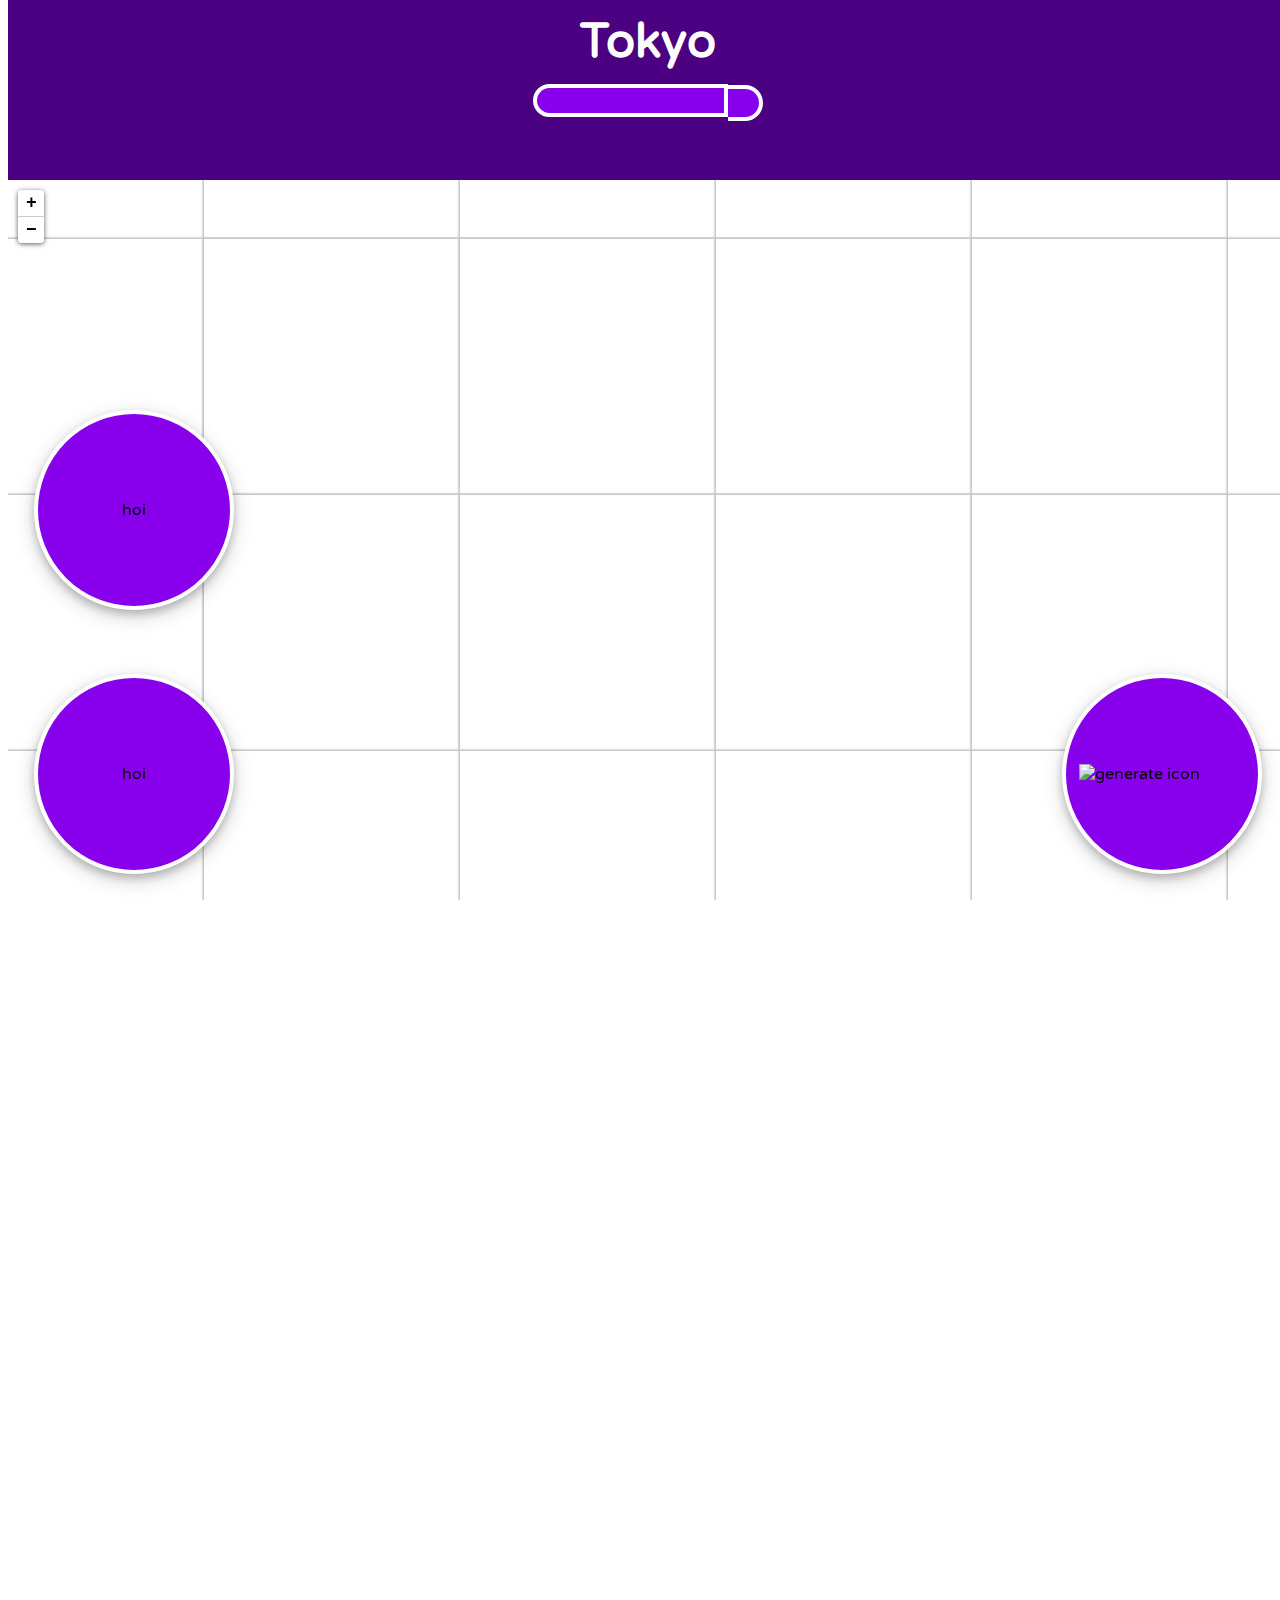
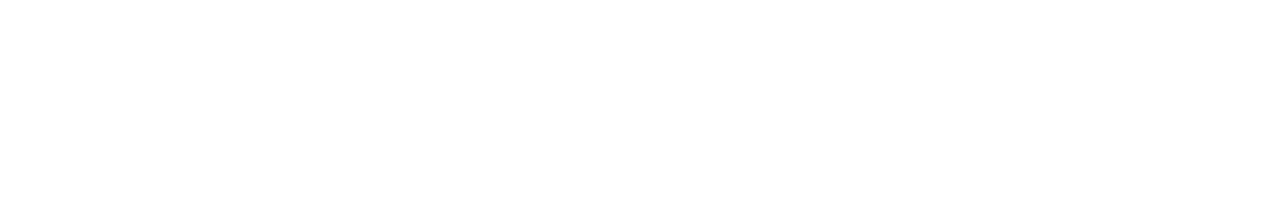
==== index.html @ 479adf58 "[remove] code clean up" ====
<!DOCTYPE html>
<html lang="en">
    <head>
        <meta charset="UTF-8">
        <meta name="viewport" content="width=device-width, initial-scale=1.0">
        <meta http-equiv="X-UA-Compatible" content="ie=edge">
        <title>BeverTokyo</title>
        <link rel="stylesheet" href="style/normalize.css">
        <link rel="stylesheet" href="style/style.css">

        <script type='text/javascript' src='sdk/tomtom.min.js'></script>
        <link rel='stylesheet' type='text/css' href='sdk/map.css'/>
    </head>
    <body>



        <section>
            <div class="overlay-menu" id="overlay-menu">
                <div class="overlay-menu-header">
                    <a onclick="hideGenerateOverlay()" class="overlay-menu-header-close-button">x</a>
                </div>
                    <div id="overlay-form">
                        <form onsubmit="return false">
                            <div class="overlay-item overlay-textinput">
                                <input type="text" name="" id="" placeholder="Starting point">
                            </div>
                            <div class="overlay-item overlay-textinput">
                                <input type="text" name="" id="" placeholder="End point">
                            </div>
                            <div class="overlay-dropdown overlay-item">
                                <select>
                                    <option value="0">Route mood:</option>
                                    <option value="1">Sights</option>
                                    <option value="2">Road less traveled</option>
                                    <option value="3">Foodie</option>
                                </select>
                            </div>
                            <div class="overlay-dropdown overlay-item">
                                <select>
                                    <option value="0">Route lenght:</option>
                                    <option value="1">30 min</option>
                                    <option value="2">1 hour</option>
                                    <option value="3">1.5 hours</option>
                                    <option value="3">2 hours</option>
                                    <option value="3">2.5 hours</option>
                                    <option value="3">3 hours</option>
                                    <option value="3">4 hours</option>
                                    <option value="3">5 hours</option>
                                </select>
                            </div>
                            <div class="overlay-mustsee overlay-item">
                                <div class="overlay-mustsee-header">
                                    <p class="overlay-mustsee-header-text">Must See</p>
                                    <a class="overlay-mustsee-header-plus" onclick="addMustsee()">+</a>
                                </div>
                                <div id="must-see-items">

                                </div>
                            </div>
                            <div class="overlay-buttondiv">
                                <button class="overlay-item overlay-submitbutton" onclick="generateRoute(this.form)">Generate</button>
                            </div>
                        </form>

                    </div>

                </div>
            </div>
        </section>





        <section>
            <header>
                <h1>Tokyo</h1>
                <div class="search-block">
                    <input type="text" placeholder="" name="search" class="headinp" id="search-block">
                    <button onclick="searchFromHeader();"><i></i></button>
                </div>
            </header>
            <div class="middel">
                <div class="buttonContainer">
                    <div class="buttons">
                        <div class="circle">hoi</div>
                        <div class="circle">hoi</div>
                    </div>
                    <div class="buttons">
                        <a onclick="showGenerateOverlay()" class="circle"><img src="images/generate.png" alt="generate icon" class="buttonicon"></a>
                    </div>
                </div>
            </div>
        </section>



        <div id="map">

        </div>




        <script src="js/main.js"></script>
        <script src="js/map.js"></script>
        <script src="js/dropwdown.js"></script>
        <script src="js/map.js"></script>

        <script src="js/map2.js"></script>
    </body>
</html>
---- style/style.css ----
@import url('https://fonts.googleapis.com/css?family=Varela+Round');

body {
    background-color: white;
    font-family: 'Varela Round', "Ariel Rounded";
}

.overlay-menu {
    z-index: 10000;
    float: left;
    display: none;
    background-color: whitesmoke;
    width: 80vw;
    height: 90vh;
    margin: 5vh 10vw 0 10vw;
    /* margin-top: 5vh; */
    border-radius: 15vw;
    justify-content: center;
    overflow: scroll;
    position: absolute;
    box-shadow: 0 0 100vw rgba(0, 0, 0, 1);
    /*  0 4px 8px 0 rgba(0, 0, 0, 0.2), 0 6px 20px 0 rgba(0, 0, 0, 0.19) */

}

.overlay-menu-header {
    background-color: #4B0082;
    height: 10vh;
    width: 80vw;
    border-radius: 15vw 15vw 0 0;

    display: flex;
    justify-content: flex-end;
}

.overlay-menu-header-close-button {
    color: white;
    font-size: 11vh;
    font-family: 'Varela Round', "Ariel Rounded";

    margin-right: 7vw;
    position: relative;
    top: -2vh;

    font-weight: bold;
}


.overlay-item {
    width: 70vw;
    margin: auto;
    margin-top: 5vw;
    margin-top: 5vw;

    border: 4px solid white;
    border-radius: 3vw;

    box-shadow: 0 4px 8px 0 rgba(0, 0, 0, 0.2), 0 6px 20px 0 rgba(0, 0, 0, 0.19);
}
.overlay-items {
  border: 4px solid white;
  border-radius: 0 0 3vw 3vw;
}
.overlay-buttondiv {
    width: 80vw;
    display: flex;
    justify-content: center;
    padding: 5vw 0 5vw 0;
}
.overlay-submitbutton {
    background-color: #4B0082;
    text-align: center;
    padding: 3vw;
    color: white;
    width: 50vw;
    margin: auto;
}

.overlay-submitbutton:hover {
    background-color: #8800EB;
}

.overlay-submitbutton:active {
    background-color: #8800EB;
}




.overlay-textinput {
    background-color: #4B0082;
}

.overlay-textinput > input:focus {
    border-radius: 2vw;
    border: none;
}

.overlay-textinput > input {
    margin-left: 12px;
    text-align: left;
    color: white;
    width: 97%;
    background-color: transparent;
    border: none;
    padding: 1vw;
    font-family: 'Varela Round', "Ariel Rounded";
}




.overlay-dropdown {
    position: relative;
    border: 4px solid white;
}

.overlay-dropdown > select {
    display: none;
}

.select-selected {
    background-color: #4B0082;
    border: 4px solid white;
    border-radius: 3vw;
}

/* style arrow */
.select-selected:after {
    position: absolute;
    content: "";
    top: 14px;
    right: 10px;
    width: 0;
    height: 0;
    border: 6px solid transparent;
    border-color: #fff transparent transparent transparent;
}

/* style arrow when opened */
.select-selected.select-arrow-active:after {
    border-color: transparent transparent #fff transparent;
    top: 7px;
}

/* style selected option */
.select-items div,.select-selected {
    color: #ffffff;
    padding: 8px 16px;
    border: 1px solid transparent;
    /* border-color: transparent transparent #4B0082 transparent; */
    /* background-color: #8800EB; */
    cursor: pointer;
}

/* style options */
.select-items {
    position: absolute;
    background-color: #4B0082;
    top: 100%;
    left: 0;
    right: 0;
    z-index: 99;
    border: 1px solid transparent;
    border-radius: 3vw;
}

.select-hide {
    display: none;
  }

.select-items div:hover, .same-as-selected {
    background-color: rgba(0, 0, 0, 0.1);
}





.overlay-mustsee {
    background-color: #4B0082;
}

.overlay-mustsee-header {
    color: white;
}

.overlay-mustsee-header-text {
    margin: 1vw;
}

.overlay-mustsee-header-plus {
    color: white;
    background-color: #8800EB;
    border-radius: 50vw;
    width: 5vw;
    height: 5vw;
    display: block;
    text-align: center;
    float: right;
    position: relative;
    top: -6vw;
    right: 1vw;
}

.must-see-items {
    max-height: 50vw;
    /* overflow: scroll; */
}

.overlay-must-see-input {
    color: white;
    width: 97%;
    background-color: transparent;
    border: none;
    padding: 1vw;
    margin: 0 0 2vw 0;
    font-family: 'Varela Round', "Ariel Rounded";
    background-color: #8800EB;
}



/* midas deel: */


body {
    height: 100vh;
    background-color: white;
    overflow-x: hidden;
}

section{
    height: 100%;
}

header{
    position: fixed;
    top: 0;
    height: 20vh;
    background-color: #4B0082;
    width: 100%;
    text-align: center;
    font-family: 'Varela Round', 'Roboto';
}

header h1{
    margin: 0%;
    padding: 1vw;
    color: white;
    font-size: 300%;
}

.search-block{
    display: flex;
    align-items: center;
    justify-content: center;
}

.headinp{
    float: left;
    background-color: #8800EB;
    border: 4px solid white;
    border-color: white;
    color: white;
    border-radius: 2vw 0px 0px 2vw;
    text-align: left;
    padding: 5px;
    margin-bottom: 5px;
}

.search-block button{
    float: left;
    background-color: #8800EB;
    background-image: url("../images/search_icon.png");
    background-position: 2px 2px;
    background-repeat: no-repeat;
    background-size: 25px 25px;
    width: 35px;
    height: 36px;
    border: 4px solid white;
    border-color: white;
    border-radius: 0px 2vw 2vw 0px;
    cursor: pointer;
    border-left: none;
}

.circle{
    display: flex;
    width: 15vw;
    height: 15vw;
    border-radius: 50%;
    background-color: #8800EB;
    justify-content: center;
    align-items: center;

    margin: auto;
    margin-top: 5vw;
    margin-top: 5vw;

    border: 4px solid white;
    border-radius: 50%;

    box-shadow: 0 4px 8px 0 rgba(0, 0, 0, 0.2), 0 6px 20px 0 rgba(0, 0, 0, 0.19);
}



.middel {
    position: fixed;
    top: 0;
    z-index: 1000;
    pointer-events: none;

}

.buttonContainer {
    width: 100vw;
    height: 100vh;
    display: flex;
    align-items: flex-end;
    justify-content: space-between;
}

.buttons {
    margin: 2vw;
    pointer-events: all;

}

.buttonicon {
    width: 13vw;
}


/* luuks ship */

 #landingbody {
    background: url(../images/bg.png) repeat 60% 0;
    height: 100vh;
    overflow: auto;
    background-size: 210%;
}

body::-webkit-scrollbar-track {
  -webkit-box-shadow: inset 0 0 6px rgba(0, 0, 0, 0.3);
  background-color: white;
}

body::-webkit-scrollbar {
  width: 14px;
  background-color: white;
}
body::-webkit-scrollbar-thumb {
  border-radius: 10px;
  background-color: #4B0082;
}

body::-webkit-scrollbar-thumb:hover {
  background-color: #8800EB;
}

@keyframes bounce {
  0%, 100% {top: 0px;}
  50% {top: 20px;}
}
@-webkit-keyframes bounce {
  0%, 100% {top: 0px;}
  50% {top: 20px;}
}
@-moz-keyframes bounce {
  0%, 100% {top: 0px;}
  50% {top: 20px;}
}
@-o-keyframes bounce {
  0%, 100% {top: 0px;}
  50% {top: 20px;}
}
@font-face {
    font-family: "Sonorous";
    src: url("../style/fonts/Sonorous.otf");
    src: url("../style/fonts/sonorous-webfont.woff") format("woff");
}
.content {
    justify-content: center;
    align-items: center;
    height: 100vh;
    display: flex;
    flex-direction: column;

}
.contentText {
    font-family: "Sonorous", Arial, sans-serif;
    font-weight: normal;
    font-style: normal;
    width: 80vw;
    font-size: 30px;
    margin: .25rem;
    padding: .25rem;
    display: block;
    text-align: center;
}
.content p:not(.button){
    color: #4B0082;
}

.button {
    color: white;
    background-color: #4B0082;
    border: 5px solid white;
    border-radius: 10vw;

    max-width: 300px;
    box-shadow: 0 4px 8px 0 rgba(0, 0, 0, 0.2), 0 6px 20px 0 rgba(0, 0, 0, 0.19);
    transition-property: box-shadow, transform;
    transition-duration: .4s;
    transition-timing-function: ease-in-out;
}

.button:hover {
    box-shadow: 0 8px 12px 0 rgba(0, 0, 0, 0.4), 0 8px 20px 0 rgba(0, 0, 0, 0.36);
    -webkit-transform: scale(1.1);
    -ms-transform: scale(1.1);
    transform: scale(1.1);
}
.button:active {
    background-color: #8800EB;
}
.findout {
  font-size: 20px;
}
.generatetext {
  font-size: 25px;
}
#scroll {
  position: relative;
  display: flex;
  justify-content: center;
  margin-top: 10px;
  -webkit-animation: bounce 2.5s infinite;
  -moz-animation:    bounce 2.5s infinite;
  -o-animation:      bounce 2.5s infinite;
  animation:         bounce 2.5s infinite;
}
#generatetext {
  font-size: 10px;
}
#secondcontent {
  transform: scale(0.8);
}
#backtotop {
  text-decoration: underline;
  -webkit-text-decoration-color: #4B0082;
  text-decoration-color: #4B0082;
  transition-property: box-shadow, transform;
  transition-duration: .4s;
  transition-timing-function: ease-in-out;
}
#backtotop:hover {
  color: #8800EB;
  -webkit-text-decoration-color: #8800EB;
  text-decoration-color: #8800EB;
  -webkit-transform: scale(1.1);
  -ms-transform: scale(1.1);
  transform: scale(1.1);
}
.quote {
  width: 70vw;
}
.mainquote {
  font-style: italic;
  font-size: 22px;
}
.subquote {
  font-weight: lighter;
  font-size: 18px;
}
.linebreak {
  color: #4B0082;
  background-color: #4B0082;
  height: 4px;
  width: 80vw;
  border-radius: 20px;
}
.infoText {
  transform: scale(0.9);
}


#map {
    position: fixed;
    width: 100vw;
    height: 80vh;
    top: 20vh;
}
---- sdk/map.css ----
.icon-accident-white{background-image:url("data:image/svg+xml;charset%3DUS-ASCII,%3Csvg%20xmlns%3D%22http%3A%2F%2Fwww.w3.org%2F2000%2Fsvg%22%20width%3D%2230%22%20height%3D%2230%22%20viewBox%3D%220%200%2030%2030%22%3E%3Cpath%20d%3D%22M18.54%206.61h-.856a2.38%202.38%200%200%201-.888-.21L13.59%204.798c-.926-.463-2.27-.245-3.003.487l-5.303%205.303c-.732.732-.95%202.078-.488%203.003L6.4%2016.8c.115.23.21.63.21.888v.857c0%20.732.593%201.92%201.325%202.65l3.315%203.316.663.666a.937.937%200%200%200%201.326%200l1.32-1.323a.937.937%200%200%200%200-1.327l-.664-.664%207.955-7.955.664.665a.937.937%200%200%200%201.324%200l1.325-1.326a.937.937%200%200%200%200-1.327l-3.976-3.98c-.733-.73-1.92-1.326-2.653-1.325zm-7.62%2014.252a1.407%201.407%200%201%201-1.99-1.99%201.407%201.407%200%200%201%201.99%201.99zm7.955-6.63l-4.64%204.64a.47.47%200%200%201-.664-.662l4.64-4.64a.47.47%200%200%201%20.67.663zM7.64%2016.187c-.183.183-.426.143-.54-.088l-1.466-2.93c-.282-.56-.133-1.48.31-1.92l5.304-5.308c.444-.444%201.36-.594%201.92-.31L16.095%207.1c.23.114.272.356.088.54L7.64%2016.186zm13.22-5.268a1.407%201.407%200%201%201-1.987-1.99%201.407%201.407%200%200%201%201.988%201.99z%22%20fill%3D%22%23fff%22%3E%3C%2Fpath%3E%3C%2Fsvg%3E");background-repeat:no-repeat}.icon-add-black{background-image:url("data:image/svg+xml;charset%3DUS-ASCII,%3Csvg%20xmlns%3D%22http%3A%2F%2Fwww.w3.org%2F2000%2Fsvg%22%20viewBox%3D%220%2C%200%2C%2010%2C%2010%22%3E%3Cpath%20d%3D%22M9%204H6V1c0-.5-.4-1-1-1-.5%200-1%20.4-1%201v3H1c-.6%200-1%20.5-1%201%200%20.3.1.5.3.7.2.1.4.3.7.3h3v3c0%20.3.1.5.3.7.2.2.4.3.7.3.5%200%201-.4%201-1V6h3c.5%200%201-.4%201-1%200-.5-.4-1-1-1z%22%20fill%3D%22%23000%22%3E%3C%2Fpath%3E%3C%2Fsvg%3E");background-repeat:no-repeat}.icon-bear_left{background-image:url("data:image/svg+xml;charset%3DUS-ASCII,%3Csvg%20xmlns%3D%22http%3A%2F%2Fwww.w3.org%2F2000%2Fsvg%22%20viewBox%3D%220%200%2030%2030%22%3E%3Cpath%20d%3D%22M15.8%2025.1H19V21c0-2.9-.4-4.8-1.7-7.1-.5-1-2.8-4.5-3.1-4.9l-2.7%201.8c.9%201.4%202.6%204%202.9%204.6%201%201.9%201.3%203.3%201.3%205.7v4h.1z%22%2F%3E%3Cpath%20d%3D%22M13.7%2011l6.2-.6-9.8-5.5V16z%22%2F%3E%3C%2Fsvg%3E");background-repeat:no-repeat}.icon-bear_right{background-image:url("data:image/svg+xml;charset%3DUS-ASCII,%3Csvg%20xmlns%3D%22http%3A%2F%2Fwww.w3.org%2F2000%2Fsvg%22%20viewBox%3D%220%200%2030%2030%22%3E%3Cpath%20d%3D%22M14.2%2025.1H11V21c0-2.9.4-4.8%201.7-7.1.5-1%202.8-4.5%203.1-4.9l2.7%201.8c-.9%201.4-2.6%204-2.9%204.6-1%201.9-1.3%203.3-1.3%205.7v4h-.1z%22%2F%3E%3Cpath%20d%3D%22M19.9%2016l-3.6-5-6.2-.6%209.8-5.5z%22%2F%3E%3C%2Fsvg%3E");background-repeat:no-repeat}.icon-circle-major{background-image:url("data:image/svg+xml;charset%3DUS-ASCII,%3Csvg%20xmlns%3D%22http%3A%2F%2Fwww.w3.org%2F2000%2Fsvg%22%20width%3D%2230%22%20height%3D%2230%22%20viewBox%3D%220%200%2030%2030%22%3E%3Ccircle%20cx%3D%2215%22%20cy%3D%2215%22%20r%3D%2215%22%20fill%3D%22%23890202%22%3E%3C%2Fcircle%3E%3C%2Fsvg%3E");background-repeat:no-repeat}.icon-circle-minor{background-image:url("data:image/svg+xml;charset%3DUS-ASCII,%3Csvg%20xmlns%3D%22http%3A%2F%2Fwww.w3.org%2F2000%2Fsvg%22%20width%3D%2230%22%20height%3D%2230%22%20viewBox%3D%220%200%2030%2030%22%3E%3Ccircle%20cx%3D%2215%22%20cy%3D%2215%22%20r%3D%2215%22%20fill%3D%22%23ff7110%22%3E%3C%2Fcircle%3E%3C%2Fsvg%3E");background-repeat:no-repeat}.icon-circle-moderate{background-image:url("data:image/svg+xml;charset%3DUS-ASCII,%3Csvg%20xmlns%3D%22http%3A%2F%2Fwww.w3.org%2F2000%2Fsvg%22%20width%3D%2230%22%20height%3D%2230%22%20viewBox%3D%220%200%2030%2030%22%3E%3Ccircle%20cx%3D%2215%22%20cy%3D%2215%22%20r%3D%2215%22%20fill%3D%22%23d01b00%22%3E%3C%2Fcircle%3E%3C%2Fsvg%3E");background-repeat:no-repeat}.icon-circle-undefined{background-image:url("data:image/svg+xml;charset%3DUS-ASCII,%3Csvg%20xmlns%3D%22http%3A%2F%2Fwww.w3.org%2F2000%2Fsvg%22%20width%3D%2230%22%20height%3D%2230%22%20viewBox%3D%220%200%2030%2030%22%3E%3Ccircle%20cx%3D%2215%22%20cy%3D%2215%22%20r%3D%2215%22%20fill%3D%22%23999%22%3E%3C%2Fcircle%3E%3C%2Fsvg%3E");background-repeat:no-repeat}.icon-circle-unknown{background-image:url("data:image/svg+xml;charset%3DUS-ASCII,%3Csvg%20xmlns%3D%22http%3A%2F%2Fwww.w3.org%2F2000%2Fsvg%22%20width%3D%2230%22%20height%3D%2230%22%20viewBox%3D%220%200%2030%2030%22%3E%3Ccircle%20cx%3D%2215%22%20cy%3D%2215%22%20r%3D%2215%22%20fill%3D%22%23999%22%3E%3C%2Fcircle%3E%3C%2Fsvg%3E");background-repeat:no-repeat}.icon-close-gray{background-image:url("data:image/svg+xml;charset%3DUS-ASCII,%3Csvg%20xmlns%3D%22http%3A%2F%2Fwww.w3.org%2F2000%2Fsvg%22%20width%3D%2210%22%20height%3D%2210%22%20viewBox%3D%220%200%2010%2010%22%3E%3Cpath%20d%3D%22M1.94%201.94l6.12%206.12m-6.12%200l6.12-6.12%22%20stroke-width%3D%222.676%22%20fill%3D%22none%22%20stroke%3D%22%23999%22%20stroke-linecap%3D%22round%22%20stroke-linejoin%3D%22bevel%22%3E%3C%2Fpath%3E%3C%2Fsvg%3E");background-repeat:no-repeat}.icon-collapse{background-image:url("data:image/svg+xml;charset%3DUS-ASCII,%3Csvg%20xmlns%3D%22http%3A%2F%2Fwww.w3.org%2F2000%2Fsvg%22%20width%3D%2210%22%20height%3D%2211%22%3E%3Cpath%20style%3D%22fill%3A%23000%22%20d%3D%22M9.404%2010.954c-.918-2.128-1.889-4.469-2.016-5.008-.43-1.147%201.547-3.93%202.055-5.76-3.101%201.81-4.447%202.481-9.45%205.24%203.117%201.827%206.633%204.096%209.41%205.528z%22%2F%3E%3C%2Fsvg%3E");background-repeat:no-repeat}.icon-danger-white{background-image:url("data:image/svg+xml;charset%3DUS-ASCII,%3Csvg%20xmlns%3D%22http%3A%2F%2Fwww.w3.org%2F2000%2Fsvg%22%20width%3D%2230%22%20height%3D%2230%22%20viewBox%3D%220%200%2030%2030%22%3E%3Cpath%20d%3D%22M16.822%209.424h-.006a1.87%201.87%200%200%200-3.744.003c0%20.15.02.293.055.432l.572%205.76v.01a1.244%201.244%200%200%200%202.48.02h.01l.62-6.24z%22%20fill%3D%22%23fff%22%3E%3C%2Fpath%3E%3Ccircle%20cx%3D%2214.947%22%20cy%3D%2219.744%22%20r%3D%221.875%22%20fill%3D%22%23fff%22%3E%3C%2Fcircle%3E%3C%2Fsvg%3E");background-repeat:no-repeat}.icon-end-black{background-image:url("data:image/svg+xml;charset%3DUS-ASCII,%3Csvg%20xmlns%3D%22http%3A%2F%2Fwww.w3.org%2F2000%2Fsvg%22%20width%3D%2230%22%20height%3D%2230%22%20viewBox%3D%220%200%2030%2030%22%3E%3Cpath%20d%3D%22M9.602%209.265h2.102v2.426H9.602zm2.102%202.426h2.102v2.428h-2.102zM9.602%2014.12h2.102v2.426H9.602zm4.3-4.853h2.102v2.426H13.9zm2.197%202.426h2.1v2.428h-2.1zm-2.2%202.428h2.104v2.426H13.9zm4.3-4.853h2.103v2.426H18.2zm0%204.853h2.103v2.426H18.2zM8.17%207.5c-.383%200-.67.44-.67.882V22.5h1.433V8.382c-.096-.44-.383-.882-.764-.882m13.66%200c-.477%200-.764.44-.764.882V22.5H22.5V8.382c0-.44-.287-.882-.67-.882%22%20fill%3D%22%23000%22%3E%3C%2Fpath%3E%3C%2Fsvg%3E");background-repeat:no-repeat}.icon-end-white{background-image:url("data:image/svg+xml;charset%3DUS-ASCII,%3Csvg%20xmlns%3D%22http%3A%2F%2Fwww.w3.org%2F2000%2Fsvg%22%20width%3D%2230%22%20height%3D%2230%22%20viewBox%3D%220%200%2030%2030%22%3E%3Cpath%20d%3D%22M9.602%209.265h2.102v2.426H9.602zm2.102%202.426h2.102v2.428h-2.102zM9.602%2014.12h2.102v2.426H9.602zm4.3-4.853h2.102v2.426H13.9zm2.197%202.426h2.1v2.428h-2.1zm-2.2%202.428h2.104v2.426H13.9zm4.3-4.853h2.103v2.426H18.2zm0%204.853h2.103v2.426H18.2zM8.17%207.5c-.383%200-.67.44-.67.882V22.5h1.433V8.382c-.096-.44-.383-.882-.764-.882m13.66%200c-.477%200-.764.44-.764.882V22.5H22.5V8.382c0-.44-.287-.882-.67-.882%22%20fill%3D%22%23fff%22%3E%3C%2Fpath%3E%3C%2Fsvg%3E");background-repeat:no-repeat}.icon-expand{background-image:url("data:image/svg+xml;charset%3DUS-ASCII,%3Csvg%20xmlns%3D%22http%3A%2F%2Fwww.w3.org%2F2000%2Fsvg%22%20width%3D%2210%22%20height%3D%2211%22%3E%3Cpath%20style%3D%22fill%3A%23000%22%20d%3D%22M.032%2010.954C.95%208.826%201.92%206.485%202.048%205.946%202.478%204.799.5%202.016-.008.186c3.102%201.81%204.448%202.481%209.451%205.24C6.326%207.252%202.81%209.521.032%2010.953z%22%2F%3E%3C%2Fsvg%3E");background-repeat:no-repeat}.icon-ferry{background-image:url("data:image/svg+xml;charset%3DUS-ASCII,%3Csvg%20xmlns%3D%22http%3A%2F%2Fwww.w3.org%2F2000%2Fsvg%22%20viewBox%3D%220%200%2030%2030%22%3E%3Cpath%20d%3D%22M23.4%2022.784s-3.1%203.1-8.4.2c-5.3-3-8.4.2-8.4.2%22%20style%3D%22fill%3Anone%3Bstroke%3A%2300e9ff%3Bstroke-width%3A2%3Bstroke-linecap%3Around%3Bstroke-linejoin%3Around%3Bstroke-miterlimit%3A10%22%2F%3E%3Cpath%20d%3D%22M14%204.784h2v2h-2zM15%209.884v-.6.6c1.2%201.4%203.9%202.5%206%202.7v-4.8H9v4.8c2.2-.2%204.8-1.3%206-2.7z%22%2F%3E%3Cpath%20d%3D%22M11%2018.784c1.5%200%203.1.5%204.7%201.5%201%20.6%202%20.9%202.9%201%202-2.6%203.3-4.6%203.3-6.6-2.2-.1-5.5-1-7-2.6-1.5%201.6-4.8%202.6-7%202.6%200%201.5.7%202.4%201.8%204.3.4-.1.9-.2%201.3-.2z%22%2F%3E%3C%2Fsvg%3E");background-repeat:no-repeat}.icon-flag-black{background-image:url("data:image/svg+xml;charset%3DUS-ASCII,%3Csvg%20xmlns%3D%22http%3A%2F%2Fwww.w3.org%2F2000%2Fsvg%22%20width%3D%2230%22%20height%3D%2230%22%20viewBox%3D%220%200%2030%2030%22%3E%3Cpath%20d%3D%22M285.81%20179.765a11.96%2011.96%200%200%200-8.483-3.513%2011.97%2011.97%200%200%200-8.486%203.514%2011.962%2011.962%200%200%200-3.51%208.486c0%203.315%201.344%206.316%203.517%208.488%202.17%202.17%208.482%207.112%208.482%207.112s6.312-4.943%208.484-7.115a11.962%2011.962%200%200%200%203.515-8.485%2011.97%2011.97%200%200%200-3.518-8.487zM22.957%2013.3L13.03%208.53v9.535zM11.71%207.674c.01-1.144-1.99-1.202-1.99-.096v16.207h1.986%22%20fill%3D%22%23000%22%3E%3C%2Fpath%3E%3C%2Fsvg%3E");background-repeat:no-repeat}.icon-flag-white{background-image:url("data:image/svg+xml;charset%3DUS-ASCII,%3Csvg%20xmlns%3D%22http%3A%2F%2Fwww.w3.org%2F2000%2Fsvg%22%20width%3D%2230%22%20height%3D%2230%22%20viewBox%3D%220%200%2030%2030%22%3E%3Cpath%20d%3D%22M285.81%20179.765a11.96%2011.96%200%200%200-8.483-3.513%2011.97%2011.97%200%200%200-8.486%203.514%2011.962%2011.962%200%200%200-3.51%208.486c0%203.315%201.344%206.316%203.517%208.488%202.17%202.17%208.482%207.112%208.482%207.112s6.312-4.943%208.484-7.115a11.962%2011.962%200%200%200%203.515-8.485%2011.97%2011.97%200%200%200-3.518-8.487zM22.957%2013.3L13.03%208.53v9.535zM11.71%207.674c.01-1.144-1.99-1.202-1.99-.096v16.207h1.986%22%20fill%3D%22%23fff%22%3E%3C%2Fpath%3E%3C%2Fsvg%3E");background-repeat:no-repeat}.icon-follow{background-image:url("data:image/svg+xml;charset%3DUS-ASCII,%3Csvg%20xmlns%3D%22http%3A%2F%2Fwww.w3.org%2F2000%2Fsvg%22%20viewBox%3D%220%200%2030%2030%22%3E%3Cpath%20d%3D%22M13.4%2011.6h3.2v13.6h-3.2z%22%2F%3E%3Cpath%20d%3D%22M9.4%2014.4l5.6-2.5%205.6%202.5-5.7-9.6z%22%2F%3E%3C%2Fsvg%3E");background-repeat:no-repeat}.icon-freeway{background-image:url("data:image/svg+xml;charset%3DUS-ASCII,%3Csvg%20xmlns%3D%22http%3A%2F%2Fwww.w3.org%2F2000%2Fsvg%22%20viewBox%3D%220%200%2030%2030%22%3E%3Cpath%20d%3D%22M9.6%2015L8%2021.5c0%20.3.1.5.4.5h5l.6-7H9.6zM20.7%2015h-4.4l.2%207h5.1c.3%200%20.4-.2.4-.5L20.7%2015zM26%2014v-1H4v1h19.9zM13.8%2012l.2-4h-2.8c-.3%200-.5.2-.6.5L9.9%2012h3.9zM16.2%2012L16%208h2.8c.3%200%20.5.2.6.5l.7%203.5h-3.9z%22%20style%3D%22clip-rule%3Aevenodd%3Bfill-rule%3Aevenodd%22%2F%3E%3Cpath%20style%3D%22clip-rule%3Aevenodd%3Bfill-rule%3Aevenodd%22%20d%3D%22M6%2013.6h1V16H6zM23%2013.6h1V16h-1z%22%2F%3E%3C%2Fsvg%3E");background-repeat:no-repeat}.icon-ic_map_poi_000-black{background-image:url("data:image/svg+xml;charset%3DUS-ASCII,%3Csvg%20width%3D%2232%22%20height%3D%2232%22%20viewBox%3D%220%200%2032%2032%22%20xmlns%3D%22http%3A%2F%2Fwww.w3.org%2F2000%2Fsvg%22%3E%3Cg%20fill%3D%22%23000%22%20fill-rule%3D%22evenodd%22%3E%3Cpath%20d%3D%22M16%2010.119v-1.12h6V5h-6v-.5a.5.5%200%200%200-1%200v5.889L6%2015v1h2v6h4v-6h2v6h4v-6h2v6h4v-6h2v-1l-10-4.881zM26%2026a2%202%200%200%200-2-2H8a2%202%200%200%200-2%202h20z%22%20fill%3D%22%23000%22%3E%3C%2Fpath%3E%3C%2Fg%3E%3C%2Fsvg%3E");background-repeat:no-repeat}.icon-ic_map_poi_000-white{background-image:url("data:image/svg+xml;charset%3DUS-ASCII,%3Csvg%20width%3D%2232%22%20height%3D%2232%22%20viewBox%3D%220%200%2032%2032%22%20xmlns%3D%22http%3A%2F%2Fwww.w3.org%2F2000%2Fsvg%22%3E%3Cg%20fill%3D%22%23fff%22%20fill-rule%3D%22evenodd%22%3E%3Cpath%20d%3D%22M16%2010.119v-1.12h6V5h-6v-.5a.5.5%200%200%200-1%200v5.889L6%2015v1h2v6h4v-6h2v6h4v-6h2v6h4v-6h2v-1l-10-4.881zM26%2026a2%202%200%200%200-2-2H8a2%202%200%200%200-2%202h20z%22%20fill%3D%22%23fff%22%3E%3C%2Fpath%3E%3C%2Fg%3E%3C%2Fsvg%3E");background-repeat:no-repeat}.icon-ic_map_poi_001-black{background-image:url("data:image/svg+xml;charset%3DUS-ASCII,%3Csvg%20width%3D%2232%22%20height%3D%2232%22%20viewBox%3D%220%200%2032%2032%22%20xmlns%3D%22http%3A%2F%2Fwww.w3.org%2F2000%2Fsvg%22%3E%3Cpath%20d%3D%22M12.731%2019l2.84-4.969L18.764%2019h-6.033zm3.27-8V9h6V5h-6v-.5a.5.5%200%200%200-1%200V11L7%2025H25l-9-14z%22%20fill%3D%22%23000%22%20fill-rule%3D%22evenodd%22%3E%3C%2Fpath%3E%3C%2Fsvg%3E");background-repeat:no-repeat}.icon-ic_map_poi_001-white{background-image:url("data:image/svg+xml;charset%3DUS-ASCII,%3Csvg%20width%3D%2232%22%20height%3D%2232%22%20viewBox%3D%220%200%2032%2032%22%20xmlns%3D%22http%3A%2F%2Fwww.w3.org%2F2000%2Fsvg%22%3E%3Cpath%20d%3D%22M12.731%2019l2.84-4.969L18.764%2019h-6.033zm3.27-8V9h6V5h-6v-.5a.5.5%200%200%200-1%200V11L7%2025H25l-9-14z%22%20fill%3D%22%23fff%22%20fill-rule%3D%22evenodd%22%3E%3C%2Fpath%3E%3C%2Fsvg%3E");background-repeat:no-repeat}.icon-ic_map_poi_002{background-image:url("data:image/svg+xml;charset%3DUS-ASCII,%3Csvg%20width%3D%2232%22%20height%3D%2232%22%20viewBox%3D%220%200%2032%2032%22%20xmlns%3D%22http%3A%2F%2Fwww.w3.org%2F2000%2Fsvg%22%3E%3Cg%20fill%3D%22none%22%20fill-rule%3D%22evenodd%22%3E%3Cpath%20d%3D%22M16%200C7.163%200%200%207.163%200%2016s7.163%2016%2016%2016%2016-7.163%2016-16S24.837%200%2016%200%22%20fill%3D%22%230688FF%22%2F%3E%3Cpath%20d%3D%22M18%2016h-4v-4h4c1.611%200%201.977%201.101%202%202%200%20.602-.194%202-2%202m0-8h-8v16h4v-4h4c4.402%200%206-3.588%206-6s-1.598-6-6-6%22%20fill%3D%22%23FFF%22%2F%3E%3C%2Fg%3E%3C%2Fsvg%3E");background-repeat:no-repeat}.icon-ic_map_poi_003{background-image:url("data:image/svg+xml;charset%3DUS-ASCII,%3Csvg%20width%3D%2232%22%20height%3D%2232%22%20viewBox%3D%220%200%2032%2032%22%20xmlns%3D%22http%3A%2F%2Fwww.w3.org%2F2000%2Fsvg%22%3E%3Cg%20fill%3D%22none%22%20fill-rule%3D%22evenodd%22%3E%3Cpath%20d%3D%22M16%200C7.163%200%200%207.163%200%2016s7.163%2016%2016%2016%2016-7.163%2016-16S24.837%200%2016%200%22%20fill%3D%22%230688FF%22%2F%3E%3Cpath%20d%3D%22M18%2019h-3v-3h3c1.208%200%201.482.825%201.5%201.5%200%20.451-.147%201.5-1.5%201.5m0-6h-6v12h3v-3h3c3.302%200%204.5-2.691%204.5-4.5%200-1.809-1.198-4.5-4.5-4.5M22.999%2012a.994.994%200%200%201-.58-.187L16%207.229l-6.419%204.584a1%201%200%201%201-1.162-1.627l7-5a1%201%200%200%201%201.162%200l7%205A1%201%200%200%201%2022.999%2012%22%20fill%3D%22%23FFF%22%2F%3E%3C%2Fg%3E%3C%2Fsvg%3E");background-repeat:no-repeat}.icon-ic_map_poi_004-black{background-image:url("data:image/svg+xml;charset%3DUS-ASCII,%3Csvg%20width%3D%2232%22%20height%3D%2232%22%20viewBox%3D%220%200%2032%2032%22%20xmlns%3D%22http%3A%2F%2Fwww.w3.org%2F2000%2Fsvg%22%3E%3Cg%20fill%3D%22%23000%22%20fill-rule%3D%22evenodd%22%3E%3Cpath%20d%3D%22M28.045%207.86l-6.037%203.248v.016A1.994%201.994%200%200%200%2021%2012.85v4c0%202.21-.895%204-2%204v2c2.208%200%203.997-2.682%204-5.992V15.85a2%202%200%200%200%202-2v-2.353l3.039-1.637.006-2zM7%2014.854V8.881a1%201%200%200%201%201-1h8a1%201%200%200%201%201%201v5.973a1%201%200%200%201-1%201H8a1%201%200%200%201-1-1m9-8.973H8c-1.477%200-3%201.498-3%203V16c0%201.416.999%202.529%202.009%203.003l.005%205.124A1.99%201.99%200%200%200%206%2025.857h12c0-.737-.403-1.374-.997-1.721l.01-5.095C17.966%2018.554%2019%2017.528%2019%2016V8.881c0-1.502-1.475-3-3-3%22%20fill%3D%22%23000%22%3E%3C%2Fpath%3E%3C%2Fg%3E%3C%2Fsvg%3E");background-repeat:no-repeat}.icon-ic_map_poi_004-white{background-image:url("data:image/svg+xml;charset%3DUS-ASCII,%3Csvg%20width%3D%2232%22%20height%3D%2232%22%20viewBox%3D%220%200%2032%2032%22%20xmlns%3D%22http%3A%2F%2Fwww.w3.org%2F2000%2Fsvg%22%3E%3Cg%20fill%3D%22%23fff%22%20fill-rule%3D%22evenodd%22%3E%3Cpath%20d%3D%22M28.045%207.86l-6.037%203.248v.016A1.994%201.994%200%200%200%2021%2012.85v4c0%202.21-.895%204-2%204v2c2.208%200%203.997-2.682%204-5.992V15.85a2%202%200%200%200%202-2v-2.353l3.039-1.637.006-2zM7%2014.854V8.881a1%201%200%200%201%201-1h8a1%201%200%200%201%201%201v5.973a1%201%200%200%201-1%201H8a1%201%200%200%201-1-1m9-8.973H8c-1.477%200-3%201.498-3%203V16c0%201.416.999%202.529%202.009%203.003l.005%205.124A1.99%201.99%200%200%200%206%2025.857h12c0-.737-.403-1.374-.997-1.721l.01-5.095C17.966%2018.554%2019%2017.528%2019%2016V8.881c0-1.502-1.475-3-3-3%22%20fill%3D%22%23fff%22%3E%3C%2Fpath%3E%3C%2Fg%3E%3C%2Fsvg%3E");background-repeat:no-repeat}.icon-ic_map_poi_005-black{background-image:url("data:image/svg+xml;charset%3DUS-ASCII,%3Csvg%20width%3D%2232%22%20height%3D%2232%22%20viewBox%3D%220%200%2032%2032%22%20xmlns%3D%22http%3A%2F%2Fwww.w3.org%2F2000%2Fsvg%22%3E%3Cg%20fill%3D%22%23000%22%20fill-rule%3D%22evenodd%22%3E%3Cpath%20d%3D%22M9%2026.97a.97.97%200%200%201-.686-1.655l2-2a.969.969%200%201%201%201.371%201.37l-2%202A.965.965%200%200%201%209%2026.97M23%2026.97a.97.97%200%200%201-.686-.284l-2-2a.969.969%200%201%201%201.371-1.371l2%202A.969.969%200%200%201%2023%2026.97M22.998%207.514c-.001.023-.001.046-.005.069l-1%206a.012.012%200%200%201-.001.005l-.015.058c-.005.013-.008.028-.013.04-.007.017-.016.032-.024.048-.007.013-.013.027-.022.04l-.029.038a.552.552%200%200%201-.031.037c-.011.012-.025.02-.038.032-.011.01-.022.02-.035.029-.014.01-.029.017-.044.026-.013.007-.025.015-.04.02-.015.008-.03.012-.045.017l-.048.015c-.013.003-.029.003-.044.005-.018.003-.036.006-.055.006H10.491c-.018%200-.037-.003-.056-.006-.014-.002-.029-.002-.042-.005-.017-.004-.033-.01-.048-.015-.016-.005-.032-.01-.046-.016-.014-.006-.027-.014-.039-.021-.016-.01-.031-.016-.044-.026-.013-.008-.025-.02-.036-.03-.013-.01-.026-.02-.037-.031a.552.552%200%200%201-.031-.037l-.029-.038c-.009-.013-.016-.027-.023-.04l-.023-.047-.013-.041c-.005-.02-.011-.036-.014-.055l-.003-.008-1-6c-.004-.023-.004-.046-.004-.07L9%207.5l.001-.01.006-.056c.002-.014.003-.028.006-.041a.508.508%200%200%201%20.015-.052c.005-.014.009-.028.015-.041.007-.016.016-.03.024-.045a.412.412%200%200%201%20.056-.079l.028-.033a.423.423%200%200%201%20.041-.033c.011-.01.022-.02.035-.027.013-.01.028-.016.042-.024.015-.007.029-.016.044-.022l.043-.013c.018-.005.035-.011.053-.015l.009-.002.042-.003C9.474%207.003%209.486%207%209.5%207h13c.015%200%20.027.003.041.004.014%200%20.027%200%20.042.003l.009.002.052.015c.015.005.03.008.043.013.016.006.03.015.044.022.015.008.03.014.043.024.013.008.024.018.035.027.013.01.028.02.041.033l.028.033a.412.412%200%200%201%20.033.04c.009.012.015.025.023.039.008.015.017.029.024.045.006.013.01.027.015.04.004.019.011.035.015.053.003.013.004.027.006.04.002.02.005.039.005.058L23%207.5l-.002.014zM21.5%2019a1.5%201.5%200%201%201%20.001-3.001%201.5%201.5%200%200%201-.001%203zm-11%200a1.5%201.5%200%201%201%20.001-3.001%201.5%201.5%200%200%201-.001%203zM23%205H9a2%202%200%200%200-2%202v13a2%202%200%200%200%202%202h3a2%202%200%200%200%202-2h4a2%202%200%200%200%202%202h3a2%202%200%200%200%202-2V7a2%202%200%200%200-2-2z%22%20fill%3D%22%23000%22%3E%3C%2Fpath%3E%3C%2Fg%3E%3C%2Fsvg%3E");background-repeat:no-repeat}.icon-ic_map_poi_005-white{background-image:url("data:image/svg+xml;charset%3DUS-ASCII,%3Csvg%20width%3D%2232%22%20height%3D%2232%22%20viewBox%3D%220%200%2032%2032%22%20xmlns%3D%22http%3A%2F%2Fwww.w3.org%2F2000%2Fsvg%22%3E%3Cg%20fill%3D%22%23fff%22%20fill-rule%3D%22evenodd%22%3E%3Cpath%20d%3D%22M9%2026.97a.97.97%200%200%201-.686-1.655l2-2a.969.969%200%201%201%201.371%201.37l-2%202A.965.965%200%200%201%209%2026.97M23%2026.97a.97.97%200%200%201-.686-.284l-2-2a.969.969%200%201%201%201.371-1.371l2%202A.969.969%200%200%201%2023%2026.97M22.998%207.514c-.001.023-.001.046-.005.069l-1%206a.012.012%200%200%201-.001.005l-.015.058c-.005.013-.008.028-.013.04-.007.017-.016.032-.024.048-.007.013-.013.027-.022.04l-.029.038a.552.552%200%200%201-.031.037c-.011.012-.025.02-.038.032-.011.01-.022.02-.035.029-.014.01-.029.017-.044.026-.013.007-.025.015-.04.02-.015.008-.03.012-.045.017l-.048.015c-.013.003-.029.003-.044.005-.018.003-.036.006-.055.006H10.491c-.018%200-.037-.003-.056-.006-.014-.002-.029-.002-.042-.005-.017-.004-.033-.01-.048-.015-.016-.005-.032-.01-.046-.016-.014-.006-.027-.014-.039-.021-.016-.01-.031-.016-.044-.026-.013-.008-.025-.02-.036-.03-.013-.01-.026-.02-.037-.031a.552.552%200%200%201-.031-.037l-.029-.038c-.009-.013-.016-.027-.023-.04l-.023-.047-.013-.041c-.005-.02-.011-.036-.014-.055l-.003-.008-1-6c-.004-.023-.004-.046-.004-.07L9%207.5l.001-.01.006-.056c.002-.014.003-.028.006-.041a.508.508%200%200%201%20.015-.052c.005-.014.009-.028.015-.041.007-.016.016-.03.024-.045a.412.412%200%200%201%20.056-.079l.028-.033a.423.423%200%200%201%20.041-.033c.011-.01.022-.02.035-.027.013-.01.028-.016.042-.024.015-.007.029-.016.044-.022l.043-.013c.018-.005.035-.011.053-.015l.009-.002.042-.003C9.474%207.003%209.486%207%209.5%207h13c.015%200%20.027.003.041.004.014%200%20.027%200%20.042.003l.009.002.052.015c.015.005.03.008.043.013.016.006.03.015.044.022.015.008.03.014.043.024.013.008.024.018.035.027.013.01.028.02.041.033l.028.033a.412.412%200%200%201%20.033.04c.009.012.015.025.023.039.008.015.017.029.024.045.006.013.01.027.015.04.004.019.011.035.015.053.003.013.004.027.006.04.002.02.005.039.005.058L23%207.5l-.002.014zM21.5%2019a1.5%201.5%200%201%201%20.001-3.001%201.5%201.5%200%200%201-.001%203zm-11%200a1.5%201.5%200%201%201%20.001-3.001%201.5%201.5%200%200%201-.001%203zM23%205H9a2%202%200%200%200-2%202v13a2%202%200%200%200%202%202h3a2%202%200%200%200%202-2h4a2%202%200%200%200%202%202h3a2%202%200%200%200%202-2V7a2%202%200%200%200-2-2z%22%20fill%3D%22%23fff%22%3E%3C%2Fpath%3E%3C%2Fg%3E%3C%2Fsvg%3E");background-repeat:no-repeat}.icon-ic_map_poi_006-black{background-image:url("data:image/svg+xml;charset%3DUS-ASCII,%3Csvg%20width%3D%2232%22%20height%3D%2232%22%20viewBox%3D%220%200%2032%2032%22%20xmlns%3D%22http%3A%2F%2Fwww.w3.org%2F2000%2Fsvg%22%3E%3Cpath%20d%3D%22M26.907%2016.917a1%201%200%200%200-1-1h-3.79l-2.183-4h2.973a1%201%200%200%200%200-2h-14a1%201%200%200%200%200%202h9.027l2.182%204h-8.378l2.183-3.98h-2l-2.183%203.98H5.907a1%201%200%200%200%200%202H8.64l-2.734%204.986h2l2.734-4.986h10.567l2.72%204.986h2l-2.72-4.986h2.7a1%201%200%200%200%201-1%22%20fill%3D%22%23000%22%20fill-rule%3D%22evenodd%22%3E%3C%2Fpath%3E%3C%2Fsvg%3E");background-repeat:no-repeat}.icon-ic_map_poi_006-white{background-image:url("data:image/svg+xml;charset%3DUS-ASCII,%3Csvg%20width%3D%2232%22%20height%3D%2232%22%20viewBox%3D%220%200%2032%2032%22%20xmlns%3D%22http%3A%2F%2Fwww.w3.org%2F2000%2Fsvg%22%3E%3Cpath%20d%3D%22M26.907%2016.917a1%201%200%200%200-1-1h-3.79l-2.183-4h2.973a1%201%200%200%200%200-2h-14a1%201%200%200%200%200%202h9.027l2.182%204h-8.378l2.183-3.98h-2l-2.183%203.98H5.907a1%201%200%200%200%200%202H8.64l-2.734%204.986h2l2.734-4.986h10.567l2.72%204.986h2l-2.72-4.986h2.7a1%201%200%200%200%201-1%22%20fill%3D%22%23fff%22%20fill-rule%3D%22evenodd%22%3E%3C%2Fpath%3E%3C%2Fsvg%3E");background-repeat:no-repeat}.icon-ic_map_poi_007-black{background-image:url("data:image/svg+xml;charset%3DUS-ASCII,%3Csvg%20width%3D%2232%22%20height%3D%2232%22%20viewBox%3D%220%200%2032%2032%22%20xmlns%3D%22http%3A%2F%2Fwww.w3.org%2F2000%2Fsvg%22%3E%3Cpath%20d%3D%22M24%2025l-1.798-5.676%201.512-1.51a.749.749%200%200%200%200-1.057l-.563-.563a.75.75%200%200%200-1.059%200l-.551.548-.739-2.897c1.587-1.588%206.087-6.618%205.027-7.676-1.057-1.059-6.087%203.441-7.674%205.029l-2.952-.755.57-.569a.751.751%200%200%200%200-1.059l-.53-.528a.751.751%200%200%200-1.059%200l-1.509%201.51L7%208l-.982%201.043L14%2015c-1.66%201.658-2.28%202.494-4%205H6l-1%201%203.107%202C7.5%2024%208%2024.583%209%2024l2%203%201-1v-4c2.505-1.72%203.34-2.341%205-4l6%208.056L24%2025z%22%20fill%3D%22%23000%22%20fill-rule%3D%22evenodd%22%3E%3C%2Fpath%3E%3C%2Fsvg%3E");background-repeat:no-repeat}.icon-ic_map_poi_007-white{background-image:url("data:image/svg+xml;charset%3DUS-ASCII,%3Csvg%20width%3D%2232%22%20height%3D%2232%22%20viewBox%3D%220%200%2032%2032%22%20xmlns%3D%22http%3A%2F%2Fwww.w3.org%2F2000%2Fsvg%22%3E%3Cpath%20d%3D%22M24%2025l-1.798-5.676%201.512-1.51a.749.749%200%200%200%200-1.057l-.563-.563a.75.75%200%200%200-1.059%200l-.551.548-.739-2.897c1.587-1.588%206.087-6.618%205.027-7.676-1.057-1.059-6.087%203.441-7.674%205.029l-2.952-.755.57-.569a.751.751%200%200%200%200-1.059l-.53-.528a.751.751%200%200%200-1.059%200l-1.509%201.51L7%208l-.982%201.043L14%2015c-1.66%201.658-2.28%202.494-4%205H6l-1%201%203.107%202C7.5%2024%208%2024.583%209%2024l2%203%201-1v-4c2.505-1.72%203.34-2.341%205-4l6%208.056L24%2025z%22%20fill%3D%22%23fff%22%20fill-rule%3D%22evenodd%22%3E%3C%2Fpath%3E%3C%2Fsvg%3E");background-repeat:no-repeat}.icon-ic_map_poi_008-black{background-image:url("data:image/svg+xml;charset%3DUS-ASCII,%3Csvg%20width%3D%2232%22%20height%3D%2232%22%20viewBox%3D%220%200%2032%2032%22%20xmlns%3D%22http%3A%2F%2Fwww.w3.org%2F2000%2Fsvg%22%3E%3Cpath%20d%3D%22M23.5%2018a1.498%201.498%200%200%201-1.5-1.5%201.499%201.499%200%201%201%203%200%201.5%201.5%200%200%201-1.5%201.5zM9.754%2012c-.277%200-.43-.212-.342-.473l1.103-3.313c.212-.635.606-1.014%201.684-1.014h7.6c1.03%200%201.472.378%201.684%201.014l1.104%203.313c.087.26-.065.474-.343.474H9.755zm9.745%207h-7a.5.5%200%200%201%200-1h7a.5.5%200%201%201%200%201zm-11-1A1.503%201.503%200%200%201%207%2016.5%201.5%201.5%200%201%201%208.5%2018zM25%2013l-.648-.646a2.497%202.497%200%200%201-.509-.827l-1.21-3.63c-.35-1.047-1.329-1.896-2.433-1.896L11.8%206c-1.104.002-2.083.849-2.433%201.897l-1.208%203.629a2.523%202.523%200%200%201-.511.828L7.002%2013C6.448%2013.554%206%2014.897%206%2016v5l.003%201.001A.995.995%200%200%200%207%2023h2c.553%200%201-.448%201-1v-1h12v1a1.002%201.002%200%200%200%201%201h2a1.002%201.002%200%200%200%201-1l-.001-6c.001-1.103-.446-2.446-1-3z%22%20fill%3D%22%23000%22%20fill-rule%3D%22evenodd%22%3E%3C%2Fpath%3E%3C%2Fsvg%3E");background-repeat:no-repeat}.icon-ic_map_poi_008-white{background-image:url("data:image/svg+xml;charset%3DUS-ASCII,%3Csvg%20width%3D%2232%22%20height%3D%2232%22%20viewBox%3D%220%200%2032%2032%22%20xmlns%3D%22http%3A%2F%2Fwww.w3.org%2F2000%2Fsvg%22%3E%3Cpath%20d%3D%22M23.5%2018a1.498%201.498%200%200%201-1.5-1.5%201.499%201.499%200%201%201%203%200%201.5%201.5%200%200%201-1.5%201.5zM9.754%2012c-.277%200-.43-.212-.342-.473l1.103-3.313c.212-.635.606-1.014%201.684-1.014h7.6c1.03%200%201.472.378%201.684%201.014l1.104%203.313c.087.26-.065.474-.343.474H9.755zm9.745%207h-7a.5.5%200%200%201%200-1h7a.5.5%200%201%201%200%201zm-11-1A1.503%201.503%200%200%201%207%2016.5%201.5%201.5%200%201%201%208.5%2018zM25%2013l-.648-.646a2.497%202.497%200%200%201-.509-.827l-1.21-3.63c-.35-1.047-1.329-1.896-2.433-1.896L11.8%206c-1.104.002-2.083.849-2.433%201.897l-1.208%203.629a2.523%202.523%200%200%201-.511.828L7.002%2013C6.448%2013.554%206%2014.897%206%2016v5l.003%201.001A.995.995%200%200%200%207%2023h2c.553%200%201-.448%201-1v-1h12v1a1.002%201.002%200%200%200%201%201h2a1.002%201.002%200%200%200%201-1l-.001-6c.001-1.103-.446-2.446-1-3z%22%20fill%3D%22%23fff%22%20fill-rule%3D%22evenodd%22%3E%3C%2Fpath%3E%3C%2Fsvg%3E");background-repeat:no-repeat}.icon-ic_map_poi_009-black{background-image:url("data:image/svg+xml;charset%3DUS-ASCII,%3Csvg%20width%3D%2232%22%20height%3D%2232%22%20viewBox%3D%220%200%2032%2032%22%20xmlns%3D%22http%3A%2F%2Fwww.w3.org%2F2000%2Fsvg%22%3E%3Cg%20fill%3D%22%23000%22%20fill-rule%3D%22evenodd%22%3E%3Cpath%20d%3D%22M16%205c-4.179%202.461-9%207.385-9%2011.076C7%2018.796%209.303%2021%2012.143%2021c1.538%200%202.915-.65%203.857-1.674A5.222%205.222%200%200%200%2019.856%2021C22.697%2021%2025%2018.796%2025%2016.076%2025%2012.385%2020.178%207.461%2016%205%22%20fill%3D%22%23000%22%3E%3C%2Fpath%3E%3Cpath%20d%3D%22M19.5%2026L16%2021l-3.5%205z%22%20fill%3D%22%23000%22%3E%3C%2Fpath%3E%3C%2Fg%3E%3C%2Fsvg%3E");background-repeat:no-repeat}.icon-ic_map_poi_009-white{background-image:url("data:image/svg+xml;charset%3DUS-ASCII,%3Csvg%20width%3D%2232%22%20height%3D%2232%22%20viewBox%3D%220%200%2032%2032%22%20xmlns%3D%22http%3A%2F%2Fwww.w3.org%2F2000%2Fsvg%22%3E%3Cg%20fill%3D%22%23fff%22%20fill-rule%3D%22evenodd%22%3E%3Cpath%20d%3D%22M16%205c-4.179%202.461-9%207.385-9%2011.076C7%2018.796%209.303%2021%2012.143%2021c1.538%200%202.915-.65%203.857-1.674A5.222%205.222%200%200%200%2019.856%2021C22.697%2021%2025%2018.796%2025%2016.076%2025%2012.385%2020.178%207.461%2016%205%22%20fill%3D%22%23fff%22%3E%3C%2Fpath%3E%3Cpath%20d%3D%22M19.5%2026L16%2021l-3.5%205z%22%20fill%3D%22%23fff%22%3E%3C%2Fpath%3E%3C%2Fg%3E%3C%2Fsvg%3E");background-repeat:no-repeat}.icon-ic_map_poi_010-black{background-image:url("data:image/svg+xml;charset%3DUS-ASCII,%3Csvg%20width%3D%2232%22%20height%3D%2232%22%20viewBox%3D%220%200%2032%2032%22%20xmlns%3D%22http%3A%2F%2Fwww.w3.org%2F2000%2Fsvg%22%3E%3Cg%20fill%3D%22%23000%22%20fill-rule%3D%22evenodd%22%3E%3Cpath%20d%3D%22M16.425%207l3.8%204.842c.22.205%202.318%206.917%202.318%206.917a10.427%2010.427%200%200%200%201.785%203.265l-3.193%204.005-3.987-4.936a4.718%204.718%200%200%201-1.048-2.942l-.023-4.748a1.632%201.632%200%200%201%201.458%201.563l.473%202.334a.725.725%200%201%200%201.451-.052s-.38-4.354-.592-4.616l-1.963-3.448S15.553%207.705%2016.424%207M14.903%207l-3.8%204.842c-.221.205-2.318%206.917-2.318%206.917A10.427%2010.427%200%200%201%207%2022.024l3.193%204.005%203.987-4.936a4.718%204.718%200%200%200%201.048-2.942l.023-4.748a1.632%201.632%200%200%200-1.458%201.563L13.32%2017.3a.725.725%200%200%201-.881.683.725.725%200%200%201-.57-.735s.38-4.354.592-4.616l1.963-3.448s1.35-1.479.479-2.184%22%20fill%3D%22%23000%22%3E%3C%2Fpath%3E%3C%2Fg%3E%3C%2Fsvg%3E");background-repeat:no-repeat}.icon-ic_map_poi_010-white{background-image:url("data:image/svg+xml;charset%3DUS-ASCII,%3Csvg%20width%3D%2232%22%20height%3D%2232%22%20viewBox%3D%220%200%2032%2032%22%20xmlns%3D%22http%3A%2F%2Fwww.w3.org%2F2000%2Fsvg%22%3E%3Cg%20fill%3D%22%23fff%22%20fill-rule%3D%22evenodd%22%3E%3Cpath%20d%3D%22M16.425%207l3.8%204.842c.22.205%202.318%206.917%202.318%206.917a10.427%2010.427%200%200%200%201.785%203.265l-3.193%204.005-3.987-4.936a4.718%204.718%200%200%201-1.048-2.942l-.023-4.748a1.632%201.632%200%200%201%201.458%201.563l.473%202.334a.725.725%200%201%200%201.451-.052s-.38-4.354-.592-4.616l-1.963-3.448S15.553%207.705%2016.424%207M14.903%207l-3.8%204.842c-.221.205-2.318%206.917-2.318%206.917A10.427%2010.427%200%200%201%207%2022.024l3.193%204.005%203.987-4.936a4.718%204.718%200%200%200%201.048-2.942l.023-4.748a1.632%201.632%200%200%200-1.458%201.563L13.32%2017.3a.725.725%200%200%201-.881.683.725.725%200%200%201-.57-.735s.38-4.354.592-4.616l1.963-3.448s1.35-1.479.479-2.184%22%20fill%3D%22%23fff%22%3E%3C%2Fpath%3E%3C%2Fg%3E%3C%2Fsvg%3E");background-repeat:no-repeat}.icon-ic_map_poi_011-black{background-image:url("data:image/svg+xml;charset%3DUS-ASCII,%3Csvg%20width%3D%2232%22%20height%3D%2232%22%20viewBox%3D%220%200%2032%2032%22%20xmlns%3D%22http%3A%2F%2Fwww.w3.org%2F2000%2Fsvg%22%3E%3Cg%20fill%3D%22%23000%22%20fill-rule%3D%22evenodd%22%3E%3Cpath%20d%3D%22M17%2011c-1.102%200-2-.898-2-2%200-1.103.898-2%202-2%201.103%200%202%20.897%202%202%200%201.102-.897%202-2%202m-7%200c-1.102%200-2-.898-2-2%200-1.103.898-2%202-2%201.103%200%202%20.897%202%202%200%201.102-.897%202-2%202m7-6c-1.518%200-2.822.855-3.5%202.1C12.823%205.855%2011.518%205%2010%205%207.79%205%206%206.79%206%209s1.79%204%204%204c1.518%200%202.823-.855%203.5-2.1.678%201.245%201.982%202.1%203.5%202.1%202.21%200%204-1.79%204-4s-1.79-4-4-4M19%2025H9c-1.1%200-2-.9-2-2v-6c0-1.1.9-2%202-2h10v10zM21%2021l5%203v-8l-5%203z%22%20fill%3D%22%23000%22%3E%3C%2Fpath%3E%3C%2Fg%3E%3C%2Fsvg%3E");background-repeat:no-repeat}.icon-ic_map_poi_011-white{background-image:url("data:image/svg+xml;charset%3DUS-ASCII,%3Csvg%20width%3D%2232%22%20height%3D%2232%22%20viewBox%3D%220%200%2032%2032%22%20xmlns%3D%22http%3A%2F%2Fwww.w3.org%2F2000%2Fsvg%22%3E%3Cg%20fill%3D%22%23fff%22%20fill-rule%3D%22evenodd%22%3E%3Cpath%20d%3D%22M17%2011c-1.102%200-2-.898-2-2%200-1.103.898-2%202-2%201.103%200%202%20.897%202%202%200%201.102-.897%202-2%202m-7%200c-1.102%200-2-.898-2-2%200-1.103.898-2%202-2%201.103%200%202%20.897%202%202%200%201.102-.897%202-2%202m7-6c-1.518%200-2.822.855-3.5%202.1C12.823%205.855%2011.518%205%2010%205%207.79%205%206%206.79%206%209s1.79%204%204%204c1.518%200%202.823-.855%203.5-2.1.678%201.245%201.982%202.1%203.5%202.1%202.21%200%204-1.79%204-4s-1.79-4-4-4M19%2025H9c-1.1%200-2-.9-2-2v-6c0-1.1.9-2%202-2h10v10zM21%2021l5%203v-8l-5%203z%22%20fill%3D%22%23fff%22%3E%3C%2Fpath%3E%3C%2Fg%3E%3C%2Fsvg%3E");background-repeat:no-repeat}.icon-ic_map_poi_012-black{background-image:url("data:image/svg+xml;charset%3DUS-ASCII,%3Csvg%20width%3D%2232%22%20height%3D%2232%22%20viewBox%3D%220%200%2032%2032%22%20xmlns%3D%22http%3A%2F%2Fwww.w3.org%2F2000%2Fsvg%22%3E%3Cg%20fill%3D%22%23000%22%20fill-rule%3D%22evenodd%22%3E%3Cpath%20d%3D%22M21%2024h5v-2h-5zM21%2016h5v-4h-5zM21%2020h5v-2h-5zM14%204v7h3v2h-3v2h3v2h-3v2h3v2h-3v3h5V8zM9%209v5H6v10h6V9z%22%20fill%3D%22%23000%22%3E%3C%2Fpath%3E%3C%2Fg%3E%3C%2Fsvg%3E");background-repeat:no-repeat}.icon-ic_map_poi_012-white{background-image:url("data:image/svg+xml;charset%3DUS-ASCII,%3Csvg%20width%3D%2232%22%20height%3D%2232%22%20viewBox%3D%220%200%2032%2032%22%20xmlns%3D%22http%3A%2F%2Fwww.w3.org%2F2000%2Fsvg%22%3E%3Cg%20fill%3D%22%23fff%22%20fill-rule%3D%22evenodd%22%3E%3Cpath%20d%3D%22M21%2024h5v-2h-5zM21%2016h5v-4h-5zM21%2020h5v-2h-5zM14%204v7h3v2h-3v2h3v2h-3v2h3v2h-3v3h5V8zM9%209v5H6v10h6V9z%22%20fill%3D%22%23fff%22%3E%3C%2Fpath%3E%3C%2Fg%3E%3C%2Fsvg%3E");background-repeat:no-repeat}.icon-ic_map_poi_013-black{background-image:url("data:image/svg+xml;charset%3DUS-ASCII,%3Csvg%20width%3D%2232%22%20height%3D%2232%22%20viewBox%3D%220%200%2032%2032%22%20xmlns%3D%22http%3A%2F%2Fwww.w3.org%2F2000%2Fsvg%22%3E%3Cpath%20d%3D%22M16.969%2015.985h3.986v-3.986h-3.986v3.986zm-5.98%200h3.987v-3.986H10.99v3.986zm0%206.974h3.987v-3.985H10.99v3.985zm5.039-13.932V5L8%209.027V26h8.969v-7.026h3.986V26H24V5l-7.972%204.027z%22%20fill%3D%22%23000%22%20fill-rule%3D%22evenodd%22%3E%3C%2Fpath%3E%3C%2Fsvg%3E");background-repeat:no-repeat}.icon-ic_map_poi_013-white{background-image:url("data:image/svg+xml;charset%3DUS-ASCII,%3Csvg%20width%3D%2232%22%20height%3D%2232%22%20viewBox%3D%220%200%2032%2032%22%20xmlns%3D%22http%3A%2F%2Fwww.w3.org%2F2000%2Fsvg%22%3E%3Cpath%20d%3D%22M16.969%2015.985h3.986v-3.986h-3.986v3.986zm-5.98%200h3.987v-3.986H10.99v3.986zm0%206.974h3.987v-3.985H10.99v3.985zm5.039-13.932V5L8%209.027V26h8.969v-7.026h3.986V26H24V5l-7.972%204.027z%22%20fill%3D%22%23fff%22%20fill-rule%3D%22evenodd%22%3E%3C%2Fpath%3E%3C%2Fsvg%3E");background-repeat:no-repeat}.icon-ic_map_poi_014-black{background-image:url("data:image/svg+xml;charset%3DUS-ASCII,%3Csvg%20width%3D%2232%22%20height%3D%2232%22%20viewBox%3D%220%200%2032%2032%22%20xmlns%3D%22http%3A%2F%2Fwww.w3.org%2F2000%2Fsvg%22%3E%3Cg%20fill%3D%22%23000%22%20fill-rule%3D%22evenodd%22%3E%3Cpath%20d%3D%22M22.5%207a4.498%204.498%200%200%200-4.252%203.036l3.396%205.88A4.5%204.5%200%201%200%2022.5%207M13%2022.006V25h2v-3.921zM16.25%2016.799a1.5%201.5%200%201%201-1.5-2.599%201.5%201.5%200%200%201%201.5%202.599zm.54-5.8l-8.636%206.11a2.245%202.245%200%200%200-1.025%202.589%207.802%207.802%200%200%200-1.464%202.398c.22.373.457.733.715%201.079a6.815%206.815%200%200%201%201.29-2.557%202.243%202.243%200%200%200%202.733.387L20%2016.558%2016.79%2011z%22%20fill%3D%22%23000%22%3E%3C%2Fpath%3E%3C%2Fg%3E%3C%2Fsvg%3E");background-repeat:no-repeat}.icon-ic_map_poi_014-white{background-image:url("data:image/svg+xml;charset%3DUS-ASCII,%3Csvg%20width%3D%2232%22%20height%3D%2232%22%20viewBox%3D%220%200%2032%2032%22%20xmlns%3D%22http%3A%2F%2Fwww.w3.org%2F2000%2Fsvg%22%3E%3Cg%20fill%3D%22%23fff%22%20fill-rule%3D%22evenodd%22%3E%3Cpath%20d%3D%22M22.5%207a4.498%204.498%200%200%200-4.252%203.036l3.396%205.88A4.5%204.5%200%201%200%2022.5%207M13%2022.006V25h2v-3.921zM16.25%2016.799a1.5%201.5%200%201%201-1.5-2.599%201.5%201.5%200%200%201%201.5%202.599zm.54-5.8l-8.636%206.11a2.245%202.245%200%200%200-1.025%202.589%207.802%207.802%200%200%200-1.464%202.398c.22.373.457.733.715%201.079a6.815%206.815%200%200%201%201.29-2.557%202.243%202.243%200%200%200%202.733.387L20%2016.558%2016.79%2011z%22%20fill%3D%22%23fff%22%3E%3C%2Fpath%3E%3C%2Fg%3E%3C%2Fsvg%3E");background-repeat:no-repeat}.icon-ic_map_poi_015-black{background-image:url("data:image/svg+xml;charset%3DUS-ASCII,%3Csvg%20width%3D%2232%22%20height%3D%2232%22%20viewBox%3D%220%200%2032%2032%22%20xmlns%3D%22http%3A%2F%2Fwww.w3.org%2F2000%2Fsvg%22%3E%3Cg%20fill%3D%22%23000%22%20fill-rule%3D%22evenodd%22%3E%3Cpath%20d%3D%22M17%2023a2%202%200%200%200-2-2H7a2%202%200%200%200-2%202h12zM16.565%2010.371L11.96%207.712a6.94%206.94%200%200%200-3%205.196l4.605%202.66a6.982%206.982%200%200%200%202.091-2.258%206.984%206.984%200%200%200%20.91-2.939M17.747%209.745a.992.992%200%200%201-.499-.134l-5.196-3a1%201%200%201%201%201-1.732l5.196%203a1%201%200%200%201-.5%201.866M12.747%2018.405a.992.992%200%200%201-.499-.134l-5.195-3a1%201%200%201%201%201-1.733l5.195%203.001a1%201%200%200%201-.5%201.866M27.19%2019.969a1.5%201.5%200%200%200-.417-1.962l.006-.008-9.232-5.33-1.5%202.599%209.232%205.33.003-.008a1.5%201.5%200%200%200%201.907-.621%22%20fill%3D%22%23000%22%3E%3C%2Fpath%3E%3C%2Fg%3E%3C%2Fsvg%3E");background-repeat:no-repeat}.icon-ic_map_poi_015-white{background-image:url("data:image/svg+xml;charset%3DUS-ASCII,%3Csvg%20width%3D%2232%22%20height%3D%2232%22%20viewBox%3D%220%200%2032%2032%22%20xmlns%3D%22http%3A%2F%2Fwww.w3.org%2F2000%2Fsvg%22%3E%3Cg%20fill%3D%22%23fff%22%20fill-rule%3D%22evenodd%22%3E%3Cpath%20d%3D%22M17%2023a2%202%200%200%200-2-2H7a2%202%200%200%200-2%202h12zM16.565%2010.371L11.96%207.712a6.94%206.94%200%200%200-3%205.196l4.605%202.66a6.982%206.982%200%200%200%202.091-2.258%206.984%206.984%200%200%200%20.91-2.939M17.747%209.745a.992.992%200%200%201-.499-.134l-5.196-3a1%201%200%201%201%201-1.732l5.196%203a1%201%200%200%201-.5%201.866M12.747%2018.405a.992.992%200%200%201-.499-.134l-5.195-3a1%201%200%201%201%201-1.733l5.195%203.001a1%201%200%200%201-.5%201.866M27.19%2019.969a1.5%201.5%200%200%200-.417-1.962l.006-.008-9.232-5.33-1.5%202.599%209.232%205.33.003-.008a1.5%201.5%200%200%200%201.907-.621%22%20fill%3D%22%23fff%22%3E%3C%2Fpath%3E%3C%2Fg%3E%3C%2Fsvg%3E");background-repeat:no-repeat}.icon-ic_map_poi_016-black{background-image:url("data:image/svg+xml;charset%3DUS-ASCII,%3Csvg%20width%3D%2232%22%20height%3D%2232%22%20viewBox%3D%220%200%2032%2032%22%20xmlns%3D%22http%3A%2F%2Fwww.w3.org%2F2000%2Fsvg%22%3E%3Cpath%20d%3D%22M23.001%2015h-3.003l-.001-2.5H20a1.5%201.5%200%200%201%203%200l.001%202.5zM18%2015h-3.999L14%2012.5a1.5%201.5%200%200%201%201.5-1.5h1.072c.757%200%201.428.672%201.428%201.5V15zm-5.998%200H8.999v-2.5H9a1.5%201.5%200%200%201%203%200h.001l.001%202.5zM25%2011a2%202%200%200%200-2-2H9a2%202%200%200%200-2%202l.001.019H7V24h2v-5.5a1.5%201.5%200%200%201%203%200V24h2v-5.5a1.5%201.5%200%200%201%201.5-1.5h1a1.5%201.5%200%200%201%201.5%201.5V24h2v-5.5a1.5%201.5%200%200%201%203%200V24h2V11.019h-.001L25%2011z%22%20fill%3D%22%23000%22%20fill-rule%3D%22evenodd%22%3E%3C%2Fpath%3E%3C%2Fsvg%3E");background-repeat:no-repeat}.icon-ic_map_poi_016-white{background-image:url("data:image/svg+xml;charset%3DUS-ASCII,%3Csvg%20width%3D%2232%22%20height%3D%2232%22%20viewBox%3D%220%200%2032%2032%22%20xmlns%3D%22http%3A%2F%2Fwww.w3.org%2F2000%2Fsvg%22%3E%3Cpath%20d%3D%22M23.001%2015h-3.003l-.001-2.5H20a1.5%201.5%200%200%201%203%200l.001%202.5zM18%2015h-3.999L14%2012.5a1.5%201.5%200%200%201%201.5-1.5h1.072c.757%200%201.428.672%201.428%201.5V15zm-5.998%200H8.999v-2.5H9a1.5%201.5%200%200%201%203%200h.001l.001%202.5zM25%2011a2%202%200%200%200-2-2H9a2%202%200%200%200-2%202l.001.019H7V24h2v-5.5a1.5%201.5%200%200%201%203%200V24h2v-5.5a1.5%201.5%200%200%201%201.5-1.5h1a1.5%201.5%200%200%201%201.5%201.5V24h2v-5.5a1.5%201.5%200%200%201%203%200V24h2V11.019h-.001L25%2011z%22%20fill%3D%22%23fff%22%20fill-rule%3D%22evenodd%22%3E%3C%2Fpath%3E%3C%2Fsvg%3E");background-repeat:no-repeat}.icon-ic_map_poi_017-black{background-image:url("data:image/svg+xml;charset%3DUS-ASCII,%3Csvg%20width%3D%2232%22%20height%3D%2232%22%20viewBox%3D%220%200%2032%2032%22%20xmlns%3D%22http%3A%2F%2Fwww.w3.org%2F2000%2Fsvg%22%3E%3Cg%20fill%3D%22%23000%22%20fill-rule%3D%22evenodd%22%3E%3Cpath%20d%3D%22M18.546%2014l-1.83%203.434L14%2012l-4%208h11.997z%22%20fill%3D%22%23000%22%3E%3C%2Fpath%3E%3Cpath%20d%3D%22M8%2022h16V11H8v11zm18%20.092V10.908A1.497%201.497%200%200%200%2025.5%208c-.652%200-1.201.419-1.408%201H7.908A1.495%201.495%200%200%200%205%209.5c0%20.651.418%201.201%201%201.408v11.184c-.582.206-1%20.756-1%201.408a1.496%201.496%200%201%200%202.908.5h16.184A1.496%201.496%200%201%200%2026%2022.092z%22%20fill%3D%22%23000%22%3E%3C%2Fpath%3E%3Cpath%20d%3D%22M19.5%208a.502.502%200%200%201-.354-.146L16.5%205.207l-2.646%202.647a.502.502%200%200%201-.708-.708l3-3a.502.502%200%200%201%20.708%200l3%203A.502.502%200%200%201%2019.5%208%22%20fill%3D%22%23000%22%3E%3C%2Fpath%3E%3C%2Fg%3E%3C%2Fsvg%3E");background-repeat:no-repeat}.icon-ic_map_poi_017-white{background-image:url("data:image/svg+xml;charset%3DUS-ASCII,%3Csvg%20width%3D%2232%22%20height%3D%2232%22%20viewBox%3D%220%200%2032%2032%22%20xmlns%3D%22http%3A%2F%2Fwww.w3.org%2F2000%2Fsvg%22%3E%3Cg%20fill%3D%22%23fff%22%20fill-rule%3D%22evenodd%22%3E%3Cpath%20d%3D%22M18.546%2014l-1.83%203.434L14%2012l-4%208h11.997z%22%20fill%3D%22%23fff%22%3E%3C%2Fpath%3E%3Cpath%20d%3D%22M8%2022h16V11H8v11zm18%20.092V10.908A1.497%201.497%200%200%200%2025.5%208c-.652%200-1.201.419-1.408%201H7.908A1.495%201.495%200%200%200%205%209.5c0%20.651.418%201.201%201%201.408v11.184c-.582.206-1%20.756-1%201.408a1.496%201.496%200%201%200%202.908.5h16.184A1.496%201.496%200%201%200%2026%2022.092z%22%20fill%3D%22%23fff%22%3E%3C%2Fpath%3E%3Cpath%20d%3D%22M19.5%208a.502.502%200%200%201-.354-.146L16.5%205.207l-2.646%202.647a.502.502%200%200%201-.708-.708l3-3a.502.502%200%200%201%20.708%200l3%203A.502.502%200%200%201%2019.5%208%22%20fill%3D%22%23fff%22%3E%3C%2Fpath%3E%3C%2Fg%3E%3C%2Fsvg%3E");background-repeat:no-repeat}.icon-ic_map_poi_018-black{background-image:url("data:image/svg+xml;charset%3DUS-ASCII,%3Csvg%20width%3D%2232%22%20height%3D%2232%22%20viewBox%3D%220%200%2032%2032%22%20xmlns%3D%22http%3A%2F%2Fwww.w3.org%2F2000%2Fsvg%22%3E%3Cg%20fill%3D%22%23000%22%20fill-rule%3D%22evenodd%22%3E%3Cpath%20d%3D%22M14%206h4V4h-4zM15.999%209.75c-1.4%201.401-4.479%202.798-6.999%203.302V8h14v5.052c-2.52-.503-5.601-1.901-7.001-3.302H16h-.001zM20.74%2026.127c-1.45%200-3.195-.359-5.202-1.403-4.957-2.579-7.736-.102-7.854.005a1.007%201.007%200%200%201-1.41-.047.997.997%200%200%201%20.034-1.405c.155-.148%203.871-3.595%2010.154-.327%204.958%202.58%207.737.103%207.853-.005a1.005%201.005%200%200%201%201.41.047.996.996%200%200%201-.034%201.405c-.105.1-1.86%201.73-4.95%201.73%22%20fill%3D%22%23000%22%3E%3C%2Fpath%3E%3Cpath%20d%3D%22M11.26%2019.547c1.987%200%204.048.549%206.124%201.629%201.205.627%202.336.944%203.36.944.163%200%20.316-.01.46-.024%201.91-2.404%203.078-4.896%203.144-6.792-2.568-.071-6.573-1.672-8.348-3.338-1.774%201.666-5.78%203.267-8.346%203.338.043%201.272.583%202.82%201.536%204.453.628-.13%201.317-.21%202.07-.21M14%206h4V4h-4z%22%20fill%3D%22%23000%22%3E%3C%2Fpath%3E%3Cpath%20d%3D%22M15.999%209.75H16h-.001c1.4%201.401%204.481%202.799%207.001%203.302V8H9v5.052c2.52-.504%205.599-1.901%206.999-3.302M20.74%2026.127c-1.45%200-3.195-.359-5.202-1.403-4.957-2.579-7.736-.102-7.854.005a1.007%201.007%200%200%201-1.41-.047.997.997%200%200%201%20.034-1.405c.155-.148%203.871-3.595%2010.154-.327%204.958%202.58%207.737.103%207.853-.005a1.005%201.005%200%200%201%201.41.047.996.996%200%200%201-.034%201.405c-.105.1-1.86%201.73-4.95%201.73%22%20fill%3D%22%23000%22%3E%3C%2Fpath%3E%3Cpath%20d%3D%22M11.26%2019.547c1.987%200%204.048.549%206.124%201.629%201.205.627%202.336.944%203.36.944.163%200%20.316-.01.46-.024%201.91-2.404%203.078-4.896%203.144-6.792-2.568-.071-6.573-1.672-8.348-3.338-1.774%201.666-5.78%203.267-8.346%203.338.043%201.272.583%202.82%201.536%204.453.628-.13%201.317-.21%202.07-.21%22%20fill%3D%22%23000%22%3E%3C%2Fpath%3E%3C%2Fg%3E%3C%2Fsvg%3E");background-repeat:no-repeat}.icon-ic_map_poi_018-white{background-image:url("data:image/svg+xml;charset%3DUS-ASCII,%3Csvg%20width%3D%2232%22%20height%3D%2232%22%20viewBox%3D%220%200%2032%2032%22%20xmlns%3D%22http%3A%2F%2Fwww.w3.org%2F2000%2Fsvg%22%3E%3Cg%20fill%3D%22%23fff%22%20fill-rule%3D%22evenodd%22%3E%3Cpath%20d%3D%22M14%206h4V4h-4zM15.999%209.75c-1.4%201.401-4.479%202.798-6.999%203.302V8h14v5.052c-2.52-.503-5.601-1.901-7.001-3.302H16h-.001zM20.74%2026.127c-1.45%200-3.195-.359-5.202-1.403-4.957-2.579-7.736-.102-7.854.005a1.007%201.007%200%200%201-1.41-.047.997.997%200%200%201%20.034-1.405c.155-.148%203.871-3.595%2010.154-.327%204.958%202.58%207.737.103%207.853-.005a1.005%201.005%200%200%201%201.41.047.996.996%200%200%201-.034%201.405c-.105.1-1.86%201.73-4.95%201.73%22%20fill%3D%22%23fff%22%3E%3C%2Fpath%3E%3Cpath%20d%3D%22M11.26%2019.547c1.987%200%204.048.549%206.124%201.629%201.205.627%202.336.944%203.36.944.163%200%20.316-.01.46-.024%201.91-2.404%203.078-4.896%203.144-6.792-2.568-.071-6.573-1.672-8.348-3.338-1.774%201.666-5.78%203.267-8.346%203.338.043%201.272.583%202.82%201.536%204.453.628-.13%201.317-.21%202.07-.21M14%206h4V4h-4z%22%20fill%3D%22%23fff%22%3E%3C%2Fpath%3E%3Cpath%20d%3D%22M15.999%209.75H16h-.001c1.4%201.401%204.481%202.799%207.001%203.302V8H9v5.052c2.52-.504%205.599-1.901%206.999-3.302M20.74%2026.127c-1.45%200-3.195-.359-5.202-1.403-4.957-2.579-7.736-.102-7.854.005a1.007%201.007%200%200%201-1.41-.047.997.997%200%200%201%20.034-1.405c.155-.148%203.871-3.595%2010.154-.327%204.958%202.58%207.737.103%207.853-.005a1.005%201.005%200%200%201%201.41.047.996.996%200%200%201-.034%201.405c-.105.1-1.86%201.73-4.95%201.73%22%20fill%3D%22%23fff%22%3E%3C%2Fpath%3E%3Cpath%20d%3D%22M11.26%2019.547c1.987%200%204.048.549%206.124%201.629%201.205.627%202.336.944%203.36.944.163%200%20.316-.01.46-.024%201.91-2.404%203.078-4.896%203.144-6.792-2.568-.071-6.573-1.672-8.348-3.338-1.774%201.666-5.78%203.267-8.346%203.338.043%201.272.583%202.82%201.536%204.453.628-.13%201.317-.21%202.07-.21%22%20fill%3D%22%23fff%22%3E%3C%2Fpath%3E%3C%2Fg%3E%3C%2Fsvg%3E");background-repeat:no-repeat}.icon-ic_map_poi_019-black{background-image:url("data:image/svg+xml;charset%3DUS-ASCII,%3Csvg%20width%3D%2232%22%20height%3D%2232%22%20viewBox%3D%220%200%2032%2032%22%20xmlns%3D%22http%3A%2F%2Fwww.w3.org%2F2000%2Fsvg%22%3E%3Cg%20fill%3D%22%23000%22%20fill-rule%3D%22evenodd%22%3E%3Cpath%20d%3D%22M22%2021h2v-5h-2zM11.5%2013.192c-.878%200-1.591-.745-1.591-1.667%200-.92.713-1.666%201.591-1.666.879%200%201.591.746%201.591%201.666%200%20.922-.712%201.667-1.591%201.667m.041-5.254C9.551%207.938%208%209.491%208%2011.725v9.25h7v-9.25c0-2.234-1.469-3.787-3.459-3.787M23.793%205.784l-.752.21.767%202.738.752-.21c.556-.155.836-.895.625-1.65-.212-.757-.835-1.243-1.392-1.088M16%207.965l.766%202.738%201.76-.493-.766-2.738zM19.52%206.98l.767%202.737%201.76-.492-.767-2.737zM26%2025a2%202%200%200%200-2-2H8a2%202%200%200%200-2%202h20z%22%20fill%3D%22%23000%22%3E%3C%2Fpath%3E%3C%2Fg%3E%3C%2Fsvg%3E");background-repeat:no-repeat}.icon-ic_map_poi_019-white{background-image:url("data:image/svg+xml;charset%3DUS-ASCII,%3Csvg%20width%3D%2232%22%20height%3D%2232%22%20viewBox%3D%220%200%2032%2032%22%20xmlns%3D%22http%3A%2F%2Fwww.w3.org%2F2000%2Fsvg%22%3E%3Cg%20fill%3D%22%23fff%22%20fill-rule%3D%22evenodd%22%3E%3Cpath%20d%3D%22M22%2021h2v-5h-2zM11.5%2013.192c-.878%200-1.591-.745-1.591-1.667%200-.92.713-1.666%201.591-1.666.879%200%201.591.746%201.591%201.666%200%20.922-.712%201.667-1.591%201.667m.041-5.254C9.551%207.938%208%209.491%208%2011.725v9.25h7v-9.25c0-2.234-1.469-3.787-3.459-3.787M23.793%205.784l-.752.21.767%202.738.752-.21c.556-.155.836-.895.625-1.65-.212-.757-.835-1.243-1.392-1.088M16%207.965l.766%202.738%201.76-.493-.766-2.738zM19.52%206.98l.767%202.737%201.76-.492-.767-2.737zM26%2025a2%202%200%200%200-2-2H8a2%202%200%200%200-2%202h20z%22%20fill%3D%22%23fff%22%3E%3C%2Fpath%3E%3C%2Fg%3E%3C%2Fsvg%3E");background-repeat:no-repeat}.icon-ic_map_poi_020-black{background-image:url("data:image/svg+xml;charset%3DUS-ASCII,%3Csvg%20width%3D%2232%22%20height%3D%2232%22%20viewBox%3D%220%200%2032%2032%22%20xmlns%3D%22http%3A%2F%2Fwww.w3.org%2F2000%2Fsvg%22%3E%3Cg%20fill%3D%22%23000%22%20fill-rule%3D%22evenodd%22%3E%3Cpath%20d%3D%22M19%208a2%202%200%201%201-4%200%202%202%200%200%201%204%200M25%2025a1%201%200%201%201-2%200%201%201%200%200%201%202%200%22%20fill%3D%22%23000%22%3E%3C%2Fpath%3E%3Cpath%20d%3D%22M19.738%2025.655l-1.804-7.997a.98.98%200%200%200%20.066-.325L19%2012c0-.552-.449-1-1-1l-.016.002c-.007%200-.01-.006-.017-.006l-7.838.99c0-.009.002-.018%200-.027L8.193%206h.281a.5.5%200%200%200%200-1h-.88c-.008-.002-.016.001-.024%200h-.096l-.01.002c-.025.002-.047-.004-.07.002-.02.004-.033.016-.05.022a.494.494%200%200%200-.37.474.49.49%200%200%200%20.102.287l2.077%206.391a.495.495%200%200%200%20.104.204.98.98%200%200%200-.233.618c0%20.551.448%201%201%201H14v3.333c0%20.026.013.048.015.073l-.023%208.586a1%201%200%201%200%202%200l.023-7.659h.058l1.833%208.125a.998.998%200%200%200%201.317.513.997.997%200%200%200%20.515-1.316%22%20fill%3D%22%23000%22%3E%3C%2Fpath%3E%3C%2Fg%3E%3C%2Fsvg%3E");background-repeat:no-repeat}.icon-ic_map_poi_020-white{background-image:url("data:image/svg+xml;charset%3DUS-ASCII,%3Csvg%20width%3D%2232%22%20height%3D%2232%22%20viewBox%3D%220%200%2032%2032%22%20xmlns%3D%22http%3A%2F%2Fwww.w3.org%2F2000%2Fsvg%22%3E%3Cg%20fill%3D%22%23fff%22%20fill-rule%3D%22evenodd%22%3E%3Cpath%20d%3D%22M19%208a2%202%200%201%201-4%200%202%202%200%200%201%204%200M25%2025a1%201%200%201%201-2%200%201%201%200%200%201%202%200%22%20fill%3D%22%23fff%22%3E%3C%2Fpath%3E%3Cpath%20d%3D%22M19.738%2025.655l-1.804-7.997a.98.98%200%200%200%20.066-.325L19%2012c0-.552-.449-1-1-1l-.016.002c-.007%200-.01-.006-.017-.006l-7.838.99c0-.009.002-.018%200-.027L8.193%206h.281a.5.5%200%200%200%200-1h-.88c-.008-.002-.016.001-.024%200h-.096l-.01.002c-.025.002-.047-.004-.07.002-.02.004-.033.016-.05.022a.494.494%200%200%200-.37.474.49.49%200%200%200%20.102.287l2.077%206.391a.495.495%200%200%200%20.104.204.98.98%200%200%200-.233.618c0%20.551.448%201%201%201H14v3.333c0%20.026.013.048.015.073l-.023%208.586a1%201%200%201%200%202%200l.023-7.659h.058l1.833%208.125a.998.998%200%200%200%201.317.513.997.997%200%200%200%20.515-1.316%22%20fill%3D%22%23fff%22%3E%3C%2Fpath%3E%3C%2Fg%3E%3C%2Fsvg%3E");background-repeat:no-repeat}.icon-ic_map_poi_021-black{background-image:url("data:image/svg+xml;charset%3DUS-ASCII,%3Csvg%20width%3D%2232%22%20height%3D%2232%22%20viewBox%3D%220%200%2032%2032%22%20xmlns%3D%22http%3A%2F%2Fwww.w3.org%2F2000%2Fsvg%22%3E%3Cpath%20d%3D%22M19%2024v-7l-7-.021V24H9V8h3v6h7V8h3v16z%22%20fill%3D%22%23000%22%20fill-rule%3D%22evenodd%22%3E%3C%2Fpath%3E%3C%2Fsvg%3E");background-repeat:no-repeat}.icon-ic_map_poi_021-white{background-image:url("data:image/svg+xml;charset%3DUS-ASCII,%3Csvg%20width%3D%2232%22%20height%3D%2232%22%20viewBox%3D%220%200%2032%2032%22%20xmlns%3D%22http%3A%2F%2Fwww.w3.org%2F2000%2Fsvg%22%3E%3Cpath%20d%3D%22M19%2024v-7l-7-.021V24H9V8h3v6h7V8h3v16z%22%20fill%3D%22%23fff%22%20fill-rule%3D%22evenodd%22%3E%3C%2Fpath%3E%3C%2Fsvg%3E");background-repeat:no-repeat}.icon-ic_map_poi_022-black{background-image:url("data:image/svg+xml;charset%3DUS-ASCII,%3Csvg%20width%3D%2232%22%20height%3D%2232%22%20viewBox%3D%220%200%2032%2032%22%20xmlns%3D%22http%3A%2F%2Fwww.w3.org%2F2000%2Fsvg%22%3E%3Cg%20fill%3D%22%23000%22%20fill-rule%3D%22evenodd%22%3E%3Cpath%20d%3D%22M10.724%2012.007c-.959%200-1.736.674-1.736%201.507%200%20.184.043.358.112.52.194-.064.402-.103.622-.103.64%200%201.2.488%201.5%201.059.715-.085%201.24-.378%201.24-1.06%200-.832-.779-1.923-1.738-1.923M21.62%2013h-7.602v3h9.03v-1.571A1.43%201.43%200%200%200%2021.62%2013%22%20fill%3D%22%23000%22%3E%3C%2Fpath%3E%3Cpath%20d%3D%22M25%2016a1%201%200%200%200-1%201H8v-7a1%201%200%200%200-2%200v13h2v-2h16v2h2v-6a1%201%200%200%200-1-1%22%20fill%3D%22%23000%22%3E%3C%2Fpath%3E%3C%2Fg%3E%3C%2Fsvg%3E");background-repeat:no-repeat}.icon-ic_map_poi_022-white{background-image:url("data:image/svg+xml;charset%3DUS-ASCII,%3Csvg%20width%3D%2232%22%20height%3D%2232%22%20viewBox%3D%220%200%2032%2032%22%20xmlns%3D%22http%3A%2F%2Fwww.w3.org%2F2000%2Fsvg%22%3E%3Cg%20fill%3D%22%23fff%22%20fill-rule%3D%22evenodd%22%3E%3Cpath%20d%3D%22M10.724%2012.007c-.959%200-1.736.674-1.736%201.507%200%20.184.043.358.112.52.194-.064.402-.103.622-.103.64%200%201.2.488%201.5%201.059.715-.085%201.24-.378%201.24-1.06%200-.832-.779-1.923-1.738-1.923M21.62%2013h-7.602v3h9.03v-1.571A1.43%201.43%200%200%200%2021.62%2013%22%20fill%3D%22%23fff%22%3E%3C%2Fpath%3E%3Cpath%20d%3D%22M25%2016a1%201%200%200%200-1%201H8v-7a1%201%200%200%200-2%200v13h2v-2h16v2h2v-6a1%201%200%200%200-1-1%22%20fill%3D%22%23fff%22%3E%3C%2Fpath%3E%3C%2Fg%3E%3C%2Fsvg%3E");background-repeat:no-repeat}.icon-ic_map_poi_023-black{background-image:url("data:image/svg+xml;charset%3DUS-ASCII,%3Csvg%20width%3D%2232%22%20height%3D%2232%22%20viewBox%3D%220%200%2032%2032%22%20xmlns%3D%22http%3A%2F%2Fwww.w3.org%2F2000%2Fsvg%22%3E%3Cg%20fill%3D%22%23000%22%20fill-rule%3D%22evenodd%22%3E%3Cpath%20d%3D%22M17.5%2016.5a3.5%203.5%200%201%201-7%200%203.5%203.5%200%200%201%207%200%22%20fill%3D%22%23000%22%3E%3C%2Fpath%3E%3Cpath%20d%3D%22M22.5%2015a1.5%201.5%200%201%201%200-3%201.5%201.5%200%200%201%200%203M14%2022a5.5%205.5%200%201%201%200-11%205.5%205.5%200%200%201%200%2011m10.5-12h-5.507L17.75%208.011c-.25-.4-.75-.968-1.75-1.001A94.82%2094.82%200%200%200%2014%207c-.91-.001-1.738.001-2%20.01-1%20.033-1.501.601-1.751%201.001L9.006%2010H7.5A1.5%201.5%200%200%200%206%2011.5v10A1.5%201.5%200%200%200%207.5%2023h17a1.5%201.5%200%200%200%201.5-1.5v-10a1.5%201.5%200%200%200-1.5-1.5%22%20fill%3D%22%23000%22%3E%3C%2Fpath%3E%3C%2Fg%3E%3C%2Fsvg%3E");background-repeat:no-repeat}.icon-ic_map_poi_023-white{background-image:url("data:image/svg+xml;charset%3DUS-ASCII,%3Csvg%20width%3D%2232%22%20height%3D%2232%22%20viewBox%3D%220%200%2032%2032%22%20xmlns%3D%22http%3A%2F%2Fwww.w3.org%2F2000%2Fsvg%22%3E%3Cg%20fill%3D%22%23fff%22%20fill-rule%3D%22evenodd%22%3E%3Cpath%20d%3D%22M17.5%2016.5a3.5%203.5%200%201%201-7%200%203.5%203.5%200%200%201%207%200%22%20fill%3D%22%23fff%22%3E%3C%2Fpath%3E%3Cpath%20d%3D%22M22.5%2015a1.5%201.5%200%201%201%200-3%201.5%201.5%200%200%201%200%203M14%2022a5.5%205.5%200%201%201%200-11%205.5%205.5%200%200%201%200%2011m10.5-12h-5.507L17.75%208.011c-.25-.4-.75-.968-1.75-1.001A94.82%2094.82%200%200%200%2014%207c-.91-.001-1.738.001-2%20.01-1%20.033-1.501.601-1.751%201.001L9.006%2010H7.5A1.5%201.5%200%200%200%206%2011.5v10A1.5%201.5%200%200%200%207.5%2023h17a1.5%201.5%200%200%200%201.5-1.5v-10a1.5%201.5%200%200%200-1.5-1.5%22%20fill%3D%22%23fff%22%3E%3C%2Fpath%3E%3C%2Fg%3E%3C%2Fsvg%3E");background-repeat:no-repeat}.icon-ic_map_poi_024-black{background-image:url("data:image/svg+xml;charset%3DUS-ASCII,%3Csvg%20width%3D%2232%22%20height%3D%2232%22%20viewBox%3D%220%200%2032%2032%22%20xmlns%3D%22http%3A%2F%2Fwww.w3.org%2F2000%2Fsvg%22%3E%3Cg%20fill%3D%22%23000%22%20fill-rule%3D%22evenodd%22%3E%3Cpath%20d%3D%22M13.855%207.856c-.002-.005-.005-.006-.005-.006a1.498%201.498%200%200%200-2.67-.063C10.977%208.087%204%2020.998%204%2020.998s9.052-.002%2016%200c0%200-5.79-12.433-6.145-13.143M22.308%2012.764a2.424%202.424%200%200%200-.221-.297%201.493%201.493%200%200%200-2.254.09h-.001c-.045.053-.648.84-1.1%201.444%201.348%202.886%202.8%205.549%203.082%206.153l.173.844c2.982%200%203.466.002%206.013%200%200%200-4.74-6.852-5.692-8.234%22%20fill%3D%22%23000%22%3E%3C%2Fpath%3E%3C%2Fg%3E%3C%2Fsvg%3E");background-repeat:no-repeat}.icon-ic_map_poi_024-white{background-image:url("data:image/svg+xml;charset%3DUS-ASCII,%3Csvg%20width%3D%2232%22%20height%3D%2232%22%20viewBox%3D%220%200%2032%2032%22%20xmlns%3D%22http%3A%2F%2Fwww.w3.org%2F2000%2Fsvg%22%3E%3Cg%20fill%3D%22%23fff%22%20fill-rule%3D%22evenodd%22%3E%3Cpath%20d%3D%22M13.855%207.856c-.002-.005-.005-.006-.005-.006a1.498%201.498%200%200%200-2.67-.063C10.977%208.087%204%2020.998%204%2020.998s9.052-.002%2016%200c0%200-5.79-12.433-6.145-13.143M22.308%2012.764a2.424%202.424%200%200%200-.221-.297%201.493%201.493%200%200%200-2.254.09h-.001c-.045.053-.648.84-1.1%201.444%201.348%202.886%202.8%205.549%203.082%206.153l.173.844c2.982%200%203.466.002%206.013%200%200%200-4.74-6.852-5.692-8.234%22%20fill%3D%22%23fff%22%3E%3C%2Fpath%3E%3C%2Fg%3E%3C%2Fsvg%3E");background-repeat:no-repeat}.icon-ic_map_poi_025-black{background-image:url("data:image/svg+xml;charset%3DUS-ASCII,%3Csvg%20width%3D%2232%22%20height%3D%2232%22%20viewBox%3D%220%200%2032%2032%22%20xmlns%3D%22http%3A%2F%2Fwww.w3.org%2F2000%2Fsvg%22%3E%3Cg%20fill%3D%22%23000%22%20fill-rule%3D%22evenodd%22%3E%3Cpath%20d%3D%22M8%2021h4v-8H8zM20%2021h4v-8h-4zM14%2021h4v-8h-4zM26%2011v-1L15.757%205%206%2010v1zM26%2025a2%202%200%200%200-2-2H8a2%202%200%200%200-2%202h20z%22%20fill%3D%22%23000%22%3E%3C%2Fpath%3E%3C%2Fg%3E%3C%2Fsvg%3E");background-repeat:no-repeat}.icon-ic_map_poi_025-white{background-image:url("data:image/svg+xml;charset%3DUS-ASCII,%3Csvg%20width%3D%2232%22%20height%3D%2232%22%20viewBox%3D%220%200%2032%2032%22%20xmlns%3D%22http%3A%2F%2Fwww.w3.org%2F2000%2Fsvg%22%3E%3Cg%20fill%3D%22%23fff%22%20fill-rule%3D%22evenodd%22%3E%3Cpath%20d%3D%22M8%2021h4v-8H8zM20%2021h4v-8h-4zM14%2021h4v-8h-4zM26%2011v-1L15.757%205%206%2010v1zM26%2025a2%202%200%200%200-2-2H8a2%202%200%200%200-2%202h20z%22%20fill%3D%22%23fff%22%3E%3C%2Fpath%3E%3C%2Fg%3E%3C%2Fsvg%3E");background-repeat:no-repeat}.icon-ic_map_poi_026-black{background-image:url("data:image/svg+xml;charset%3DUS-ASCII,%3Csvg%20width%3D%2232%22%20height%3D%2232%22%20viewBox%3D%220%200%2032%2032%22%20xmlns%3D%22http%3A%2F%2Fwww.w3.org%2F2000%2Fsvg%22%3E%3Cg%20fill%3D%22%23000%22%20fill-rule%3D%22evenodd%22%3E%3Cpath%20d%3D%22M9.5%208.998a4.501%204.501%200%200%200%200%209%204.5%204.5%200%200%200%200-9m0%202c1.379%200%202.5%201.121%202.5%202.5s-1.121%202.5-2.5%202.5a2.502%202.502%200%200%201-2.5-2.5c0-1.379%201.121-2.5%202.5-2.5%22%20fill%3D%22%23000%22%3E%3C%2Fpath%3E%3Cpath%20d%3D%22M11%2012.998a1%201%200%201%201-2%200%201%201%200%200%201%202%200M22.5%208.998a4.501%204.501%200%200%200%200%209%204.5%204.5%200%200%200%200-9m0%202c1.379%200%202.5%201.121%202.5%202.5s-1.121%202.5-2.5%202.5a2.502%202.502%200%200%201-2.5-2.5c0-1.379%201.121-2.5%202.5-2.5%22%20fill%3D%22%23000%22%3E%3C%2Fpath%3E%3Cpath%20d%3D%22M21%2012.998a1%201%200%201%200%202%200%201%201%200%200%200-2%200M17.214%2015A5.479%205.479%200%200%201%2017%2013.498c0-.519.078-1.021.213-1.498h-2.426c.136.477.213.979.213%201.498%200%20.522-.077%201.023-.213%201.502h2.427zM17.707%2025.293l-6.55-6.55a5.453%205.453%200%200%201-2.67.157l7.806%207.807a.997.997%200%200%200%201.414%200%20.999.999%200%200%200%200-1.414%22%20fill%3D%22%23000%22%3E%3C%2Fpath%3E%3C%2Fg%3E%3C%2Fsvg%3E");background-repeat:no-repeat}.icon-ic_map_poi_026-white{background-image:url("data:image/svg+xml;charset%3DUS-ASCII,%3Csvg%20width%3D%2232%22%20height%3D%2232%22%20viewBox%3D%220%200%2032%2032%22%20xmlns%3D%22http%3A%2F%2Fwww.w3.org%2F2000%2Fsvg%22%3E%3Cg%20fill%3D%22%23fff%22%20fill-rule%3D%22evenodd%22%3E%3Cpath%20d%3D%22M9.5%208.998a4.501%204.501%200%200%200%200%209%204.5%204.5%200%200%200%200-9m0%202c1.379%200%202.5%201.121%202.5%202.5s-1.121%202.5-2.5%202.5a2.502%202.502%200%200%201-2.5-2.5c0-1.379%201.121-2.5%202.5-2.5%22%20fill%3D%22%23fff%22%3E%3C%2Fpath%3E%3Cpath%20d%3D%22M11%2012.998a1%201%200%201%201-2%200%201%201%200%200%201%202%200M22.5%208.998a4.501%204.501%200%200%200%200%209%204.5%204.5%200%200%200%200-9m0%202c1.379%200%202.5%201.121%202.5%202.5s-1.121%202.5-2.5%202.5a2.502%202.502%200%200%201-2.5-2.5c0-1.379%201.121-2.5%202.5-2.5%22%20fill%3D%22%23fff%22%3E%3C%2Fpath%3E%3Cpath%20d%3D%22M21%2012.998a1%201%200%201%200%202%200%201%201%200%200%200-2%200M17.214%2015A5.479%205.479%200%200%201%2017%2013.498c0-.519.078-1.021.213-1.498h-2.426c.136.477.213.979.213%201.498%200%20.522-.077%201.023-.213%201.502h2.427zM17.707%2025.293l-6.55-6.55a5.453%205.453%200%200%201-2.67.157l7.806%207.807a.997.997%200%200%200%201.414%200%20.999.999%200%200%200%200-1.414%22%20fill%3D%22%23fff%22%3E%3C%2Fpath%3E%3C%2Fg%3E%3C%2Fsvg%3E");background-repeat:no-repeat}.icon-ic_map_poi_027-black{background-image:url("data:image/svg+xml;charset%3DUS-ASCII,%3Csvg%20width%3D%2232%22%20height%3D%2232%22%20viewBox%3D%220%200%2032%2032%22%20xmlns%3D%22http%3A%2F%2Fwww.w3.org%2F2000%2Fsvg%22%3E%3Cg%20fill%3D%22%23000%22%20fill-rule%3D%22evenodd%22%3E%3Cpath%20d%3D%22M20.425%2024.848l-3.177-2.04S16%2021.178%2016%2020.799V13.5a2.5%202.5%200%200%200-5%200v7.299c0%20.925.504%201.728%201.25%202.157.332.19%203.239%201.694%203.239%201.694h-3.24a1.25%201.25%200%201%200%200%202.5h7.5a1.25%201.25%200%200%200%20.676-2.302M17.5%2011a2.5%202.5%200%201%200%200-5%202.5%202.5%200%200%200%200%205%22%20fill%3D%22%23000%22%3E%3C%2Fpath%3E%3C%2Fg%3E%3C%2Fsvg%3E");background-repeat:no-repeat}.icon-ic_map_poi_027-white{background-image:url("data:image/svg+xml;charset%3DUS-ASCII,%3Csvg%20width%3D%2232%22%20height%3D%2232%22%20viewBox%3D%220%200%2032%2032%22%20xmlns%3D%22http%3A%2F%2Fwww.w3.org%2F2000%2Fsvg%22%3E%3Cg%20fill%3D%22%23fff%22%20fill-rule%3D%22evenodd%22%3E%3Cpath%20d%3D%22M20.425%2024.848l-3.177-2.04S16%2021.178%2016%2020.799V13.5a2.5%202.5%200%200%200-5%200v7.299c0%20.925.504%201.728%201.25%202.157.332.19%203.239%201.694%203.239%201.694h-3.24a1.25%201.25%200%201%200%200%202.5h7.5a1.25%201.25%200%200%200%20.676-2.302M17.5%2011a2.5%202.5%200%201%200%200-5%202.5%202.5%200%200%200%200%205%22%20fill%3D%22%23fff%22%3E%3C%2Fpath%3E%3C%2Fg%3E%3C%2Fsvg%3E");background-repeat:no-repeat}.icon-ic_map_poi_028-black{background-image:url("data:image/svg+xml;charset%3DUS-ASCII,%3Csvg%20width%3D%2232%22%20height%3D%2232%22%20viewBox%3D%220%200%2032%2032%22%20xmlns%3D%22http%3A%2F%2Fwww.w3.org%2F2000%2Fsvg%22%3E%3Cg%20fill%3D%22%23000%22%20fill-rule%3D%22evenodd%22%3E%3Cpath%20d%3D%22M10.001%2022h11.998V10H10.001v12zM24%2022a1%201%200%200%201%20.999-1l-.001-2.015a.998.998%200%200%201%200-1.997v-2.003a.998.998%200%200%201-.001-1.997l-.001-2.003a.998.998%200%201%201%200-1.997V7h-2a1%201%200%201%201-1.999%200h-2a1%201%200%201%201-1.999%200h-2.104a1%201%200%200%201-1.999%200h-1.896A1%201%200%201%201%209%207H7v2a1%201%200%200%201%200%202v2a1%201%200%200%201%200%202v2a1%201%200%201%201%200%202v2.015a1%201%200%200%201%200%201.997V25h2a1%201%200%201%201%201.999%200h1.896a1%201%200%201%201%201.999%200h2.104a1%201%200%201%201%201.999%200h2a1%201%200%201%201%201.999%200H25l-.001-2A.999.999%200%200%201%2024%2022z%22%20fill%3D%22%23000%22%3E%3C%2Fpath%3E%3Cpath%20d%3D%22M16%2019a3.408%203.408%200%200%201-2.535-1.13c.107-.448.476-.839.997-1.1a2.556%202.556%200%200%200%203.075%200c.522.261.891.652.998%201.1A3.41%203.41%200%200%201%2016%2019zm0-6a1.715%201.715%200%201%201-.002%203.43A1.715%201.715%200%200%201%2016%2013zm3.998-1H12l.001%208h7.998l-.001-8z%22%20fill%3D%22%23000%22%3E%3C%2Fpath%3E%3C%2Fg%3E%3C%2Fsvg%3E");background-repeat:no-repeat}.icon-ic_map_poi_028-white{background-image:url("data:image/svg+xml;charset%3DUS-ASCII,%3Csvg%20width%3D%2232%22%20height%3D%2232%22%20viewBox%3D%220%200%2032%2032%22%20xmlns%3D%22http%3A%2F%2Fwww.w3.org%2F2000%2Fsvg%22%3E%3Cg%20fill%3D%22%23fff%22%20fill-rule%3D%22evenodd%22%3E%3Cpath%20d%3D%22M10.001%2022h11.998V10H10.001v12zM24%2022a1%201%200%200%201%20.999-1l-.001-2.015a.998.998%200%200%201%200-1.997v-2.003a.998.998%200%200%201-.001-1.997l-.001-2.003a.998.998%200%201%201%200-1.997V7h-2a1%201%200%201%201-1.999%200h-2a1%201%200%201%201-1.999%200h-2.104a1%201%200%200%201-1.999%200h-1.896A1%201%200%201%201%209%207H7v2a1%201%200%200%201%200%202v2a1%201%200%200%201%200%202v2a1%201%200%201%201%200%202v2.015a1%201%200%200%201%200%201.997V25h2a1%201%200%201%201%201.999%200h1.896a1%201%200%201%201%201.999%200h2.104a1%201%200%201%201%201.999%200h2a1%201%200%201%201%201.999%200H25l-.001-2A.999.999%200%200%201%2024%2022z%22%20fill%3D%22%23fff%22%3E%3C%2Fpath%3E%3Cpath%20d%3D%22M16%2019a3.408%203.408%200%200%201-2.535-1.13c.107-.448.476-.839.997-1.1a2.556%202.556%200%200%200%203.075%200c.522.261.891.652.998%201.1A3.41%203.41%200%200%201%2016%2019zm0-6a1.715%201.715%200%201%201-.002%203.43A1.715%201.715%200%200%201%2016%2013zm3.998-1H12l.001%208h7.998l-.001-8z%22%20fill%3D%22%23fff%22%3E%3C%2Fpath%3E%3C%2Fg%3E%3C%2Fsvg%3E");background-repeat:no-repeat}.icon-ic_map_poi_029-black{background-image:url("data:image/svg+xml;charset%3DUS-ASCII,%3Csvg%20width%3D%2232%22%20height%3D%2232%22%20viewBox%3D%220%200%2032%2032%22%20xmlns%3D%22http%3A%2F%2Fwww.w3.org%2F2000%2Fsvg%22%3E%3Cg%20fill%3D%22%23000%22%20fill-rule%3D%22evenodd%22%3E%3Cpath%20d%3D%22M21.5%2024a1.5%201.5%200%201%201%20.001-3.001A1.5%201.5%200%200%201%2021.5%2024zm-11.173-5c-.138%200-.208-.104-.157-.232l.483-1.207.719-1.796c.098-.246.349-.484.627-.627.166-.086.343-.138.501-.138h7c.159%200%20.335.052.502.138.277.143.528.381.627.627l.719%201.796.482%201.207c.052.128-.018.232-.157.232H10.327zm.173%205a1.5%201.5%200%201%201%20.001-3.001A1.5%201.5%200%200%201%2010.5%2024zm13-4.5L23%2019l-1.442-3.607C21.25%2014.624%2020.329%2014%2019.5%2014h-7c-.828%200-1.749.624-2.057%201.393L9%2019l-.5.5c-.275.276-.5.948-.5%201.5v5a1%201%200%200%200%201%201h2a1%201%200%200%200%201-1v-1h8v1a1%201%200%200%200%201%201h2a1%201%200%200%200%201-1v-5c0-.552-.224-1.224-.5-1.5zM11.5%2010c-.827%200-1.5-.673-1.5-1.5S10.673%207%2011.5%207s1.5.673%201.5%201.5-.673%201.5-1.5%201.5m12.158-3H14.659A3.496%203.496%200%200%200%2011.5%205a3.5%203.5%200%201%200%200%207%203.496%203.496%200%200%200%203.159-2H17v2h2v-2h1v2h2v-2h1.659a3.476%203.476%200%200%200-.001-3%22%20fill%3D%22%23000%22%3E%3C%2Fpath%3E%3C%2Fg%3E%3C%2Fsvg%3E");background-repeat:no-repeat}.icon-ic_map_poi_029-white{background-image:url("data:image/svg+xml;charset%3DUS-ASCII,%3Csvg%20width%3D%2232%22%20height%3D%2232%22%20viewBox%3D%220%200%2032%2032%22%20xmlns%3D%22http%3A%2F%2Fwww.w3.org%2F2000%2Fsvg%22%3E%3Cg%20fill%3D%22%23fff%22%20fill-rule%3D%22evenodd%22%3E%3Cpath%20d%3D%22M21.5%2024a1.5%201.5%200%201%201%20.001-3.001A1.5%201.5%200%200%201%2021.5%2024zm-11.173-5c-.138%200-.208-.104-.157-.232l.483-1.207.719-1.796c.098-.246.349-.484.627-.627.166-.086.343-.138.501-.138h7c.159%200%20.335.052.502.138.277.143.528.381.627.627l.719%201.796.482%201.207c.052.128-.018.232-.157.232H10.327zm.173%205a1.5%201.5%200%201%201%20.001-3.001A1.5%201.5%200%200%201%2010.5%2024zm13-4.5L23%2019l-1.442-3.607C21.25%2014.624%2020.329%2014%2019.5%2014h-7c-.828%200-1.749.624-2.057%201.393L9%2019l-.5.5c-.275.276-.5.948-.5%201.5v5a1%201%200%200%200%201%201h2a1%201%200%200%200%201-1v-1h8v1a1%201%200%200%200%201%201h2a1%201%200%200%200%201-1v-5c0-.552-.224-1.224-.5-1.5zM11.5%2010c-.827%200-1.5-.673-1.5-1.5S10.673%207%2011.5%207s1.5.673%201.5%201.5-.673%201.5-1.5%201.5m12.158-3H14.659A3.496%203.496%200%200%200%2011.5%205a3.5%203.5%200%201%200%200%207%203.496%203.496%200%200%200%203.159-2H17v2h2v-2h1v2h2v-2h1.659a3.476%203.476%200%200%200-.001-3%22%20fill%3D%22%23fff%22%3E%3C%2Fpath%3E%3C%2Fg%3E%3C%2Fsvg%3E");background-repeat:no-repeat}.icon-ic_map_poi_030{background-image:url("data:image/svg+xml;charset%3DUS-ASCII,%3Csvg%20width%3D%2232%22%20height%3D%2232%22%20viewBox%3D%220%200%2032%2032%22%20xmlns%3D%22http%3A%2F%2Fwww.w3.org%2F2000%2Fsvg%22%3E%3Cg%20fill%3D%22none%22%20fill-rule%3D%22evenodd%22%3E%3Cpath%20d%3D%22M16%200C7.163%200%200%207.163%200%2016s7.163%2016%2016%2016%2016-7.163%2016-16S24.837%200%2016%200%22%20fill%3D%22%230688FF%22%2F%3E%3Cpath%20d%3D%22M18%2020h-3v-3h3c1.208%200%201.482.825%201.5%201.5%200%20.451-.147%201.5-1.5%201.5m0-6h-6v12h3v-3h3c3.302%200%204.5-2.691%204.5-4.5%200-1.809-1.198-4.5-4.5-4.5M11.5%209.998c-.827%200-1.5-.673-1.5-1.5s.673-1.5%201.5-1.5%201.5.673%201.5%201.5-.673%201.5-1.5%201.5m12.158-3H14.659a3.496%203.496%200%200%200-3.159-2%203.5%203.5%200%201%200%200%207%203.496%203.496%200%200%200%203.159-2H17v2h2v-2h1v2h2v-2h1.659a3.476%203.476%200%200%200-.001-3%22%20fill%3D%22%23FFF%22%2F%3E%3C%2Fg%3E%3C%2Fsvg%3E");background-repeat:no-repeat}.icon-ic_map_poi_031-black{background-image:url("data:image/svg+xml;charset%3DUS-ASCII,%3Csvg%20width%3D%2232%22%20height%3D%2232%22%20viewBox%3D%220%200%2032%2032%22%20xmlns%3D%22http%3A%2F%2Fwww.w3.org%2F2000%2Fsvg%22%3E%3Cg%20fill%3D%22%23000%22%20fill-rule%3D%22evenodd%22%3E%3Cpath%20d%3D%22M24.987%2017L23.28%207.998c-.1-.8-.677-1.49-1.414-1.804A2.009%202.009%200%200%200%2021.014%206%202.013%202.013%200%200%200%2019%208v17c0%201.101.907%202%202.014%202%201.11%200%201.986-.899%201.986-2v-6c.97-.014%202.125-.909%201.987-2M16%205.95a1%201%200%200%200-1%201v5a1%201%200%201%201-2%200v-5a1%201%200%200%200-2%200v5c0%20.5-.448%201-1%201a1%201%200%200%201-1-1v-5a1%201%200%200%200-2%200v8c0%201.101.899%202%202%202h1V25a2%202%200%200%200%204%200v-8.05h1c1.1%200%202-.899%202-2v-8a1%201%200%200%200-1-1%22%20fill%3D%22%23000%22%3E%3C%2Fpath%3E%3C%2Fg%3E%3C%2Fsvg%3E");background-repeat:no-repeat}.icon-ic_map_poi_031-white{background-image:url("data:image/svg+xml;charset%3DUS-ASCII,%3Csvg%20width%3D%2232%22%20height%3D%2232%22%20viewBox%3D%220%200%2032%2032%22%20xmlns%3D%22http%3A%2F%2Fwww.w3.org%2F2000%2Fsvg%22%3E%3Cg%20fill%3D%22%23fff%22%20fill-rule%3D%22evenodd%22%3E%3Cpath%20d%3D%22M24.987%2017L23.28%207.998c-.1-.8-.677-1.49-1.414-1.804A2.009%202.009%200%200%200%2021.014%206%202.013%202.013%200%200%200%2019%208v17c0%201.101.907%202%202.014%202%201.11%200%201.986-.899%201.986-2v-6c.97-.014%202.125-.909%201.987-2M16%205.95a1%201%200%200%200-1%201v5a1%201%200%201%201-2%200v-5a1%201%200%200%200-2%200v5c0%20.5-.448%201-1%201a1%201%200%200%201-1-1v-5a1%201%200%200%200-2%200v8c0%201.101.899%202%202%202h1V25a2%202%200%200%200%204%200v-8.05h1c1.1%200%202-.899%202-2v-8a1%201%200%200%200-1-1%22%20fill%3D%22%23fff%22%3E%3C%2Fpath%3E%3C%2Fg%3E%3C%2Fsvg%3E");background-repeat:no-repeat}.icon-ic_map_poi_032-black{background-image:url("data:image/svg+xml;charset%3DUS-ASCII,%3Csvg%20width%3D%2232%22%20height%3D%2232%22%20viewBox%3D%220%200%2032%2032%22%20xmlns%3D%22http%3A%2F%2Fwww.w3.org%2F2000%2Fsvg%22%3E%3Cg%20fill%3D%22%23000%22%20fill-rule%3D%22evenodd%22%3E%3Cpath%20d%3D%22M16.02%205c-2.205%200-4%201.794-4%204l1.987-.001a2.01%202.01%200%200%201%202.008-2.008%202.01%202.01%200%200%201%202.008%202.008L20.02%209c0-2.206-1.794-4-4-4M19.5%2015a1.5%201.5%200%201%201%20.001-3.001A1.5%201.5%200%200%201%2019.5%2015zm-7%200a1.5%201.5%200%201%201%20.001-3.001A1.5%201.5%200%200%201%2012.5%2015zM9%2026h14V11H9v15z%22%20fill%3D%22%23000%22%3E%3C%2Fpath%3E%3C%2Fg%3E%3C%2Fsvg%3E");background-repeat:no-repeat}.icon-ic_map_poi_032-white{background-image:url("data:image/svg+xml;charset%3DUS-ASCII,%3Csvg%20width%3D%2232%22%20height%3D%2232%22%20viewBox%3D%220%200%2032%2032%22%20xmlns%3D%22http%3A%2F%2Fwww.w3.org%2F2000%2Fsvg%22%3E%3Cg%20fill%3D%22%23fff%22%20fill-rule%3D%22evenodd%22%3E%3Cpath%20d%3D%22M16.02%205c-2.205%200-4%201.794-4%204l1.987-.001a2.01%202.01%200%200%201%202.008-2.008%202.01%202.01%200%200%201%202.008%202.008L20.02%209c0-2.206-1.794-4-4-4M19.5%2015a1.5%201.5%200%201%201%20.001-3.001A1.5%201.5%200%200%201%2019.5%2015zm-7%200a1.5%201.5%200%201%201%20.001-3.001A1.5%201.5%200%200%201%2012.5%2015zM9%2026h14V11H9v15z%22%20fill%3D%22%23fff%22%3E%3C%2Fpath%3E%3C%2Fg%3E%3C%2Fsvg%3E");background-repeat:no-repeat}.icon-ic_map_poi_033-black{background-image:url("data:image/svg+xml;charset%3DUS-ASCII,%3Csvg%20width%3D%2232%22%20height%3D%2232%22%20viewBox%3D%220%200%2032%2032%22%20xmlns%3D%22http%3A%2F%2Fwww.w3.org%2F2000%2Fsvg%22%3E%3Cg%20fill%3D%22%23000%22%20fill-rule%3D%22evenodd%22%3E%3Cpath%20d%3D%22M16.499%2022.97a1.5%201.5%200%201%201%200%203.001%201.5%201.5%200%200%201%200-3.001M10.499%2022.97a1.5%201.5%200%201%201%200%203.001%201.5%201.5%200%200%201%200-3.001M17.558%2021.967c.813%200%201.163-.234%201.341-.616l.203-.447L23.686%208.97H25a1.001%201.001%200%200%200%200-2l-2.1.003c-.527-.005-.71.291-.832.63l.008-.012-.917%202.38H6.974c-.568.002-1.244.374-.91%201.35l1.997%205.998c.15.42.483.65.94.651h9.081l-.77%202H9a1%201%200%201%200%200%202l8.558-.003z%22%20fill%3D%22%23000%22%3E%3C%2Fpath%3E%3C%2Fg%3E%3C%2Fsvg%3E");background-repeat:no-repeat}.icon-ic_map_poi_033-white{background-image:url("data:image/svg+xml;charset%3DUS-ASCII,%3Csvg%20width%3D%2232%22%20height%3D%2232%22%20viewBox%3D%220%200%2032%2032%22%20xmlns%3D%22http%3A%2F%2Fwww.w3.org%2F2000%2Fsvg%22%3E%3Cg%20fill%3D%22%23fff%22%20fill-rule%3D%22evenodd%22%3E%3Cpath%20d%3D%22M16.499%2022.97a1.5%201.5%200%201%201%200%203.001%201.5%201.5%200%200%201%200-3.001M10.499%2022.97a1.5%201.5%200%201%201%200%203.001%201.5%201.5%200%200%201%200-3.001M17.558%2021.967c.813%200%201.163-.234%201.341-.616l.203-.447L23.686%208.97H25a1.001%201.001%200%200%200%200-2l-2.1.003c-.527-.005-.71.291-.832.63l.008-.012-.917%202.38H6.974c-.568.002-1.244.374-.91%201.35l1.997%205.998c.15.42.483.65.94.651h9.081l-.77%202H9a1%201%200%201%200%200%202l8.558-.003z%22%20fill%3D%22%23fff%22%3E%3C%2Fpath%3E%3C%2Fg%3E%3C%2Fsvg%3E");background-repeat:no-repeat}.icon-ic_map_poi_034-black{background-image:url("data:image/svg+xml;charset%3DUS-ASCII,%3Csvg%20width%3D%2232%22%20height%3D%2232%22%20viewBox%3D%220%200%2032%2032%22%20xmlns%3D%22http%3A%2F%2Fwww.w3.org%2F2000%2Fsvg%22%3E%3Cg%20fill%3D%22%23000%22%20fill-rule%3D%22evenodd%22%3E%3Cpath%20d%3D%22M16%2017.23c-.758%200-1.418.433-1.758%201.07.51.084%201.075.131%201.706.131.67%200%201.268-.053%201.801-.146A1.995%201.995%200%200%200%2016%2017.23%22%20fill%3D%22%23000%22%3E%3C%2Fpath%3E%3Cpath%20d%3D%22M18%2014.158h-4c-.552%200-1-.458-1-1.023%200-.566.448-1.024%201-1.024h4c.553%200%201%20.458%201%201.024%200%20.565-.447%201.023-1%201.023zm1-4.094h-1.159a1.993%201.993%200%200%201-1.73%201.024%201.992%201.992%200%200%201-1.729-1.024H13l-2.007%206.616c.323.375.756.725%201.318%201.013.607-1.473%202.032-2.51%203.689-2.51%201.641%200%203.053%201.016%203.669%202.466a4.195%204.195%200%200%200%201.333-1.088L19%2010.064z%22%20fill%3D%22%23000%22%3E%3C%2Fpath%3E%3Cpath%20d%3D%22M15.938%2020.479c-4.007%200-7.66-2.037-7.66-5.923%200-3.891%203.653-7.043%207.66-7.043s7.66%203.152%207.66%207.043c0%203.886-3.652%205.923-7.66%205.923m0-14.51C10.197%205.97%206%209.845%206%2016.012c0%205.46%203.291%209.105%208.028%209.87V22.97h.634v-.003h2.667v.003h.7v2.884c4.666-.827%207.971-4.449%207.971-9.84%200-6.168-4.32-10.044-10.062-10.044%22%20fill%3D%22%23000%22%3E%3C%2Fpath%3E%3C%2Fg%3E%3C%2Fsvg%3E");background-repeat:no-repeat}.icon-ic_map_poi_034-white{background-image:url("data:image/svg+xml;charset%3DUS-ASCII,%3Csvg%20width%3D%2232%22%20height%3D%2232%22%20viewBox%3D%220%200%2032%2032%22%20xmlns%3D%22http%3A%2F%2Fwww.w3.org%2F2000%2Fsvg%22%3E%3Cg%20fill%3D%22%23fff%22%20fill-rule%3D%22evenodd%22%3E%3Cpath%20d%3D%22M16%2017.23c-.758%200-1.418.433-1.758%201.07.51.084%201.075.131%201.706.131.67%200%201.268-.053%201.801-.146A1.995%201.995%200%200%200%2016%2017.23%22%20fill%3D%22%23fff%22%3E%3C%2Fpath%3E%3Cpath%20d%3D%22M18%2014.158h-4c-.552%200-1-.458-1-1.023%200-.566.448-1.024%201-1.024h4c.553%200%201%20.458%201%201.024%200%20.565-.447%201.023-1%201.023zm1-4.094h-1.159a1.993%201.993%200%200%201-1.73%201.024%201.992%201.992%200%200%201-1.729-1.024H13l-2.007%206.616c.323.375.756.725%201.318%201.013.607-1.473%202.032-2.51%203.689-2.51%201.641%200%203.053%201.016%203.669%202.466a4.195%204.195%200%200%200%201.333-1.088L19%2010.064z%22%20fill%3D%22%23fff%22%3E%3C%2Fpath%3E%3Cpath%20d%3D%22M15.938%2020.479c-4.007%200-7.66-2.037-7.66-5.923%200-3.891%203.653-7.043%207.66-7.043s7.66%203.152%207.66%207.043c0%203.886-3.652%205.923-7.66%205.923m0-14.51C10.197%205.97%206%209.845%206%2016.012c0%205.46%203.291%209.105%208.028%209.87V22.97h.634v-.003h2.667v.003h.7v2.884c4.666-.827%207.971-4.449%207.971-9.84%200-6.168-4.32-10.044-10.062-10.044%22%20fill%3D%22%23fff%22%3E%3C%2Fpath%3E%3C%2Fg%3E%3C%2Fsvg%3E");background-repeat:no-repeat}.icon-ic_map_poi_035-black{background-image:url("data:image/svg+xml;charset%3DUS-ASCII,%3Csvg%20width%3D%2232%22%20height%3D%2232%22%20viewBox%3D%220%200%2032%2032%22%20xmlns%3D%22http%3A%2F%2Fwww.w3.org%2F2000%2Fsvg%22%3E%3Cg%20fill%3D%22%23000%22%20fill-rule%3D%22evenodd%22%3E%3Cpath%20d%3D%22M15.846%2016.954a1.5%201.5%200%201%201-2.897-.776%201.5%201.5%200%201%201%202.897.776m-2.95%203.358c-.23.857-1.636%201.224-2.348%201.034-.711-.19-1.745-1.212-1.515-2.069.229-.856%201.22.327%201.93.518.712.19%202.163-.339%201.934.517m-4.778-5.428a1.499%201.499%200%201%201%202.898.776%201.5%201.5%200%200%201-2.898-.776m4.769-2.346A11.278%2011.278%200%200%201%207.22%208.97a18.574%2018.574%200%200%200-.598%201.84c-1.58%205.893-.047%2011.425%203.419%2012.355%203.467.93%207.56-3.097%209.139-8.992.17-.637.303-1.268.4-1.89a11.277%2011.277%200%200%201-6.692.256M23.821%2016.056a1.5%201.5%200%201%201-.779-2.9%201.5%201.5%200%200%201%20.78%202.9M22.13%2020.07c-.71.19-1.702%201.375-1.93.517-.23-.856.804-1.878%201.515-2.068.711-.191%202.118.177%202.347%201.033.23.858-1.22.327-1.932.518m4.248-9.93a18.554%2018.554%200%200%200-.598-1.837%2011.26%2011.26%200%200%201-4.016%202.987l-.208%201.307a20.5%2020.5%200%200%201-.445%202.093c-.654%202.44-1.685%204.593-2.95%206.31%201.534%201.322%203.23%201.917%204.798%201.497%203.467-.928%204.998-6.461%203.42-12.356%22%20fill%3D%22%23000%22%3E%3C%2Fpath%3E%3C%2Fg%3E%3C%2Fsvg%3E");background-repeat:no-repeat}.icon-ic_map_poi_035-white{background-image:url("data:image/svg+xml;charset%3DUS-ASCII,%3Csvg%20width%3D%2232%22%20height%3D%2232%22%20viewBox%3D%220%200%2032%2032%22%20xmlns%3D%22http%3A%2F%2Fwww.w3.org%2F2000%2Fsvg%22%3E%3Cg%20fill%3D%22%23fff%22%20fill-rule%3D%22evenodd%22%3E%3Cpath%20d%3D%22M15.846%2016.954a1.5%201.5%200%201%201-2.897-.776%201.5%201.5%200%201%201%202.897.776m-2.95%203.358c-.23.857-1.636%201.224-2.348%201.034-.711-.19-1.745-1.212-1.515-2.069.229-.856%201.22.327%201.93.518.712.19%202.163-.339%201.934.517m-4.778-5.428a1.499%201.499%200%201%201%202.898.776%201.5%201.5%200%200%201-2.898-.776m4.769-2.346A11.278%2011.278%200%200%201%207.22%208.97a18.574%2018.574%200%200%200-.598%201.84c-1.58%205.893-.047%2011.425%203.419%2012.355%203.467.93%207.56-3.097%209.139-8.992.17-.637.303-1.268.4-1.89a11.277%2011.277%200%200%201-6.692.256M23.821%2016.056a1.5%201.5%200%201%201-.779-2.9%201.5%201.5%200%200%201%20.78%202.9M22.13%2020.07c-.71.19-1.702%201.375-1.93.517-.23-.856.804-1.878%201.515-2.068.711-.191%202.118.177%202.347%201.033.23.858-1.22.327-1.932.518m4.248-9.93a18.554%2018.554%200%200%200-.598-1.837%2011.26%2011.26%200%200%201-4.016%202.987l-.208%201.307a20.5%2020.5%200%200%201-.445%202.093c-.654%202.44-1.685%204.593-2.95%206.31%201.534%201.322%203.23%201.917%204.798%201.497%203.467-.928%204.998-6.461%203.42-12.356%22%20fill%3D%22%23fff%22%3E%3C%2Fpath%3E%3C%2Fg%3E%3C%2Fsvg%3E");background-repeat:no-repeat}.icon-ic_map_poi_036-black{background-image:url("data:image/svg+xml;charset%3DUS-ASCII,%3Csvg%20width%3D%2232%22%20height%3D%2232%22%20viewBox%3D%220%200%2032%2032%22%20xmlns%3D%22http%3A%2F%2Fwww.w3.org%2F2000%2Fsvg%22%3E%3Cg%20fill%3D%22%23000%22%20fill-rule%3D%22evenodd%22%3E%3Cpath%20d%3D%22M20%209.97a4%204%200%201%201-8%200%204%204%200%200%201%208%200M16%2015.967a5.952%205.952%200%200%201-3-.812V25.86c0%20.172.087.324.22.415.029.014.057.03.087.046a5.93%205.93%200%200%200%205.385%200c.03-.015.058-.032.087-.046A.503.503%200%200%200%2019%2025.86V15.155a5.958%205.958%200%200%201-3%20.812%22%20fill%3D%22%23000%22%3E%3C%2Fpath%3E%3C%2Fg%3E%3C%2Fsvg%3E");background-repeat:no-repeat}.icon-ic_map_poi_036-white{background-image:url("data:image/svg+xml;charset%3DUS-ASCII,%3Csvg%20width%3D%2232%22%20height%3D%2232%22%20viewBox%3D%220%200%2032%2032%22%20xmlns%3D%22http%3A%2F%2Fwww.w3.org%2F2000%2Fsvg%22%3E%3Cg%20fill%3D%22%23fff%22%20fill-rule%3D%22evenodd%22%3E%3Cpath%20d%3D%22M20%209.97a4%204%200%201%201-8%200%204%204%200%200%201%208%200M16%2015.967a5.952%205.952%200%200%201-3-.812V25.86c0%20.172.087.324.22.415.029.014.057.03.087.046a5.93%205.93%200%200%200%205.385%200c.03-.015.058-.032.087-.046A.503.503%200%200%200%2019%2025.86V15.155a5.958%205.958%200%200%201-3%20.812%22%20fill%3D%22%23fff%22%3E%3C%2Fpath%3E%3C%2Fg%3E%3C%2Fsvg%3E");background-repeat:no-repeat}.icon-ic_map_poi_037-black{background-image:url("data:image/svg+xml;charset%3DUS-ASCII,%3Csvg%20width%3D%2232%22%20height%3D%2232%22%20viewBox%3D%220%200%2032%2032%22%20xmlns%3D%22http%3A%2F%2Fwww.w3.org%2F2000%2Fsvg%22%3E%3Cg%20fill%3D%22%23000%22%20fill-rule%3D%22evenodd%22%3E%3Cpath%20d%3D%22M15%209.996h2s-.935%202.16-.999%202c-.063-.161-1.001-2-1.001-2%22%20fill%3D%22%23000%22%3E%3C%2Fpath%3E%3Cpath%20d%3D%22M20.037%2021a4%204%200%200%201-8%200v-4c0-1.464.789-2.741%201.963-3.438V10a2%202%200%201%201%204%200v3.517A3.997%203.997%200%200%201%2020.037%2017v4zM19%2010.902V9a3%203%200%201%200-6%200v2l-5%208%203-1.942v5.747c0%201.046.505%201.97%201.282%202.554l-1.282.64h10l-1.281-.64A3.188%203.188%200%200%200%2021%2022.805v-5.92L24%2019l-5-8.098z%22%20fill%3D%22%23000%22%3E%3C%2Fpath%3E%3C%2Fg%3E%3C%2Fsvg%3E");background-repeat:no-repeat}.icon-ic_map_poi_037-white{background-image:url("data:image/svg+xml;charset%3DUS-ASCII,%3Csvg%20width%3D%2232%22%20height%3D%2232%22%20viewBox%3D%220%200%2032%2032%22%20xmlns%3D%22http%3A%2F%2Fwww.w3.org%2F2000%2Fsvg%22%3E%3Cg%20fill%3D%22%23fff%22%20fill-rule%3D%22evenodd%22%3E%3Cpath%20d%3D%22M15%209.996h2s-.935%202.16-.999%202c-.063-.161-1.001-2-1.001-2%22%20fill%3D%22%23fff%22%3E%3C%2Fpath%3E%3Cpath%20d%3D%22M20.037%2021a4%204%200%200%201-8%200v-4c0-1.464.789-2.741%201.963-3.438V10a2%202%200%201%201%204%200v3.517A3.997%203.997%200%200%201%2020.037%2017v4zM19%2010.902V9a3%203%200%201%200-6%200v2l-5%208%203-1.942v5.747c0%201.046.505%201.97%201.282%202.554l-1.282.64h10l-1.281-.64A3.188%203.188%200%200%200%2021%2022.805v-5.92L24%2019l-5-8.098z%22%20fill%3D%22%23fff%22%3E%3C%2Fpath%3E%3C%2Fg%3E%3C%2Fsvg%3E");background-repeat:no-repeat}.icon-ic_map_poi_038-black{background-image:url("data:image/svg+xml;charset%3DUS-ASCII,%3Csvg%20width%3D%2232%22%20height%3D%2232%22%20viewBox%3D%220%200%2032%2032%22%20xmlns%3D%22http%3A%2F%2Fwww.w3.org%2F2000%2Fsvg%22%3E%3Cg%20fill%3D%22%23000%22%20fill-rule%3D%22evenodd%22%3E%3Cpath%20d%3D%22M12%2025.97h8v-2h-8zM22.329%2010.775c-.268%202.392-.698%202.182-2.837%202.7a14.123%2014.123%200%200%200%201.381-4.47c1.457.033%201.569.765%201.456%201.77m-12.658.194c-.113-1.012-.002-1.749%201.485-1.77a14.056%2014.056%200%200%200%201.469%204.5c-2.238-.555-2.681-.296-2.954-2.73m11.312-3.19c.049-1.108-.051-1.81-.051-1.81h-9.864s-.113.783-.041%202.003c-1.968.014-2.766.967-2.563%202.997.373%203.748%201.289%203.401%205.038%204.181.429.616.927%201.228%201.512%201.823v3.105c-1.203.254-2.334.945-2.959%201.891h7.89c-.627-.948-1.756-1.639-2.959-1.893v-3.103a13.99%2013.99%200%200%200%201.662-2.047c3.619-.739%204.521-.455%204.888-4.15.202-2.028-.593-2.98-2.553-2.998%22%20fill%3D%22%23000%22%3E%3C%2Fpath%3E%3C%2Fg%3E%3C%2Fsvg%3E");background-repeat:no-repeat}.icon-ic_map_poi_038-white{background-image:url("data:image/svg+xml;charset%3DUS-ASCII,%3Csvg%20width%3D%2232%22%20height%3D%2232%22%20viewBox%3D%220%200%2032%2032%22%20xmlns%3D%22http%3A%2F%2Fwww.w3.org%2F2000%2Fsvg%22%3E%3Cg%20fill%3D%22%23fff%22%20fill-rule%3D%22evenodd%22%3E%3Cpath%20d%3D%22M12%2025.97h8v-2h-8zM22.329%2010.775c-.268%202.392-.698%202.182-2.837%202.7a14.123%2014.123%200%200%200%201.381-4.47c1.457.033%201.569.765%201.456%201.77m-12.658.194c-.113-1.012-.002-1.749%201.485-1.77a14.056%2014.056%200%200%200%201.469%204.5c-2.238-.555-2.681-.296-2.954-2.73m11.312-3.19c.049-1.108-.051-1.81-.051-1.81h-9.864s-.113.783-.041%202.003c-1.968.014-2.766.967-2.563%202.997.373%203.748%201.289%203.401%205.038%204.181.429.616.927%201.228%201.512%201.823v3.105c-1.203.254-2.334.945-2.959%201.891h7.89c-.627-.948-1.756-1.639-2.959-1.893v-3.103a13.99%2013.99%200%200%200%201.662-2.047c3.619-.739%204.521-.455%204.888-4.15.202-2.028-.593-2.98-2.553-2.998%22%20fill%3D%22%23fff%22%3E%3C%2Fpath%3E%3C%2Fg%3E%3C%2Fsvg%3E");background-repeat:no-repeat}.icon-ic_map_poi_039-black{background-image:url("data:image/svg+xml;charset%3DUS-ASCII,%3Csvg%20width%3D%2232%22%20height%3D%2232%22%20viewBox%3D%220%200%2032%2032%22%20xmlns%3D%22http%3A%2F%2Fwww.w3.org%2F2000%2Fsvg%22%3E%3Cpath%20d%3D%22M13.995%2014.02L14%2013h-.5a.5.5%200%200%201%200-1h5a.5.5%200%201%201%200%201H18s-.002-.213-.002%201.015v1c0%201.23-.91%201.998-1.978%201.998-1.106%200-2.029-.639-2.029-2.095l.004-.877h.001v-.02zm5.004.078C22.664%2014.348%2024%2015%2024%2015l3.015-1-4.009-3.934L15.988%208%208.97%2010.013l-3.905%203.989%202.913%201s1.34-.655%205.018-.905l-.004.818c0%20.893.288%201.638.782%202.179-4.27.201-5.797.948-5.797.948%200%201.113%203.587%203.936%208.012%203.936%204.425%200%208.012-2.823%208.012-3.936%200%200-1.526-.747-5.803-.95a3%203%200%200%200%20.801-2.076l.001-.918z%22%20fill%3D%22%23000%22%20fill-rule%3D%22evenodd%22%3E%3C%2Fpath%3E%3C%2Fsvg%3E");background-repeat:no-repeat}.icon-ic_map_poi_039-white{background-image:url("data:image/svg+xml;charset%3DUS-ASCII,%3Csvg%20width%3D%2232%22%20height%3D%2232%22%20viewBox%3D%220%200%2032%2032%22%20xmlns%3D%22http%3A%2F%2Fwww.w3.org%2F2000%2Fsvg%22%3E%3Cpath%20d%3D%22M13.995%2014.02L14%2013h-.5a.5.5%200%200%201%200-1h5a.5.5%200%201%201%200%201H18s-.002-.213-.002%201.015v1c0%201.23-.91%201.998-1.978%201.998-1.106%200-2.029-.639-2.029-2.095l.004-.877h.001v-.02zm5.004.078C22.664%2014.348%2024%2015%2024%2015l3.015-1-4.009-3.934L15.988%208%208.97%2010.013l-3.905%203.989%202.913%201s1.34-.655%205.018-.905l-.004.818c0%20.893.288%201.638.782%202.179-4.27.201-5.797.948-5.797.948%200%201.113%203.587%203.936%208.012%203.936%204.425%200%208.012-2.823%208.012-3.936%200%200-1.526-.747-5.803-.95a3%203%200%200%200%20.801-2.076l.001-.918z%22%20fill%3D%22%23fff%22%20fill-rule%3D%22evenodd%22%3E%3C%2Fpath%3E%3C%2Fsvg%3E");background-repeat:no-repeat}.icon-ic_map_poi_040-black{background-image:url("data:image/svg+xml;charset%3DUS-ASCII,%3Csvg%20width%3D%2232%22%20height%3D%2232%22%20viewBox%3D%220%200%2032%2032%22%20xmlns%3D%22http%3A%2F%2Fwww.w3.org%2F2000%2Fsvg%22%3E%3Cg%20fill%3D%22%23000%22%20fill-rule%3D%22evenodd%22%3E%3Cpath%20d%3D%22M8%206a1%201%200%200%201%201%201v17H7V7a1%201%200%200%201%201-1zM11%2016h12V8H11z%22%20fill%3D%22%23000%22%3E%3C%2Fpath%3E%3Cpath%20d%3D%22M25%2012v6h-9v2h11v-8zM12%2026h2v-8h-2z%22%20fill%3D%22%23000%22%3E%3C%2Fpath%3E%3C%2Fg%3E%3C%2Fsvg%3E");background-repeat:no-repeat}.icon-ic_map_poi_040-white{background-image:url("data:image/svg+xml;charset%3DUS-ASCII,%3Csvg%20width%3D%2232%22%20height%3D%2232%22%20viewBox%3D%220%200%2032%2032%22%20xmlns%3D%22http%3A%2F%2Fwww.w3.org%2F2000%2Fsvg%22%3E%3Cg%20fill%3D%22%23fff%22%20fill-rule%3D%22evenodd%22%3E%3Cpath%20d%3D%22M8%206a1%201%200%200%201%201%201v17H7V7a1%201%200%200%201%201-1zM11%2016h12V8H11z%22%20fill%3D%22%23fff%22%3E%3C%2Fpath%3E%3Cpath%20d%3D%22M25%2012v6h-9v2h11v-8zM12%2026h2v-8h-2z%22%20fill%3D%22%23fff%22%3E%3C%2Fpath%3E%3C%2Fg%3E%3C%2Fsvg%3E");background-repeat:no-repeat}.icon-ic_map_poi_041-black{background-image:url("data:image/svg+xml;charset%3DUS-ASCII,%3Csvg%20width%3D%2232%22%20height%3D%2232%22%20viewBox%3D%220%200%2032%2032%22%20xmlns%3D%22http%3A%2F%2Fwww.w3.org%2F2000%2Fsvg%22%3E%3Cg%20fill%3D%22%23000%22%20fill-rule%3D%22evenodd%22%3E%3Cpath%20d%3D%22M20%2021c0%20.553-1.791%201-4%201s-4-.447-4-1c0-.552%201.791-1%204-1s4%20.448%204%201M16%2018c2.306%200%204.408.434%206%201.146v-3.14C20.234%2015.367%2018.186%2015%2016%2015c-2.187%200-4.234.367-6%201.006v3.14C11.592%2018.434%2013.694%2018%2016%2018M26.666%2024L26%2021.335V18a10.73%2010.73%200%200%200-2-1.29v4.621L23.333%2024h3.333z%22%20fill%3D%22%23000%22%3E%3C%2Fpath%3E%3Cpath%20d%3D%22M6.026%2015.984A18.074%2018.074%200%200%201%2016%2013c3.687%200%207.115%201.101%209.98%202.988L26%2016l2-3-12-7-12%207%202%203a.296.296%200%200%201%20.026-.016%22%20fill%3D%22%23000%22%3E%3C%2Fpath%3E%3C%2Fg%3E%3C%2Fsvg%3E");background-repeat:no-repeat}.icon-ic_map_poi_041-white{background-image:url("data:image/svg+xml;charset%3DUS-ASCII,%3Csvg%20width%3D%2232%22%20height%3D%2232%22%20viewBox%3D%220%200%2032%2032%22%20xmlns%3D%22http%3A%2F%2Fwww.w3.org%2F2000%2Fsvg%22%3E%3Cg%20fill%3D%22%23fff%22%20fill-rule%3D%22evenodd%22%3E%3Cpath%20d%3D%22M20%2021c0%20.553-1.791%201-4%201s-4-.447-4-1c0-.552%201.791-1%204-1s4%20.448%204%201M16%2018c2.306%200%204.408.434%206%201.146v-3.14C20.234%2015.367%2018.186%2015%2016%2015c-2.187%200-4.234.367-6%201.006v3.14C11.592%2018.434%2013.694%2018%2016%2018M26.666%2024L26%2021.335V18a10.73%2010.73%200%200%200-2-1.29v4.621L23.333%2024h3.333z%22%20fill%3D%22%23fff%22%3E%3C%2Fpath%3E%3Cpath%20d%3D%22M6.026%2015.984A18.074%2018.074%200%200%201%2016%2013c3.687%200%207.115%201.101%209.98%202.988L26%2016l2-3-12-7-12%207%202%203a.296.296%200%200%201%20.026-.016%22%20fill%3D%22%23fff%22%3E%3C%2Fpath%3E%3C%2Fg%3E%3C%2Fsvg%3E");background-repeat:no-repeat}.icon-ic_map_poi_042-black{background-image:url("data:image/svg+xml;charset%3DUS-ASCII,%3Csvg%20width%3D%2232%22%20height%3D%2232%22%20viewBox%3D%220%200%2032%2032%22%20xmlns%3D%22http%3A%2F%2Fwww.w3.org%2F2000%2Fsvg%22%3E%3Cg%20fill%3D%22%23000%22%20fill-rule%3D%22evenodd%22%3E%3Cpath%20d%3D%22M24.5%208h-17a.5.5%200%200%200-.5.5v2a.5.5%200%200%200%20.5.5h1.35L9%2010H8V9h16v1h-1l.194%201H24.5a.5.5%200%200%200%20.5-.5v-2a.5.5%200%200%200-.5-.5%22%20fill%3D%22%23000%22%3E%3C%2Fpath%3E%3Cpath%20d%3D%22M21.008%2010l.66%206.02A1.992%201.992%200%200%200%2019.87%2018h-7.75a1.993%201.993%200%200%200-1.791-1.98l.656-6.02H9.98L9%2019h14l-.986-9h-1.006z%22%20fill%3D%22%23000%22%3E%3C%2Fpath%3E%3Cpath%20d%3D%22M19%2010h-6c0%201.035%201.343%201.873%203%201.873s3-.838%203-1.873M21.497%2020l.17%201.02A1.993%201.993%200%200%200%2019.871%2023h-7.75a1.993%201.993%200%200%200-1.79-1.979L10.447%2020H9.442L9%2024h14l-.497-4h-1.006z%22%20fill%3D%22%23000%22%3E%3C%2Fpath%3E%3C%2Fg%3E%3C%2Fsvg%3E");background-repeat:no-repeat}.icon-ic_map_poi_042-white{background-image:url("data:image/svg+xml;charset%3DUS-ASCII,%3Csvg%20width%3D%2232%22%20height%3D%2232%22%20viewBox%3D%220%200%2032%2032%22%20xmlns%3D%22http%3A%2F%2Fwww.w3.org%2F2000%2Fsvg%22%3E%3Cg%20fill%3D%22%23fff%22%20fill-rule%3D%22evenodd%22%3E%3Cpath%20d%3D%22M24.5%208h-17a.5.5%200%200%200-.5.5v2a.5.5%200%200%200%20.5.5h1.35L9%2010H8V9h16v1h-1l.194%201H24.5a.5.5%200%200%200%20.5-.5v-2a.5.5%200%200%200-.5-.5%22%20fill%3D%22%23fff%22%3E%3C%2Fpath%3E%3Cpath%20d%3D%22M21.008%2010l.66%206.02A1.992%201.992%200%200%200%2019.87%2018h-7.75a1.993%201.993%200%200%200-1.791-1.98l.656-6.02H9.98L9%2019h14l-.986-9h-1.006z%22%20fill%3D%22%23fff%22%3E%3C%2Fpath%3E%3Cpath%20d%3D%22M19%2010h-6c0%201.035%201.343%201.873%203%201.873s3-.838%203-1.873M21.497%2020l.17%201.02A1.993%201.993%200%200%200%2019.871%2023h-7.75a1.993%201.993%200%200%200-1.79-1.979L10.447%2020H9.442L9%2024h14l-.497-4h-1.006z%22%20fill%3D%22%23fff%22%3E%3C%2Fpath%3E%3C%2Fg%3E%3C%2Fsvg%3E");background-repeat:no-repeat}.icon-ic_map_poi_043-black{background-image:url("data:image/svg+xml;charset%3DUS-ASCII,%3Csvg%20width%3D%2232%22%20height%3D%2232%22%20viewBox%3D%220%200%2032%2032%22%20xmlns%3D%22http%3A%2F%2Fwww.w3.org%2F2000%2Fsvg%22%3E%3Cg%20fill%3D%22%23000%22%20fill-rule%3D%22evenodd%22%3E%3Cpath%20d%3D%22M18.061%2021h-4s-3.665-4.557-1.307-9.634c.67.477.473%201.004%201.12%201.301-.75%205.395%204.187%208.333%204.187%208.333%22%20fill%3D%22%23000%22%3E%3C%2Fpath%3E%3Cpath%20d%3D%22M21.83%209c-1.42-2.355-4.769-3-6.946-1.304C13.577%204.28%209.62%205.08%208%207c0%200%203.917-1.217%204.9%201.594-3.28-1.75-5.7%202.686-4.756%204.915%200%200%202.022-3.81%205.917-3.478.605.364-.275.757.647%201.282%201.22.528%203.738%201.719%204.244%205.13.914-2.626.586-6.893-2.51-6.565.863-1.175%203.494-1.498%205.387-.878M25%2025a2%202%200%200%200-2-2H11a2%202%200%200%200-2%202h16z%22%20fill%3D%22%23000%22%3E%3C%2Fpath%3E%3C%2Fg%3E%3C%2Fsvg%3E");background-repeat:no-repeat}.icon-ic_map_poi_043-white{background-image:url("data:image/svg+xml;charset%3DUS-ASCII,%3Csvg%20width%3D%2232%22%20height%3D%2232%22%20viewBox%3D%220%200%2032%2032%22%20xmlns%3D%22http%3A%2F%2Fwww.w3.org%2F2000%2Fsvg%22%3E%3Cg%20fill%3D%22%23fff%22%20fill-rule%3D%22evenodd%22%3E%3Cpath%20d%3D%22M18.061%2021h-4s-3.665-4.557-1.307-9.634c.67.477.473%201.004%201.12%201.301-.75%205.395%204.187%208.333%204.187%208.333%22%20fill%3D%22%23fff%22%3E%3C%2Fpath%3E%3Cpath%20d%3D%22M21.83%209c-1.42-2.355-4.769-3-6.946-1.304C13.577%204.28%209.62%205.08%208%207c0%200%203.917-1.217%204.9%201.594-3.28-1.75-5.7%202.686-4.756%204.915%200%200%202.022-3.81%205.917-3.478.605.364-.275.757.647%201.282%201.22.528%203.738%201.719%204.244%205.13.914-2.626.586-6.893-2.51-6.565.863-1.175%203.494-1.498%205.387-.878M25%2025a2%202%200%200%200-2-2H11a2%202%200%200%200-2%202h16z%22%20fill%3D%22%23fff%22%3E%3C%2Fpath%3E%3C%2Fg%3E%3C%2Fsvg%3E");background-repeat:no-repeat}.icon-ic_map_poi_044-black{background-image:url("data:image/svg+xml;charset%3DUS-ASCII,%3Csvg%20width%3D%2232%22%20height%3D%2232%22%20viewBox%3D%220%200%2032%2032%22%20xmlns%3D%22http%3A%2F%2Fwww.w3.org%2F2000%2Fsvg%22%3E%3Cg%20fill%3D%22%23000%22%20fill-rule%3D%22evenodd%22%3E%3Cpath%20d%3D%22M26%207.998a2%202%200%201%201-4%20.001%202%202%200%200%201%204-.001M18.001%2025.991v1H22.5s1.5%200%201.5-1v-1h-1v.5s0%20.5-.5.5h-4.499zM6.71%2022.469l-.705.706%203.182%203.182s1.06%201.06%201.767.353l.706-.707-.706-.708-.354.354s-.354.354-.706%200L6.71%2022.47zM22.027%2011c-.19-.96-1.056-1.983-2.962-1.983-.034%200%20.034-.002%200%200h-7.962c-1.437%200-1.437%201.917%200%201.917h6.868l-2.63%203.051c-.48.515-.786.882-.786%201.483%200%20.601.302%201.132.76%201.451l3.677%202.895v4.018c0%20.626.378%201.16%201.005%201.16.627%200%201.005-.534%201.005-1.16v-5.023s-.438-.434-.917-.914l-1.919-1.918%203.12-2.918c.514-.31.908-1.225.741-2.059M15.372%2018.958l-1.414-1.414-4.727%204.727.013.012a.994.994%200%200%200-.286.697c0%20.551.448%201%201%201a.986.986%200%200%200%20.751-.359l4.663-4.663z%22%20fill%3D%22%23000%22%3E%3C%2Fpath%3E%3C%2Fg%3E%3C%2Fsvg%3E");background-repeat:no-repeat}.icon-ic_map_poi_044-white{background-image:url("data:image/svg+xml;charset%3DUS-ASCII,%3Csvg%20width%3D%2232%22%20height%3D%2232%22%20viewBox%3D%220%200%2032%2032%22%20xmlns%3D%22http%3A%2F%2Fwww.w3.org%2F2000%2Fsvg%22%3E%3Cg%20fill%3D%22%23fff%22%20fill-rule%3D%22evenodd%22%3E%3Cpath%20d%3D%22M26%207.998a2%202%200%201%201-4%20.001%202%202%200%200%201%204-.001M18.001%2025.991v1H22.5s1.5%200%201.5-1v-1h-1v.5s0%20.5-.5.5h-4.499zM6.71%2022.469l-.705.706%203.182%203.182s1.06%201.06%201.767.353l.706-.707-.706-.708-.354.354s-.354.354-.706%200L6.71%2022.47zM22.027%2011c-.19-.96-1.056-1.983-2.962-1.983-.034%200%20.034-.002%200%200h-7.962c-1.437%200-1.437%201.917%200%201.917h6.868l-2.63%203.051c-.48.515-.786.882-.786%201.483%200%20.601.302%201.132.76%201.451l3.677%202.895v4.018c0%20.626.378%201.16%201.005%201.16.627%200%201.005-.534%201.005-1.16v-5.023s-.438-.434-.917-.914l-1.919-1.918%203.12-2.918c.514-.31.908-1.225.741-2.059M15.372%2018.958l-1.414-1.414-4.727%204.727.013.012a.994.994%200%200%200-.286.697c0%20.551.448%201%201%201a.986.986%200%200%200%20.751-.359l4.663-4.663z%22%20fill%3D%22%23fff%22%3E%3C%2Fpath%3E%3C%2Fg%3E%3C%2Fsvg%3E");background-repeat:no-repeat}.icon-ic_map_poi_045-black{background-image:url("data:image/svg+xml;charset%3DUS-ASCII,%3Csvg%20width%3D%2232%22%20height%3D%2232%22%20viewBox%3D%220%200%2032%2032%22%20xmlns%3D%22http%3A%2F%2Fwww.w3.org%2F2000%2Fsvg%22%3E%3Cg%20fill%3D%22%23000%22%20fill-rule%3D%22evenodd%22%3E%3Cpath%20d%3D%22M21.463%2013.953a2.712%202.712%200%200%201%20.843-1.815%203.004%203.004%200%200%201%201.659-.789%202.988%202.988%200%200%201-2.502%202.604m-3.406-2.396c.945-.065%201.83-.432%202.508-1.079a3.696%203.696%200%200%200%201.138-2.386%202.998%202.998%200%200%201%202.223%202.261c-.87.103-1.68.46-2.31%201.062a3.694%203.694%200%200%200-1.153%202.53%202.996%202.996%200%200%201-2.406-2.388m2.652-3.528a2.711%202.711%200%200%201-.834%201.726%203.013%203.013%200%200%201-1.83.803%202.987%202.987%200%200%201%202.664-2.529M20.999%207A4%204%200%201%200%2021%2015a4%204%200%200%200%200-8%22%20fill%3D%22%23000%22%3E%3C%2Fpath%3E%3Cpath%20d%3D%22M22.37%2020.96a6.164%206.164%200%200%200-.35-.32c-.847-1.003-1.2-2.26-1.348-3.088-.004-.158-.014-.347-.022-.528a5.97%205.97%200%200%201-2.046-.47c-.01.05-.029.1-.028.156.001.046.013.438.105%201.017.016.593.01.964.01.964s-.287.013-.763.013c-.199%200-.434-.003-.692-.01-.284-.028-.469-.034-.499-.035h-.018c-.025%200-.045.013-.07.014-1.912-.082-4.717-.385-6.417-1.425a5.128%205.128%200%200%201-.872-.7c-1.903-1.902-1.79-5.104.147-7.041a5.192%205.192%200%200%201%203.664-1.515c.82%200%201.625.218%202.348.619a6.027%206.027%200%200%201%201.125-1.667A6.795%206.795%200%200%200%2013.171%206a7.226%207.226%200%200%200-5.073%202.099%207.152%207.152%200%200%200-2.096%204.89c-.048%201.899.644%203.662%201.95%204.968.15.148.673.65%201.261%201.002%202.177%201.333%205.593%201.666%207.873%201.725.721.083%202.314.377%203.541%201.384.083.092.163.186.251.274l3.34%203.34a.968.968%200%200%200%20.39.23.98.98%200%200%200%20.396.088.995.995%200%200%200%20.704-1.7l-3.339-3.34z%22%20fill%3D%22%23000%22%3E%3C%2Fpath%3E%3C%2Fg%3E%3C%2Fsvg%3E");background-repeat:no-repeat}.icon-ic_map_poi_045-white{background-image:url("data:image/svg+xml;charset%3DUS-ASCII,%3Csvg%20width%3D%2232%22%20height%3D%2232%22%20viewBox%3D%220%200%2032%2032%22%20xmlns%3D%22http%3A%2F%2Fwww.w3.org%2F2000%2Fsvg%22%3E%3Cg%20fill%3D%22%23fff%22%20fill-rule%3D%22evenodd%22%3E%3Cpath%20d%3D%22M21.463%2013.953a2.712%202.712%200%200%201%20.843-1.815%203.004%203.004%200%200%201%201.659-.789%202.988%202.988%200%200%201-2.502%202.604m-3.406-2.396c.945-.065%201.83-.432%202.508-1.079a3.696%203.696%200%200%200%201.138-2.386%202.998%202.998%200%200%201%202.223%202.261c-.87.103-1.68.46-2.31%201.062a3.694%203.694%200%200%200-1.153%202.53%202.996%202.996%200%200%201-2.406-2.388m2.652-3.528a2.711%202.711%200%200%201-.834%201.726%203.013%203.013%200%200%201-1.83.803%202.987%202.987%200%200%201%202.664-2.529M20.999%207A4%204%200%201%200%2021%2015a4%204%200%200%200%200-8%22%20fill%3D%22%23fff%22%3E%3C%2Fpath%3E%3Cpath%20d%3D%22M22.37%2020.96a6.164%206.164%200%200%200-.35-.32c-.847-1.003-1.2-2.26-1.348-3.088-.004-.158-.014-.347-.022-.528a5.97%205.97%200%200%201-2.046-.47c-.01.05-.029.1-.028.156.001.046.013.438.105%201.017.016.593.01.964.01.964s-.287.013-.763.013c-.199%200-.434-.003-.692-.01-.284-.028-.469-.034-.499-.035h-.018c-.025%200-.045.013-.07.014-1.912-.082-4.717-.385-6.417-1.425a5.128%205.128%200%200%201-.872-.7c-1.903-1.902-1.79-5.104.147-7.041a5.192%205.192%200%200%201%203.664-1.515c.82%200%201.625.218%202.348.619a6.027%206.027%200%200%201%201.125-1.667A6.795%206.795%200%200%200%2013.171%206a7.226%207.226%200%200%200-5.073%202.099%207.152%207.152%200%200%200-2.096%204.89c-.048%201.899.644%203.662%201.95%204.968.15.148.673.65%201.261%201.002%202.177%201.333%205.593%201.666%207.873%201.725.721.083%202.314.377%203.541%201.384.083.092.163.186.251.274l3.34%203.34a.968.968%200%200%200%20.39.23.98.98%200%200%200%20.396.088.995.995%200%200%200%20.704-1.7l-3.339-3.34z%22%20fill%3D%22%23fff%22%3E%3C%2Fpath%3E%3C%2Fg%3E%3C%2Fsvg%3E");background-repeat:no-repeat}.icon-ic_map_poi_046-black{background-image:url("data:image/svg+xml;charset%3DUS-ASCII,%3Csvg%20width%3D%2232%22%20height%3D%2232%22%20viewBox%3D%220%200%2032%2032%22%20xmlns%3D%22http%3A%2F%2Fwww.w3.org%2F2000%2Fsvg%22%3E%3Cg%20fill%3D%22%23000%22%20fill-rule%3D%22evenodd%22%3E%3Cpath%20d%3D%22M12.008%2022.979c-3.934%200-6.516-2.146-6.655-2.265a.999.999%200%201%201%201.293-1.525c.159.134%203.688%203.006%208.593%201.206%207.974-3.587%2011.414.777%2011.557.963a1%201%200%200%201-1.592%201.212c-.1-.127-2.698-3.25-9.21-.323a11.484%2011.484%200%200%201-3.986.732M22.333%209a2%202%200%201%200-.001%203.999A2%202%200%200%200%2022.333%209M10%2018a.997.997%200%200%200%20.711-.299l.002.002L13.01%2015h3.165l-3.568%203.568a8.23%208.23%200%200%200%203.394-.901c1.687-.784%203.434-1.079%205.016-1.134v-1.595h-.023a1.994%201.994%200%200%200-1.944-1.933V13H13c-.534%200-1.017.213-1.376.554l-.001-.001-.007.008a2.02%202.02%200%200%200-.278.327l-2.039%202.401A1%201%200%200%200%2010%2018%22%20fill%3D%22%23000%22%3E%3C%2Fpath%3E%3C%2Fg%3E%3C%2Fsvg%3E");background-repeat:no-repeat}.icon-ic_map_poi_046-white{background-image:url("data:image/svg+xml;charset%3DUS-ASCII,%3Csvg%20width%3D%2232%22%20height%3D%2232%22%20viewBox%3D%220%200%2032%2032%22%20xmlns%3D%22http%3A%2F%2Fwww.w3.org%2F2000%2Fsvg%22%3E%3Cg%20fill%3D%22%23fff%22%20fill-rule%3D%22evenodd%22%3E%3Cpath%20d%3D%22M12.008%2022.979c-3.934%200-6.516-2.146-6.655-2.265a.999.999%200%201%201%201.293-1.525c.159.134%203.688%203.006%208.593%201.206%207.974-3.587%2011.414.777%2011.557.963a1%201%200%200%201-1.592%201.212c-.1-.127-2.698-3.25-9.21-.323a11.484%2011.484%200%200%201-3.986.732M22.333%209a2%202%200%201%200-.001%203.999A2%202%200%200%200%2022.333%209M10%2018a.997.997%200%200%200%20.711-.299l.002.002L13.01%2015h3.165l-3.568%203.568a8.23%208.23%200%200%200%203.394-.901c1.687-.784%203.434-1.079%205.016-1.134v-1.595h-.023a1.994%201.994%200%200%200-1.944-1.933V13H13c-.534%200-1.017.213-1.376.554l-.001-.001-.007.008a2.02%202.02%200%200%200-.278.327l-2.039%202.401A1%201%200%200%200%2010%2018%22%20fill%3D%22%23fff%22%3E%3C%2Fpath%3E%3C%2Fg%3E%3C%2Fsvg%3E");background-repeat:no-repeat}.icon-ic_map_poi_047-black{background-image:url("data:image/svg+xml;charset%3DUS-ASCII,%3Csvg%20width%3D%2232%22%20height%3D%2232%22%20viewBox%3D%220%200%2032%2032%22%20xmlns%3D%22http%3A%2F%2Fwww.w3.org%2F2000%2Fsvg%22%3E%3Cg%20fill%3D%22%23000%22%20fill-rule%3D%22evenodd%22%3E%3Cpath%20d%3D%22M13%2010.997V9.004h1.981V7h2.004v2.004H19v1.993h-2.015V13h-2.004v-2.003H13zm11%202.021l-.982-4.986S20.94%206%2016.116%206c-4.823%200-7.092%202.064-7.092%202.064L8%2013.018S9.997%2014%2015.997%2014c5.999%200%208.003-.982%208.003-.982zM19.607%2020.504c1.575-.45%202.575-1.117%203.385-1.546l-.01-1.949c-.553.452-3.53%201.991-6.979%201.991-3.596%200-6.59-1.617-6.98-1.953l-.035%201.938c.703.412%201.736%201.101%203.374%201.553l.541%202.347c-1.279-.212-2.259-.539-2.912-.89L10.005%2024c1.214.545%203.565.991%205.905.991%202.521%200%204.68-.48%206.082-.99l.027-2.01c-.67.36-1.69.697-3.018.91l.606-2.397z%22%20fill%3D%22%23000%22%3E%3C%2Fpath%3E%3C%2Fg%3E%3C%2Fsvg%3E");background-repeat:no-repeat}.icon-ic_map_poi_047-white{background-image:url("data:image/svg+xml;charset%3DUS-ASCII,%3Csvg%20width%3D%2232%22%20height%3D%2232%22%20viewBox%3D%220%200%2032%2032%22%20xmlns%3D%22http%3A%2F%2Fwww.w3.org%2F2000%2Fsvg%22%3E%3Cg%20fill%3D%22%23fff%22%20fill-rule%3D%22evenodd%22%3E%3Cpath%20d%3D%22M13%2010.997V9.004h1.981V7h2.004v2.004H19v1.993h-2.015V13h-2.004v-2.003H13zm11%202.021l-.982-4.986S20.94%206%2016.116%206c-4.823%200-7.092%202.064-7.092%202.064L8%2013.018S9.997%2014%2015.997%2014c5.999%200%208.003-.982%208.003-.982zM19.607%2020.504c1.575-.45%202.575-1.117%203.385-1.546l-.01-1.949c-.553.452-3.53%201.991-6.979%201.991-3.596%200-6.59-1.617-6.98-1.953l-.035%201.938c.703.412%201.736%201.101%203.374%201.553l.541%202.347c-1.279-.212-2.259-.539-2.912-.89L10.005%2024c1.214.545%203.565.991%205.905.991%202.521%200%204.68-.48%206.082-.99l.027-2.01c-.67.36-1.69.697-3.018.91l.606-2.397z%22%20fill%3D%22%23fff%22%3E%3C%2Fpath%3E%3C%2Fg%3E%3C%2Fsvg%3E");background-repeat:no-repeat}.icon-ic_map_poi_048-black{background-image:url("data:image/svg+xml;charset%3DUS-ASCII,%3Csvg%20width%3D%2232%22%20height%3D%2232%22%20viewBox%3D%220%200%2032%2032%22%20xmlns%3D%22http%3A%2F%2Fwww.w3.org%2F2000%2Fsvg%22%3E%3Cpath%20d%3D%22M24%2010.333A4.331%204.331%200%200%200%2019.669%206%204.326%204.326%200%200%200%2016%208.036%204.326%204.326%200%200%200%2012.331%206%204.332%204.332%200%200%200%208%2010.333c0%201.568.836%202.938%202.082%203.698C10.349%2018.204%2011.224%2025%2013.016%2025c1.589%200-.292-6.57%202.973-7.047C19.254%2018.43%2017.422%2025%2019.012%2025c1.79%200%202.634-6.784%202.888-10.957a4.33%204.33%200%200%200%202.1-3.71%22%20fill%3D%22%23000%22%20fill-rule%3D%22evenodd%22%3E%3C%2Fpath%3E%3C%2Fsvg%3E");background-repeat:no-repeat}.icon-ic_map_poi_048-white{background-image:url("data:image/svg+xml;charset%3DUS-ASCII,%3Csvg%20width%3D%2232%22%20height%3D%2232%22%20viewBox%3D%220%200%2032%2032%22%20xmlns%3D%22http%3A%2F%2Fwww.w3.org%2F2000%2Fsvg%22%3E%3Cpath%20d%3D%22M24%2010.333A4.331%204.331%200%200%200%2019.669%206%204.326%204.326%200%200%200%2016%208.036%204.326%204.326%200%200%200%2012.331%206%204.332%204.332%200%200%200%208%2010.333c0%201.568.836%202.938%202.082%203.698C10.349%2018.204%2011.224%2025%2013.016%2025c1.589%200-.292-6.57%202.973-7.047C19.254%2018.43%2017.422%2025%2019.012%2025c1.79%200%202.634-6.784%202.888-10.957a4.33%204.33%200%200%200%202.1-3.71%22%20fill%3D%22%23fff%22%20fill-rule%3D%22evenodd%22%3E%3C%2Fpath%3E%3C%2Fsvg%3E");background-repeat:no-repeat}.icon-ic_map_poi_049-black{background-image:url("data:image/svg+xml;charset%3DUS-ASCII,%3Csvg%20width%3D%2232%22%20height%3D%2232%22%20viewBox%3D%220%200%2032%2032%22%20xmlns%3D%22http%3A%2F%2Fwww.w3.org%2F2000%2Fsvg%22%3E%3Cg%20fill%3D%22%23000%22%20fill-rule%3D%22evenodd%22%3E%3Cpath%20d%3D%22M21%208.982c0%201.642-.897%202.973-2.001%202.973-1.104%200-1.999-1.33-1.999-2.973%200-1.642.895-2.973%201.999-2.973S21%207.34%2021%208.982M15%209.018c0%201.662-.895%203.009-2%203.009-1.104%200-2-1.347-2-3.01%200-1.661.896-3.008%202-3.008%201.105%200%202%201.347%202%203.009M26.045%2013.514c-.406%201.632-1.651%202.726-2.781%202.442-1.13-.283-1.716-1.837-1.31-3.467.407-1.633%201.653-2.728%202.782-2.444%201.13.283%201.716%201.836%201.309%203.469M5.954%2013.47c.406%201.627%201.652%202.717%202.781%202.435%201.13-.283%201.716-1.83%201.31-3.457-.406-1.626-1.653-2.717-2.782-2.434-1.129.282-1.715%201.83-1.309%203.457M10.625%2024.426c.012.038.021.077.035.116-.014-.04-.023-.078-.035-.116m.159.39a.733.733%200%200%200%20.026.049l-.026-.048m10.703-1.025a1.913%201.913%200%200%201-.025.24c.187-1.624-.37-3.47-.923-4.976a15.939%2015.939%200%200%200-1.044-2.324c-1.369-2.313-5.614-2.313-6.983%200-.451.694-.796%201.469-1.086%202.245a14.574%2014.574%200%200%200-.69%202.508c-.152.849-.331%201.84-.179%202.689a2.162%202.162%200%200%201-.037-.384c0%20.438.091.85.358%201.203.822%201.289%202.701%201.35%203.596.109.397-.553.483-1.34%201.166-1.655.737-.338%201.255.417%201.563.984.663%202.177%203.827%202.002%204.244-.243.033-.134.041-.26.04-.396-.001.083%200%20.029%200%200%22%20fill%3D%22%23000%22%3E%3C%2Fpath%3E%3C%2Fg%3E%3C%2Fsvg%3E");background-repeat:no-repeat}.icon-ic_map_poi_049-white{background-image:url("data:image/svg+xml;charset%3DUS-ASCII,%3Csvg%20width%3D%2232%22%20height%3D%2232%22%20viewBox%3D%220%200%2032%2032%22%20xmlns%3D%22http%3A%2F%2Fwww.w3.org%2F2000%2Fsvg%22%3E%3Cg%20fill%3D%22%23fff%22%20fill-rule%3D%22evenodd%22%3E%3Cpath%20d%3D%22M21%208.982c0%201.642-.897%202.973-2.001%202.973-1.104%200-1.999-1.33-1.999-2.973%200-1.642.895-2.973%201.999-2.973S21%207.34%2021%208.982M15%209.018c0%201.662-.895%203.009-2%203.009-1.104%200-2-1.347-2-3.01%200-1.661.896-3.008%202-3.008%201.105%200%202%201.347%202%203.009M26.045%2013.514c-.406%201.632-1.651%202.726-2.781%202.442-1.13-.283-1.716-1.837-1.31-3.467.407-1.633%201.653-2.728%202.782-2.444%201.13.283%201.716%201.836%201.309%203.469M5.954%2013.47c.406%201.627%201.652%202.717%202.781%202.435%201.13-.283%201.716-1.83%201.31-3.457-.406-1.626-1.653-2.717-2.782-2.434-1.129.282-1.715%201.83-1.309%203.457M10.625%2024.426c.012.038.021.077.035.116-.014-.04-.023-.078-.035-.116m.159.39a.733.733%200%200%200%20.026.049l-.026-.048m10.703-1.025a1.913%201.913%200%200%201-.025.24c.187-1.624-.37-3.47-.923-4.976a15.939%2015.939%200%200%200-1.044-2.324c-1.369-2.313-5.614-2.313-6.983%200-.451.694-.796%201.469-1.086%202.245a14.574%2014.574%200%200%200-.69%202.508c-.152.849-.331%201.84-.179%202.689a2.162%202.162%200%200%201-.037-.384c0%20.438.091.85.358%201.203.822%201.289%202.701%201.35%203.596.109.397-.553.483-1.34%201.166-1.655.737-.338%201.255.417%201.563.984.663%202.177%203.827%202.002%204.244-.243.033-.134.041-.26.04-.396-.001.083%200%20.029%200%200%22%20fill%3D%22%23fff%22%3E%3C%2Fpath%3E%3C%2Fg%3E%3C%2Fsvg%3E");background-repeat:no-repeat}.icon-ic_map_poi_050-black{background-image:url("data:image/svg+xml;charset%3DUS-ASCII,%3Csvg%20width%3D%2232%22%20height%3D%2232%22%20viewBox%3D%220%200%2032%2032%22%20xmlns%3D%22http%3A%2F%2Fwww.w3.org%2F2000%2Fsvg%22%3E%3Cg%20fill%3D%22%23000%22%20fill-rule%3D%22evenodd%22%3E%3Cpath%20d%3D%22M14.713%2023.66c.06.448.127.866.199%201.25.355.056.717.093%201.088.093.393%200%20.775-.04%201.15-.102.07-.382.137-.797.197-1.241a14.584%2014.584%200%200%201-2.634%200M22.73%2016.097a6.944%206.944%200%200%200-.449-1.168%208.114%208.114%200%200%200-1.072-.563c.13.477.237.974.317%201.488.421.074.823.156%201.204.243M20.696%2018.054c0-.493-.023-.973-.066-1.437a40.6%2040.6%200%200%200-1.972-.157%2033.211%2033.211%200%200%201%200%203.188%2040.6%2040.6%200%200%200%201.972-.157c.043-.464.066-.944.066-1.437M17.973%2011.29c.093.399.179.823.257%201.268.514.08%201.012.186%201.488.317a7.918%207.918%200%200%200-.604-1.134%206.84%206.84%200%200%200-1.141-.451M19.718%2023.234c-.477.13-.974.237-1.488.317-.072.405-.15.792-.233%201.159a6.9%206.9%200%200%200%201.21-.49c.185-.302.356-.632.511-.986M20.516%2020.414c-.611.085-1.252.156-1.92.207a31.898%2031.898%200%200%201-.206%201.92%2012.593%2012.593%200%200%200%201.73-.395c.167-.54.3-1.119.396-1.732M17.696%2018.054c0-.562-.01-1.108-.028-1.639a48.295%2048.295%200%200%200-3.277%200%2048.34%2048.34%200%200%200%200%203.278%2048.28%2048.28%200%200%200%203.277%200%2048.34%2048.34%200%200%200%20.028-1.639M23%2018.003c0-.362-.036-.715-.089-1.062a25.93%2025.93%200%200%200-1.276-.204%2014.211%2014.211%200%200%201%200%202.634c.451-.06.873-.128%201.26-.2.064-.38.105-.769.105-1.168M13.67%2013.568c-.613.096-1.192.23-1.732.395a12.593%2012.593%200%200%200-.394%201.731c.61-.085%201.252-.155%201.919-.207.05-.667.122-1.308.207-1.919M14.435%2015.426a33.211%2033.211%200%200%201%203.188%200%2040.399%2040.399%200%200%200-.157-1.972%2015.565%2015.565%200%200%200-2.874%200%2040.399%2040.399%200%200%200-.157%201.972M13.67%2022.54a31.188%2031.188%200%200%201-.207-1.919%2031.898%2031.898%200%200%201-1.92-.207c.097.612.23%201.192.395%201.731.54.166%201.119.3%201.732.395M10.85%2021.743a13.406%2013.406%200%200%201-.317-1.488%2025.025%2025.025%200%200%201-1.239-.25c.121.405.28.793.47%201.165a7.99%207.99%200%200%200%201.086.573M17.347%2012.449a26.014%2026.014%200%200%200-.217-1.346c-.368-.06-.744-.1-1.13-.1-.364%200-.72.037-1.068.09a25.17%2025.17%200%200%200-.22%201.356c.432-.04.87-.061%201.318-.061.447%200%20.887.022%201.317.06M9%2018.003c0%20.395.041.78.103%201.156.404.077.846.148%201.321.212-.039-.43-.061-.869-.061-1.317%200-.447.022-.886.061-1.317a27.19%2027.19%200%200%200-1.337.215A7.007%207.007%200%200%200%209%2018.003%22%20fill%3D%22%23000%22%3E%3C%2Fpath%3E%3Cpath%20d%3D%22M16.03%2026.388a8.333%208.333%200%200%201-8.333-8.333%208.333%208.333%200%201%201%2016.666%200%208.333%208.333%200%200%201-8.333%208.333m1.93-17.121a2%202%200%200%200-3.921.016c-4.011.907-7.01%204.486-7.01%208.772a9%209%200%200%200%2018%200c0-4.308-3.027-7.903-7.07-8.788M16%206.667c.229%200%20.452.028.667.077V4h-1.334v2.744c.215-.05.438-.077.667-.077M21%204.667l.236%201.098L22.333%206l-1.097.236L21%207.334l-.236-1.098L19.667%206l1.097-.235zM26%2024.667l.236%201.098%201.097.235-1.097.236L26%2027.334l-.236-1.098L24.667%2026l1.097-.235zM25.924%209.374L27.666%209l-1.742-.374a.998.998%200%200%200-.55-.55L25%206.332l-.375%201.742a.998.998%200%200%200-.55.551L22.335%209l1.742.374c.1.251.3.45.55.55l.373%201.743.376-1.743a.993.993%200%200%200%20.55-.55M7.925%207.374L9.665%207l-1.742-.374a.998.998%200%200%200-.55-.55L7%204.332l-.375%201.742a.998.998%200%200%200-.55.551L4.333%207l1.742.374c.101.251.3.45.55.55L7%209.667l.375-1.743a.993.993%200%200%200%20.55-.55%22%20fill%3D%22%23000%22%3E%3C%2Fpath%3E%3C%2Fg%3E%3C%2Fsvg%3E");background-repeat:no-repeat}.icon-ic_map_poi_050-white{background-image:url("data:image/svg+xml;charset%3DUS-ASCII,%3Csvg%20width%3D%2232%22%20height%3D%2232%22%20viewBox%3D%220%200%2032%2032%22%20xmlns%3D%22http%3A%2F%2Fwww.w3.org%2F2000%2Fsvg%22%3E%3Cg%20fill%3D%22%23fff%22%20fill-rule%3D%22evenodd%22%3E%3Cpath%20d%3D%22M14.713%2023.66c.06.448.127.866.199%201.25.355.056.717.093%201.088.093.393%200%20.775-.04%201.15-.102.07-.382.137-.797.197-1.241a14.584%2014.584%200%200%201-2.634%200M22.73%2016.097a6.944%206.944%200%200%200-.449-1.168%208.114%208.114%200%200%200-1.072-.563c.13.477.237.974.317%201.488.421.074.823.156%201.204.243M20.696%2018.054c0-.493-.023-.973-.066-1.437a40.6%2040.6%200%200%200-1.972-.157%2033.211%2033.211%200%200%201%200%203.188%2040.6%2040.6%200%200%200%201.972-.157c.043-.464.066-.944.066-1.437M17.973%2011.29c.093.399.179.823.257%201.268.514.08%201.012.186%201.488.317a7.918%207.918%200%200%200-.604-1.134%206.84%206.84%200%200%200-1.141-.451M19.718%2023.234c-.477.13-.974.237-1.488.317-.072.405-.15.792-.233%201.159a6.9%206.9%200%200%200%201.21-.49c.185-.302.356-.632.511-.986M20.516%2020.414c-.611.085-1.252.156-1.92.207a31.898%2031.898%200%200%201-.206%201.92%2012.593%2012.593%200%200%200%201.73-.395c.167-.54.3-1.119.396-1.732M17.696%2018.054c0-.562-.01-1.108-.028-1.639a48.295%2048.295%200%200%200-3.277%200%2048.34%2048.34%200%200%200%200%203.278%2048.28%2048.28%200%200%200%203.277%200%2048.34%2048.34%200%200%200%20.028-1.639M23%2018.003c0-.362-.036-.715-.089-1.062a25.93%2025.93%200%200%200-1.276-.204%2014.211%2014.211%200%200%201%200%202.634c.451-.06.873-.128%201.26-.2.064-.38.105-.769.105-1.168M13.67%2013.568c-.613.096-1.192.23-1.732.395a12.593%2012.593%200%200%200-.394%201.731c.61-.085%201.252-.155%201.919-.207.05-.667.122-1.308.207-1.919M14.435%2015.426a33.211%2033.211%200%200%201%203.188%200%2040.399%2040.399%200%200%200-.157-1.972%2015.565%2015.565%200%200%200-2.874%200%2040.399%2040.399%200%200%200-.157%201.972M13.67%2022.54a31.188%2031.188%200%200%201-.207-1.919%2031.898%2031.898%200%200%201-1.92-.207c.097.612.23%201.192.395%201.731.54.166%201.119.3%201.732.395M10.85%2021.743a13.406%2013.406%200%200%201-.317-1.488%2025.025%2025.025%200%200%201-1.239-.25c.121.405.28.793.47%201.165a7.99%207.99%200%200%200%201.086.573M17.347%2012.449a26.014%2026.014%200%200%200-.217-1.346c-.368-.06-.744-.1-1.13-.1-.364%200-.72.037-1.068.09a25.17%2025.17%200%200%200-.22%201.356c.432-.04.87-.061%201.318-.061.447%200%20.887.022%201.317.06M9%2018.003c0%20.395.041.78.103%201.156.404.077.846.148%201.321.212-.039-.43-.061-.869-.061-1.317%200-.447.022-.886.061-1.317a27.19%2027.19%200%200%200-1.337.215A7.007%207.007%200%200%200%209%2018.003%22%20fill%3D%22%23fff%22%3E%3C%2Fpath%3E%3Cpath%20d%3D%22M16.03%2026.388a8.333%208.333%200%200%201-8.333-8.333%208.333%208.333%200%201%201%2016.666%200%208.333%208.333%200%200%201-8.333%208.333m1.93-17.121a2%202%200%200%200-3.921.016c-4.011.907-7.01%204.486-7.01%208.772a9%209%200%200%200%2018%200c0-4.308-3.027-7.903-7.07-8.788M16%206.667c.229%200%20.452.028.667.077V4h-1.334v2.744c.215-.05.438-.077.667-.077M21%204.667l.236%201.098L22.333%206l-1.097.236L21%207.334l-.236-1.098L19.667%206l1.097-.235zM26%2024.667l.236%201.098%201.097.235-1.097.236L26%2027.334l-.236-1.098L24.667%2026l1.097-.235zM25.924%209.374L27.666%209l-1.742-.374a.998.998%200%200%200-.55-.55L25%206.332l-.375%201.742a.998.998%200%200%200-.55.551L22.335%209l1.742.374c.1.251.3.45.55.55l.373%201.743.376-1.743a.993.993%200%200%200%20.55-.55M7.925%207.374L9.665%207l-1.742-.374a.998.998%200%200%200-.55-.55L7%204.332l-.375%201.742a.998.998%200%200%200-.55.551L4.333%207l1.742.374c.101.251.3.45.55.55L7%209.667l.375-1.743a.993.993%200%200%200%20.55-.55%22%20fill%3D%22%23fff%22%3E%3C%2Fpath%3E%3C%2Fg%3E%3C%2Fsvg%3E");background-repeat:no-repeat}.icon-ic_map_poi_051-black{background-image:url("data:image/svg+xml;charset%3DUS-ASCII,%3Csvg%20width%3D%2232%22%20height%3D%2232%22%20viewBox%3D%220%200%2032%2032%22%20xmlns%3D%22http%3A%2F%2Fwww.w3.org%2F2000%2Fsvg%22%3E%3Cg%20fill%3D%22%23000%22%20fill-rule%3D%22evenodd%22%3E%3Cpath%20d%3D%22M16%2028l-5-11h10zM24%2011.5A3.5%203.5%200%200%200%2020.5%208c-.211%200-.416.021-.616.058A3.998%203.998%200%200%200%2016%205a3.998%203.998%200%200%200-3.884%203.058A3.377%203.377%200%200%200%2011.5%208a3.498%203.498%200%201%200-.5%206.96V15h10v-.04a3.498%203.498%200%200%200%203-3.46%22%20fill%3D%22%23000%22%3E%3C%2Fpath%3E%3C%2Fg%3E%3C%2Fsvg%3E");background-repeat:no-repeat}.icon-ic_map_poi_051-white{background-image:url("data:image/svg+xml;charset%3DUS-ASCII,%3Csvg%20width%3D%2232%22%20height%3D%2232%22%20viewBox%3D%220%200%2032%2032%22%20xmlns%3D%22http%3A%2F%2Fwww.w3.org%2F2000%2Fsvg%22%3E%3Cg%20fill%3D%22%23fff%22%20fill-rule%3D%22evenodd%22%3E%3Cpath%20d%3D%22M16%2028l-5-11h10zM24%2011.5A3.5%203.5%200%200%200%2020.5%208c-.211%200-.416.021-.616.058A3.998%203.998%200%200%200%2016%205a3.998%203.998%200%200%200-3.884%203.058A3.377%203.377%200%200%200%2011.5%208a3.498%203.498%200%201%200-.5%206.96V15h10v-.04a3.498%203.498%200%200%200%203-3.46%22%20fill%3D%22%23fff%22%3E%3C%2Fpath%3E%3C%2Fg%3E%3C%2Fsvg%3E");background-repeat:no-repeat}.icon-ic_map_poi_052-black{background-image:url("data:image/svg+xml;charset%3DUS-ASCII,%3Csvg%20width%3D%2232%22%20height%3D%2232%22%20viewBox%3D%220%200%2032%2032%22%20xmlns%3D%22http%3A%2F%2Fwww.w3.org%2F2000%2Fsvg%22%3E%3Cg%20fill%3D%22%23000%22%20fill-rule%3D%22evenodd%22%3E%3Cpath%20d%3D%22M27%209a1%201%200%200%200-1%201v11h-8c0%201.102-.897%202-2%202-1.102%200-2-.898-2-2H6V10a1%201%200%200%200-2%200v12a1%201%200%200%200%201%201h7.541A4%204%200%200%200%2016%2025a4%204%200%200%200%203.459-2H27a1%201%200%200%200%201-1V10a1%201%200%200%200-1-1%22%20fill%3D%22%23000%22%3E%3C%2Fpath%3E%3Cpath%20d%3D%22M15%208a2%202%200%200%200-2-2H9a.441.441%200%200%200-.079.008.994.994%200%200%200-.913.913A.441.441%200%200%200%208%207v11.07c0%20.039.008.08.02.121a.996.996%200%200%200%20.894.8A.434.434%200%200%200%209%2019s3.922-.008%204%200c.804.054%201.436.411%202%20.917V8zM17%208a2%202%200%200%201%202-2h4c.025%200%20.052.003.079.008a.994.994%200%200%201%20.913.913A.441.441%200%200%201%2024%207v11.07c0%20.039-.008.08-.02.121a.997.997%200%200%201-.894.8A.441.441%200%200%201%2023%2019s-3.922-.008-4%200c-.804.054-1.436.411-2%20.917V8z%22%20fill%3D%22%23000%22%3E%3C%2Fpath%3E%3C%2Fg%3E%3C%2Fsvg%3E");background-repeat:no-repeat}.icon-ic_map_poi_052-white{background-image:url("data:image/svg+xml;charset%3DUS-ASCII,%3Csvg%20width%3D%2232%22%20height%3D%2232%22%20viewBox%3D%220%200%2032%2032%22%20xmlns%3D%22http%3A%2F%2Fwww.w3.org%2F2000%2Fsvg%22%3E%3Cg%20fill%3D%22%23fff%22%20fill-rule%3D%22evenodd%22%3E%3Cpath%20d%3D%22M27%209a1%201%200%200%200-1%201v11h-8c0%201.102-.897%202-2%202-1.102%200-2-.898-2-2H6V10a1%201%200%200%200-2%200v12a1%201%200%200%200%201%201h7.541A4%204%200%200%200%2016%2025a4%204%200%200%200%203.459-2H27a1%201%200%200%200%201-1V10a1%201%200%200%200-1-1%22%20fill%3D%22%23fff%22%3E%3C%2Fpath%3E%3Cpath%20d%3D%22M15%208a2%202%200%200%200-2-2H9a.441.441%200%200%200-.079.008.994.994%200%200%200-.913.913A.441.441%200%200%200%208%207v11.07c0%20.039.008.08.02.121a.996.996%200%200%200%20.894.8A.434.434%200%200%200%209%2019s3.922-.008%204%200c.804.054%201.436.411%202%20.917V8zM17%208a2%202%200%200%201%202-2h4c.025%200%20.052.003.079.008a.994.994%200%200%201%20.913.913A.441.441%200%200%201%2024%207v11.07c0%20.039-.008.08-.02.121a.997.997%200%200%201-.894.8A.441.441%200%200%201%2023%2019s-3.922-.008-4%200c-.804.054-1.436.411-2%20.917V8z%22%20fill%3D%22%23fff%22%3E%3C%2Fpath%3E%3C%2Fg%3E%3C%2Fsvg%3E");background-repeat:no-repeat}.icon-ic_map_poi_053-black{background-image:url("data:image/svg+xml;charset%3DUS-ASCII,%3Csvg%20width%3D%2232%22%20height%3D%2232%22%20viewBox%3D%220%200%2032%2032%22%20xmlns%3D%22http%3A%2F%2Fwww.w3.org%2F2000%2Fsvg%22%3E%3Cpath%20d%3D%22M10.558%2024.564a1.5%201.5%200%201%201-2.121-2.12%201.5%201.5%200%200%201%202.12%202.12M26.832%209.707l-2.351%202.351a.999.999%200%200%201-1.414%200l-2.121-2.121a.999.999%200%200%201%200-1.414l2.35-2.353a4.994%204.994%200%200%200-4.825%201.29%204.997%204.997%200%200%200-1.293%204.823l-9.447%209.45a2.51%202.51%200%200%200%200%203.537%202.505%202.505%200%200%200%203.535%200l9.442-9.447a4.993%204.993%200%200%200%206.124-6.117%22%20fill%3D%22%23000%22%20fill-rule%3D%22evenodd%22%3E%3C%2Fpath%3E%3C%2Fsvg%3E");background-repeat:no-repeat}.icon-ic_map_poi_053-white{background-image:url("data:image/svg+xml;charset%3DUS-ASCII,%3Csvg%20width%3D%2232%22%20height%3D%2232%22%20viewBox%3D%220%200%2032%2032%22%20xmlns%3D%22http%3A%2F%2Fwww.w3.org%2F2000%2Fsvg%22%3E%3Cpath%20d%3D%22M10.558%2024.564a1.5%201.5%200%201%201-2.121-2.12%201.5%201.5%200%200%201%202.12%202.12M26.832%209.707l-2.351%202.351a.999.999%200%200%201-1.414%200l-2.121-2.121a.999.999%200%200%201%200-1.414l2.35-2.353a4.994%204.994%200%200%200-4.825%201.29%204.997%204.997%200%200%200-1.293%204.823l-9.447%209.45a2.51%202.51%200%200%200%200%203.537%202.505%202.505%200%200%200%203.535%200l9.442-9.447a4.993%204.993%200%200%200%206.124-6.117%22%20fill%3D%22%23fff%22%20fill-rule%3D%22evenodd%22%3E%3C%2Fpath%3E%3C%2Fsvg%3E");background-repeat:no-repeat}.icon-ic_map_poi_054-black{background-image:url("data:image/svg+xml;charset%3DUS-ASCII,%3Csvg%20width%3D%2232%22%20height%3D%2232%22%20viewBox%3D%220%200%2032%2032%22%20xmlns%3D%22http%3A%2F%2Fwww.w3.org%2F2000%2Fsvg%22%3E%3Cg%20fill%3D%22%23000%22%20fill-rule%3D%22evenodd%22%3E%3Cpath%20d%3D%22M7.276%2013.677c.395-.394.917-.61%201.474-.61.556%200%201.08.216%201.473.61l3.531%203.53-2.947%202.947-3.53-3.531a2.086%202.086%200%200%201%200-2.946m11.195%205.893l-7.07-7.072A3.738%203.738%200%200%200%208.75%2011.4a3.75%203.75%200%200%200-2.652%206.401l7.071%207.07a3.735%203.735%200%200%200%202.651%201.099c.96%200%201.92-.366%202.652-1.1a3.747%203.747%200%200%200%200-5.301M22.893%206.693A4.475%204.475%200%200%200%2020.5%206a4.5%204.5%200%200%200-4.5%204.5c0%20.88.257%201.698.694%202.392l6.199-6.199zM18.108%2014.307A4.47%204.47%200%200%200%2020.5%2015a4.5%204.5%200%200%200%204.5-4.5c0-.88-.257-1.698-.694-2.392l-6.198%206.199z%22%20fill%3D%22%23000%22%3E%3C%2Fpath%3E%3C%2Fg%3E%3C%2Fsvg%3E");background-repeat:no-repeat}.icon-ic_map_poi_054-white{background-image:url("data:image/svg+xml;charset%3DUS-ASCII,%3Csvg%20width%3D%2232%22%20height%3D%2232%22%20viewBox%3D%220%200%2032%2032%22%20xmlns%3D%22http%3A%2F%2Fwww.w3.org%2F2000%2Fsvg%22%3E%3Cg%20fill%3D%22%23fff%22%20fill-rule%3D%22evenodd%22%3E%3Cpath%20d%3D%22M7.276%2013.677c.395-.394.917-.61%201.474-.61.556%200%201.08.216%201.473.61l3.531%203.53-2.947%202.947-3.53-3.531a2.086%202.086%200%200%201%200-2.946m11.195%205.893l-7.07-7.072A3.738%203.738%200%200%200%208.75%2011.4a3.75%203.75%200%200%200-2.652%206.401l7.071%207.07a3.735%203.735%200%200%200%202.651%201.099c.96%200%201.92-.366%202.652-1.1a3.747%203.747%200%200%200%200-5.301M22.893%206.693A4.475%204.475%200%200%200%2020.5%206a4.5%204.5%200%200%200-4.5%204.5c0%20.88.257%201.698.694%202.392l6.199-6.199zM18.108%2014.307A4.47%204.47%200%200%200%2020.5%2015a4.5%204.5%200%200%200%204.5-4.5c0-.88-.257-1.698-.694-2.392l-6.198%206.199z%22%20fill%3D%22%23fff%22%3E%3C%2Fpath%3E%3C%2Fg%3E%3C%2Fsvg%3E");background-repeat:no-repeat}.icon-ic_map_poi_055-black{background-image:url("data:image/svg+xml;charset%3DUS-ASCII,%3Csvg%20width%3D%2232%22%20height%3D%2232%22%20viewBox%3D%220%200%2032%2032%22%20xmlns%3D%22http%3A%2F%2Fwww.w3.org%2F2000%2Fsvg%22%3E%3Cg%20fill%3D%22%23000%22%20fill-rule%3D%22evenodd%22%3E%3Cpath%20d%3D%22M13.962%2020.205l.003-.032-.005.032h.002zM14.64%2012.83l-.006.064.006-.065M18.037%2020.205h.002l-.005-.032.003.032z%22%20fill%3D%22%23000%22%3E%3C%2Fpath%3E%3Cpath%20d%3D%22M21.499%2021.538a1.835%201.835%200%201%201%201.834-1.834%201.835%201.835%200%200%201-1.834%201.834m-3.5-1.833c0%20.046.006.092.007.138-.003-.046-.007-.09-.007-.138m-4%200c0%20.026-.002.053-.004.08v-.004a.967.967%200%200%200%20.004-.076m-3.5%201.833a1.835%201.835%200%201%201%201.834-1.834%201.836%201.836%200%200%201-1.834%201.834m12.63-10.073a3.054%203.054%200%200%200-.262-.455%201.644%201.644%200%200%200-.188-.245h-.002l.001.002a3.023%203.023%200%200%200-5.214%201.224%201.817%201.817%200%200%200-2.945-.07%203.021%203.021%200%200%200-5.193-1.153v-.004l-.001.001c-.061.062-.126.15-.188.245a3.03%203.03%200%200%200-.274.476l-.004.01C6.508%2016.52%207.003%2019.92%207.003%2019.92h.007c-.004-.07-.011-.142-.011-.215a3.5%203.5%200%200%200%203.5%203.5%203.496%203.496%200%200%200%203.49-3.302l.03-.33c.159-.892.958-1.368%201.946-1.368.99%200%201.859.512%202.021%201.448l.024.248a3.496%203.496%200%200%200%206.989-.196c0%20.073-.007.144-.011.215h.007s.503-3.41-1.866-8.455M19.443%207.809l.061-.01a4.99%204.99%200%200%201%20.852-.078c.425%200%20.836.06%201.23.159a2.073%202.073%200%200%200-.445-.386A2.48%202.48%200%200%200%2019.655%207a2.5%202.5%200%200%200-2.4%201.807%204.98%204.98%200%200%201%202.188-.998M12.266%207.809l-.062-.01a4.99%204.99%200%200%200-.852-.078c-.425%200-.835.06-1.23.159.145-.162.293-.292.446-.386A2.478%202.478%200%200%201%2012.053%207a2.5%202.5%200%200%201%202.4%201.807%204.97%204.97%200%200%200-2.187-.998%22%20fill%3D%22%23000%22%3E%3C%2Fpath%3E%3C%2Fg%3E%3C%2Fsvg%3E");background-repeat:no-repeat}.icon-ic_map_poi_055-white{background-image:url("data:image/svg+xml;charset%3DUS-ASCII,%3Csvg%20width%3D%2232%22%20height%3D%2232%22%20viewBox%3D%220%200%2032%2032%22%20xmlns%3D%22http%3A%2F%2Fwww.w3.org%2F2000%2Fsvg%22%3E%3Cg%20fill%3D%22%23fff%22%20fill-rule%3D%22evenodd%22%3E%3Cpath%20d%3D%22M13.962%2020.205l.003-.032-.005.032h.002zM14.64%2012.83l-.006.064.006-.065M18.037%2020.205h.002l-.005-.032.003.032z%22%20fill%3D%22%23fff%22%3E%3C%2Fpath%3E%3Cpath%20d%3D%22M21.499%2021.538a1.835%201.835%200%201%201%201.834-1.834%201.835%201.835%200%200%201-1.834%201.834m-3.5-1.833c0%20.046.006.092.007.138-.003-.046-.007-.09-.007-.138m-4%200c0%20.026-.002.053-.004.08v-.004a.967.967%200%200%200%20.004-.076m-3.5%201.833a1.835%201.835%200%201%201%201.834-1.834%201.836%201.836%200%200%201-1.834%201.834m12.63-10.073a3.054%203.054%200%200%200-.262-.455%201.644%201.644%200%200%200-.188-.245h-.002l.001.002a3.023%203.023%200%200%200-5.214%201.224%201.817%201.817%200%200%200-2.945-.07%203.021%203.021%200%200%200-5.193-1.153v-.004l-.001.001c-.061.062-.126.15-.188.245a3.03%203.03%200%200%200-.274.476l-.004.01C6.508%2016.52%207.003%2019.92%207.003%2019.92h.007c-.004-.07-.011-.142-.011-.215a3.5%203.5%200%200%200%203.5%203.5%203.496%203.496%200%200%200%203.49-3.302l.03-.33c.159-.892.958-1.368%201.946-1.368.99%200%201.859.512%202.021%201.448l.024.248a3.496%203.496%200%200%200%206.989-.196c0%20.073-.007.144-.011.215h.007s.503-3.41-1.866-8.455M19.443%207.809l.061-.01a4.99%204.99%200%200%201%20.852-.078c.425%200%20.836.06%201.23.159a2.073%202.073%200%200%200-.445-.386A2.48%202.48%200%200%200%2019.655%207a2.5%202.5%200%200%200-2.4%201.807%204.98%204.98%200%200%201%202.188-.998M12.266%207.809l-.062-.01a4.99%204.99%200%200%200-.852-.078c-.425%200-.835.06-1.23.159.145-.162.293-.292.446-.386A2.478%202.478%200%200%201%2012.053%207a2.5%202.5%200%200%201%202.4%201.807%204.97%204.97%200%200%200-2.187-.998%22%20fill%3D%22%23fff%22%3E%3C%2Fpath%3E%3C%2Fg%3E%3C%2Fsvg%3E");background-repeat:no-repeat}.icon-ic_map_poi_056-black{background-image:url("data:image/svg+xml;charset%3DUS-ASCII,%3Csvg%20width%3D%2232%22%20height%3D%2232%22%20viewBox%3D%220%200%2032%2032%22%20xmlns%3D%22http%3A%2F%2Fwww.w3.org%2F2000%2Fsvg%22%3E%3Cg%20fill%3D%22%23000%22%20fill-rule%3D%22evenodd%22%3E%3Cpath%20d%3D%22M24.048%2023.876a.992.992%200%200%201-.65-.24c-3.204-2.748-5.621-1.718-7.733-.96-2.35.844-4.99%201.707-8.304-1.054a1%201%200%201%201%201.279-1.538c2.425%202.021%204.152%201.541%206.328.717%202.226-.842%205.633-2.197%209.73%201.316a.999.999%200%200%201-.65%201.76M22.048%206.856c-1.654%200-3%201.345-3%203v3h-6v-3a1%201%200%200%201%202%200%201%201%200%200%200%201%201c.553%200%201-.645%201-1%200-1.655-1.346-3-3-3s-3%201.345-3%203v9.41c.356.155.636.189.858.189.66%200%201.473-.302%202.413-.651.902-.334%201.96-.723%203.163-.927h-4.434v-3.021h6v3.022l.047-.002c.66%200%201.31.075%201.953.218V9.855a1%201%200%200%201%202%200%201%201%200%200%200%202%200c0-1.654-1.346-3-3-3%22%20fill%3D%22%23000%22%3E%3C%2Fpath%3E%3C%2Fg%3E%3C%2Fsvg%3E");background-repeat:no-repeat}.icon-ic_map_poi_056-white{background-image:url("data:image/svg+xml;charset%3DUS-ASCII,%3Csvg%20width%3D%2232%22%20height%3D%2232%22%20viewBox%3D%220%200%2032%2032%22%20xmlns%3D%22http%3A%2F%2Fwww.w3.org%2F2000%2Fsvg%22%3E%3Cg%20fill%3D%22%23fff%22%20fill-rule%3D%22evenodd%22%3E%3Cpath%20d%3D%22M24.048%2023.876a.992.992%200%200%201-.65-.24c-3.204-2.748-5.621-1.718-7.733-.96-2.35.844-4.99%201.707-8.304-1.054a1%201%200%201%201%201.279-1.538c2.425%202.021%204.152%201.541%206.328.717%202.226-.842%205.633-2.197%209.73%201.316a.999.999%200%200%201-.65%201.76M22.048%206.856c-1.654%200-3%201.345-3%203v3h-6v-3a1%201%200%200%201%202%200%201%201%200%200%200%201%201c.553%200%201-.645%201-1%200-1.655-1.346-3-3-3s-3%201.345-3%203v9.41c.356.155.636.189.858.189.66%200%201.473-.302%202.413-.651.902-.334%201.96-.723%203.163-.927h-4.434v-3.021h6v3.022l.047-.002c.66%200%201.31.075%201.953.218V9.855a1%201%200%200%201%202%200%201%201%200%200%200%202%200c0-1.654-1.346-3-3-3%22%20fill%3D%22%23fff%22%3E%3C%2Fpath%3E%3C%2Fg%3E%3C%2Fsvg%3E");background-repeat:no-repeat}.icon-ic_map_poi_057-black{background-image:url("data:image/svg+xml;charset%3DUS-ASCII,%3Csvg%20width%3D%2232%22%20height%3D%2232%22%20viewBox%3D%220%200%2032%2032%22%20xmlns%3D%22http%3A%2F%2Fwww.w3.org%2F2000%2Fsvg%22%3E%3Cg%20fill%3D%22%23000%22%20fill-rule%3D%22evenodd%22%3E%3Cpath%20d%3D%22M24%2016a2%202%200%201%201-3.999.001A2%202%200%200%201%2024%2016M22.127%2011.793a4.126%204.126%200%200%200%201.066-3.986%204.122%204.122%200%200%200-5.053%205.053%204.125%204.125%200%200%200%203.987-1.066M14.5%2011.5a1.5%201.5%200%201%201-3.001-.001%201.5%201.5%200%200%201%203.001.001M21%2021.167a1.833%201.833%200%201%201-3.666%200%201.833%201.833%200%200%201%203.666%200M14.667%2021.167a1.833%201.833%200%201%201-3.666%200%201.833%201.833%200%200%201%203.666%200M18%2016a2%202%200%201%201-3.999.001A2%202%200%200%201%2018%2016M17.5%2025.5a1.5%201.5%200%201%201-3.001-.001%201.5%201.5%200%200%201%203.001.001M12%2016a2%202%200%201%201-3.999.001A2%202%200%200%201%2012%2016M16%2011c-.55%200-1-5.45-1-6%200-.55.45-1%201-1s1%20.45%201%201-.45%206-1%206%22%20fill%3D%22%23000%22%3E%3C%2Fpath%3E%3C%2Fg%3E%3C%2Fsvg%3E");background-repeat:no-repeat}.icon-ic_map_poi_057-white{background-image:url("data:image/svg+xml;charset%3DUS-ASCII,%3Csvg%20width%3D%2232%22%20height%3D%2232%22%20viewBox%3D%220%200%2032%2032%22%20xmlns%3D%22http%3A%2F%2Fwww.w3.org%2F2000%2Fsvg%22%3E%3Cg%20fill%3D%22%23fff%22%20fill-rule%3D%22evenodd%22%3E%3Cpath%20d%3D%22M24%2016a2%202%200%201%201-3.999.001A2%202%200%200%201%2024%2016M22.127%2011.793a4.126%204.126%200%200%200%201.066-3.986%204.122%204.122%200%200%200-5.053%205.053%204.125%204.125%200%200%200%203.987-1.066M14.5%2011.5a1.5%201.5%200%201%201-3.001-.001%201.5%201.5%200%200%201%203.001.001M21%2021.167a1.833%201.833%200%201%201-3.666%200%201.833%201.833%200%200%201%203.666%200M14.667%2021.167a1.833%201.833%200%201%201-3.666%200%201.833%201.833%200%200%201%203.666%200M18%2016a2%202%200%201%201-3.999.001A2%202%200%200%201%2018%2016M17.5%2025.5a1.5%201.5%200%201%201-3.001-.001%201.5%201.5%200%200%201%203.001.001M12%2016a2%202%200%201%201-3.999.001A2%202%200%200%201%2012%2016M16%2011c-.55%200-1-5.45-1-6%200-.55.45-1%201-1s1%20.45%201%201-.45%206-1%206%22%20fill%3D%22%23fff%22%3E%3C%2Fpath%3E%3C%2Fg%3E%3C%2Fsvg%3E");background-repeat:no-repeat}.icon-ic_map_poi_058-black{background-image:url("data:image/svg+xml;charset%3DUS-ASCII,%3Csvg%20width%3D%2232%22%20height%3D%2232%22%20viewBox%3D%220%200%2032%2032%22%20xmlns%3D%22http%3A%2F%2Fwww.w3.org%2F2000%2Fsvg%22%3E%3Cg%20fill%3D%22%23000%22%20fill-rule%3D%22evenodd%22%3E%3Cpath%20d%3D%22M26.268%2019.972a.5.5%200%200%200-.61.356l-.341%201.303L20%2011h-6l5.323%2010.645.344-1.317a.5.5%200%200%201%20.967.254L20.002%2023H26l-.006-.013.63-2.405a.498.498%200%200%200-.357-.61%22%20fill%3D%22%23000%22%3E%3C%2Fpath%3E%3Cpath%20d%3D%22M12.033%2012V9h3V7h-3v-.5a.5.5%200%200%200-1%200v5.501l-4.506%209.025-.183-.698a.5.5%200%200%200-.968.254l.472%201.803L5.54%2023H8l3.043-9L12%2023h5.532l-5.5-11z%22%20fill%3D%22%23000%22%3E%3C%2Fpath%3E%3C%2Fg%3E%3C%2Fsvg%3E");background-repeat:no-repeat}.icon-ic_map_poi_058-white{background-image:url("data:image/svg+xml;charset%3DUS-ASCII,%3Csvg%20width%3D%2232%22%20height%3D%2232%22%20viewBox%3D%220%200%2032%2032%22%20xmlns%3D%22http%3A%2F%2Fwww.w3.org%2F2000%2Fsvg%22%3E%3Cg%20fill%3D%22%23fff%22%20fill-rule%3D%22evenodd%22%3E%3Cpath%20d%3D%22M26.268%2019.972a.5.5%200%200%200-.61.356l-.341%201.303L20%2011h-6l5.323%2010.645.344-1.317a.5.5%200%200%201%20.967.254L20.002%2023H26l-.006-.013.63-2.405a.498.498%200%200%200-.357-.61%22%20fill%3D%22%23fff%22%3E%3C%2Fpath%3E%3Cpath%20d%3D%22M12.033%2012V9h3V7h-3v-.5a.5.5%200%200%200-1%200v5.501l-4.506%209.025-.183-.698a.5.5%200%200%200-.968.254l.472%201.803L5.54%2023H8l3.043-9L12%2023h5.532l-5.5-11z%22%20fill%3D%22%23fff%22%3E%3C%2Fpath%3E%3C%2Fg%3E%3C%2Fsvg%3E");background-repeat:no-repeat}.icon-ic_map_poi_059-black{background-image:url("data:image/svg+xml;charset%3DUS-ASCII,%3Csvg%20width%3D%2232%22%20height%3D%2232%22%20viewBox%3D%220%200%2032%2032%22%20xmlns%3D%22http%3A%2F%2Fwww.w3.org%2F2000%2Fsvg%22%3E%3Cg%20fill%3D%22%23000%22%20fill-rule%3D%22evenodd%22%3E%3Cpath%20d%3D%22M22.963%2011.714a3.428%203.428%200%200%200-3.428-3.428c-.066%200-.131.006-.196.01A3.427%203.427%200%200%200%2016.106%206a3.43%203.43%200%200%200-3.243%202.322%203.493%203.493%200%200%200-.471-.036%203.429%203.429%200%200%200-1.626%206.448%203.429%203.429%200%200%200%203.054%204.981c.88%200%201.679-.334%202.286-.878a3.415%203.415%200%200%200%202.286.878%203.429%203.429%200%200%200%202.985-5.112%203.423%203.423%200%200%200%201.586-2.89M15.963%2020.81a3.75%203.75%200%200%201-1%20.47V26h2v-4.72a3.735%203.735%200%200%201-1-.47M26.963%2012.583a2.749%202.749%200%200%200-2.323-2.714c.209.577.323%201.197.323%201.845a5.397%205.397%200%200%201-1.256%203.473%205.401%205.401%200%200%201-.615%203.803c.068.005.136.01.205.01a2.75%202.75%200%200%200%202.395-4.101%202.744%202.744%200%200%200%201.27-2.316M8.183%2016.286c0-.278.02-.557.064-.83a5.4%205.4%200%200%201-1.183-5.532%202.749%202.749%200%200%200-.617%205.081%202.727%202.727%200%200%200-.301%201.244A2.75%202.75%200%200%200%208.896%2019h.02a5.4%205.4%200%200%201-.733-2.714M9.963%2020.929v3.07h1v-3.084a1.635%201.635%200%200%201-.48-.284c-.166.14-.34.237-.52.298M20.963%2021.065V24h1v-3.085a1.596%201.596%200%200%201-.402-.23%205.401%205.401%200%200%201-.598.38%22%20fill%3D%22%23000%22%3E%3C%2Fpath%3E%3C%2Fg%3E%3C%2Fsvg%3E");background-repeat:no-repeat}.icon-ic_map_poi_059-white{background-image:url("data:image/svg+xml;charset%3DUS-ASCII,%3Csvg%20width%3D%2232%22%20height%3D%2232%22%20viewBox%3D%220%200%2032%2032%22%20xmlns%3D%22http%3A%2F%2Fwww.w3.org%2F2000%2Fsvg%22%3E%3Cg%20fill%3D%22%23fff%22%20fill-rule%3D%22evenodd%22%3E%3Cpath%20d%3D%22M22.963%2011.714a3.428%203.428%200%200%200-3.428-3.428c-.066%200-.131.006-.196.01A3.427%203.427%200%200%200%2016.106%206a3.43%203.43%200%200%200-3.243%202.322%203.493%203.493%200%200%200-.471-.036%203.429%203.429%200%200%200-1.626%206.448%203.429%203.429%200%200%200%203.054%204.981c.88%200%201.679-.334%202.286-.878a3.415%203.415%200%200%200%202.286.878%203.429%203.429%200%200%200%202.985-5.112%203.423%203.423%200%200%200%201.586-2.89M15.963%2020.81a3.75%203.75%200%200%201-1%20.47V26h2v-4.72a3.735%203.735%200%200%201-1-.47M26.963%2012.583a2.749%202.749%200%200%200-2.323-2.714c.209.577.323%201.197.323%201.845a5.397%205.397%200%200%201-1.256%203.473%205.401%205.401%200%200%201-.615%203.803c.068.005.136.01.205.01a2.75%202.75%200%200%200%202.395-4.101%202.744%202.744%200%200%200%201.27-2.316M8.183%2016.286c0-.278.02-.557.064-.83a5.4%205.4%200%200%201-1.183-5.532%202.749%202.749%200%200%200-.617%205.081%202.727%202.727%200%200%200-.301%201.244A2.75%202.75%200%200%200%208.896%2019h.02a5.4%205.4%200%200%201-.733-2.714M9.963%2020.929v3.07h1v-3.084a1.635%201.635%200%200%201-.48-.284c-.166.14-.34.237-.52.298M20.963%2021.065V24h1v-3.085a1.596%201.596%200%200%201-.402-.23%205.401%205.401%200%200%201-.598.38%22%20fill%3D%22%23fff%22%3E%3C%2Fpath%3E%3C%2Fg%3E%3C%2Fsvg%3E");background-repeat:no-repeat}.icon-ic_map_poi_060-black{background-image:url("data:image/svg+xml;charset%3DUS-ASCII,%3Csvg%20width%3D%2232%22%20height%3D%2232%22%20viewBox%3D%220%200%2032%2032%22%20xmlns%3D%22http%3A%2F%2Fwww.w3.org%2F2000%2Fsvg%22%3E%3Cg%20fill%3D%22%23000%22%20fill-rule%3D%22evenodd%22%3E%3Cpath%20d%3D%22M18%205.022v3a2%202%200%201%201-4%200v-3h4zM13.458%2017a2%202%200%201%201-4.001-.001%202%202%200%200%201%204.001.001M13.252%2019.4a2.987%202.987%200%200%201-1.794.6%202.987%202.987%200%200%201-1.794-.6c-.608.304-1.039.76-1.164%201.282A3.983%203.983%200%200%200%2011.458%2022a3.983%203.983%200%200%200%202.958-1.318c-.125-.523-.556-.978-1.164-1.283%22%20fill%3D%22%23000%22%3E%3C%2Fpath%3E%3Cpath%20d%3D%22M24%2016.997h-5a1%201%200%201%201%200-2h5a1%201%200%200%201%200%202m0%204h-5a1%201%200%201%201%200-2h5a1%201%200%200%201%200%202M11.5%2024A5.507%205.507%200%200%201%206%2018.5c0-3.032%202.468-5.5%205.5-5.5s5.5%202.468%205.5%205.5-2.468%205.5-5.5%205.5M26%208h-6v.022a4%204%200%200%201-8%200V8H6c-.551%200-1%20.45-1%201v15c0%20.55.449%201%201%201h20c.55%200%201-.45%201-1V9c0-.55-.45-1-1-1%22%20fill%3D%22%23000%22%3E%3C%2Fpath%3E%3C%2Fg%3E%3C%2Fsvg%3E");background-repeat:no-repeat}.icon-ic_map_poi_060-white{background-image:url("data:image/svg+xml;charset%3DUS-ASCII,%3Csvg%20width%3D%2232%22%20height%3D%2232%22%20viewBox%3D%220%200%2032%2032%22%20xmlns%3D%22http%3A%2F%2Fwww.w3.org%2F2000%2Fsvg%22%3E%3Cg%20fill%3D%22%23fff%22%20fill-rule%3D%22evenodd%22%3E%3Cpath%20d%3D%22M18%205.022v3a2%202%200%201%201-4%200v-3h4zM13.458%2017a2%202%200%201%201-4.001-.001%202%202%200%200%201%204.001.001M13.252%2019.4a2.987%202.987%200%200%201-1.794.6%202.987%202.987%200%200%201-1.794-.6c-.608.304-1.039.76-1.164%201.282A3.983%203.983%200%200%200%2011.458%2022a3.983%203.983%200%200%200%202.958-1.318c-.125-.523-.556-.978-1.164-1.283%22%20fill%3D%22%23fff%22%3E%3C%2Fpath%3E%3Cpath%20d%3D%22M24%2016.997h-5a1%201%200%201%201%200-2h5a1%201%200%200%201%200%202m0%204h-5a1%201%200%201%201%200-2h5a1%201%200%200%201%200%202M11.5%2024A5.507%205.507%200%200%201%206%2018.5c0-3.032%202.468-5.5%205.5-5.5s5.5%202.468%205.5%205.5-2.468%205.5-5.5%205.5M26%208h-6v.022a4%204%200%200%201-8%200V8H6c-.551%200-1%20.45-1%201v15c0%20.55.449%201%201%201h20c.55%200%201-.45%201-1V9c0-.55-.45-1-1-1%22%20fill%3D%22%23fff%22%3E%3C%2Fpath%3E%3C%2Fg%3E%3C%2Fsvg%3E");background-repeat:no-repeat}.icon-ic_map_poi_061-black{background-image:url("data:image/svg+xml;charset%3DUS-ASCII,%3Csvg%20width%3D%2232%22%20height%3D%2232%22%20viewBox%3D%220%200%2032%2032%22%20xmlns%3D%22http%3A%2F%2Fwww.w3.org%2F2000%2Fsvg%22%3E%3Cg%20fill%3D%22%23000%22%20fill-rule%3D%22evenodd%22%3E%3Cpath%20d%3D%22M22.734%2017.445C21.91%2018.92%2019.21%2020%2016%2020c-3.866%200-7-1.567-7-3.5%200-1.47%201.812-2.725%204.38-3.244a6.983%206.983%200%200%201-.366-1.976c-4.183.8-6.463%203.04-6.463%203.04-.853.84-1.55%202.495-1.55%203.68%200%201.184.697%202.841%201.55%203.68%200%200%203.373%203.32%209.45%203.32%206.075%200%209.447-3.32%209.447-3.32C26.301%2020.841%2027%2019.184%2027%2018c0-.984-.482-2.29-1.134-3.188a7.03%207.03%200%200%201-3.132%202.633%22%20fill%3D%22%23000%22%3E%3C%2Fpath%3E%3Cpath%20d%3D%22M22%2011a1%201%200%201%201%200-2%201%201%200%200%201%200%202zm5%200l-2.256-1.504C24.103%207.475%2022.234%206%2020%206a5%205%200%200%200%200%2010c2.234%200%204.103-1.475%204.744-3.496L27%2011z%22%20fill%3D%22%23000%22%3E%3C%2Fpath%3E%3C%2Fg%3E%3C%2Fsvg%3E");background-repeat:no-repeat}.icon-ic_map_poi_061-white{background-image:url("data:image/svg+xml;charset%3DUS-ASCII,%3Csvg%20width%3D%2232%22%20height%3D%2232%22%20viewBox%3D%220%200%2032%2032%22%20xmlns%3D%22http%3A%2F%2Fwww.w3.org%2F2000%2Fsvg%22%3E%3Cg%20fill%3D%22%23fff%22%20fill-rule%3D%22evenodd%22%3E%3Cpath%20d%3D%22M22.734%2017.445C21.91%2018.92%2019.21%2020%2016%2020c-3.866%200-7-1.567-7-3.5%200-1.47%201.812-2.725%204.38-3.244a6.983%206.983%200%200%201-.366-1.976c-4.183.8-6.463%203.04-6.463%203.04-.853.84-1.55%202.495-1.55%203.68%200%201.184.697%202.841%201.55%203.68%200%200%203.373%203.32%209.45%203.32%206.075%200%209.447-3.32%209.447-3.32C26.301%2020.841%2027%2019.184%2027%2018c0-.984-.482-2.29-1.134-3.188a7.03%207.03%200%200%201-3.132%202.633%22%20fill%3D%22%23fff%22%3E%3C%2Fpath%3E%3Cpath%20d%3D%22M22%2011a1%201%200%201%201%200-2%201%201%200%200%201%200%202zm5%200l-2.256-1.504C24.103%207.475%2022.234%206%2020%206a5%205%200%200%200%200%2010c2.234%200%204.103-1.475%204.744-3.496L27%2011z%22%20fill%3D%22%23fff%22%3E%3C%2Fpath%3E%3C%2Fg%3E%3C%2Fsvg%3E");background-repeat:no-repeat}.icon-ic_map_poi_062-black{background-image:url("data:image/svg+xml;charset%3DUS-ASCII,%3Csvg%20width%3D%2232%22%20height%3D%2232%22%20viewBox%3D%220%200%2032%2032%22%20xmlns%3D%22http%3A%2F%2Fwww.w3.org%2F2000%2Fsvg%22%3E%3Cg%20fill%3D%22%23000%22%20fill-rule%3D%22evenodd%22%3E%3Cpath%20d%3D%22M7.09%2019.213l-.02.036a.498.498%200%200%200%20.43.75h5.508a1%201%200%200%200%201-1V8L7.09%2019.214zM24.911%2019.216l.018.03a.853.853%200%200%200-.018-.03M24.929%2019.247l-.018-.03L16%204v15c0%20.552.449%201%201%201h7.5a.5.5%200%200%200%20.429-.753M25.5%2022a.5.5%200%200%201%20.286.909c-.005.004-.01.006-.013.01A16.937%2016.937%200%200%201%2016%2026c-3.657%200-6.995-1.14-9.773-3.081-.003-.004-.008-.006-.013-.01A.5.5%200%200%201%206.5%2022h19z%22%20fill%3D%22%23000%22%3E%3C%2Fpath%3E%3C%2Fg%3E%3C%2Fsvg%3E");background-repeat:no-repeat}.icon-ic_map_poi_062-white{background-image:url("data:image/svg+xml;charset%3DUS-ASCII,%3Csvg%20width%3D%2232%22%20height%3D%2232%22%20viewBox%3D%220%200%2032%2032%22%20xmlns%3D%22http%3A%2F%2Fwww.w3.org%2F2000%2Fsvg%22%3E%3Cg%20fill%3D%22%23fff%22%20fill-rule%3D%22evenodd%22%3E%3Cpath%20d%3D%22M7.09%2019.213l-.02.036a.498.498%200%200%200%20.43.75h5.508a1%201%200%200%200%201-1V8L7.09%2019.214zM24.911%2019.216l.018.03a.853.853%200%200%200-.018-.03M24.929%2019.247l-.018-.03L16%204v15c0%20.552.449%201%201%201h7.5a.5.5%200%200%200%20.429-.753M25.5%2022a.5.5%200%200%201%20.286.909c-.005.004-.01.006-.013.01A16.937%2016.937%200%200%201%2016%2026c-3.657%200-6.995-1.14-9.773-3.081-.003-.004-.008-.006-.013-.01A.5.5%200%200%201%206.5%2022h19z%22%20fill%3D%22%23fff%22%3E%3C%2Fpath%3E%3C%2Fg%3E%3C%2Fsvg%3E");background-repeat:no-repeat}.icon-ic_map_poi_063-black{background-image:url("data:image/svg+xml;charset%3DUS-ASCII,%3Csvg%20width%3D%2232%22%20height%3D%2232%22%20viewBox%3D%220%200%2032%2032%22%20xmlns%3D%22http%3A%2F%2Fwww.w3.org%2F2000%2Fsvg%22%3E%3Cg%20fill%3D%22%23000%22%20fill-rule%3D%22evenodd%22%3E%3Cpath%20d%3D%22M14%2029h4v-5h-4zM14%207a2%202%200%201%201%204%200h-4zM17.676%2015.977h-.692v1.848h.713c.598%200%201.312-.2%201.312-.924%200-.797-.703-.924-1.333-.924M18.894%2014.015c0-.64-.577-.84-1.112-.84h-.798v1.722h.703c.588%200%201.207-.19%201.207-.882M8.97%2016.009h1.899l-.933-2.802z%22%20fill%3D%22%23000%22%3E%3C%2Fpath%3E%3Cpath%20d%3D%22M25.914%2019h-1.963v-5.059l-1.49%201.081-.609-1.406L24.223%2012h1.691v7zm-7.736%200h-3.264v-7h3.568c1.133%200%202.362.378%202.362%201.731%200%20.924-.526%201.459-1.408%201.659.893.157%201.565.692%201.565%201.647%200%201.7-1.439%201.963-2.823%201.963zm-6.47%200l-.547-1.637H8.506L7.95%2019H5.914l2.571-7h2.781l2.603%207h-2.162zM26%209H6c-1.1%200-2%20.9-2%202v9c0%201.1.9%202%202%202h20c1.1%200%202-.9%202-2v-9c0-1.1-.9-2-2-2z%22%20fill%3D%22%23000%22%3E%3C%2Fpath%3E%3C%2Fg%3E%3C%2Fsvg%3E");background-repeat:no-repeat}.icon-ic_map_poi_063-white{background-image:url("data:image/svg+xml;charset%3DUS-ASCII,%3Csvg%20width%3D%2232%22%20height%3D%2232%22%20viewBox%3D%220%200%2032%2032%22%20xmlns%3D%22http%3A%2F%2Fwww.w3.org%2F2000%2Fsvg%22%3E%3Cg%20fill%3D%22%23fff%22%20fill-rule%3D%22evenodd%22%3E%3Cpath%20d%3D%22M14%2029h4v-5h-4zM14%207a2%202%200%201%201%204%200h-4zM17.676%2015.977h-.692v1.848h.713c.598%200%201.312-.2%201.312-.924%200-.797-.703-.924-1.333-.924M18.894%2014.015c0-.64-.577-.84-1.112-.84h-.798v1.722h.703c.588%200%201.207-.19%201.207-.882M8.97%2016.009h1.899l-.933-2.802z%22%20fill%3D%22%23fff%22%3E%3C%2Fpath%3E%3Cpath%20d%3D%22M25.914%2019h-1.963v-5.059l-1.49%201.081-.609-1.406L24.223%2012h1.691v7zm-7.736%200h-3.264v-7h3.568c1.133%200%202.362.378%202.362%201.731%200%20.924-.526%201.459-1.408%201.659.893.157%201.565.692%201.565%201.647%200%201.7-1.439%201.963-2.823%201.963zm-6.47%200l-.547-1.637H8.506L7.95%2019H5.914l2.571-7h2.781l2.603%207h-2.162zM26%209H6c-1.1%200-2%20.9-2%202v9c0%201.1.9%202%202%202h20c1.1%200%202-.9%202-2v-9c0-1.1-.9-2-2-2z%22%20fill%3D%22%23fff%22%3E%3C%2Fpath%3E%3C%2Fg%3E%3C%2Fsvg%3E");background-repeat:no-repeat}.icon-ic_map_poi_064-black{background-image:url("data:image/svg+xml;charset%3DUS-ASCII,%3Csvg%20width%3D%2232%22%20height%3D%2232%22%20viewBox%3D%220%200%2032%2032%22%20xmlns%3D%22http%3A%2F%2Fwww.w3.org%2F2000%2Fsvg%22%3E%3Cg%20fill%3D%22%23000%22%20fill-rule%3D%22evenodd%22%3E%3Cpath%20d%3D%22M26%2017a2.996%202.996%200%200%200-1.343-2.5A3%203%200%200%200%2023%209c-.034%200-.066.004-.1.005A5.002%205.002%200%200%200%2018%205a4.974%204.974%200%200%200-3.228%201.186A4.457%204.457%200%200%200%2013.5%206a4.497%204.497%200%200%200-4.243%203.013A3%203%200%200%200%207.343%2014.5a2.996%202.996%200%200%200%200%205A3%203%200%200%200%209%2025V12.123c.131.076.265.148.398.22a.01.01%200%200%201%20.001.004c.289.155.583.296.881.429l.285.125c.097.041.195.08.293.119.047.019.094.04.142.057.042.017.086.029.128.045.159.059.319.115.48.168.029.01.055.021.083.029l.001-.002c1.039.335%202.13.556%203.26.64.346.025.695.043%201.048.043.113%200%20.225-.006.337-.009a13.925%2013.925%200%200%200%203.972-.672c.101-.033.201-.07.301-.105.117-.041.237-.079.352-.123l.038-.014c.202-.077.401-.16.599-.247.05-.021.099-.045.15-.067.16-.073.32-.149.478-.227.036-.017.073-.033.108-.052a14.554%2014.554%200%200%200%20.665-.361V25a3%203%200%200%200%201.657-5.5A2.996%202.996%200%200%200%2026%2017%22%20fill%3D%22%23000%22%3E%3C%2Fpath%3E%3Cpath%20d%3D%22M18.5%2019.954a1.5%201.5%200%201%201-.001-2.998%201.5%201.5%200%200%201%20.001%202.998m-2.081%203.673c-.342-.247-.409-.434-.419-.61-.009.176-.076.363-.418.61-.98.71-2.582.188-2.582.188.583%200%20.826-.923%201.249-1.305%201.062-.958%201.748-.273%201.748-.273h.006s.685-.685%201.748.273c.423.382.666%201.305%201.249%201.305%200%200-1.603.521-2.581-.188M12%2018.454a1.5%201.5%200%201%201%203%200%201.5%201.5%200%200%201-3%200m8.364-3.062a.437.437%200%200%201-.034.01c-.045.013-.091.024-.136.035-.148.041-.297.081-.447.118l-.004.001-.165.038c-.043.01-.087.017-.13.027-.122.027-.244.054-.367.078l-.047.01c-.078.015-.157.028-.236.042l-.024.004c-.123.021-.247.043-.371.061l-.098.017a3.286%203.286%200%200%201-.143.017c-.158.022-.316.042-.476.058l-.13.016-.085.006c-.172.016-.345.028-.519.04l-.165.01-.044.001a15.254%2015.254%200%200%201-1.467.001h-.02a18.01%2018.01%200%200%201-.41-.028l-.285-.02c-.011%200-.023-.003-.034-.004-.214-.02-.427-.045-.64-.074-.012%200-.024-.002-.035-.004a15.79%2015.79%200%200%201-2.851-.653H11v7.565C12.172%2025.345%2013.976%2027%2016%2027s3.827-1.655%205-4.236V15.2c-.21.07-.422.133-.636.193%22%20fill%3D%22%23000%22%3E%3C%2Fpath%3E%3C%2Fg%3E%3C%2Fsvg%3E");background-repeat:no-repeat}.icon-ic_map_poi_064-white{background-image:url("data:image/svg+xml;charset%3DUS-ASCII,%3Csvg%20width%3D%2232%22%20height%3D%2232%22%20viewBox%3D%220%200%2032%2032%22%20xmlns%3D%22http%3A%2F%2Fwww.w3.org%2F2000%2Fsvg%22%3E%3Cg%20fill%3D%22%23fff%22%20fill-rule%3D%22evenodd%22%3E%3Cpath%20d%3D%22M26%2017a2.996%202.996%200%200%200-1.343-2.5A3%203%200%200%200%2023%209c-.034%200-.066.004-.1.005A5.002%205.002%200%200%200%2018%205a4.974%204.974%200%200%200-3.228%201.186A4.457%204.457%200%200%200%2013.5%206a4.497%204.497%200%200%200-4.243%203.013A3%203%200%200%200%207.343%2014.5a2.996%202.996%200%200%200%200%205A3%203%200%200%200%209%2025V12.123c.131.076.265.148.398.22a.01.01%200%200%201%20.001.004c.289.155.583.296.881.429l.285.125c.097.041.195.08.293.119.047.019.094.04.142.057.042.017.086.029.128.045.159.059.319.115.48.168.029.01.055.021.083.029l.001-.002c1.039.335%202.13.556%203.26.64.346.025.695.043%201.048.043.113%200%20.225-.006.337-.009a13.925%2013.925%200%200%200%203.972-.672c.101-.033.201-.07.301-.105.117-.041.237-.079.352-.123l.038-.014c.202-.077.401-.16.599-.247.05-.021.099-.045.15-.067.16-.073.32-.149.478-.227.036-.017.073-.033.108-.052a14.554%2014.554%200%200%200%20.665-.361V25a3%203%200%200%200%201.657-5.5A2.996%202.996%200%200%200%2026%2017%22%20fill%3D%22%23fff%22%3E%3C%2Fpath%3E%3Cpath%20d%3D%22M18.5%2019.954a1.5%201.5%200%201%201-.001-2.998%201.5%201.5%200%200%201%20.001%202.998m-2.081%203.673c-.342-.247-.409-.434-.419-.61-.009.176-.076.363-.418.61-.98.71-2.582.188-2.582.188.583%200%20.826-.923%201.249-1.305%201.062-.958%201.748-.273%201.748-.273h.006s.685-.685%201.748.273c.423.382.666%201.305%201.249%201.305%200%200-1.603.521-2.581-.188M12%2018.454a1.5%201.5%200%201%201%203%200%201.5%201.5%200%200%201-3%200m8.364-3.062a.437.437%200%200%201-.034.01c-.045.013-.091.024-.136.035-.148.041-.297.081-.447.118l-.004.001-.165.038c-.043.01-.087.017-.13.027-.122.027-.244.054-.367.078l-.047.01c-.078.015-.157.028-.236.042l-.024.004c-.123.021-.247.043-.371.061l-.098.017a3.286%203.286%200%200%201-.143.017c-.158.022-.316.042-.476.058l-.13.016-.085.006c-.172.016-.345.028-.519.04l-.165.01-.044.001a15.254%2015.254%200%200%201-1.467.001h-.02a18.01%2018.01%200%200%201-.41-.028l-.285-.02c-.011%200-.023-.003-.034-.004-.214-.02-.427-.045-.64-.074-.012%200-.024-.002-.035-.004a15.79%2015.79%200%200%201-2.851-.653H11v7.565C12.172%2025.345%2013.976%2027%2016%2027s3.827-1.655%205-4.236V15.2c-.21.07-.422.133-.636.193%22%20fill%3D%22%23fff%22%3E%3C%2Fpath%3E%3C%2Fg%3E%3C%2Fsvg%3E");background-repeat:no-repeat}.icon-ic_map_poi_065-black{background-image:url("data:image/svg+xml;charset%3DUS-ASCII,%3Csvg%20width%3D%2232%22%20height%3D%2232%22%20viewBox%3D%220%200%2032%2032%22%20xmlns%3D%22http%3A%2F%2Fwww.w3.org%2F2000%2Fsvg%22%3E%3Cg%20fill%3D%22%23000%22%20fill-rule%3D%22evenodd%22%3E%3Cpath%20d%3D%22M6.067%2018.436c.343-1.445%201.897-3.142%202.931-4.104%201.106%201.034%202.602%202.712%202.934%204.111.04.16.067.434.067.654%200%20.316-.068.616-.169.903H6.17a2.714%202.714%200%200%201-.17-.902c0-.223.027-.497.067-.662m6.837-.23C12.308%2015.692%209%2013.002%209%2013.002V13c0%20.002-3.309%202.691-3.905%205.206a4.2%204.2%200%200%200-.095.892C5%2021.252%206.842%2023%209%2023s4-1.748%204-3.902a4.2%204.2%200%200%200-.095-.892M20.067%2014.437c.343-1.446%201.897-3.143%202.931-4.104%201.106%201.033%202.602%202.71%202.934%204.11.04.16.067.434.067.655%200%20.314-.068.615-.169.902h-5.66a2.714%202.714%200%200%201-.17-.902c0-.223.027-.498.067-.662m6.837-.23C26.308%2011.693%2023%209.003%2023%209.003V9c0%20.002-3.309%202.691-3.905%205.207a4.2%204.2%200%200%200-.095.89C19%2017.253%2020.842%2019%2023%2019s4-1.748%204-3.902a4.2%204.2%200%200%200-.095-.892%22%20fill%3D%22%23000%22%3E%3C%2Fpath%3E%3Cpath%20d%3D%22M23.916%206.889a.501.501%200%200%200-.693-.14c-.196.13-.45.216-.703.255-1.855-.015-3.723-.352-5.551-.156a.988.988%200%200%200-.97-.848%201%201%200%200%200-1%201v.307c-2.201.802-4.264%202.428-5.381%203.317-.314.25-.687.398-1.087.373a.5.5%200%201%200-.062.998%202.494%202.494%200%200%200%201.81-.621c1.404-1.12%202.923-1.574%204.72-2.047v13.786c-1.217.254-2.364.94-3%201.887h8c-.635-.95-1.78-1.636-3-1.888V8.809c1.869-.472%203.458-.757%205.464-.81l.002-.004a2.452%202.452%200%200%200%201.31-.413.5.5%200%200%200%20.14-.693%22%20fill%3D%22%23000%22%3E%3C%2Fpath%3E%3C%2Fg%3E%3C%2Fsvg%3E");background-repeat:no-repeat}.icon-ic_map_poi_065-white{background-image:url("data:image/svg+xml;charset%3DUS-ASCII,%3Csvg%20width%3D%2232%22%20height%3D%2232%22%20viewBox%3D%220%200%2032%2032%22%20xmlns%3D%22http%3A%2F%2Fwww.w3.org%2F2000%2Fsvg%22%3E%3Cg%20fill%3D%22%23fff%22%20fill-rule%3D%22evenodd%22%3E%3Cpath%20d%3D%22M6.067%2018.436c.343-1.445%201.897-3.142%202.931-4.104%201.106%201.034%202.602%202.712%202.934%204.111.04.16.067.434.067.654%200%20.316-.068.616-.169.903H6.17a2.714%202.714%200%200%201-.17-.902c0-.223.027-.497.067-.662m6.837-.23C12.308%2015.692%209%2013.002%209%2013.002V13c0%20.002-3.309%202.691-3.905%205.206a4.2%204.2%200%200%200-.095.892C5%2021.252%206.842%2023%209%2023s4-1.748%204-3.902a4.2%204.2%200%200%200-.095-.892M20.067%2014.437c.343-1.446%201.897-3.143%202.931-4.104%201.106%201.033%202.602%202.71%202.934%204.11.04.16.067.434.067.655%200%20.314-.068.615-.169.902h-5.66a2.714%202.714%200%200%201-.17-.902c0-.223.027-.498.067-.662m6.837-.23C26.308%2011.693%2023%209.003%2023%209.003V9c0%20.002-3.309%202.691-3.905%205.207a4.2%204.2%200%200%200-.095.89C19%2017.253%2020.842%2019%2023%2019s4-1.748%204-3.902a4.2%204.2%200%200%200-.095-.892%22%20fill%3D%22%23fff%22%3E%3C%2Fpath%3E%3Cpath%20d%3D%22M23.916%206.889a.501.501%200%200%200-.693-.14c-.196.13-.45.216-.703.255-1.855-.015-3.723-.352-5.551-.156a.988.988%200%200%200-.97-.848%201%201%200%200%200-1%201v.307c-2.201.802-4.264%202.428-5.381%203.317-.314.25-.687.398-1.087.373a.5.5%200%201%200-.062.998%202.494%202.494%200%200%200%201.81-.621c1.404-1.12%202.923-1.574%204.72-2.047v13.786c-1.217.254-2.364.94-3%201.887h8c-.635-.95-1.78-1.636-3-1.888V8.809c1.869-.472%203.458-.757%205.464-.81l.002-.004a2.452%202.452%200%200%200%201.31-.413.5.5%200%200%200%20.14-.693%22%20fill%3D%22%23fff%22%3E%3C%2Fpath%3E%3C%2Fg%3E%3C%2Fsvg%3E");background-repeat:no-repeat}.icon-ic_map_poi_066-black{background-image:url("data:image/svg+xml;charset%3DUS-ASCII,%3Csvg%20width%3D%2232%22%20height%3D%2232%22%20viewBox%3D%220%200%2032%2032%22%20xmlns%3D%22http%3A%2F%2Fwww.w3.org%2F2000%2Fsvg%22%3E%3Cg%20fill%3D%22%23000%22%20fill-rule%3D%22evenodd%22%3E%3Cpath%20d%3D%22M24.844%2018.665c.102.271.156.55.156.835%200%202.485-4.03%204.5-9%204.5s-9-2.015-9-4.5c0-.285.056-.564.157-.835C6.42%2019.362%206%2020.156%206%2021c0%202.762%204.478%205%2010%205%205.524%200%2010-2.238%2010-5%200-.844-.42-1.638-1.156-2.335%22%20fill%3D%22%23000%22%3E%3C%2Fpath%3E%3Cpath%20d%3D%22M22.488%2017.189c-.458%201.588-3.185%202.81-6.488%202.81-3.303%200-6.03-1.221-6.488-2.81-.328.404-.512.848-.512%201.31%200%201.936%203.135%203.5%207%203.5s7-1.564%207-3.5c0-.462-.185-.905-.512-1.31M18.036%208.197C16.98%206.917%2016.001%206.001%2016%206c0%200-.982.92-2.039%202.201a14.088%2014.088%200%200%201%202.034%202.653%2013.995%2013.995%200%200%201%202.041-2.657%22%20fill%3D%22%23000%22%3E%3C%2Fpath%3E%3Cpath%20d%3D%22M17.08%2013.094a13.93%2013.93%200%200%201%20.894%204.784%205.125%205.125%200%200%200%202.606-1.393%205.75%205.75%200%200%200%20.77-.954c1.457-2.363%201.638-6.685%201.65-8.428a12.032%2012.032%200%200%200-5.92%205.99M9.001%207.103c.011%201.742.192%206.066%201.65%208.428.19.313.508.691.769.954%201.016%201.017%202.363%201.51%203.719%201.51.279%200%20.559-.021.837-.063a11.997%2011.997%200%200%200-6.975-10.83%22%20fill%3D%22%23000%22%3E%3C%2Fpath%3E%3C%2Fg%3E%3C%2Fsvg%3E");background-repeat:no-repeat}.icon-ic_map_poi_066-white{background-image:url("data:image/svg+xml;charset%3DUS-ASCII,%3Csvg%20width%3D%2232%22%20height%3D%2232%22%20viewBox%3D%220%200%2032%2032%22%20xmlns%3D%22http%3A%2F%2Fwww.w3.org%2F2000%2Fsvg%22%3E%3Cg%20fill%3D%22%23fff%22%20fill-rule%3D%22evenodd%22%3E%3Cpath%20d%3D%22M24.844%2018.665c.102.271.156.55.156.835%200%202.485-4.03%204.5-9%204.5s-9-2.015-9-4.5c0-.285.056-.564.157-.835C6.42%2019.362%206%2020.156%206%2021c0%202.762%204.478%205%2010%205%205.524%200%2010-2.238%2010-5%200-.844-.42-1.638-1.156-2.335%22%20fill%3D%22%23fff%22%3E%3C%2Fpath%3E%3Cpath%20d%3D%22M22.488%2017.189c-.458%201.588-3.185%202.81-6.488%202.81-3.303%200-6.03-1.221-6.488-2.81-.328.404-.512.848-.512%201.31%200%201.936%203.135%203.5%207%203.5s7-1.564%207-3.5c0-.462-.185-.905-.512-1.31M18.036%208.197C16.98%206.917%2016.001%206.001%2016%206c0%200-.982.92-2.039%202.201a14.088%2014.088%200%200%201%202.034%202.653%2013.995%2013.995%200%200%201%202.041-2.657%22%20fill%3D%22%23fff%22%3E%3C%2Fpath%3E%3Cpath%20d%3D%22M17.08%2013.094a13.93%2013.93%200%200%201%20.894%204.784%205.125%205.125%200%200%200%202.606-1.393%205.75%205.75%200%200%200%20.77-.954c1.457-2.363%201.638-6.685%201.65-8.428a12.032%2012.032%200%200%200-5.92%205.99M9.001%207.103c.011%201.742.192%206.066%201.65%208.428.19.313.508.691.769.954%201.016%201.017%202.363%201.51%203.719%201.51.279%200%20.559-.021.837-.063a11.997%2011.997%200%200%200-6.975-10.83%22%20fill%3D%22%23fff%22%3E%3C%2Fpath%3E%3C%2Fg%3E%3C%2Fsvg%3E");background-repeat:no-repeat}.icon-ic_map_poi_067-black{background-image:url("data:image/svg+xml;charset%3DUS-ASCII,%3Csvg%20width%3D%2232%22%20height%3D%2232%22%20viewBox%3D%220%200%2032%2032%22%20xmlns%3D%22http%3A%2F%2Fwww.w3.org%2F2000%2Fsvg%22%3E%3Cg%20fill%3D%22%23000%22%20fill-rule%3D%22evenodd%22%3E%3Cpath%20d%3D%22M20%206c-.808-1.206-2.436-2-3.995-2-1.56%200-3.197.794-4.005%202h8zM11%2012h2V8h-2zM15%2012h2V8h-2zM19%2012h2V8h-2zM8%2010.5a.5.5%200%201%201-1%200%20.5.5%200%200%201%201%200M7%2013.5a.5.5%200%201%201-1%200%20.5.5%200%200%201%201%200M6.111%208.5a.5.5%200%201%201-1.001-.002.5.5%200%200%201%201.001.002M24.11%2010.5a.5.5%200%201%200%201.002-.002.5.5%200%200%200-1.002.002M25.11%2013.5a.5.5%200%201%200%201.002-.002.5.5%200%200%200-1.002.002M26%208.5a.5.5%200%201%200%201%200%20.5.5%200%200%200-1%200M21.5%2024a1.5%201.5%200%201%201%200-3%201.5%201.5%200%200%201%200%203zm-11.173-5c-.138%200-.208-.104-.157-.232l.482-1.207.719-1.796c.099-.246.35-.484.627-.627.167-.086.344-.138.502-.138h7c.158%200%20.335.052.502.138.277.143.528.381.627.627l.719%201.796.482%201.207c.051.128-.02.232-.157.232H10.327zm.173%205a1.5%201.5%200%201%201%200-3%201.5%201.5%200%200%201%200%203zm13-4.5L23%2019l-1.443-3.607C21.249%2014.624%2020.328%2014%2019.5%2014h-7c-.828%200-1.749.624-2.057%201.393L9%2019l-.5.5c-.276.276-.5.948-.5%201.5v5a1%201%200%200%200%201%201h2a1%201%200%200%200%201-1v-1h8v1a1%201%200%200%200%201%201h2a1%201%200%200%200%201-1v-5c0-.552-.224-1.224-.5-1.5z%22%20fill%3D%22%23000%22%3E%3C%2Fpath%3E%3C%2Fg%3E%3C%2Fsvg%3E");background-repeat:no-repeat}.icon-ic_map_poi_067-white{background-image:url("data:image/svg+xml;charset%3DUS-ASCII,%3Csvg%20width%3D%2232%22%20height%3D%2232%22%20viewBox%3D%220%200%2032%2032%22%20xmlns%3D%22http%3A%2F%2Fwww.w3.org%2F2000%2Fsvg%22%3E%3Cg%20fill%3D%22%23fff%22%20fill-rule%3D%22evenodd%22%3E%3Cpath%20d%3D%22M20%206c-.808-1.206-2.436-2-3.995-2-1.56%200-3.197.794-4.005%202h8zM11%2012h2V8h-2zM15%2012h2V8h-2zM19%2012h2V8h-2zM8%2010.5a.5.5%200%201%201-1%200%20.5.5%200%200%201%201%200M7%2013.5a.5.5%200%201%201-1%200%20.5.5%200%200%201%201%200M6.111%208.5a.5.5%200%201%201-1.001-.002.5.5%200%200%201%201.001.002M24.11%2010.5a.5.5%200%201%200%201.002-.002.5.5%200%200%200-1.002.002M25.11%2013.5a.5.5%200%201%200%201.002-.002.5.5%200%200%200-1.002.002M26%208.5a.5.5%200%201%200%201%200%20.5.5%200%200%200-1%200M21.5%2024a1.5%201.5%200%201%201%200-3%201.5%201.5%200%200%201%200%203zm-11.173-5c-.138%200-.208-.104-.157-.232l.482-1.207.719-1.796c.099-.246.35-.484.627-.627.167-.086.344-.138.502-.138h7c.158%200%20.335.052.502.138.277.143.528.381.627.627l.719%201.796.482%201.207c.051.128-.02.232-.157.232H10.327zm.173%205a1.5%201.5%200%201%201%200-3%201.5%201.5%200%200%201%200%203zm13-4.5L23%2019l-1.443-3.607C21.249%2014.624%2020.328%2014%2019.5%2014h-7c-.828%200-1.749.624-2.057%201.393L9%2019l-.5.5c-.276.276-.5.948-.5%201.5v5a1%201%200%200%200%201%201h2a1%201%200%200%200%201-1v-1h8v1a1%201%200%200%200%201%201h2a1%201%200%200%200%201-1v-5c0-.552-.224-1.224-.5-1.5z%22%20fill%3D%22%23fff%22%3E%3C%2Fpath%3E%3C%2Fg%3E%3C%2Fsvg%3E");background-repeat:no-repeat}.icon-ic_map_poi_068-black{background-image:url("data:image/svg+xml;charset%3DUS-ASCII,%3Csvg%20width%3D%2232%22%20height%3D%2232%22%20viewBox%3D%220%200%2032%2032%22%20xmlns%3D%22http%3A%2F%2Fwww.w3.org%2F2000%2Fsvg%22%3E%3Cg%20fill%3D%22%23000%22%20fill-rule%3D%22evenodd%22%3E%3Cpath%20d%3D%22M17.071%2012.627h-1.973l-1.01-3.991%202.02-.965%201.903.965-.94%203.991zm8.886%201.39h-2.933c-.01-2.268-1.667-4.39-4.05-5.385a2.998%202.998%200%200%200-5.954.024c-2.352%201.004-3.983%203.111-3.994%205.361H5.957a1%201%200%201%200%200%202h20a1%201%200%201%200%200-2zM23.008%2017h-1c0%203.314-2.686%208-6%208h-.01c-.004%200-.009.004-.013.005a1%201%200%200%200-.977.995c0%20.55.45%201%201%201%200%200%201.04-.073%201.555-.209.517-.136%201.285-.534%201.285-.534.5-.23.72-.827.49-1.326-.027-.06-.075-.102-.112-.153%202.246-1.754%203.782-5.073%203.782-7.778M14.524%2024.674C11.93%2023.57%2010.008%2019.8%2010.008%2017h-1c0%203.19%202.136%207.235%205.054%208.555a1.99%201.99%200%200%201%20.462-.88%22%20fill%3D%22%23000%22%3E%3C%2Fpath%3E%3C%2Fg%3E%3C%2Fsvg%3E");background-repeat:no-repeat}.icon-ic_map_poi_068-white{background-image:url("data:image/svg+xml;charset%3DUS-ASCII,%3Csvg%20width%3D%2232%22%20height%3D%2232%22%20viewBox%3D%220%200%2032%2032%22%20xmlns%3D%22http%3A%2F%2Fwww.w3.org%2F2000%2Fsvg%22%3E%3Cg%20fill%3D%22%23fff%22%20fill-rule%3D%22evenodd%22%3E%3Cpath%20d%3D%22M17.071%2012.627h-1.973l-1.01-3.991%202.02-.965%201.903.965-.94%203.991zm8.886%201.39h-2.933c-.01-2.268-1.667-4.39-4.05-5.385a2.998%202.998%200%200%200-5.954.024c-2.352%201.004-3.983%203.111-3.994%205.361H5.957a1%201%200%201%200%200%202h20a1%201%200%201%200%200-2zM23.008%2017h-1c0%203.314-2.686%208-6%208h-.01c-.004%200-.009.004-.013.005a1%201%200%200%200-.977.995c0%20.55.45%201%201%201%200%200%201.04-.073%201.555-.209.517-.136%201.285-.534%201.285-.534.5-.23.72-.827.49-1.326-.027-.06-.075-.102-.112-.153%202.246-1.754%203.782-5.073%203.782-7.778M14.524%2024.674C11.93%2023.57%2010.008%2019.8%2010.008%2017h-1c0%203.19%202.136%207.235%205.054%208.555a1.99%201.99%200%200%201%20.462-.88%22%20fill%3D%22%23fff%22%3E%3C%2Fpath%3E%3C%2Fg%3E%3C%2Fsvg%3E");background-repeat:no-repeat}.icon-ic_map_poi_069-black{background-image:url("data:image/svg+xml;charset%3DUS-ASCII,%3Csvg%20width%3D%2232%22%20height%3D%2232%22%20viewBox%3D%220%200%2032%2032%22%20xmlns%3D%22http%3A%2F%2Fwww.w3.org%2F2000%2Fsvg%22%3E%3Cpath%20d%3D%22M22%2016.333c0%20.367-.3.667-.666.667H10.667a.669.669%200%200%201-.667-.667V9.667c0-.367.3-.667.667-.667h10.667c.366%200%20.666.3.666.667v6.666zM20.5%2022a1.5%201.5%200%201%201%20.001-3.001A1.5%201.5%200%200%201%2020.5%2022zm-9%200a1.5%201.5%200%201%201%20.001-3.001A1.5%201.5%200%200%201%2011.5%2022zm3-16h3a1%201%200%200%201%200%202h-3a1%201%200%200%201%200-2zm8.167%200h-3.009c-.207-.581-.757-1-1.408-1h-4.5c-.652%200-1.201.419-1.408%201H9.334C8.601%206%208%206.6%208%207.333v17.334C8%2025.4%208.601%2026%209.334%2026h1.333C11.4%2026%2012%2025.4%2012%2024.667V24h8v.667C20%2025.4%2020.601%2026%2021.334%2026h1.333C23.4%2026%2024%2025.4%2024%2024.667v-17C24%206.934%2023.4%206%2022.667%206z%22%20fill%3D%22%23000%22%20fill-rule%3D%22evenodd%22%3E%3C%2Fpath%3E%3C%2Fsvg%3E");background-repeat:no-repeat}.icon-ic_map_poi_069-white{background-image:url("data:image/svg+xml;charset%3DUS-ASCII,%3Csvg%20width%3D%2232%22%20height%3D%2232%22%20viewBox%3D%220%200%2032%2032%22%20xmlns%3D%22http%3A%2F%2Fwww.w3.org%2F2000%2Fsvg%22%3E%3Cpath%20d%3D%22M22%2016.333c0%20.367-.3.667-.666.667H10.667a.669.669%200%200%201-.667-.667V9.667c0-.367.3-.667.667-.667h10.667c.366%200%20.666.3.666.667v6.666zM20.5%2022a1.5%201.5%200%201%201%20.001-3.001A1.5%201.5%200%200%201%2020.5%2022zm-9%200a1.5%201.5%200%201%201%20.001-3.001A1.5%201.5%200%200%201%2011.5%2022zm3-16h3a1%201%200%200%201%200%202h-3a1%201%200%200%201%200-2zm8.167%200h-3.009c-.207-.581-.757-1-1.408-1h-4.5c-.652%200-1.201.419-1.408%201H9.334C8.601%206%208%206.6%208%207.333v17.334C8%2025.4%208.601%2026%209.334%2026h1.333C11.4%2026%2012%2025.4%2012%2024.667V24h8v.667C20%2025.4%2020.601%2026%2021.334%2026h1.333C23.4%2026%2024%2025.4%2024%2024.667v-17C24%206.934%2023.4%206%2022.667%206z%22%20fill%3D%22%23fff%22%20fill-rule%3D%22evenodd%22%3E%3C%2Fpath%3E%3C%2Fsvg%3E");background-repeat:no-repeat}.icon-ic_map_poi_070-black{background-image:url("data:image/svg+xml;charset%3DUS-ASCII,%3Csvg%20width%3D%2232%22%20height%3D%2232%22%20viewBox%3D%220%200%2032%2032%22%20xmlns%3D%22http%3A%2F%2Fwww.w3.org%2F2000%2Fsvg%22%3E%3Cg%20fill%3D%22%23000%22%20fill-rule%3D%22evenodd%22%3E%3Cpath%20d%3D%22M9.76%2015.993h3.619l-1.826-5.898-1.792%205.898zm4.858%204.107l-.578-2.09H9.116l-.58%202.13c-.224.724-.418%201.214-.578%201.468-.16.253-.421.378-.784.378-.308%200-.581-.134-.818-.403a1.357%201.357%200%200%201-.356-.92c0-.196.029-.402.083-.612.055-.212.147-.505.273-.88l3.098-9.413.318-.972c.125-.381.258-.692.397-.946.14-.248.324-.454.554-.605.229-.155.51-.235.847-.235.34%200%20.627.08.855.235.229.15.413.352.553.597.14.243.26.506.356.784.097.283.219.654.368%201.123l3.164%209.352c.248.713.372%201.23.372%201.554%200%20.333-.118.64-.352.92-.234.283-.516.42-.847.42a.949.949%200%200%201-.495-.12%201.067%201.067%200%200%201-.346-.336%203.247%203.247%200%200%201-.303-.655%2051.067%2051.067%200%200%201-.277-.774zM23.74%2016.528c-.336.145-.828.301-1.472.463a32.04%2032.04%200%200%200-1.338.357%201.757%201.757%200%200%200-.708.446c-.225.223-.34.532-.34.93%200%20.413.135.763.398%201.052.265.288.61.431%201.038.431.457%200%20.877-.116%201.264-.354.384-.235.666-.535.847-.908.207-.413.312-1.087.312-2.029v-.388zm.154%203.93c-.558.51-1.097.892-1.617%201.148-.521.254-1.105.38-1.752.38-.59%200-1.11-.137-1.556-.412a2.791%202.791%200%200%201-1.036-1.116%203.325%203.325%200%200%201-.363-1.534c0-.742.2-1.376.6-1.899.4-.524.948-.876%201.646-1.055.147-.04.51-.128%201.088-.268a34.991%2034.991%200%200%200%201.49-.383c.414-.116.863-.257%201.347-.424-.03-.714-.151-1.241-.366-1.574-.218-.335-.667-.504-1.347-.504-.586%200-1.026.097-1.321.289-.296.194-.55.481-.76.866a8.634%208.634%200%200%201-.448.759c-.087.125-.275.186-.561.186a.904.904%200%200%201-.671-.294c-.188-.194-.283-.444-.283-.752%200-.477.144-.94.43-1.392.287-.45.735-.823%201.343-1.113.609-.29%201.364-.437%202.27-.437%201.014%200%201.81.139%202.389.422.58.282.989.729%201.229%201.338.238.611.359%201.418.359%202.426%200%20.64-.002%201.177-.004%201.621-.003.444-.007.939-.013%201.484%200%20.51.07%201.043.214%201.594.144.555.216.91.216%201.07%200%20.278-.112.533-.333.76-.223.229-.474.342-.757.342-.234%200-.47-.13-.7-.39-.23-.261-.475-.642-.733-1.138z%22%20fill%3D%22%23000%22%3E%3C%2Fpath%3E%3C%2Fg%3E%3C%2Fsvg%3E");background-repeat:no-repeat}.icon-ic_map_poi_070-white{background-image:url("data:image/svg+xml;charset%3DUS-ASCII,%3Csvg%20width%3D%2232%22%20height%3D%2232%22%20viewBox%3D%220%200%2032%2032%22%20xmlns%3D%22http%3A%2F%2Fwww.w3.org%2F2000%2Fsvg%22%3E%3Cg%20fill%3D%22%23fff%22%20fill-rule%3D%22evenodd%22%3E%3Cpath%20d%3D%22M9.76%2015.993h3.619l-1.826-5.898-1.792%205.898zm4.858%204.107l-.578-2.09H9.116l-.58%202.13c-.224.724-.418%201.214-.578%201.468-.16.253-.421.378-.784.378-.308%200-.581-.134-.818-.403a1.357%201.357%200%200%201-.356-.92c0-.196.029-.402.083-.612.055-.212.147-.505.273-.88l3.098-9.413.318-.972c.125-.381.258-.692.397-.946.14-.248.324-.454.554-.605.229-.155.51-.235.847-.235.34%200%20.627.08.855.235.229.15.413.352.553.597.14.243.26.506.356.784.097.283.219.654.368%201.123l3.164%209.352c.248.713.372%201.23.372%201.554%200%20.333-.118.64-.352.92-.234.283-.516.42-.847.42a.949.949%200%200%201-.495-.12%201.067%201.067%200%200%201-.346-.336%203.247%203.247%200%200%201-.303-.655%2051.067%2051.067%200%200%201-.277-.774zM23.74%2016.528c-.336.145-.828.301-1.472.463a32.04%2032.04%200%200%200-1.338.357%201.757%201.757%200%200%200-.708.446c-.225.223-.34.532-.34.93%200%20.413.135.763.398%201.052.265.288.61.431%201.038.431.457%200%20.877-.116%201.264-.354.384-.235.666-.535.847-.908.207-.413.312-1.087.312-2.029v-.388zm.154%203.93c-.558.51-1.097.892-1.617%201.148-.521.254-1.105.38-1.752.38-.59%200-1.11-.137-1.556-.412a2.791%202.791%200%200%201-1.036-1.116%203.325%203.325%200%200%201-.363-1.534c0-.742.2-1.376.6-1.899.4-.524.948-.876%201.646-1.055.147-.04.51-.128%201.088-.268a34.991%2034.991%200%200%200%201.49-.383c.414-.116.863-.257%201.347-.424-.03-.714-.151-1.241-.366-1.574-.218-.335-.667-.504-1.347-.504-.586%200-1.026.097-1.321.289-.296.194-.55.481-.76.866a8.634%208.634%200%200%201-.448.759c-.087.125-.275.186-.561.186a.904.904%200%200%201-.671-.294c-.188-.194-.283-.444-.283-.752%200-.477.144-.94.43-1.392.287-.45.735-.823%201.343-1.113.609-.29%201.364-.437%202.27-.437%201.014%200%201.81.139%202.389.422.58.282.989.729%201.229%201.338.238.611.359%201.418.359%202.426%200%20.64-.002%201.177-.004%201.621-.003.444-.007.939-.013%201.484%200%20.51.07%201.043.214%201.594.144.555.216.91.216%201.07%200%20.278-.112.533-.333.76-.223.229-.474.342-.757.342-.234%200-.47-.13-.7-.39-.23-.261-.475-.642-.733-1.138z%22%20fill%3D%22%23fff%22%3E%3C%2Fpath%3E%3C%2Fg%3E%3C%2Fsvg%3E");background-repeat:no-repeat}.icon-ic_map_poi_071{background-image:url("data:image/svg+xml;charset%3DUS-ASCII,%3Csvg%20width%3D%2232%22%20height%3D%2232%22%20viewBox%3D%220%200%2032%2032%22%20xmlns%3D%22http%3A%2F%2Fwww.w3.org%2F2000%2Fsvg%22%3E%3Cg%20fill%3D%22none%22%20fill-rule%3D%22evenodd%22%3E%3Cpath%20d%3D%22M16%200C7.163%200%200%207.163%200%2016s7.163%2016%2016%2016%2016-7.163%2016-16S24.837%200%2016%200%22%20fill%3D%22%230688FF%22%2F%3E%3Cpath%20d%3D%22M25.5%2024a1.5%201.5%200%201%201-3.001-.001A1.5%201.5%200%200%201%2025.5%2024M13.5%2024a1.5%201.5%200%201%201-3.001-.001A1.5%201.5%200%200%201%2013.5%2024M14%2015h-2v-1.999h2c.806%200%20.988.549.999.999%200%20.301-.097%201-.999%201m0-4h-4v8h2v-1.999h2c2.2%200%203-1.795%203-3.001%200-1.207-.8-3-3-3%22%20fill%3D%22%23FFF%22%2F%3E%3Cpath%20d%3D%22M26%2013h-4V8a1%201%200%200%200-1-1H6a1%201%200%200%200-1%201v14c0%201.203%203%202%203%202h.5c0-.108.006-.216.016-.322l.012-.105c.009-.07.02-.14.032-.21l.024-.12c.015-.064.031-.127.049-.189.011-.039.021-.079.033-.118.028-.087.06-.172.095-.256.021-.054.047-.107.071-.159.017-.036.034-.073.052-.108a2.55%202.55%200%200%201%20.089-.162c.016-.029.035-.058.052-.086.035-.056.069-.111.106-.165h.001a3.514%203.514%200%200%201%201.074-1H7V9h13v12h-6.207c.425.255.792.595%201.075%201%20.037.054.071.109.107.165.017.028.035.057.051.086.032.053.061.107.089.162.019.035.035.072.052.108.024.052.05.105.072.159.034.084.066.169.094.256.013.039.022.079.033.118.018.062.034.125.049.189A3.813%203.813%200%200%201%2015.5%2024h5c0-1.93%201.57-3.5%203.5-3.5s3.5%201.57%203.5%203.5h.5v-8l-2-3z%22%20fill%3D%22%23FFF%22%2F%3E%3C%2Fg%3E%3C%2Fsvg%3E");background-repeat:no-repeat}.icon-ic_map_poi_072-black{background-image:url("data:image/svg+xml;charset%3DUS-ASCII,%3Csvg%20width%3D%2232%22%20height%3D%2232%22%20viewBox%3D%220%200%2032%2032%22%20xmlns%3D%22http%3A%2F%2Fwww.w3.org%2F2000%2Fsvg%22%3E%3Cg%20fill%3D%22%23000%22%20fill-rule%3D%22evenodd%22%3E%3Cpath%20d%3D%22M16%2010c2.206%200%204-1.794%204-4h-8c0%202.206%201.794%204%204%204M16%2022c-2.206%200-4%201.794-4%204h8c0-2.206-1.794-4-4-4%22%20fill%3D%22%23000%22%3E%3C%2Fpath%3E%3Cpath%20d%3D%22M22%2017h-4.27a1.999%201.999%200%200%201-3.461%200H10a1%201%200%201%201%200-2h4.269a1.999%201.999%200%200%201%203.461%200H22a1%201%200%201%201%200%202m0-11c0%203.309-2.691%206-6%206s-6-2.691-6-6c-1.101%200-2%20.9-2%202v16c0%201.1.899%202%202%202%200-3.309%202.691-6%206-6s6%202.691%206%206c1.1%200%202-.9%202-2V8c0-1.1-.9-2-2-2%22%20fill%3D%22%23000%22%3E%3C%2Fpath%3E%3C%2Fg%3E%3C%2Fsvg%3E");background-repeat:no-repeat}.icon-ic_map_poi_072-white{background-image:url("data:image/svg+xml;charset%3DUS-ASCII,%3Csvg%20width%3D%2232%22%20height%3D%2232%22%20viewBox%3D%220%200%2032%2032%22%20xmlns%3D%22http%3A%2F%2Fwww.w3.org%2F2000%2Fsvg%22%3E%3Cg%20fill%3D%22%23fff%22%20fill-rule%3D%22evenodd%22%3E%3Cpath%20d%3D%22M16%2010c2.206%200%204-1.794%204-4h-8c0%202.206%201.794%204%204%204M16%2022c-2.206%200-4%201.794-4%204h8c0-2.206-1.794-4-4-4%22%20fill%3D%22%23fff%22%3E%3C%2Fpath%3E%3Cpath%20d%3D%22M22%2017h-4.27a1.999%201.999%200%200%201-3.461%200H10a1%201%200%201%201%200-2h4.269a1.999%201.999%200%200%201%203.461%200H22a1%201%200%201%201%200%202m0-11c0%203.309-2.691%206-6%206s-6-2.691-6-6c-1.101%200-2%20.9-2%202v16c0%201.1.899%202%202%202%200-3.309%202.691-6%206-6s6%202.691%206%206c1.1%200%202-.9%202-2V8c0-1.1-.9-2-2-2%22%20fill%3D%22%23fff%22%3E%3C%2Fpath%3E%3C%2Fg%3E%3C%2Fsvg%3E");background-repeat:no-repeat}.icon-ic_map_poi_073-black{background-image:url("data:image/svg+xml;charset%3DUS-ASCII,%3Csvg%20width%3D%2232%22%20height%3D%2232%22%20viewBox%3D%220%200%2032%2032%22%20xmlns%3D%22http%3A%2F%2Fwww.w3.org%2F2000%2Fsvg%22%3E%3Cg%20fill%3D%22%23000%22%20fill-rule%3D%22evenodd%22%3E%3Cpath%20d%3D%22M21%2014l2.475-2.562a1.504%201.504%200%200%201%202.122%200%201.501%201.501%200%200%201-.001%202.122L23%2016c-.768-.768-1.068-1.154-2-2.087M16%209l2.352-2.596a1.502%201.502%200%200%201%202.123%202.121L18%2011l-2.122-2.121M13%209l-2.615%202.799.004.004c-.32.332-.681.764-.908%201.129-1.458%202.29-1.113%205.193-.593%207.18L6%2023l3%203%202.844-2.844c1.995.533%204.988.92%207.33-.57a7.677%207.677%200%200%200%201.109-.89l.002.002L23%2019%2013%209z%22%20fill%3D%22%23000%22%3E%3C%2Fpath%3E%3C%2Fg%3E%3C%2Fsvg%3E");background-repeat:no-repeat}.icon-ic_map_poi_073-white{background-image:url("data:image/svg+xml;charset%3DUS-ASCII,%3Csvg%20width%3D%2232%22%20height%3D%2232%22%20viewBox%3D%220%200%2032%2032%22%20xmlns%3D%22http%3A%2F%2Fwww.w3.org%2F2000%2Fsvg%22%3E%3Cg%20fill%3D%22%23fff%22%20fill-rule%3D%22evenodd%22%3E%3Cpath%20d%3D%22M21%2014l2.475-2.562a1.504%201.504%200%200%201%202.122%200%201.501%201.501%200%200%201-.001%202.122L23%2016c-.768-.768-1.068-1.154-2-2.087M16%209l2.352-2.596a1.502%201.502%200%200%201%202.123%202.121L18%2011l-2.122-2.121M13%209l-2.615%202.799.004.004c-.32.332-.681.764-.908%201.129-1.458%202.29-1.113%205.193-.593%207.18L6%2023l3%203%202.844-2.844c1.995.533%204.988.92%207.33-.57a7.677%207.677%200%200%200%201.109-.89l.002.002L23%2019%2013%209z%22%20fill%3D%22%23fff%22%3E%3C%2Fpath%3E%3C%2Fg%3E%3C%2Fsvg%3E");background-repeat:no-repeat}.icon-ic_map_poi_074-black{background-image:url("data:image/svg+xml;charset%3DUS-ASCII,%3Csvg%20width%3D%2232%22%20height%3D%2232%22%20viewBox%3D%220%200%2032%2032%22%20xmlns%3D%22http%3A%2F%2Fwww.w3.org%2F2000%2Fsvg%22%3E%3Cg%20fill%3D%22%23000%22%20fill-rule%3D%22evenodd%22%3E%3Cpath%20d%3D%22M19.798%209.154l1.227-3.808a.5.5%200%200%201%20.952.307L20.75%209.461l-.952-.307M17.667%2022c0%201.185-.423%201.667-4.672%201.667-3.79%200-4.661-.313-4.661-1.667H7c0%203%203.025%203%205.995%203C15.949%2025%2019%2025%2019%2022h-1.333zM13%2015c-.603%200-1.186.043-1.739.124l-.001-.002-.01.004C9.094%2015.446%207.408%2016.388%207%2018h12c-.581-2.028-3.03-3-6-3M18.001%2019L13%2019.003c-.965.055-1.452%201.321-3.79%201.299C8.377%2020.27%208.725%2019%208.172%2019H8a1%201%200%200%200%200%202h10.001a.994.994%200%200%200%20.993-1c0-.552-.441-1-.993-1%22%20fill%3D%22%23000%22%3E%3C%2Fpath%3E%3Cpath%20d%3D%22M15%2013v.144c3.099.455%205.26%201.99%205.923%204.305L21.654%2020H21v2c0%201.193-.338%202.207-.976%203H22a1%201%200%200%200%201-1l1-11h-9zM25%2010a1%201%200%200%201-1%201h-9a1%201%200%200%201%200-2h9a1%201%200%200%201%201%201%22%20fill%3D%22%23000%22%3E%3C%2Fpath%3E%3C%2Fg%3E%3C%2Fsvg%3E");background-repeat:no-repeat}.icon-ic_map_poi_074-white{background-image:url("data:image/svg+xml;charset%3DUS-ASCII,%3Csvg%20width%3D%2232%22%20height%3D%2232%22%20viewBox%3D%220%200%2032%2032%22%20xmlns%3D%22http%3A%2F%2Fwww.w3.org%2F2000%2Fsvg%22%3E%3Cg%20fill%3D%22%23fff%22%20fill-rule%3D%22evenodd%22%3E%3Cpath%20d%3D%22M19.798%209.154l1.227-3.808a.5.5%200%200%201%20.952.307L20.75%209.461l-.952-.307M17.667%2022c0%201.185-.423%201.667-4.672%201.667-3.79%200-4.661-.313-4.661-1.667H7c0%203%203.025%203%205.995%203C15.949%2025%2019%2025%2019%2022h-1.333zM13%2015c-.603%200-1.186.043-1.739.124l-.001-.002-.01.004C9.094%2015.446%207.408%2016.388%207%2018h12c-.581-2.028-3.03-3-6-3M18.001%2019L13%2019.003c-.965.055-1.452%201.321-3.79%201.299C8.377%2020.27%208.725%2019%208.172%2019H8a1%201%200%200%200%200%202h10.001a.994.994%200%200%200%20.993-1c0-.552-.441-1-.993-1%22%20fill%3D%22%23fff%22%3E%3C%2Fpath%3E%3Cpath%20d%3D%22M15%2013v.144c3.099.455%205.26%201.99%205.923%204.305L21.654%2020H21v2c0%201.193-.338%202.207-.976%203H22a1%201%200%200%200%201-1l1-11h-9zM25%2010a1%201%200%200%201-1%201h-9a1%201%200%200%201%200-2h9a1%201%200%200%201%201%201%22%20fill%3D%22%23fff%22%3E%3C%2Fpath%3E%3C%2Fg%3E%3C%2Fsvg%3E");background-repeat:no-repeat}.icon-ic_map_poi_075-black{background-image:url("data:image/svg+xml;charset%3DUS-ASCII,%3Csvg%20width%3D%2232%22%20height%3D%2232%22%20viewBox%3D%220%200%2032%2032%22%20xmlns%3D%22http%3A%2F%2Fwww.w3.org%2F2000%2Fsvg%22%3E%3Cg%20fill%3D%22%23000%22%20fill-rule%3D%22evenodd%22%3E%3Cpath%20d%3D%22M24%2019l-7.875-8.417L8%2019h3v6h3v-6h4v6h3v-6zM11%2013l-2-3-4%204h1v3h1zM25.219%2017h-.22v-4h2l-5-5-3%203z%22%20fill%3D%22%23000%22%3E%3C%2Fpath%3E%3C%2Fg%3E%3C%2Fsvg%3E");background-repeat:no-repeat}.icon-ic_map_poi_075-white{background-image:url("data:image/svg+xml;charset%3DUS-ASCII,%3Csvg%20width%3D%2232%22%20height%3D%2232%22%20viewBox%3D%220%200%2032%2032%22%20xmlns%3D%22http%3A%2F%2Fwww.w3.org%2F2000%2Fsvg%22%3E%3Cg%20fill%3D%22%23fff%22%20fill-rule%3D%22evenodd%22%3E%3Cpath%20d%3D%22M24%2019l-7.875-8.417L8%2019h3v6h3v-6h4v6h3v-6zM11%2013l-2-3-4%204h1v3h1zM25.219%2017h-.22v-4h2l-5-5-3%203z%22%20fill%3D%22%23fff%22%3E%3C%2Fpath%3E%3C%2Fg%3E%3C%2Fsvg%3E");background-repeat:no-repeat}.icon-ic_map_poi_076-black{background-image:url("data:image/svg+xml;charset%3DUS-ASCII,%3Csvg%20width%3D%2232%22%20height%3D%2232%22%20viewBox%3D%220%200%2032%2032%22%20xmlns%3D%22http%3A%2F%2Fwww.w3.org%2F2000%2Fsvg%22%3E%3Cg%20fill%3D%22%23000%22%20fill-rule%3D%22evenodd%22%3E%3Cpath%20d%3D%22M7.5%2020a1.5%201.5%200%201%201%200-3%201.5%201.5%200%200%201%200%203m12.879%201.701a3.048%203.048%200%200%201-2.496-.87l-4.642-4.653A2.997%202.997%200%200%201%2012.518%2015H7.327c-.139%200-.209-.104-.157-.232l.482-1.207.719-1.796c.099-.246.35-.484.627-.627.167-.086.343-.138.502-.138h7c.158%200%20.335.052.501.138.278.143.529.381.627.627l.148.371%201.704%201.708.036-.055-.959-2.396C18.249%2010.624%2017.328%2010%2016.5%2010h-7c-.829%200-1.75.624-2.058%201.393L6%2015l-.5.5c-.276.276-.5.948-.5%201.5v5a1%201%200%200%200%201%201h2a1%201%200%200%200%201-1v-1h8v1a1%201%200%200%200%201%201h2a1%201%200%200%200%201-1v-.439a2.96%202.96%200%200%201-.621.14%22%20fill%3D%22%23000%22%3E%3C%2Fpath%3E%3Cpath%20d%3D%22M20.03%2019.722a1.03%201.03%200%200%201-.73-.303l-4.642-4.653a1.033%201.033%200%201%201%201.463-1.458l3.723%203.73%205.513-8.83a1.034%201.034%200%200%201%201.752%201.094l-6.203%209.935a1.033%201.033%200%200%201-.876.485%22%20fill%3D%22%23000%22%3E%3C%2Fpath%3E%3C%2Fg%3E%3C%2Fsvg%3E");background-repeat:no-repeat}.icon-ic_map_poi_076-white{background-image:url("data:image/svg+xml;charset%3DUS-ASCII,%3Csvg%20width%3D%2232%22%20height%3D%2232%22%20viewBox%3D%220%200%2032%2032%22%20xmlns%3D%22http%3A%2F%2Fwww.w3.org%2F2000%2Fsvg%22%3E%3Cg%20fill%3D%22%23fff%22%20fill-rule%3D%22evenodd%22%3E%3Cpath%20d%3D%22M7.5%2020a1.5%201.5%200%201%201%200-3%201.5%201.5%200%200%201%200%203m12.879%201.701a3.048%203.048%200%200%201-2.496-.87l-4.642-4.653A2.997%202.997%200%200%201%2012.518%2015H7.327c-.139%200-.209-.104-.157-.232l.482-1.207.719-1.796c.099-.246.35-.484.627-.627.167-.086.343-.138.502-.138h7c.158%200%20.335.052.501.138.278.143.529.381.627.627l.148.371%201.704%201.708.036-.055-.959-2.396C18.249%2010.624%2017.328%2010%2016.5%2010h-7c-.829%200-1.75.624-2.058%201.393L6%2015l-.5.5c-.276.276-.5.948-.5%201.5v5a1%201%200%200%200%201%201h2a1%201%200%200%200%201-1v-1h8v1a1%201%200%200%200%201%201h2a1%201%200%200%200%201-1v-.439a2.96%202.96%200%200%201-.621.14%22%20fill%3D%22%23fff%22%3E%3C%2Fpath%3E%3Cpath%20d%3D%22M20.03%2019.722a1.03%201.03%200%200%201-.73-.303l-4.642-4.653a1.033%201.033%200%201%201%201.463-1.458l3.723%203.73%205.513-8.83a1.034%201.034%200%200%201%201.752%201.094l-6.203%209.935a1.033%201.033%200%200%201-.876.485%22%20fill%3D%22%23fff%22%3E%3C%2Fpath%3E%3C%2Fg%3E%3C%2Fsvg%3E");background-repeat:no-repeat}.icon-ic_map_poi_077-black{background-image:url("data:image/svg+xml;charset%3DUS-ASCII,%3Csvg%20width%3D%2232%22%20height%3D%2232%22%20viewBox%3D%220%200%2032%2032%22%20xmlns%3D%22http%3A%2F%2Fwww.w3.org%2F2000%2Fsvg%22%3E%3Cg%20fill%3D%22%23000%22%20fill-rule%3D%22evenodd%22%3E%3Cpath%20d%3D%22M23.581%2010.187l-7-5a.999.999%200%200%200-1.163%200l-7%205a1%201%200%200%200%201.163%201.628l6.42-4.585%206.417%204.585a.998.998%200%200%200%201.395-.233%201%201%200%200%200-.232-1.395M12.302%2014.504l-3.741-.47-.133%201.06zM19.698%2023.496l3.741.47.133-1.06zM15.909%2016.991c.852-.129%201.677.651%201.842%201.743.166%201.092-.39%202.082-1.241%202.212-.852.129-1.677-.651-1.843-1.743-.166-1.092.39-2.083%201.242-2.212%22%20fill%3D%22%23000%22%3E%3C%2Fpath%3E%3Cpath%20d%3D%22M9.289%2018.53a1.33%201.33%200%200%200%201.114-1.512l10.35-1.572c.11.725.787%201.224%201.512%201.114l.446%202.935a1.327%201.327%200%200%200-1.113%201.512L11.247%2022.58v-.001a1.327%201.327%200%200%200-1.512-1.113l-.446-2.935zm14.689%203.064l-.21-1.386-.072-.471-.745-4.907-.1-.651-1.094.166-.762.116-12.973%201.97.103.677.179%201.18.562%203.702.282%201.857.213-.033%201.644-.25%2011.117-1.688%201.856-.282z%22%20fill%3D%22%23000%22%3E%3C%2Fpath%3E%3C%2Fg%3E%3C%2Fsvg%3E");background-repeat:no-repeat}.icon-ic_map_poi_077-white{background-image:url("data:image/svg+xml;charset%3DUS-ASCII,%3Csvg%20width%3D%2232%22%20height%3D%2232%22%20viewBox%3D%220%200%2032%2032%22%20xmlns%3D%22http%3A%2F%2Fwww.w3.org%2F2000%2Fsvg%22%3E%3Cg%20fill%3D%22%23fff%22%20fill-rule%3D%22evenodd%22%3E%3Cpath%20d%3D%22M23.581%2010.187l-7-5a.999.999%200%200%200-1.163%200l-7%205a1%201%200%200%200%201.163%201.628l6.42-4.585%206.417%204.585a.998.998%200%200%200%201.395-.233%201%201%200%200%200-.232-1.395M12.302%2014.504l-3.741-.47-.133%201.06zM19.698%2023.496l3.741.47.133-1.06zM15.909%2016.991c.852-.129%201.677.651%201.842%201.743.166%201.092-.39%202.082-1.241%202.212-.852.129-1.677-.651-1.843-1.743-.166-1.092.39-2.083%201.242-2.212%22%20fill%3D%22%23fff%22%3E%3C%2Fpath%3E%3Cpath%20d%3D%22M9.289%2018.53a1.33%201.33%200%200%200%201.114-1.512l10.35-1.572c.11.725.787%201.224%201.512%201.114l.446%202.935a1.327%201.327%200%200%200-1.113%201.512L11.247%2022.58v-.001a1.327%201.327%200%200%200-1.512-1.113l-.446-2.935zm14.689%203.064l-.21-1.386-.072-.471-.745-4.907-.1-.651-1.094.166-.762.116-12.973%201.97.103.677.179%201.18.562%203.702.282%201.857.213-.033%201.644-.25%2011.117-1.688%201.856-.282z%22%20fill%3D%22%23fff%22%3E%3C%2Fpath%3E%3C%2Fg%3E%3C%2Fsvg%3E");background-repeat:no-repeat}.icon-ic_map_poi_078-black{background-image:url("data:image/svg+xml;charset%3DUS-ASCII,%3Csvg%20width%3D%2232%22%20height%3D%2232%22%20viewBox%3D%220%200%2032%2032%22%20xmlns%3D%22http%3A%2F%2Fwww.w3.org%2F2000%2Fsvg%22%3E%3Cg%20fill%3D%22%23000%22%20fill-rule%3D%22evenodd%22%3E%3Cpath%20d%3D%22M19.5%2012.002h-5a.5.5%200%200%201%200-1h5a.5.5%200%200%201%200%201M15%206a1%201%200%201%201-2%200%201%201%200%200%201%202%200M18%206a1%201%200%201%201-2%200%201%201%200%200%201%202%200M21%206a1%201%200%201%201-2%200%201%201%200%200%201%202%200M19.5%208.001a1%201%200%200%201-2%20.002l-1%20.001a1%201%200%200%201-2%20.002H14v2h6V8l-.5.001zM10.724%2013.007c-.959%200-1.736.674-1.736%201.507%200%20.184.043.358.112.52.194-.064.402-.103.622-.103.64%200%201.2.488%201.5%201.059.715-.085%201.24-.378%201.24-1.06%200-.832-.779-1.923-1.738-1.923M21.62%2014h-7.602v3h9.03v-1.571A1.43%201.43%200%200%200%2021.62%2014%22%20fill%3D%22%23000%22%3E%3C%2Fpath%3E%3Cpath%20d%3D%22M25%2017a1%201%200%200%200-1%201H8v-7a1%201%200%200%200-2%200v13h2v-2h16v2h2v-6a1%201%200%200%200-1-1%22%20fill%3D%22%23000%22%3E%3C%2Fpath%3E%3C%2Fg%3E%3C%2Fsvg%3E");background-repeat:no-repeat}.icon-ic_map_poi_078-white{background-image:url("data:image/svg+xml;charset%3DUS-ASCII,%3Csvg%20width%3D%2232%22%20height%3D%2232%22%20viewBox%3D%220%200%2032%2032%22%20xmlns%3D%22http%3A%2F%2Fwww.w3.org%2F2000%2Fsvg%22%3E%3Cg%20fill%3D%22%23fff%22%20fill-rule%3D%22evenodd%22%3E%3Cpath%20d%3D%22M19.5%2012.002h-5a.5.5%200%200%201%200-1h5a.5.5%200%200%201%200%201M15%206a1%201%200%201%201-2%200%201%201%200%200%201%202%200M18%206a1%201%200%201%201-2%200%201%201%200%200%201%202%200M21%206a1%201%200%201%201-2%200%201%201%200%200%201%202%200M19.5%208.001a1%201%200%200%201-2%20.002l-1%20.001a1%201%200%200%201-2%20.002H14v2h6V8l-.5.001zM10.724%2013.007c-.959%200-1.736.674-1.736%201.507%200%20.184.043.358.112.52.194-.064.402-.103.622-.103.64%200%201.2.488%201.5%201.059.715-.085%201.24-.378%201.24-1.06%200-.832-.779-1.923-1.738-1.923M21.62%2014h-7.602v3h9.03v-1.571A1.43%201.43%200%200%200%2021.62%2014%22%20fill%3D%22%23fff%22%3E%3C%2Fpath%3E%3Cpath%20d%3D%22M25%2017a1%201%200%200%200-1%201H8v-7a1%201%200%200%200-2%200v13h2v-2h16v2h2v-6a1%201%200%200%200-1-1%22%20fill%3D%22%23fff%22%3E%3C%2Fpath%3E%3C%2Fg%3E%3C%2Fsvg%3E");background-repeat:no-repeat}.icon-ic_map_poi_079-black{background-image:url("data:image/svg+xml;charset%3DUS-ASCII,%3Csvg%20width%3D%2232%22%20height%3D%2232%22%20viewBox%3D%220%200%2032%2032%22%20xmlns%3D%22http%3A%2F%2Fwww.w3.org%2F2000%2Fsvg%22%3E%3Cg%20fill%3D%22%23000%22%20fill-rule%3D%22evenodd%22%3E%3Cpath%20d%3D%22M24.803%207.96a.673.673%200%200%200-.944-.017s-1.647%201.921-3.443%204.066a3.114%203.114%200%200%200-.954-.315c.778-2.951%201.494-5.841%201.494-5.841a.66.66%200%200%200-.446-.825.669.669%200%200%200-.832.442s-.617%203.114-1.187%206.227a3.083%203.083%200%200%200-1.5.7%203.06%203.06%200%200%200-4.563.643%203.096%203.096%200%200%200-1.438-.357c-1.375%200-2.385.808-2.83%201.928%200%200-.181.501.112.623.588.226%201.296.425%201.835.538a28.08%2028.08%200%200%200%205.888.621c4.012%200%207.725-1.143%207.808-1.159.172-.045.168-.477.124-.628-.394-1.06-1.43-1.839-2.633-1.915-.02-.023-.045-.044-.066-.067%201.89-1.961%203.558-3.729%203.558-3.729a.656.656%200%200%200%20.017-.935%22%20fill%3D%22%23000%22%3E%3C%2Fpath%3E%3Cpath%20d%3D%22M16.04%2018.017c-2.09%200-4.192-.158-6.238-.584-.664-.138-1.33-.3-1.964-.543-.243-.094-.747-.246-.848-.526%200%202.84%201.483%205.382%204.012%206.74.29.157.68.337.988.462%200%200%20.002.865%200%20.864.396.814%202.078%201.567%203.99%201.567%201.916%200%203.62-.745%204.01-1.561l.01-.877c1.317-.54%202.61-1.426%203.476-2.556%201.023-1.332%201.507-2.977%201.507-4.64-.208.579-3.973%201.654-8.944%201.654%22%20fill%3D%22%23000%22%3E%3C%2Fpath%3E%3C%2Fg%3E%3C%2Fsvg%3E");background-repeat:no-repeat}.icon-ic_map_poi_079-white{background-image:url("data:image/svg+xml;charset%3DUS-ASCII,%3Csvg%20width%3D%2232%22%20height%3D%2232%22%20viewBox%3D%220%200%2032%2032%22%20xmlns%3D%22http%3A%2F%2Fwww.w3.org%2F2000%2Fsvg%22%3E%3Cg%20fill%3D%22%23fff%22%20fill-rule%3D%22evenodd%22%3E%3Cpath%20d%3D%22M24.803%207.96a.673.673%200%200%200-.944-.017s-1.647%201.921-3.443%204.066a3.114%203.114%200%200%200-.954-.315c.778-2.951%201.494-5.841%201.494-5.841a.66.66%200%200%200-.446-.825.669.669%200%200%200-.832.442s-.617%203.114-1.187%206.227a3.083%203.083%200%200%200-1.5.7%203.06%203.06%200%200%200-4.563.643%203.096%203.096%200%200%200-1.438-.357c-1.375%200-2.385.808-2.83%201.928%200%200-.181.501.112.623.588.226%201.296.425%201.835.538a28.08%2028.08%200%200%200%205.888.621c4.012%200%207.725-1.143%207.808-1.159.172-.045.168-.477.124-.628-.394-1.06-1.43-1.839-2.633-1.915-.02-.023-.045-.044-.066-.067%201.89-1.961%203.558-3.729%203.558-3.729a.656.656%200%200%200%20.017-.935%22%20fill%3D%22%23fff%22%3E%3C%2Fpath%3E%3Cpath%20d%3D%22M16.04%2018.017c-2.09%200-4.192-.158-6.238-.584-.664-.138-1.33-.3-1.964-.543-.243-.094-.747-.246-.848-.526%200%202.84%201.483%205.382%204.012%206.74.29.157.68.337.988.462%200%200%20.002.865%200%20.864.396.814%202.078%201.567%203.99%201.567%201.916%200%203.62-.745%204.01-1.561l.01-.877c1.317-.54%202.61-1.426%203.476-2.556%201.023-1.332%201.507-2.977%201.507-4.64-.208.579-3.973%201.654-8.944%201.654%22%20fill%3D%22%23fff%22%3E%3C%2Fpath%3E%3C%2Fg%3E%3C%2Fsvg%3E");background-repeat:no-repeat}.icon-ic_map_poi_080-black{background-image:url("data:image/svg+xml;charset%3DUS-ASCII,%3Csvg%20width%3D%2232%22%20height%3D%2232%22%20viewBox%3D%220%200%2032%2032%22%20xmlns%3D%22http%3A%2F%2Fwww.w3.org%2F2000%2Fsvg%22%3E%3Cg%20fill%3D%22%23000%22%20fill-rule%3D%22evenodd%22%3E%3Cpath%20d%3D%22M24%207H8l-2%205h20zM10.002%2013l-.002.023c0%201.093.896%201.977%202%201.977%201.105%200%202-.884%202-1.977l-.001-.015L10.002%2013zM6%2013c0%201.092.896%201.977%202%201.977%201.105%200%202-.885%202-1.977H6zM24%2014.977c1.105%200%202-.885%202-1.977h-4c0%201.092.896%201.977%202%201.977M20%2014.977c1.105%200%202-.885%202-1.977h-4c0%201.092.896%201.977%202%201.977M16%2014.977c1.105%200%202-.885%202-1.977h-4c0%201.092.896%201.977%202%201.977M23.995%2022.995L22.967%2023%2023%2016.402a4.786%204.786%200%200%201-.953-.415%203.979%203.979%200%200%201-1.002.41L21.007%2019H18l.038-3.013a3.983%203.983%200%200%201-2.005.543l-.02%202.47H11l.021-2.576a4.038%204.038%200%200%201-1.02-.424%203.87%203.87%200%200%201-1.034.403L8.933%2023l-.928-.005A2.005%202.005%200%200%200%206%2025h20a2.005%202.005%200%200%200-2.005-2.005%22%20fill%3D%22%23000%22%3E%3C%2Fpath%3E%3C%2Fg%3E%3C%2Fsvg%3E");background-repeat:no-repeat}.icon-ic_map_poi_080-white{background-image:url("data:image/svg+xml;charset%3DUS-ASCII,%3Csvg%20width%3D%2232%22%20height%3D%2232%22%20viewBox%3D%220%200%2032%2032%22%20xmlns%3D%22http%3A%2F%2Fwww.w3.org%2F2000%2Fsvg%22%3E%3Cg%20fill%3D%22%23fff%22%20fill-rule%3D%22evenodd%22%3E%3Cpath%20d%3D%22M24%207H8l-2%205h20zM10.002%2013l-.002.023c0%201.093.896%201.977%202%201.977%201.105%200%202-.884%202-1.977l-.001-.015L10.002%2013zM6%2013c0%201.092.896%201.977%202%201.977%201.105%200%202-.885%202-1.977H6zM24%2014.977c1.105%200%202-.885%202-1.977h-4c0%201.092.896%201.977%202%201.977M20%2014.977c1.105%200%202-.885%202-1.977h-4c0%201.092.896%201.977%202%201.977M16%2014.977c1.105%200%202-.885%202-1.977h-4c0%201.092.896%201.977%202%201.977M23.995%2022.995L22.967%2023%2023%2016.402a4.786%204.786%200%200%201-.953-.415%203.979%203.979%200%200%201-1.002.41L21.007%2019H18l.038-3.013a3.983%203.983%200%200%201-2.005.543l-.02%202.47H11l.021-2.576a4.038%204.038%200%200%201-1.02-.424%203.87%203.87%200%200%201-1.034.403L8.933%2023l-.928-.005A2.005%202.005%200%200%200%206%2025h20a2.005%202.005%200%200%200-2.005-2.005%22%20fill%3D%22%23fff%22%3E%3C%2Fpath%3E%3C%2Fg%3E%3C%2Fsvg%3E");background-repeat:no-repeat}.icon-ic_map_poi_081-black{background-image:url("data:image/svg+xml;charset%3DUS-ASCII,%3Csvg%20width%3D%2232%22%20height%3D%2232%22%20viewBox%3D%220%200%2032%2032%22%20xmlns%3D%22http%3A%2F%2Fwww.w3.org%2F2000%2Fsvg%22%3E%3Cg%20fill%3D%22%23000%22%20fill-rule%3D%22evenodd%22%3E%3Cpath%20d%3D%22M22.999%2012a.999.999%200%200%201-.581-.187L16%207.229l-6.419%204.584a1.001%201.001%200%200%201-1.163-1.627l7-5a1.002%201.002%200%200%201%201.163%200l7%205A1%201%200%200%201%2022.999%2012M18.857%2016.856a2.857%202.857%200%201%201-5.713%200%202.857%202.857%200%200%201%205.713%200M18.561%2020.284a4.257%204.257%200%200%201-2.562.86c-.96%200-1.846-.323-2.562-.86-.868.436-1.483%201.086-1.663%201.833A5.694%205.694%200%200%200%2016%2024c1.674%200%203.18-.73%204.226-1.883-.18-.747-.794-1.397-1.665-1.833M23.768%2017.429a1.43%201.43%200%201%201-2.859%200%201.43%201.43%200%200%201%202.859%200M11.089%2017.429a1.428%201.428%200%201%201%200%200M21.933%2020.968c.133.018.268.032.406.032.837%200%201.59-.365%202.114-.941-.09-.374-.398-.698-.833-.916-.358.267-.8.429-1.281.429-.481%200-.923-.162-1.281-.43-.121.06-.23.13-.33.207a4.61%204.61%200%200%201%201.205%201.619M10.066%2020.968a4.622%204.622%200%200%201%201.205-1.62%202.047%202.047%200%200%200-.33-.205%202.136%202.136%200%200%201-1.28.429c-.482%200-.924-.162-1.282-.43-.435.219-.743.543-.833.917a2.853%202.853%200%200%200%202.114.94c.138%200%20.273-.013.406-.031%22%20fill%3D%22%23000%22%3E%3C%2Fpath%3E%3C%2Fg%3E%3C%2Fsvg%3E");background-repeat:no-repeat}.icon-ic_map_poi_081-white{background-image:url("data:image/svg+xml;charset%3DUS-ASCII,%3Csvg%20width%3D%2232%22%20height%3D%2232%22%20viewBox%3D%220%200%2032%2032%22%20xmlns%3D%22http%3A%2F%2Fwww.w3.org%2F2000%2Fsvg%22%3E%3Cg%20fill%3D%22%23fff%22%20fill-rule%3D%22evenodd%22%3E%3Cpath%20d%3D%22M22.999%2012a.999.999%200%200%201-.581-.187L16%207.229l-6.419%204.584a1.001%201.001%200%200%201-1.163-1.627l7-5a1.002%201.002%200%200%201%201.163%200l7%205A1%201%200%200%201%2022.999%2012M18.857%2016.856a2.857%202.857%200%201%201-5.713%200%202.857%202.857%200%200%201%205.713%200M18.561%2020.284a4.257%204.257%200%200%201-2.562.86c-.96%200-1.846-.323-2.562-.86-.868.436-1.483%201.086-1.663%201.833A5.694%205.694%200%200%200%2016%2024c1.674%200%203.18-.73%204.226-1.883-.18-.747-.794-1.397-1.665-1.833M23.768%2017.429a1.43%201.43%200%201%201-2.859%200%201.43%201.43%200%200%201%202.859%200M11.089%2017.429a1.428%201.428%200%201%201%200%200M21.933%2020.968c.133.018.268.032.406.032.837%200%201.59-.365%202.114-.941-.09-.374-.398-.698-.833-.916-.358.267-.8.429-1.281.429-.481%200-.923-.162-1.281-.43-.121.06-.23.13-.33.207a4.61%204.61%200%200%201%201.205%201.619M10.066%2020.968a4.622%204.622%200%200%201%201.205-1.62%202.047%202.047%200%200%200-.33-.205%202.136%202.136%200%200%201-1.28.429c-.482%200-.924-.162-1.282-.43-.435.219-.743.543-.833.917a2.853%202.853%200%200%200%202.114.94c.138%200%20.273-.013.406-.031%22%20fill%3D%22%23fff%22%3E%3C%2Fpath%3E%3C%2Fg%3E%3C%2Fsvg%3E");background-repeat:no-repeat}.icon-ic_map_poi_082-black{background-image:url("data:image/svg+xml;charset%3DUS-ASCII,%3Csvg%20width%3D%2232%22%20height%3D%2232%22%20viewBox%3D%220%200%2032%2032%22%20xmlns%3D%22http%3A%2F%2Fwww.w3.org%2F2000%2Fsvg%22%3E%3Cg%20fill%3D%22%23000%22%20fill-rule%3D%22evenodd%22%3E%3Cpath%20d%3D%22M9.621%2019.57c4.816%208.353%207.598%206.746%2010.38%205.138-.804-1.392-1.633-2.829-2.409-4.177-2.103%201.216-2.77%201.628-5.19-2.569-2.352-4.079-1.693-4.59.372-5.786L10.366%208c-2.782%201.607-5.562%203.215-.745%2011.57M24.415%2019a1.001%201.001%200%200%201-.928-1.374%206.996%206.996%200%200%200-.426-6.125%206.941%206.941%200%200%200-4.329-3.282%201%201%200%200%201%20.496-1.938%208.935%208.935%200%200%201%205.566%204.22%208.93%208.93%200%200%201%201.15%205.5%209.122%209.122%200%200%201-.601%202.373c-.158.39-.533.626-.928.626%22%20fill%3D%22%23000%22%3E%3C%2Fpath%3E%3Cpath%20d%3D%22M20.505%2017.926a.997.997%200%200%201-.876-1.479%203%203%200%200%200-1.885-4.352%201%201%200%200%201-.721-1.216.993.993%200%200%201%201.215-.722A4.956%204.956%200%200%201%2021.33%2012.5a4.996%204.996%200%200%201%20.053%204.906.998.998%200%200%201-.878.52%22%20fill%3D%22%23000%22%3E%3C%2Fpath%3E%3C%2Fg%3E%3C%2Fsvg%3E");background-repeat:no-repeat}.icon-ic_map_poi_082-white{background-image:url("data:image/svg+xml;charset%3DUS-ASCII,%3Csvg%20width%3D%2232%22%20height%3D%2232%22%20viewBox%3D%220%200%2032%2032%22%20xmlns%3D%22http%3A%2F%2Fwww.w3.org%2F2000%2Fsvg%22%3E%3Cg%20fill%3D%22%23fff%22%20fill-rule%3D%22evenodd%22%3E%3Cpath%20d%3D%22M9.621%2019.57c4.816%208.353%207.598%206.746%2010.38%205.138-.804-1.392-1.633-2.829-2.409-4.177-2.103%201.216-2.77%201.628-5.19-2.569-2.352-4.079-1.693-4.59.372-5.786L10.366%208c-2.782%201.607-5.562%203.215-.745%2011.57M24.415%2019a1.001%201.001%200%200%201-.928-1.374%206.996%206.996%200%200%200-.426-6.125%206.941%206.941%200%200%200-4.329-3.282%201%201%200%200%201%20.496-1.938%208.935%208.935%200%200%201%205.566%204.22%208.93%208.93%200%200%201%201.15%205.5%209.122%209.122%200%200%201-.601%202.373c-.158.39-.533.626-.928.626%22%20fill%3D%22%23fff%22%3E%3C%2Fpath%3E%3Cpath%20d%3D%22M20.505%2017.926a.997.997%200%200%201-.876-1.479%203%203%200%200%200-1.885-4.352%201%201%200%200%201-.721-1.216.993.993%200%200%201%201.215-.722A4.956%204.956%200%200%201%2021.33%2012.5a4.996%204.996%200%200%201%20.053%204.906.998.998%200%200%201-.878.52%22%20fill%3D%22%23fff%22%3E%3C%2Fpath%3E%3C%2Fg%3E%3C%2Fsvg%3E");background-repeat:no-repeat}.icon-ic_map_poi_083-black{background-image:url("data:image/svg+xml;charset%3DUS-ASCII,%3Csvg%20width%3D%2232%22%20height%3D%2232%22%20viewBox%3D%220%200%2032%2032%22%20xmlns%3D%22http%3A%2F%2Fwww.w3.org%2F2000%2Fsvg%22%3E%3Cg%20fill%3D%22%23000%22%20fill-rule%3D%22evenodd%22%3E%3Cpath%20d%3D%22M10.724%2015.007c-.959%200-1.736.674-1.736%201.507%200%20.184.043.358.112.52.194-.064.402-.103.622-.103.64%200%201.2.488%201.5%201.059.715-.085%201.24-.378%201.24-1.06%200-.832-.779-1.923-1.738-1.923M21.62%2016h-7.602v3h9.03v-1.571A1.43%201.43%200%200%200%2021.62%2016%22%20fill%3D%22%23000%22%3E%3C%2Fpath%3E%3Cpath%20d%3D%22M25%2019a1%201%200%200%200-1%201H8v-7a1%201%200%200%200-2%200v13h2v-2h16v2h2v-6a1%201%200%200%200-1-1M19.385%208.992c-.274%201.04-1.155%201.71-1.967%201.496-.81-.213-1.247-1.231-.972-2.271.274-1.042%201.155-1.712%201.966-1.498.812.215%201.248%201.231.973%202.272zm-5.369-3.819l-1.185%204.492%208.984%202.37L23%207.542l-8.984-2.37z%22%20fill%3D%22%23000%22%3E%3C%2Fpath%3E%3Cpath%20d%3D%22M11.884%206.497l-.883%204.561%209.12%201.768.052-.263-8.481-2.237.938-3.684zM18.028%2010.058l-.754-.199.45-1.7-.41.207-.197-.635%201.02-.422.578.153z%22%20fill%3D%22%23000%22%3E%3C%2Fpath%3E%3C%2Fg%3E%3C%2Fsvg%3E");background-repeat:no-repeat}.icon-ic_map_poi_083-white{background-image:url("data:image/svg+xml;charset%3DUS-ASCII,%3Csvg%20width%3D%2232%22%20height%3D%2232%22%20viewBox%3D%220%200%2032%2032%22%20xmlns%3D%22http%3A%2F%2Fwww.w3.org%2F2000%2Fsvg%22%3E%3Cg%20fill%3D%22%23fff%22%20fill-rule%3D%22evenodd%22%3E%3Cpath%20d%3D%22M10.724%2015.007c-.959%200-1.736.674-1.736%201.507%200%20.184.043.358.112.52.194-.064.402-.103.622-.103.64%200%201.2.488%201.5%201.059.715-.085%201.24-.378%201.24-1.06%200-.832-.779-1.923-1.738-1.923M21.62%2016h-7.602v3h9.03v-1.571A1.43%201.43%200%200%200%2021.62%2016%22%20fill%3D%22%23fff%22%3E%3C%2Fpath%3E%3Cpath%20d%3D%22M25%2019a1%201%200%200%200-1%201H8v-7a1%201%200%200%200-2%200v13h2v-2h16v2h2v-6a1%201%200%200%200-1-1M19.385%208.992c-.274%201.04-1.155%201.71-1.967%201.496-.81-.213-1.247-1.231-.972-2.271.274-1.042%201.155-1.712%201.966-1.498.812.215%201.248%201.231.973%202.272zm-5.369-3.819l-1.185%204.492%208.984%202.37L23%207.542l-8.984-2.37z%22%20fill%3D%22%23fff%22%3E%3C%2Fpath%3E%3Cpath%20d%3D%22M11.884%206.497l-.883%204.561%209.12%201.768.052-.263-8.481-2.237.938-3.684zM18.028%2010.058l-.754-.199.45-1.7-.41.207-.197-.635%201.02-.422.578.153z%22%20fill%3D%22%23fff%22%3E%3C%2Fpath%3E%3C%2Fg%3E%3C%2Fsvg%3E");background-repeat:no-repeat}.icon-ic_map_poi_084-black{background-image:url("data:image/svg+xml;charset%3DUS-ASCII,%3Csvg%20width%3D%2232%22%20height%3D%2232%22%20viewBox%3D%220%200%2032%2032%22%20xmlns%3D%22http%3A%2F%2Fwww.w3.org%2F2000%2Fsvg%22%3E%3Cg%20fill%3D%22%23000%22%20fill-rule%3D%22evenodd%22%3E%3Cpath%20d%3D%22M10.501%2024.164c-.878%200-1.59-.746-1.59-1.667%200-.92.712-1.666%201.59-1.666.88%200%201.591.746%201.591%201.666%200%20.92-.712%201.667-1.59%201.667zm3.5-1.467c0-2.234-1.469-3.787-3.459-3.787s-3.54%201.553-3.54%203.787v3.298h7v-3.298zM23.56%2019.494c.558-.156.838-.895.626-1.652-.212-.756-.835-1.242-1.391-1.086l-.752.21.766%202.738.752-.21zM17.528%2021.182l-.767-2.738-1.759.492.766%202.739zM21.049%2020.197l-.767-2.739-1.76.493.766%202.738zM18.592%2011.026c-.268%201.015-1.127%201.67-1.919%201.46-.792-.209-1.217-1.2-.949-2.216.268-1.016%201.127-1.67%201.919-1.46.792.208%201.217%201.201.949%202.216zM13.353%207.3l-1.156%204.383%208.766%202.312%201.156-4.383L13.353%207.3z%22%20fill%3D%22%23000%22%3E%3C%2Fpath%3E%3Cpath%20d%3D%22M11.274%208.592l-.863%204.45%208.9%201.726.05-.257-8.276-2.183L12%208.733zM17.267%2012.067l-.735-.195.439-1.66-.398.204-.195-.62.997-.411.563.149z%22%20fill%3D%22%23000%22%3E%3C%2Fpath%3E%3C%2Fg%3E%3C%2Fsvg%3E");background-repeat:no-repeat}.icon-ic_map_poi_084-white{background-image:url("data:image/svg+xml;charset%3DUS-ASCII,%3Csvg%20width%3D%2232%22%20height%3D%2232%22%20viewBox%3D%220%200%2032%2032%22%20xmlns%3D%22http%3A%2F%2Fwww.w3.org%2F2000%2Fsvg%22%3E%3Cg%20fill%3D%22%23fff%22%20fill-rule%3D%22evenodd%22%3E%3Cpath%20d%3D%22M10.501%2024.164c-.878%200-1.59-.746-1.59-1.667%200-.92.712-1.666%201.59-1.666.88%200%201.591.746%201.591%201.666%200%20.92-.712%201.667-1.59%201.667zm3.5-1.467c0-2.234-1.469-3.787-3.459-3.787s-3.54%201.553-3.54%203.787v3.298h7v-3.298zM23.56%2019.494c.558-.156.838-.895.626-1.652-.212-.756-.835-1.242-1.391-1.086l-.752.21.766%202.738.752-.21zM17.528%2021.182l-.767-2.738-1.759.492.766%202.739zM21.049%2020.197l-.767-2.739-1.76.493.766%202.738zM18.592%2011.026c-.268%201.015-1.127%201.67-1.919%201.46-.792-.209-1.217-1.2-.949-2.216.268-1.016%201.127-1.67%201.919-1.46.792.208%201.217%201.201.949%202.216zM13.353%207.3l-1.156%204.383%208.766%202.312%201.156-4.383L13.353%207.3z%22%20fill%3D%22%23fff%22%3E%3C%2Fpath%3E%3Cpath%20d%3D%22M11.274%208.592l-.863%204.45%208.9%201.726.05-.257-8.276-2.183L12%208.733zM17.267%2012.067l-.735-.195.439-1.66-.398.204-.195-.62.997-.411.563.149z%22%20fill%3D%22%23fff%22%3E%3C%2Fpath%3E%3C%2Fg%3E%3C%2Fsvg%3E");background-repeat:no-repeat}.icon-ic_map_poi_085-black{background-image:url("data:image/svg+xml;charset%3DUS-ASCII,%3Csvg%20width%3D%2232%22%20height%3D%2232%22%20viewBox%3D%220%200%2032%2032%22%20xmlns%3D%22http%3A%2F%2Fwww.w3.org%2F2000%2Fsvg%22%3E%3Cg%20fill%3D%22%23000%22%20fill-rule%3D%22evenodd%22%3E%3Cpath%20d%3D%22M10.129%2015.092l-4.17-4.17a1%201%200%201%201%201.415-1.414l4.169%204.169a1%201%200%201%201-1.414%201.415M23.74%2013.339c-1.177%200-.69-3.25-3.425-3.425-.036%200%20.824-2.29.075-3.45-1.31-.006-2.59%201.66-3.253%203.278-.076.013-.15.03-.222.054a.803.803%200%200%200%20.017-.098c.066-.836-.973-2.32-2.239-2.64-.993.867-.18%205.88-.18%205.88h.001c-.399.879-.772%201.796-1.16%202.549l6.838%206.84c-.033-1.466-.12-2.15-.12-2.15%200-1.05.943-3.278%203.095-2.955%203.185.98%204.301-2.354%204.301-2.36-.116-1.107-2.554-1.523-3.729-1.523M16.634%2026c.876%200%201.727-.114%202.536-.327.168-.33.376-.653.564-.977l-7.608-7.607c-1.087.863-2.913%201.66-4.731%202.731C8.899%2023.444%2012.473%2026%2016.634%2026%22%20fill%3D%22%23000%22%3E%3C%2Fpath%3E%3C%2Fg%3E%3C%2Fsvg%3E");background-repeat:no-repeat}.icon-ic_map_poi_085-white{background-image:url("data:image/svg+xml;charset%3DUS-ASCII,%3Csvg%20width%3D%2232%22%20height%3D%2232%22%20viewBox%3D%220%200%2032%2032%22%20xmlns%3D%22http%3A%2F%2Fwww.w3.org%2F2000%2Fsvg%22%3E%3Cg%20fill%3D%22%23fff%22%20fill-rule%3D%22evenodd%22%3E%3Cpath%20d%3D%22M10.129%2015.092l-4.17-4.17a1%201%200%201%201%201.415-1.414l4.169%204.169a1%201%200%201%201-1.414%201.415M23.74%2013.339c-1.177%200-.69-3.25-3.425-3.425-.036%200%20.824-2.29.075-3.45-1.31-.006-2.59%201.66-3.253%203.278-.076.013-.15.03-.222.054a.803.803%200%200%200%20.017-.098c.066-.836-.973-2.32-2.239-2.64-.993.867-.18%205.88-.18%205.88h.001c-.399.879-.772%201.796-1.16%202.549l6.838%206.84c-.033-1.466-.12-2.15-.12-2.15%200-1.05.943-3.278%203.095-2.955%203.185.98%204.301-2.354%204.301-2.36-.116-1.107-2.554-1.523-3.729-1.523M16.634%2026c.876%200%201.727-.114%202.536-.327.168-.33.376-.653.564-.977l-7.608-7.607c-1.087.863-2.913%201.66-4.731%202.731C8.899%2023.444%2012.473%2026%2016.634%2026%22%20fill%3D%22%23fff%22%3E%3C%2Fpath%3E%3C%2Fg%3E%3C%2Fsvg%3E");background-repeat:no-repeat}.icon-ic_map_poi_086-black{background-image:url("data:image/svg+xml;charset%3DUS-ASCII,%3Csvg%20width%3D%2232%22%20height%3D%2232%22%20viewBox%3D%220%200%2032%2032%22%20xmlns%3D%22http%3A%2F%2Fwww.w3.org%2F2000%2Fsvg%22%3E%3Cg%20fill%3D%22%23000%22%20fill-rule%3D%22evenodd%22%3E%3Cpath%20d%3D%22M14%2028h4v-5h-4zM14%206a2%202%200%201%201%204%200h-4zM11.056%2015.009h1.899l-.933-2.802z%22%20fill%3D%22%23000%22%3E%3C%2Fpath%3E%3Cpath%20d%3D%22M22.977%2018h-1.963v-5.059l-1.49%201.081-.61-1.406L21.287%2011h1.69v7zm-5.98%200h1.996v-2h-1.996v2zm-3.204%200l-.546-1.637h-2.655L10.036%2018H8l2.572-7h2.78l2.603%207h-2.162zM26%208H6c-1.1%200-2%20.9-2%202v9c0%201.1.9%202%202%202h20c1.1%200%202-.9%202-2v-9c0-1.1-.9-2-2-2z%22%20fill%3D%22%23000%22%3E%3C%2Fpath%3E%3C%2Fg%3E%3C%2Fsvg%3E");background-repeat:no-repeat}.icon-ic_map_poi_086-white{background-image:url("data:image/svg+xml;charset%3DUS-ASCII,%3Csvg%20width%3D%2232%22%20height%3D%2232%22%20viewBox%3D%220%200%2032%2032%22%20xmlns%3D%22http%3A%2F%2Fwww.w3.org%2F2000%2Fsvg%22%3E%3Cg%20fill%3D%22%23fff%22%20fill-rule%3D%22evenodd%22%3E%3Cpath%20d%3D%22M14%2028h4v-5h-4zM14%206a2%202%200%201%201%204%200h-4zM11.056%2015.009h1.899l-.933-2.802z%22%20fill%3D%22%23fff%22%3E%3C%2Fpath%3E%3Cpath%20d%3D%22M22.977%2018h-1.963v-5.059l-1.49%201.081-.61-1.406L21.287%2011h1.69v7zm-5.98%200h1.996v-2h-1.996v2zm-3.204%200l-.546-1.637h-2.655L10.036%2018H8l2.572-7h2.78l2.603%207h-2.162zM26%208H6c-1.1%200-2%20.9-2%202v9c0%201.1.9%202%202%202h20c1.1%200%202-.9%202-2v-9c0-1.1-.9-2-2-2z%22%20fill%3D%22%23fff%22%3E%3C%2Fpath%3E%3C%2Fg%3E%3C%2Fsvg%3E");background-repeat:no-repeat}.icon-ic_map_poi_087-black{background-image:url("data:image/svg+xml;charset%3DUS-ASCII,%3Csvg%20width%3D%2232%22%20height%3D%2232%22%20viewBox%3D%220%200%2032%2032%22%20xmlns%3D%22http%3A%2F%2Fwww.w3.org%2F2000%2Fsvg%22%3E%3Cg%20fill%3D%22%23000%22%20fill-rule%3D%22evenodd%22%3E%3Cpath%20d%3D%22M20.985%2016.33a.835.835%200%201%201-1.638-.327.835.835%200%200%201%201.637.327M19.267%2014c-.196%200-.386.023-.573.053a11.204%2011.204%200%200%200-.195-.356c-.829-1.435-1.504-2.868-1.822-2.684-.173.1-.338.582-.327%201.227-.447-.791-.8-1.346-1.007-1.227-.319.184-.636%201.646.194%203.08.277.48.647.888%201.028%201.222-.058.079-.1.167-.15.25a3.173%203.173%200%200%200-.29.505c-.293.655-.657.93-1.624.93-3.037%200-6.5%201.994-6.5%206.167%200%20.305.018.578.04.84-.014%200-.025-.007-.04-.007a1%201%200%200%200%200%202%20.975.975%200%200%200%20.51-.16c.424.815%201.074%201.16%201.829%201.16.028%200%20.06-.013.088-.014.026.003.048.014.072.014h6.507S17%2026.91%2017%2026.635v.334c0-.275-.032-.53-.267-.73%200%200-.27-.417-1.56-.768.946-.511%201.603-1.337%202.042-2.242.584%202.252%201.988%203.667%201.988%203.667l.055.019c.078.05.16.085.242.085h1.486c0-.007.014-.225.014-.5s-.226-.5-.5-.5h-.503l-.31-.5c-.972-1.845-.617-4.308-.093-5.838.686.197%201.352.318%201.877.335.01%200%20.02.003.029.003l.018-.002.084.002a.412.412%200%200%200%20.116-.022A1.495%201.495%200%200%200%2023%2018.5c0-1.657-1.93-4.5-3.733-4.5%22%20fill%3D%22%23000%22%3E%3C%2Fpath%3E%3Cpath%20d%3D%22M22.999%2012a.999.999%200%200%201-.581-.187L16%207.229l-6.419%204.584a1.001%201.001%200%200%201-1.163-1.627l7-5a1.002%201.002%200%200%201%201.163%200l7%205A1%201%200%200%201%2022.999%2012%22%20fill%3D%22%23000%22%3E%3C%2Fpath%3E%3C%2Fg%3E%3C%2Fsvg%3E");background-repeat:no-repeat}.icon-ic_map_poi_087-white{background-image:url("data:image/svg+xml;charset%3DUS-ASCII,%3Csvg%20width%3D%2232%22%20height%3D%2232%22%20viewBox%3D%220%200%2032%2032%22%20xmlns%3D%22http%3A%2F%2Fwww.w3.org%2F2000%2Fsvg%22%3E%3Cg%20fill%3D%22%23fff%22%20fill-rule%3D%22evenodd%22%3E%3Cpath%20d%3D%22M20.985%2016.33a.835.835%200%201%201-1.638-.327.835.835%200%200%201%201.637.327M19.267%2014c-.196%200-.386.023-.573.053a11.204%2011.204%200%200%200-.195-.356c-.829-1.435-1.504-2.868-1.822-2.684-.173.1-.338.582-.327%201.227-.447-.791-.8-1.346-1.007-1.227-.319.184-.636%201.646.194%203.08.277.48.647.888%201.028%201.222-.058.079-.1.167-.15.25a3.173%203.173%200%200%200-.29.505c-.293.655-.657.93-1.624.93-3.037%200-6.5%201.994-6.5%206.167%200%20.305.018.578.04.84-.014%200-.025-.007-.04-.007a1%201%200%200%200%200%202%20.975.975%200%200%200%20.51-.16c.424.815%201.074%201.16%201.829%201.16.028%200%20.06-.013.088-.014.026.003.048.014.072.014h6.507S17%2026.91%2017%2026.635v.334c0-.275-.032-.53-.267-.73%200%200-.27-.417-1.56-.768.946-.511%201.603-1.337%202.042-2.242.584%202.252%201.988%203.667%201.988%203.667l.055.019c.078.05.16.085.242.085h1.486c0-.007.014-.225.014-.5s-.226-.5-.5-.5h-.503l-.31-.5c-.972-1.845-.617-4.308-.093-5.838.686.197%201.352.318%201.877.335.01%200%20.02.003.029.003l.018-.002.084.002a.412.412%200%200%200%20.116-.022A1.495%201.495%200%200%200%2023%2018.5c0-1.657-1.93-4.5-3.733-4.5%22%20fill%3D%22%23fff%22%3E%3C%2Fpath%3E%3Cpath%20d%3D%22M22.999%2012a.999.999%200%200%201-.581-.187L16%207.229l-6.419%204.584a1.001%201.001%200%200%201-1.163-1.627l7-5a1.002%201.002%200%200%201%201.163%200l7%205A1%201%200%200%201%2022.999%2012%22%20fill%3D%22%23fff%22%3E%3C%2Fpath%3E%3C%2Fg%3E%3C%2Fsvg%3E");background-repeat:no-repeat}.icon-ic_map_poi_088-black{background-image:url("data:image/svg+xml;charset%3DUS-ASCII,%3Csvg%20width%3D%2232%22%20height%3D%2232%22%20viewBox%3D%220%200%2032%2032%22%20xmlns%3D%22http%3A%2F%2Fwww.w3.org%2F2000%2Fsvg%22%3E%3Cg%20fill%3D%22%23000%22%20fill-rule%3D%22evenodd%22%3E%3Cpath%20d%3D%22M16%2014.667a1.334%201.334%200%201%201%200%202.668%201.334%201.334%200%200%201%200-2.668zM20%2028l-1.962-9.81A2.985%202.985%200%200%200%2019%2016a3%203%200%200%200-6%200c0%20.867.374%201.642.962%202.19L12%2028h2.053l1.756-9.019c.064.004.126.019.191.019s.127-.015.191-.019L17.947%2028H20zM19.297%2013.737l2.166-2.165a3.008%203.008%200%200%201-.967-.92l-2.13%202.13c.363.264.677.586.93.955M13.693%2012.735l-2.15-2.15a3.014%203.014%200%200%201-.94.947l2.145%202.144a4.04%204.04%200%200%201%20.945-.94%22%20fill%3D%22%23000%22%3E%3C%2Fpath%3E%3Cpath%20d%3D%22M11.543%2021.415l.967-.967.387-1.933c-.051-.063-.102-.125-.149-.191l-2.143%202.144c.379.241.7.565.938.947M19.498%2020.486l.947.947a3.01%203.01%200%200%201%20.932-.954l-2.139-2.138c-.043.06-.09.115-.135.172l.395%201.973z%22%20fill%3D%22%23000%22%3E%3C%2Fpath%3E%3Cpath%20d%3D%22M28%2016a1.995%201.995%200%200%200-1.859-1.986%2010.3%2010.3%200%200%200-1.573-3.786C24.834%209.888%2025%209.466%2025%209a2%202%200%200%200-2-2c-.465%200-.888.166-1.228.432a10.285%2010.285%200%200%200-3.786-1.574A1.994%201.994%200%200%200%2016%204a1.994%201.994%200%200%200-1.986%201.858c-1.332.26-2.62.787-3.786%201.574A1.984%201.984%200%200%200%209%207a2%202%200%200%200-2%202c0%20.466.166.888.433%201.228a10.285%2010.285%200%200%200-1.574%203.786A1.995%201.995%200%200%200%204%2016c0%201.056.822%201.912%201.859%201.986.26%201.332.787%202.62%201.574%203.786A1.977%201.977%200%200%200%207%2023a2%202%200%200%200%202%202c.561%200%201.067-.233%201.43-.605.377.239.763.461%201.162.647l.269-1.354c-.302-.154-.589-.346-.876-.537.004-.051.015-.099.015-.151a2%202%200%200%200-2-2c-.153%200-.3.021-.443.053a8.945%208.945%200%200%201-1.405-3.422%201.995%201.995%200%200%200%200-3.262%208.945%208.945%200%200%201%201.405-3.422c.143.032.29.053.443.053a2%202%200%200%200%202-2c0-.153-.021-.3-.053-.443a8.945%208.945%200%200%201%203.422-1.405%201.995%201.995%200%200%200%203.262%200%208.945%208.945%200%200%201%203.422%201.405C21.021%208.7%2021%208.847%2021%209a2%202%200%200%200%202%202c.153%200%20.3-.021.443-.053a8.945%208.945%200%200%201%201.405%203.422%201.995%201.995%200%200%200%200%203.262%208.945%208.945%200%200%201-1.405%203.422A2.019%202.019%200%200%200%2023%2021a2%202%200%200%200-2%202c0%20.071.014.139.021.208-.259.167-.514.342-.785.48l.272%201.354c.377-.176.742-.385%201.101-.609.36.35.849.567%201.391.567a2%202%200%200%200%202-2c0-.466-.166-.889-.432-1.228a10.3%2010.3%200%200%200%201.573-3.786A1.995%201.995%200%200%200%2028%2016%22%20fill%3D%22%23000%22%3E%3C%2Fpath%3E%3C%2Fg%3E%3C%2Fsvg%3E");background-repeat:no-repeat}.icon-ic_map_poi_088-white{background-image:url("data:image/svg+xml;charset%3DUS-ASCII,%3Csvg%20width%3D%2232%22%20height%3D%2232%22%20viewBox%3D%220%200%2032%2032%22%20xmlns%3D%22http%3A%2F%2Fwww.w3.org%2F2000%2Fsvg%22%3E%3Cg%20fill%3D%22%23fff%22%20fill-rule%3D%22evenodd%22%3E%3Cpath%20d%3D%22M16%2014.667a1.334%201.334%200%201%201%200%202.668%201.334%201.334%200%200%201%200-2.668zM20%2028l-1.962-9.81A2.985%202.985%200%200%200%2019%2016a3%203%200%200%200-6%200c0%20.867.374%201.642.962%202.19L12%2028h2.053l1.756-9.019c.064.004.126.019.191.019s.127-.015.191-.019L17.947%2028H20zM19.297%2013.737l2.166-2.165a3.008%203.008%200%200%201-.967-.92l-2.13%202.13c.363.264.677.586.93.955M13.693%2012.735l-2.15-2.15a3.014%203.014%200%200%201-.94.947l2.145%202.144a4.04%204.04%200%200%201%20.945-.94%22%20fill%3D%22%23fff%22%3E%3C%2Fpath%3E%3Cpath%20d%3D%22M11.543%2021.415l.967-.967.387-1.933c-.051-.063-.102-.125-.149-.191l-2.143%202.144c.379.241.7.565.938.947M19.498%2020.486l.947.947a3.01%203.01%200%200%201%20.932-.954l-2.139-2.138c-.043.06-.09.115-.135.172l.395%201.973z%22%20fill%3D%22%23fff%22%3E%3C%2Fpath%3E%3Cpath%20d%3D%22M28%2016a1.995%201.995%200%200%200-1.859-1.986%2010.3%2010.3%200%200%200-1.573-3.786C24.834%209.888%2025%209.466%2025%209a2%202%200%200%200-2-2c-.465%200-.888.166-1.228.432a10.285%2010.285%200%200%200-3.786-1.574A1.994%201.994%200%200%200%2016%204a1.994%201.994%200%200%200-1.986%201.858c-1.332.26-2.62.787-3.786%201.574A1.984%201.984%200%200%200%209%207a2%202%200%200%200-2%202c0%20.466.166.888.433%201.228a10.285%2010.285%200%200%200-1.574%203.786A1.995%201.995%200%200%200%204%2016c0%201.056.822%201.912%201.859%201.986.26%201.332.787%202.62%201.574%203.786A1.977%201.977%200%200%200%207%2023a2%202%200%200%200%202%202c.561%200%201.067-.233%201.43-.605.377.239.763.461%201.162.647l.269-1.354c-.302-.154-.589-.346-.876-.537.004-.051.015-.099.015-.151a2%202%200%200%200-2-2c-.153%200-.3.021-.443.053a8.945%208.945%200%200%201-1.405-3.422%201.995%201.995%200%200%200%200-3.262%208.945%208.945%200%200%201%201.405-3.422c.143.032.29.053.443.053a2%202%200%200%200%202-2c0-.153-.021-.3-.053-.443a8.945%208.945%200%200%201%203.422-1.405%201.995%201.995%200%200%200%203.262%200%208.945%208.945%200%200%201%203.422%201.405C21.021%208.7%2021%208.847%2021%209a2%202%200%200%200%202%202c.153%200%20.3-.021.443-.053a8.945%208.945%200%200%201%201.405%203.422%201.995%201.995%200%200%200%200%203.262%208.945%208.945%200%200%201-1.405%203.422A2.019%202.019%200%200%200%2023%2021a2%202%200%200%200-2%202c0%20.071.014.139.021.208-.259.167-.514.342-.785.48l.272%201.354c.377-.176.742-.385%201.101-.609.36.35.849.567%201.391.567a2%202%200%200%200%202-2c0-.466-.166-.889-.432-1.228a10.3%2010.3%200%200%200%201.573-3.786A1.995%201.995%200%200%200%2028%2016%22%20fill%3D%22%23fff%22%3E%3C%2Fpath%3E%3C%2Fg%3E%3C%2Fsvg%3E");background-repeat:no-repeat}.icon-ic_map_poi_089{background-image:url("data:image/svg+xml;charset%3DUS-ASCII,%3Csvg%20width%3D%2232%22%20height%3D%2232%22%20viewBox%3D%220%200%2032%2032%22%20xmlns%3D%22http%3A%2F%2Fwww.w3.org%2F2000%2Fsvg%22%3E%3Cg%20fill%3D%22none%22%20fill-rule%3D%22evenodd%22%3E%3Cpath%20d%3D%22M16%200C7.163%200%200%207.163%200%2016s7.163%2016%2016%2016%2016-7.163%2016-16S24.837%200%2016%200%22%20fill%3D%22%230688FF%22%2F%3E%3Cpath%20d%3D%22M9%2016H7v-2h2c.806%200%20.988.55%201%201%200%20.301-.098%201-1%201m0-4H5v8h2v-2h2c2.201%200%203-1.794%203-3s-.799-3-3-3M19%2015h-2v-2h-2v2h-2v2h2v2h2v-2h2zM23%2016h-1v-2h2c.806%200%20.988.55%201%201%200%20.301-.098%201-1%201h-1zm4-1c0-1.206-.799-3-3-3h-4v8h2v-2h2l1%202h2l-1.259-2.519C26.632%2016.861%2027%2015.805%2027%2015z%22%20fill%3D%22%23FFF%22%2F%3E%3C%2Fg%3E%3C%2Fsvg%3E");background-repeat:no-repeat}.icon-ic_map_poi_090-black{background-image:url("data:image/svg+xml;charset%3DUS-ASCII,%3Csvg%20width%3D%2232%22%20height%3D%2232%22%20viewBox%3D%220%200%2032%2032%22%20xmlns%3D%22http%3A%2F%2Fwww.w3.org%2F2000%2Fsvg%22%3E%3Cpath%20d%3D%22M23%207a1%201%200%200%200-2%200c0%20.684-.03%201.351-.086%202h-3.015c.064-.65.101-1.315.101-2a1%201%200%200%200-2%200c0%2010.971-9.24%2017.57-9.24%2017.57l.007.008c-.161.129-.308.27-.425.422-.425.553-.32%201%20.232%201%20.333%200%20.745-.173%201.119-.423l.004.005s8.042-5.143%209.913-14.621l3.045.023c-1.487%208.561-7.301%2013.578-7.301%2013.578l.006.006a1.89%201.89%200%200%200-.344.432c-.305.553-.104%201%20.449%201%20.31%200%20.659-.15.964-.371l.007.006s5.082-3.962%207.413-11.273L22.242%2018h-.648c-.32.692-.65%201.352-.985%201.969l1.849.021.217%202.01h-3.262c-.473.744-.93%201.4-1.347%201.965l4.825.032L23%2025a1%201%200%200%200%202%200L23%207z%22%20fill%3D%22%23000%22%20fill-rule%3D%22evenodd%22%3E%3C%2Fpath%3E%3C%2Fsvg%3E");background-repeat:no-repeat}.icon-ic_map_poi_090-white{background-image:url("data:image/svg+xml;charset%3DUS-ASCII,%3Csvg%20width%3D%2232%22%20height%3D%2232%22%20viewBox%3D%220%200%2032%2032%22%20xmlns%3D%22http%3A%2F%2Fwww.w3.org%2F2000%2Fsvg%22%3E%3Cpath%20d%3D%22M23%207a1%201%200%200%200-2%200c0%20.684-.03%201.351-.086%202h-3.015c.064-.65.101-1.315.101-2a1%201%200%200%200-2%200c0%2010.971-9.24%2017.57-9.24%2017.57l.007.008c-.161.129-.308.27-.425.422-.425.553-.32%201%20.232%201%20.333%200%20.745-.173%201.119-.423l.004.005s8.042-5.143%209.913-14.621l3.045.023c-1.487%208.561-7.301%2013.578-7.301%2013.578l.006.006a1.89%201.89%200%200%200-.344.432c-.305.553-.104%201%20.449%201%20.31%200%20.659-.15.964-.371l.007.006s5.082-3.962%207.413-11.273L22.242%2018h-.648c-.32.692-.65%201.352-.985%201.969l1.849.021.217%202.01h-3.262c-.473.744-.93%201.4-1.347%201.965l4.825.032L23%2025a1%201%200%200%200%202%200L23%207z%22%20fill%3D%22%23fff%22%20fill-rule%3D%22evenodd%22%3E%3C%2Fpath%3E%3C%2Fsvg%3E");background-repeat:no-repeat}.icon-ic_map_poi_091-black{background-image:url("data:image/svg+xml;charset%3DUS-ASCII,%3Csvg%20width%3D%2232%22%20height%3D%2232%22%20viewBox%3D%220%200%2032%2032%22%20xmlns%3D%22http%3A%2F%2Fwww.w3.org%2F2000%2Fsvg%22%3E%3Cg%20fill%3D%22%23000%22%20fill-rule%3D%22evenodd%22%3E%3Cpath%20d%3D%22M16.02%205c-2.205%200-4%201.794-4%204l1.987-.001a2.01%202.01%200%200%201%202.008-2.008%202.01%202.01%200%200%201%202.008%202.008L20.02%209c0-2.206-1.794-4-4-4M16.39%2017.532c-.496.592-.12%201.18.296%201.18.417%200%20.67-.398.67-.398l.662-1.595s-.783-.194-1.627.813%22%20fill%3D%22%23000%22%3E%3C%2Fpath%3E%3Cpath%20d%3D%22M21.508%2014.708c-.641-.77-1.685-1.237-3.018-1.237-2.9%200-6.072%202.212-7.082%204.94-.464%201.253-.39%202.398.105%203.269.583%201.024%201.75%201.671%203.318%201.671%201.612%200%203.306-.684%204.667-1.758l.306.44c-1.508%201.245-3.423%202.044-5.242%202.044-1.775%200-3.08-.761-3.685-1.954-.473-.93-.521-2.122-.04-3.422%201.1-2.969%204.55-5.376%207.707-5.376%201.383%200%202.48.462%203.184%201.23l-.22.153zm-3.337.689l.06-1.207-.821%201.191c-.614.069-1.233.326-1.702.629l-.904-1.305c1.073-.65%202.379-1.089%203.634-1.089%201.286%200%202.287.463%202.885%201.221l-1.946%201.357c-.228-.41-.646-.7-1.206-.797zm-3.617%204.323c.249.291.54.384%201%20.456l-.142%201.627%201.073-1.644a3.963%203.963%200%200%200%201.53-.65l1.269%201.831c-1.181.902-2.614%201.493-4.003%201.566l-.038-.627-.5.63c-1.318-.063-2.233-.522-2.76-1.395l2.57-1.794zm3.382-.521h-.844l-.031-.132s-.346.162-.782.162c-.438%200-1.485-.406-.784-1.717.702-1.312%202.095-1.373%202.339-1.373.692%200%201.036.305%201.036.305l-.904%202.349s-.051.162-.041.284l.01.122zm-5.864-1.607c.586-1.115%201.544-2.103%202.575-2.777l.903%201.305c-.53.4-1.037%201-1.283%201.664-.271.731-.193%201.346.186%201.79l-2.572%201.794c-.5-.827-.56-1.892-.11-3.102.026-.072.054-.142.084-.212l.724-.242-.507-.22zM9%2026h14V11H9v15z%22%20fill%3D%22%23000%22%3E%3C%2Fpath%3E%3C%2Fg%3E%3C%2Fsvg%3E");background-repeat:no-repeat}.icon-ic_map_poi_091-white{background-image:url("data:image/svg+xml;charset%3DUS-ASCII,%3Csvg%20width%3D%2232%22%20height%3D%2232%22%20viewBox%3D%220%200%2032%2032%22%20xmlns%3D%22http%3A%2F%2Fwww.w3.org%2F2000%2Fsvg%22%3E%3Cg%20fill%3D%22%23fff%22%20fill-rule%3D%22evenodd%22%3E%3Cpath%20d%3D%22M16.02%205c-2.205%200-4%201.794-4%204l1.987-.001a2.01%202.01%200%200%201%202.008-2.008%202.01%202.01%200%200%201%202.008%202.008L20.02%209c0-2.206-1.794-4-4-4M16.39%2017.532c-.496.592-.12%201.18.296%201.18.417%200%20.67-.398.67-.398l.662-1.595s-.783-.194-1.627.813%22%20fill%3D%22%23fff%22%3E%3C%2Fpath%3E%3Cpath%20d%3D%22M21.508%2014.708c-.641-.77-1.685-1.237-3.018-1.237-2.9%200-6.072%202.212-7.082%204.94-.464%201.253-.39%202.398.105%203.269.583%201.024%201.75%201.671%203.318%201.671%201.612%200%203.306-.684%204.667-1.758l.306.44c-1.508%201.245-3.423%202.044-5.242%202.044-1.775%200-3.08-.761-3.685-1.954-.473-.93-.521-2.122-.04-3.422%201.1-2.969%204.55-5.376%207.707-5.376%201.383%200%202.48.462%203.184%201.23l-.22.153zm-3.337.689l.06-1.207-.821%201.191c-.614.069-1.233.326-1.702.629l-.904-1.305c1.073-.65%202.379-1.089%203.634-1.089%201.286%200%202.287.463%202.885%201.221l-1.946%201.357c-.228-.41-.646-.7-1.206-.797zm-3.617%204.323c.249.291.54.384%201%20.456l-.142%201.627%201.073-1.644a3.963%203.963%200%200%200%201.53-.65l1.269%201.831c-1.181.902-2.614%201.493-4.003%201.566l-.038-.627-.5.63c-1.318-.063-2.233-.522-2.76-1.395l2.57-1.794zm3.382-.521h-.844l-.031-.132s-.346.162-.782.162c-.438%200-1.485-.406-.784-1.717.702-1.312%202.095-1.373%202.339-1.373.692%200%201.036.305%201.036.305l-.904%202.349s-.051.162-.041.284l.01.122zm-5.864-1.607c.586-1.115%201.544-2.103%202.575-2.777l.903%201.305c-.53.4-1.037%201-1.283%201.664-.271.731-.193%201.346.186%201.79l-2.572%201.794c-.5-.827-.56-1.892-.11-3.102.026-.072.054-.142.084-.212l.724-.242-.507-.22zM9%2026h14V11H9v15z%22%20fill%3D%22%23fff%22%3E%3C%2Fpath%3E%3C%2Fg%3E%3C%2Fsvg%3E");background-repeat:no-repeat}.icon-ic_map_poi_092-black{background-image:url("data:image/svg+xml;charset%3DUS-ASCII,%3Csvg%20width%3D%2232%22%20height%3D%2232%22%20viewBox%3D%220%200%2032%2032%22%20xmlns%3D%22http%3A%2F%2Fwww.w3.org%2F2000%2Fsvg%22%20xmlns%3Axlink%3D%22http%3A%2F%2Fwww.w3.org%2F1999%2Fxlink%22%3E%3Cdefs%20fill%3D%22%23000%22%3E%3Cpath%20id%3D%22a%22%20d%3D%22M19%2026H5V6h14z%22%20fill%3D%22%23000%22%3E%3C%2Fpath%3E%3C%2Fdefs%3E%3Cg%20fill%3D%22none%22%20fill-rule%3D%22evenodd%22%3E%3Cpath%20d%3D%22M27%208.01l-4.992%203.247v.008A2.001%202.001%200%200%200%2021%2012.999v4c0%202.21-.895%204-2%204v2c2.208%200%203.998-2.682%204-5.992V16a2%202%200%200%200%202-2v-2.69l1.994-1.3.006-2zM12.363%2011.535c-.43.512-.105%201.021.256%201.021.36%200%20.58-.344.58-.344l.572-1.38s-.678-.168-1.408.703%22%20fill%3D%22%23000%22%3E%3C%2Fpath%3E%3Cmask%20id%3D%22b%22%20fill%3D%22%23000%22%3E%3Cuse%20xlink%3Ahref%3D%22%23a%22%20fill%3D%22%23000%22%3E%3C%2Fuse%3E%3C%2Fmask%3E%3Cpath%20d%3D%22M13.904%209.688l.052-1.045-.711%201.03a3.583%203.583%200%200%200-1.472.546l-.783-1.13c.929-.563%202.059-.943%203.144-.943%201.114%200%201.979.4%202.498%201.057l-1.684%201.175c-.2-.355-.56-.605-1.044-.69zm-3.13%203.74c.216.252.468.332.866.394l-.123%201.409.928-1.422c.46-.084.92-.284%201.325-.563l1.097%201.583c-1.022.781-2.262%201.293-3.463%201.357l-.033-.543-.432.544c-1.142-.055-1.933-.45-2.39-1.207l2.226-1.553zm2.926-.45h-.73l-.027-.115s-.3.14-.677.14c-.38%200-1.284-.35-.677-1.486.607-1.134%201.812-1.186%202.023-1.186.598%200%20.897.263.897.263l-.783%202.032s-.044.14-.035.247l.009.104zm-5.073-1.392c.507-.965%201.336-1.819%202.228-2.402l.782%201.13c-.46.345-.898.864-1.111%201.44-.235.632-.167%201.165.162%201.548l-2.226%201.553c-.433-.716-.484-1.638-.096-2.686.024-.06.047-.122.073-.183l.627-.21-.44-.19zm-1.07.96c.952-2.567%203.939-4.65%206.67-4.65%201.196%200%202.145.398%202.754%201.064l-.19.131c-.554-.664-1.457-1.07-2.611-1.07-2.51%200-5.254%201.913-6.128%204.274-.402%201.085-.338%202.075.092%202.829.504.886%201.513%201.446%202.87%201.446%201.395%200%202.86-.591%204.038-1.521l.264.38c-1.304%201.077-2.961%201.77-4.535%201.77-1.535%200-2.664-.66-3.188-1.692-.41-.803-.451-1.835-.035-2.96zM19%2016V9c0-1.502-1.474-3-3-3H8C6.524%206%205%207.498%205%209v7c0%201.416.998%202.53%202.009%203.003l.005%205.259A1.998%201.998%200%200%200%206%2026h12c0-.738-.401-1.381-.996-1.729l.01-5.23c.95-.488%201.986-1.512%201.986-3.04z%22%20fill%3D%22%23000%22%20mask%3D%22url%28%23b%29%22%3E%3C%2Fpath%3E%3C%2Fg%3E%3C%2Fsvg%3E");background-repeat:no-repeat}.icon-ic_map_poi_092-white{background-image:url("data:image/svg+xml;charset%3DUS-ASCII,%3Csvg%20width%3D%2232%22%20height%3D%2232%22%20viewBox%3D%220%200%2032%2032%22%20xmlns%3D%22http%3A%2F%2Fwww.w3.org%2F2000%2Fsvg%22%20xmlns%3Axlink%3D%22http%3A%2F%2Fwww.w3.org%2F1999%2Fxlink%22%3E%3Cdefs%20fill%3D%22%23fff%22%3E%3Cpath%20id%3D%22a%22%20d%3D%22M19%2026H5V6h14z%22%20fill%3D%22%23fff%22%3E%3C%2Fpath%3E%3C%2Fdefs%3E%3Cg%20fill%3D%22none%22%20fill-rule%3D%22evenodd%22%3E%3Cpath%20d%3D%22M27%208.01l-4.992%203.247v.008A2.001%202.001%200%200%200%2021%2012.999v4c0%202.21-.895%204-2%204v2c2.208%200%203.998-2.682%204-5.992V16a2%202%200%200%200%202-2v-2.69l1.994-1.3.006-2zM12.363%2011.535c-.43.512-.105%201.021.256%201.021.36%200%20.58-.344.58-.344l.572-1.38s-.678-.168-1.408.703%22%20fill%3D%22%23fff%22%3E%3C%2Fpath%3E%3Cmask%20id%3D%22b%22%20fill%3D%22%23fff%22%3E%3Cuse%20xlink%3Ahref%3D%22%23a%22%20fill%3D%22%23fff%22%3E%3C%2Fuse%3E%3C%2Fmask%3E%3Cpath%20d%3D%22M13.904%209.688l.052-1.045-.711%201.03a3.583%203.583%200%200%200-1.472.546l-.783-1.13c.929-.563%202.059-.943%203.144-.943%201.114%200%201.979.4%202.498%201.057l-1.684%201.175c-.2-.355-.56-.605-1.044-.69zm-3.13%203.74c.216.252.468.332.866.394l-.123%201.409.928-1.422c.46-.084.92-.284%201.325-.563l1.097%201.583c-1.022.781-2.262%201.293-3.463%201.357l-.033-.543-.432.544c-1.142-.055-1.933-.45-2.39-1.207l2.226-1.553zm2.926-.45h-.73l-.027-.115s-.3.14-.677.14c-.38%200-1.284-.35-.677-1.486.607-1.134%201.812-1.186%202.023-1.186.598%200%20.897.263.897.263l-.783%202.032s-.044.14-.035.247l.009.104zm-5.073-1.392c.507-.965%201.336-1.819%202.228-2.402l.782%201.13c-.46.345-.898.864-1.111%201.44-.235.632-.167%201.165.162%201.548l-2.226%201.553c-.433-.716-.484-1.638-.096-2.686.024-.06.047-.122.073-.183l.627-.21-.44-.19zm-1.07.96c.952-2.567%203.939-4.65%206.67-4.65%201.196%200%202.145.398%202.754%201.064l-.19.131c-.554-.664-1.457-1.07-2.611-1.07-2.51%200-5.254%201.913-6.128%204.274-.402%201.085-.338%202.075.092%202.829.504.886%201.513%201.446%202.87%201.446%201.395%200%202.86-.591%204.038-1.521l.264.38c-1.304%201.077-2.961%201.77-4.535%201.77-1.535%200-2.664-.66-3.188-1.692-.41-.803-.451-1.835-.035-2.96zM19%2016V9c0-1.502-1.474-3-3-3H8C6.524%206%205%207.498%205%209v7c0%201.416.998%202.53%202.009%203.003l.005%205.259A1.998%201.998%200%200%200%206%2026h12c0-.738-.401-1.381-.996-1.729l.01-5.23c.95-.488%201.986-1.512%201.986-3.04z%22%20fill%3D%22%23fff%22%20mask%3D%22url%28%23b%29%22%3E%3C%2Fpath%3E%3C%2Fg%3E%3C%2Fsvg%3E");background-repeat:no-repeat}.icon-ic_map_poi_093-black{background-image:url("data:image/svg+xml;charset%3DUS-ASCII,%3Csvg%20width%3D%2232%22%20height%3D%2232%22%20viewBox%3D%220%200%2032%2032%22%20xmlns%3D%22http%3A%2F%2Fwww.w3.org%2F2000%2Fsvg%22%3E%3Cg%20fill%3D%22%23000%22%20fill-rule%3D%22evenodd%22%3E%3Cpath%20d%3D%22M15.78%2014.654L6%2021.988h6.722L17%2026.88z%22%20fill%3D%22%23000%22%3E%3C%2Fpath%3E%3Cpath%20d%3D%22M21.55%208.96a4.15%204.15%200%200%200-.25.008C20.29%207.194%2018.4%206%2016.236%206c-2.547%200-4.712%201.649-5.515%203.949a.837.837%200%200%200-.026.087l-.776.002C7.2%2010.038%205%2012.268%205%2015.02c0%201.563.726%202.94%201.839%203.854L8.5%2017.609A2.98%202.98%200%200%201%207%2015.019c0-1.643%201.309-2.981%202.918-2.981l.783-.002%201.516-.08.393-1.353C13.156%209.046%2014.612%208%2016.235%208c1.365%200%202.64.75%203.328%201.958l.615%201.08%201.24-.074.133-.003c1.902%200%203.45%201.579%203.45%203.52C25%2016.42%2023.453%2018%2021.55%2018h-3.408l.199%202h3.209c3.01%200%205.45-2.471%205.45-5.52%200-3.048-2.44-5.52-5.45-5.52%22%20fill%3D%22%23000%22%3E%3C%2Fpath%3E%3C%2Fg%3E%3C%2Fsvg%3E");background-repeat:no-repeat}.icon-ic_map_poi_093-white{background-image:url("data:image/svg+xml;charset%3DUS-ASCII,%3Csvg%20width%3D%2232%22%20height%3D%2232%22%20viewBox%3D%220%200%2032%2032%22%20xmlns%3D%22http%3A%2F%2Fwww.w3.org%2F2000%2Fsvg%22%3E%3Cg%20fill%3D%22%23fff%22%20fill-rule%3D%22evenodd%22%3E%3Cpath%20d%3D%22M15.78%2014.654L6%2021.988h6.722L17%2026.88z%22%20fill%3D%22%23fff%22%3E%3C%2Fpath%3E%3Cpath%20d%3D%22M21.55%208.96a4.15%204.15%200%200%200-.25.008C20.29%207.194%2018.4%206%2016.236%206c-2.547%200-4.712%201.649-5.515%203.949a.837.837%200%200%200-.026.087l-.776.002C7.2%2010.038%205%2012.268%205%2015.02c0%201.563.726%202.94%201.839%203.854L8.5%2017.609A2.98%202.98%200%200%201%207%2015.019c0-1.643%201.309-2.981%202.918-2.981l.783-.002%201.516-.08.393-1.353C13.156%209.046%2014.612%208%2016.235%208c1.365%200%202.64.75%203.328%201.958l.615%201.08%201.24-.074.133-.003c1.902%200%203.45%201.579%203.45%203.52C25%2016.42%2023.453%2018%2021.55%2018h-3.408l.199%202h3.209c3.01%200%205.45-2.471%205.45-5.52%200-3.048-2.44-5.52-5.45-5.52%22%20fill%3D%22%23fff%22%3E%3C%2Fpath%3E%3C%2Fg%3E%3C%2Fsvg%3E");background-repeat:no-repeat}.icon-ic_map_poi_094-black{background-image:url("data:image/svg+xml;charset%3DUS-ASCII,%3Csvg%20width%3D%2232%22%20height%3D%2232%22%20viewBox%3D%220%200%2032%2032%22%20xmlns%3D%22http%3A%2F%2Fwww.w3.org%2F2000%2Fsvg%22%3E%3Cg%20fill%3D%22%23000%22%20fill-rule%3D%22evenodd%22%3E%3Cpath%20d%3D%22M12%209h3V5h-3zM22%2027h3V5h-3zM7%2027h3V5H7zM17%209h3V5h-3zM12%2027h3v-4h-3zM17%2027h3v-4h-3zM17%2016.73V18a1%201%200%200%201-2%200v-1.27A1.997%201.997%200%200%201%2016%2013a2%202%200%200%201%201%203.73zM12%2021h8v-9.999h-8v10z%22%20fill%3D%22%23000%22%3E%3C%2Fpath%3E%3C%2Fg%3E%3C%2Fsvg%3E");background-repeat:no-repeat}.icon-ic_map_poi_094-white{background-image:url("data:image/svg+xml;charset%3DUS-ASCII,%3Csvg%20width%3D%2232%22%20height%3D%2232%22%20viewBox%3D%220%200%2032%2032%22%20xmlns%3D%22http%3A%2F%2Fwww.w3.org%2F2000%2Fsvg%22%3E%3Cg%20fill%3D%22%23fff%22%20fill-rule%3D%22evenodd%22%3E%3Cpath%20d%3D%22M12%209h3V5h-3zM22%2027h3V5h-3zM7%2027h3V5H7zM17%209h3V5h-3zM12%2027h3v-4h-3zM17%2027h3v-4h-3zM17%2016.73V18a1%201%200%200%201-2%200v-1.27A1.997%201.997%200%200%201%2016%2013a2%202%200%200%201%201%203.73zM12%2021h8v-9.999h-8v10z%22%20fill%3D%22%23fff%22%3E%3C%2Fpath%3E%3C%2Fg%3E%3C%2Fsvg%3E");background-repeat:no-repeat}.icon-ic_map_poi_095-black{background-image:url("data:image/svg+xml;charset%3DUS-ASCII,%3Csvg%20width%3D%2232%22%20height%3D%2232%22%20viewBox%3D%220%200%2032%2032%22%20xmlns%3D%22http%3A%2F%2Fwww.w3.org%2F2000%2Fsvg%22%3E%3Cg%20fill%3D%22%23000%22%20fill-rule%3D%22evenodd%22%3E%3Cpath%20d%3D%22M24%2011V5.702l-8%204v-4l-8%204V11zM17%2021h4v-6.003h-4V21zm-6%200h4v-6.003h-4V21zm-3%205h16V13H8v13z%22%20fill%3D%22%23000%22%3E%3C%2Fpath%3E%3C%2Fg%3E%3C%2Fsvg%3E");background-repeat:no-repeat}.icon-ic_map_poi_095-white{background-image:url("data:image/svg+xml;charset%3DUS-ASCII,%3Csvg%20width%3D%2232%22%20height%3D%2232%22%20viewBox%3D%220%200%2032%2032%22%20xmlns%3D%22http%3A%2F%2Fwww.w3.org%2F2000%2Fsvg%22%3E%3Cg%20fill%3D%22%23fff%22%20fill-rule%3D%22evenodd%22%3E%3Cpath%20d%3D%22M24%2011V5.702l-8%204v-4l-8%204V11zM17%2021h4v-6.003h-4V21zm-6%200h4v-6.003h-4V21zm-3%205h16V13H8v13z%22%20fill%3D%22%23fff%22%3E%3C%2Fpath%3E%3C%2Fg%3E%3C%2Fsvg%3E");background-repeat:no-repeat}.icon-ic_map_poi_096-black{background-image:url("data:image/svg+xml;charset%3DUS-ASCII,%3Csvg%20width%3D%2232%22%20height%3D%2232%22%20viewBox%3D%220%200%2032%2032%22%20xmlns%3D%22http%3A%2F%2Fwww.w3.org%2F2000%2Fsvg%22%3E%3Cg%20fill%3D%22%23000%22%20fill-rule%3D%22evenodd%22%3E%3Cpath%20d%3D%22M6%2026h20v-2H6zM27.035%207L18%209.166l3.86%201.559L17%2015.586l-1.293-1.293a.999.999%200%200%200-1.414%200L9.587%2019H7a1%201%200%201%200%200%202h3a1%201%200%200%200%20.707-.293L15%2016.414l1.294%201.293a.999.999%200%200%200%201.413%200l5.53-5.529%201.447%203.877L27.034%207z%22%20fill%3D%22%23000%22%3E%3C%2Fpath%3E%3C%2Fg%3E%3C%2Fsvg%3E");background-repeat:no-repeat}.icon-ic_map_poi_096-white{background-image:url("data:image/svg+xml;charset%3DUS-ASCII,%3Csvg%20width%3D%2232%22%20height%3D%2232%22%20viewBox%3D%220%200%2032%2032%22%20xmlns%3D%22http%3A%2F%2Fwww.w3.org%2F2000%2Fsvg%22%3E%3Cg%20fill%3D%22%23fff%22%20fill-rule%3D%22evenodd%22%3E%3Cpath%20d%3D%22M6%2026h20v-2H6zM27.035%207L18%209.166l3.86%201.559L17%2015.586l-1.293-1.293a.999.999%200%200%200-1.414%200L9.587%2019H7a1%201%200%201%200%200%202h3a1%201%200%200%200%20.707-.293L15%2016.414l1.294%201.293a.999.999%200%200%200%201.413%200l5.53-5.529%201.447%203.877L27.034%207z%22%20fill%3D%22%23fff%22%3E%3C%2Fpath%3E%3C%2Fg%3E%3C%2Fsvg%3E");background-repeat:no-repeat}.icon-ic_map_poi_097-black{background-image:url("data:image/svg+xml;charset%3DUS-ASCII,%3Csvg%20width%3D%2232%22%20height%3D%2232%22%20viewBox%3D%220%200%2032%2032%22%20xmlns%3D%22http%3A%2F%2Fwww.w3.org%2F2000%2Fsvg%22%3E%3Cg%20fill%3D%22%23000%22%20fill-rule%3D%22evenodd%22%3E%3Cpath%20d%3D%22M11.937%207.998c0%201.105-.882%202.002-1.968%202.002C8.883%2010%208%209.103%208%207.998%208%206.894%208.883%206%209.969%206c1.086%200%201.968.894%201.968%201.998M21.468%2010c1.087%200%201.968-.896%201.968-2.002%200-1.103-.88-1.997-1.968-1.997-1.086%200-1.968.894-1.968%201.997%200%201.106.882%202.002%201.968%202.002M26.887%2016.686l.005-.001-.023-.057-.011-.03-1.98-4.613c-.26-.578-.745-.984-1.381-.984L23.333%2011h-1.948.636-1.428-1.148c-.636%200-1.107.412-1.382.985l-1.98%204.614-.011.029-.022.057h.005A.993.993%200%200%200%2016.984%2018a.984.984%200%200%200%20.936-.704l.008.003%201.053-2.714a.501.501%200%200%201%20.65-.271.514.514%200%200%201%20.28.666v.002l-.003.004-1.9%205.734h.004A.992.992%200%200%200%2018.953%2022l.003-.001h.98v3c0%20.553.44%201%20.985%201h1.1a.992.992%200%200%200%20.984-1v-3h.984a.993.993%200%200%200%20.94-1.28h.005l-1.888-5.732.002-.004-.001-.002c-.15-.38.016-.566.254-.673.233-.105.498.018.598.274l1.114%202.716.009-.003a.984.984%200%200%200%20.935.705.993.993%200%200%200%20.93-1.315M13.998%2014.99V13c0-1.105-.881-2-1.968-2H7.968C6.881%2011%206%2011.895%206%2013v5c0%20.552.441%201%20.984%201h.984v6a1%201%200%200%200%201%201h2a1%201%200%200%200%201-1v-6h.921v-.026c.043.006.082.026.127.026A.993.993%200%200%200%2014%2018v-3l-.002-.01%22%20fill%3D%22%23000%22%3E%3C%2Fpath%3E%3C%2Fg%3E%3C%2Fsvg%3E");background-repeat:no-repeat}.icon-ic_map_poi_097-white{background-image:url("data:image/svg+xml;charset%3DUS-ASCII,%3Csvg%20width%3D%2232%22%20height%3D%2232%22%20viewBox%3D%220%200%2032%2032%22%20xmlns%3D%22http%3A%2F%2Fwww.w3.org%2F2000%2Fsvg%22%3E%3Cg%20fill%3D%22%23fff%22%20fill-rule%3D%22evenodd%22%3E%3Cpath%20d%3D%22M11.937%207.998c0%201.105-.882%202.002-1.968%202.002C8.883%2010%208%209.103%208%207.998%208%206.894%208.883%206%209.969%206c1.086%200%201.968.894%201.968%201.998M21.468%2010c1.087%200%201.968-.896%201.968-2.002%200-1.103-.88-1.997-1.968-1.997-1.086%200-1.968.894-1.968%201.997%200%201.106.882%202.002%201.968%202.002M26.887%2016.686l.005-.001-.023-.057-.011-.03-1.98-4.613c-.26-.578-.745-.984-1.381-.984L23.333%2011h-1.948.636-1.428-1.148c-.636%200-1.107.412-1.382.985l-1.98%204.614-.011.029-.022.057h.005A.993.993%200%200%200%2016.984%2018a.984.984%200%200%200%20.936-.704l.008.003%201.053-2.714a.501.501%200%200%201%20.65-.271.514.514%200%200%201%20.28.666v.002l-.003.004-1.9%205.734h.004A.992.992%200%200%200%2018.953%2022l.003-.001h.98v3c0%20.553.44%201%20.985%201h1.1a.992.992%200%200%200%20.984-1v-3h.984a.993.993%200%200%200%20.94-1.28h.005l-1.888-5.732.002-.004-.001-.002c-.15-.38.016-.566.254-.673.233-.105.498.018.598.274l1.114%202.716.009-.003a.984.984%200%200%200%20.935.705.993.993%200%200%200%20.93-1.315M13.998%2014.99V13c0-1.105-.881-2-1.968-2H7.968C6.881%2011%206%2011.895%206%2013v5c0%20.552.441%201%20.984%201h.984v6a1%201%200%200%200%201%201h2a1%201%200%200%200%201-1v-6h.921v-.026c.043.006.082.026.127.026A.993.993%200%200%200%2014%2018v-3l-.002-.01%22%20fill%3D%22%23fff%22%3E%3C%2Fpath%3E%3C%2Fg%3E%3C%2Fsvg%3E");background-repeat:no-repeat}.icon-ic_map_poi_098-black{background-image:url("data:image/svg+xml;charset%3DUS-ASCII,%3Csvg%20width%3D%2232%22%20height%3D%2232%22%20viewBox%3D%220%200%2032%2032%22%20xmlns%3D%22http%3A%2F%2Fwww.w3.org%2F2000%2Fsvg%22%3E%3Cg%20fill%3D%22%23000%22%20fill-rule%3D%22evenodd%22%3E%3Cpath%20d%3D%22M17%2022h4v-4h-4v4zm-6%200h4v-4h-4v4zm6-5.964h4v-4h-4v4zm-6%200h4v-4h-4v4zM8%2010v16.036h16V10H8zM7%208h18V6H7z%22%20fill%3D%22%23000%22%3E%3C%2Fpath%3E%3C%2Fg%3E%3C%2Fsvg%3E");background-repeat:no-repeat}.icon-ic_map_poi_098-white{background-image:url("data:image/svg+xml;charset%3DUS-ASCII,%3Csvg%20width%3D%2232%22%20height%3D%2232%22%20viewBox%3D%220%200%2032%2032%22%20xmlns%3D%22http%3A%2F%2Fwww.w3.org%2F2000%2Fsvg%22%3E%3Cg%20fill%3D%22%23fff%22%20fill-rule%3D%22evenodd%22%3E%3Cpath%20d%3D%22M17%2022h4v-4h-4v4zm-6%200h4v-4h-4v4zm6-5.964h4v-4h-4v4zm-6%200h4v-4h-4v4zM8%2010v16.036h16V10H8zM7%208h18V6H7z%22%20fill%3D%22%23fff%22%3E%3C%2Fpath%3E%3C%2Fg%3E%3C%2Fsvg%3E");background-repeat:no-repeat}.icon-ic_map_poi_099-black{background-image:url("data:image/svg+xml;charset%3DUS-ASCII,%3Csvg%20width%3D%2232%22%20height%3D%2232%22%20viewBox%3D%220%200%2032%2032%22%20xmlns%3D%22http%3A%2F%2Fwww.w3.org%2F2000%2Fsvg%22%3E%3Cpath%20d%3D%22M17%2016v-4h4v4h-4zm-6%200h4v-4h-4v4zm5-7V5L8%209v17h6v-6h-4v-2h12v2h-2v6h4V5l-8%204z%22%20fill%3D%22%23000%22%20fill-rule%3D%22evenodd%22%3E%3C%2Fpath%3E%3C%2Fsvg%3E");background-repeat:no-repeat}.icon-ic_map_poi_099-white{background-image:url("data:image/svg+xml;charset%3DUS-ASCII,%3Csvg%20width%3D%2232%22%20height%3D%2232%22%20viewBox%3D%220%200%2032%2032%22%20xmlns%3D%22http%3A%2F%2Fwww.w3.org%2F2000%2Fsvg%22%3E%3Cpath%20d%3D%22M17%2016v-4h4v4h-4zm-6%200h4v-4h-4v4zm5-7V5L8%209v17h6v-6h-4v-2h12v2h-2v6h4V5l-8%204z%22%20fill%3D%22%23fff%22%20fill-rule%3D%22evenodd%22%3E%3C%2Fpath%3E%3C%2Fsvg%3E");background-repeat:no-repeat}.icon-ic_map_poi_100-black{background-image:url("data:image/svg+xml;charset%3DUS-ASCII,%3Csvg%20width%3D%2232%22%20height%3D%2232%22%20viewBox%3D%220%200%2032%2032%22%20xmlns%3D%22http%3A%2F%2Fwww.w3.org%2F2000%2Fsvg%22%3E%3Cg%20fill%3D%22%23000%22%20fill-rule%3D%22evenodd%22%3E%3Cpath%20d%3D%22M20%205v3.26A6.962%206.962%200%200%200%2016%207a7%207%200%200%200-7%207h14V5h-3zM12%2024.398c0-1.325-1.119-2.4-2.5-2.4S7%2023.073%207%2024.398v1.6h5v-1.6z%22%20fill%3D%22%23000%22%3E%3C%2Fpath%3E%3Cpath%20d%3D%22M16%2023h5v-5.003h-5V23zm-7-7v4.136c.32-.086.654-.137%201-.137%202.209%200%204%201.879%204%204.198V26h9V16H9z%22%20fill%3D%22%23000%22%3E%3C%2Fpath%3E%3C%2Fg%3E%3C%2Fsvg%3E");background-repeat:no-repeat}.icon-ic_map_poi_100-white{background-image:url("data:image/svg+xml;charset%3DUS-ASCII,%3Csvg%20width%3D%2232%22%20height%3D%2232%22%20viewBox%3D%220%200%2032%2032%22%20xmlns%3D%22http%3A%2F%2Fwww.w3.org%2F2000%2Fsvg%22%3E%3Cg%20fill%3D%22%23fff%22%20fill-rule%3D%22evenodd%22%3E%3Cpath%20d%3D%22M20%205v3.26A6.962%206.962%200%200%200%2016%207a7%207%200%200%200-7%207h14V5h-3zM12%2024.398c0-1.325-1.119-2.4-2.5-2.4S7%2023.073%207%2024.398v1.6h5v-1.6z%22%20fill%3D%22%23fff%22%3E%3C%2Fpath%3E%3Cpath%20d%3D%22M16%2023h5v-5.003h-5V23zm-7-7v4.136c.32-.086.654-.137%201-.137%202.209%200%204%201.879%204%204.198V26h9V16H9z%22%20fill%3D%22%23fff%22%3E%3C%2Fpath%3E%3C%2Fg%3E%3C%2Fsvg%3E");background-repeat:no-repeat}.icon-ic_map_poi_101-black{background-image:url("data:image/svg+xml;charset%3DUS-ASCII,%3Csvg%20width%3D%2232%22%20height%3D%2232%22%20viewBox%3D%220%200%2032%2032%22%20xmlns%3D%22http%3A%2F%2Fwww.w3.org%2F2000%2Fsvg%22%3E%3Cg%20fill%3D%22%23000%22%20fill-rule%3D%22evenodd%22%3E%3Cpath%20d%3D%22M17%2021.997h4v-4h-4v4zm-6%200h4v-4h-4v4zm-3-6v10.036h16V15.997H8zM7%2013.997h18v-2H7zM19.862%204.84a.5.5%200%200%200-.707-.706l-2.409%202.409-2.545-2.546A4.101%204.101%200%200%200%2020%209.797L17.453%207.25l2.409-2.41z%22%20fill%3D%22%23000%22%3E%3C%2Fpath%3E%3C%2Fg%3E%3C%2Fsvg%3E");background-repeat:no-repeat}.icon-ic_map_poi_101-white{background-image:url("data:image/svg+xml;charset%3DUS-ASCII,%3Csvg%20width%3D%2232%22%20height%3D%2232%22%20viewBox%3D%220%200%2032%2032%22%20xmlns%3D%22http%3A%2F%2Fwww.w3.org%2F2000%2Fsvg%22%3E%3Cg%20fill%3D%22%23fff%22%20fill-rule%3D%22evenodd%22%3E%3Cpath%20d%3D%22M17%2021.997h4v-4h-4v4zm-6%200h4v-4h-4v4zm-3-6v10.036h16V15.997H8zM7%2013.997h18v-2H7zM19.862%204.84a.5.5%200%200%200-.707-.706l-2.409%202.409-2.545-2.546A4.101%204.101%200%200%200%2020%209.797L17.453%207.25l2.409-2.41z%22%20fill%3D%22%23fff%22%3E%3C%2Fpath%3E%3C%2Fg%3E%3C%2Fsvg%3E");background-repeat:no-repeat}.icon-ic_map_poi_102-black{background-image:url("data:image/svg+xml;charset%3DUS-ASCII,%3Csvg%20width%3D%2232%22%20height%3D%2232%22%20viewBox%3D%220%200%2032%2032%22%20xmlns%3D%22http%3A%2F%2Fwww.w3.org%2F2000%2Fsvg%22%3E%3Cg%20fill%3D%22%23000%22%20fill-rule%3D%22evenodd%22%3E%3Cpath%20d%3D%22M18%2015h6v-2h-6zM18%2011h6V9h-6zM18%2024.978h6v-4h-6zM18%2019h6v-2h-6zM10%2013.003h4v-2h-4v2zm0%208h4v-2h-4v2zm0-4h4v-2h-4v2zm6-9.007v-4l-8%204v17.007h8V7.996z%22%20fill%3D%22%23000%22%3E%3C%2Fpath%3E%3C%2Fg%3E%3C%2Fsvg%3E");background-repeat:no-repeat}.icon-ic_map_poi_102-white{background-image:url("data:image/svg+xml;charset%3DUS-ASCII,%3Csvg%20width%3D%2232%22%20height%3D%2232%22%20viewBox%3D%220%200%2032%2032%22%20xmlns%3D%22http%3A%2F%2Fwww.w3.org%2F2000%2Fsvg%22%3E%3Cg%20fill%3D%22%23fff%22%20fill-rule%3D%22evenodd%22%3E%3Cpath%20d%3D%22M18%2015h6v-2h-6zM18%2011h6V9h-6zM18%2024.978h6v-4h-6zM18%2019h6v-2h-6zM10%2013.003h4v-2h-4v2zm0%208h4v-2h-4v2zm0-4h4v-2h-4v2zm6-9.007v-4l-8%204v17.007h8V7.996z%22%20fill%3D%22%23fff%22%3E%3C%2Fpath%3E%3C%2Fg%3E%3C%2Fsvg%3E");background-repeat:no-repeat}.icon-ic_map_poi_103-black{background-image:url("data:image/svg+xml;charset%3DUS-ASCII,%3Csvg%20width%3D%2232%22%20height%3D%2232%22%20viewBox%3D%220%200%2032%2032%22%20xmlns%3D%22http%3A%2F%2Fwww.w3.org%2F2000%2Fsvg%22%3E%3Cg%20fill%3D%22%23000%22%20fill-rule%3D%22evenodd%22%3E%3Cpath%20d%3D%22M21.448%2021.945c-.22.215-.771.59-1.448.59v2.468h2v-2.7c-.125-.038-.411-.215-.552-.358M26.204%2015.971a2.382%202.382%200%200%200-2.382-2.382c-.046%200-.09.004-.136.006A2.383%202.383%200%200%200%2021.44%2012a2.383%202.383%200%200%200-2.254%201.614A2.37%202.37%200%200%200%2018%2013.75v6.898a2.378%202.378%200%200%200%203.44.272c.421.379.976.611%201.587.611a2.383%202.383%200%200%200%202.075-3.553%202.378%202.378%200%200%200%201.102-2.007M14%2014.974l-4-.004V11h4v3.974zM10%2021h4v-4h-4v4zm1.006-15.005L6%2010.038v14.965h10V10.038l-4.994-4.043z%22%20fill%3D%22%23000%22%3E%3C%2Fpath%3E%3C%2Fg%3E%3C%2Fsvg%3E");background-repeat:no-repeat}.icon-ic_map_poi_103-white{background-image:url("data:image/svg+xml;charset%3DUS-ASCII,%3Csvg%20width%3D%2232%22%20height%3D%2232%22%20viewBox%3D%220%200%2032%2032%22%20xmlns%3D%22http%3A%2F%2Fwww.w3.org%2F2000%2Fsvg%22%3E%3Cg%20fill%3D%22%23fff%22%20fill-rule%3D%22evenodd%22%3E%3Cpath%20d%3D%22M21.448%2021.945c-.22.215-.771.59-1.448.59v2.468h2v-2.7c-.125-.038-.411-.215-.552-.358M26.204%2015.971a2.382%202.382%200%200%200-2.382-2.382c-.046%200-.09.004-.136.006A2.383%202.383%200%200%200%2021.44%2012a2.383%202.383%200%200%200-2.254%201.614A2.37%202.37%200%200%200%2018%2013.75v6.898a2.378%202.378%200%200%200%203.44.272c.421.379.976.611%201.587.611a2.383%202.383%200%200%200%202.075-3.553%202.378%202.378%200%200%200%201.102-2.007M14%2014.974l-4-.004V11h4v3.974zM10%2021h4v-4h-4v4zm1.006-15.005L6%2010.038v14.965h10V10.038l-4.994-4.043z%22%20fill%3D%22%23fff%22%3E%3C%2Fpath%3E%3C%2Fg%3E%3C%2Fsvg%3E");background-repeat:no-repeat}.icon-ic_map_poi_104-black{background-image:url("data:image/svg+xml;charset%3DUS-ASCII,%3Csvg%20width%3D%2232%22%20height%3D%2232%22%20viewBox%3D%220%200%2032%2032%22%20xmlns%3D%22http%3A%2F%2Fwww.w3.org%2F2000%2Fsvg%22%3E%3Cg%20fill%3D%22%23000%22%20fill-rule%3D%22evenodd%22%3E%3Cpath%20d%3D%22M19%2021.99h3V15h-3zM10%2021.99h3V15h-3zM10%208.003a1%201%200%200%201%200-2h12a1%201%200%200%201%200%202H10z%22%20fill%3D%22%23000%22%3E%3C%2Fpath%3E%3Cpath%20d%3D%22M9%2022.985h14v-9.759H9v9.759zm16%20.018V8.985H7v14.018a1.999%201.999%200%200%200-1.999%201.982H26.999A2%202%200%200%200%2025%2023.003z%22%20fill%3D%22%23000%22%3E%3C%2Fpath%3E%3C%2Fg%3E%3C%2Fsvg%3E");background-repeat:no-repeat}.icon-ic_map_poi_104-white{background-image:url("data:image/svg+xml;charset%3DUS-ASCII,%3Csvg%20width%3D%2232%22%20height%3D%2232%22%20viewBox%3D%220%200%2032%2032%22%20xmlns%3D%22http%3A%2F%2Fwww.w3.org%2F2000%2Fsvg%22%3E%3Cg%20fill%3D%22%23fff%22%20fill-rule%3D%22evenodd%22%3E%3Cpath%20d%3D%22M19%2021.99h3V15h-3zM10%2021.99h3V15h-3zM10%208.003a1%201%200%200%201%200-2h12a1%201%200%200%201%200%202H10z%22%20fill%3D%22%23fff%22%3E%3C%2Fpath%3E%3Cpath%20d%3D%22M9%2022.985h14v-9.759H9v9.759zm16%20.018V8.985H7v14.018a1.999%201.999%200%200%200-1.999%201.982H26.999A2%202%200%200%200%2025%2023.003z%22%20fill%3D%22%23fff%22%3E%3C%2Fpath%3E%3C%2Fg%3E%3C%2Fsvg%3E");background-repeat:no-repeat}.icon-ic_map_poi_105-black{background-image:url("data:image/svg+xml;charset%3DUS-ASCII,%3Csvg%20width%3D%2232%22%20height%3D%2232%22%20viewBox%3D%220%200%2032%2032%22%20xmlns%3D%22http%3A%2F%2Fwww.w3.org%2F2000%2Fsvg%22%3E%3Cg%20fill%3D%22%23000%22%20fill-rule%3D%22evenodd%22%3E%3Cpath%20d%3D%22M18.595%2015.256C19.285%2016.078%2020%2016.93%2020%2018c0%202.206-1.795%204-4%204-2.206%200-4-1.794-4-4a1%201%200%201%201%202%200c0%201.103.897%202%202%202s2-.897%202-2c0-.342-.476-.909-.937-1.457-.369-.439-.792-.954-1.16-1.552A2.994%202.994%200%200%201%2013%2012a2.99%202.99%200%200%201%202-2.817V4h2v5.184c1.162.414%202%201.512%202%202.817%200%20.95-.45%201.784-1.137%202.334.23.318.481.622.732.922zM8.04%2026h16v-2h-16z%22%20fill%3D%22%23000%22%3E%3C%2Fpath%3E%3C%2Fg%3E%3C%2Fsvg%3E");background-repeat:no-repeat}.icon-ic_map_poi_105-white{background-image:url("data:image/svg+xml;charset%3DUS-ASCII,%3Csvg%20width%3D%2232%22%20height%3D%2232%22%20viewBox%3D%220%200%2032%2032%22%20xmlns%3D%22http%3A%2F%2Fwww.w3.org%2F2000%2Fsvg%22%3E%3Cg%20fill%3D%22%23fff%22%20fill-rule%3D%22evenodd%22%3E%3Cpath%20d%3D%22M18.595%2015.256C19.285%2016.078%2020%2016.93%2020%2018c0%202.206-1.795%204-4%204-2.206%200-4-1.794-4-4a1%201%200%201%201%202%200c0%201.103.897%202%202%202s2-.897%202-2c0-.342-.476-.909-.937-1.457-.369-.439-.792-.954-1.16-1.552A2.994%202.994%200%200%201%2013%2012a2.99%202.99%200%200%201%202-2.817V4h2v5.184c1.162.414%202%201.512%202%202.817%200%20.95-.45%201.784-1.137%202.334.23.318.481.622.732.922zM8.04%2026h16v-2h-16z%22%20fill%3D%22%23fff%22%3E%3C%2Fpath%3E%3C%2Fg%3E%3C%2Fsvg%3E");background-repeat:no-repeat}.icon-ic_map_poi_106-black{background-image:url("data:image/svg+xml;charset%3DUS-ASCII,%3Csvg%20width%3D%2232%22%20height%3D%2232%22%20viewBox%3D%220%200%2032%2032%22%20xmlns%3D%22http%3A%2F%2Fwww.w3.org%2F2000%2Fsvg%22%3E%3Cpath%20d%3D%22M20.326%2022.244L16%2019.101l-4.326%203.143%201.652-5.086L9%2014.015h5.347L16%208.93l1.652%205.086H23l-4.326%203.143%201.652%205.086zM16%204.074L5%2012.096l4.201%2012.978h13.597L27%2012.096%2016%204.074z%22%20fill%3D%22%23000%22%20fill-rule%3D%22evenodd%22%3E%3C%2Fpath%3E%3C%2Fsvg%3E");background-repeat:no-repeat}.icon-ic_map_poi_106-white{background-image:url("data:image/svg+xml;charset%3DUS-ASCII,%3Csvg%20width%3D%2232%22%20height%3D%2232%22%20viewBox%3D%220%200%2032%2032%22%20xmlns%3D%22http%3A%2F%2Fwww.w3.org%2F2000%2Fsvg%22%3E%3Cpath%20d%3D%22M20.326%2022.244L16%2019.101l-4.326%203.143%201.652-5.086L9%2014.015h5.347L16%208.93l1.652%205.086H23l-4.326%203.143%201.652%205.086zM16%204.074L5%2012.096l4.201%2012.978h13.597L27%2012.096%2016%204.074z%22%20fill%3D%22%23fff%22%20fill-rule%3D%22evenodd%22%3E%3C%2Fpath%3E%3C%2Fsvg%3E");background-repeat:no-repeat}.icon-ic_map_poi_107-black{background-image:url("data:image/svg+xml;charset%3DUS-ASCII,%3Csvg%20width%3D%2232%22%20height%3D%2232%22%20viewBox%3D%220%200%2032%2032%22%20xmlns%3D%22http%3A%2F%2Fwww.w3.org%2F2000%2Fsvg%22%3E%3Cpath%20d%3D%22M16%2024.003h-.016l.512-1.988c1.324-.59%204.483-2.082%205.275-6.052%201.164-5.844-2.741-10.936-2.741-10.936s-5.699%203.528-6.863%209.372c-.648%203.25%201.024%205.365%201.897%206.603.043-.24%202.426-10.73%202.48-11%20.241-1.214%201.447-1%201.447-1l-3.016%2015.015C10.488%2024.13%207%2024.976%207%2026.003h18c0-1.105-4.029-2-9-2%22%20fill%3D%22%23000%22%20fill-rule%3D%22evenodd%22%3E%3C%2Fpath%3E%3C%2Fsvg%3E");background-repeat:no-repeat}.icon-ic_map_poi_107-white{background-image:url("data:image/svg+xml;charset%3DUS-ASCII,%3Csvg%20width%3D%2232%22%20height%3D%2232%22%20viewBox%3D%220%200%2032%2032%22%20xmlns%3D%22http%3A%2F%2Fwww.w3.org%2F2000%2Fsvg%22%3E%3Cpath%20d%3D%22M16%2024.003h-.016l.512-1.988c1.324-.59%204.483-2.082%205.275-6.052%201.164-5.844-2.741-10.936-2.741-10.936s-5.699%203.528-6.863%209.372c-.648%203.25%201.024%205.365%201.897%206.603.043-.24%202.426-10.73%202.48-11%20.241-1.214%201.447-1%201.447-1l-3.016%2015.015C10.488%2024.13%207%2024.976%207%2026.003h18c0-1.105-4.029-2-9-2%22%20fill%3D%22%23fff%22%20fill-rule%3D%22evenodd%22%3E%3C%2Fpath%3E%3C%2Fsvg%3E");background-repeat:no-repeat}.icon-ic_map_poi_108-black{background-image:url("data:image/svg+xml;charset%3DUS-ASCII,%3Csvg%20width%3D%2232%22%20height%3D%2232%22%20viewBox%3D%220%200%2032%2032%22%20xmlns%3D%22http%3A%2F%2Fwww.w3.org%2F2000%2Fsvg%22%3E%3Cg%20fill%3D%22%23000%22%20fill-rule%3D%22evenodd%22%3E%3Cpath%20d%3D%22M21%208.003H11a1%201%200%200%200%200%202h4v3h2v-3h4a1%201%200%200%200%200-2M27%2017.003h-7V14.01h-8v2.993H5v5h7v2h8v-2h7z%22%20fill%3D%22%23000%22%3E%3C%2Fpath%3E%3C%2Fg%3E%3C%2Fsvg%3E");background-repeat:no-repeat}.icon-ic_map_poi_108-white{background-image:url("data:image/svg+xml;charset%3DUS-ASCII,%3Csvg%20width%3D%2232%22%20height%3D%2232%22%20viewBox%3D%220%200%2032%2032%22%20xmlns%3D%22http%3A%2F%2Fwww.w3.org%2F2000%2Fsvg%22%3E%3Cg%20fill%3D%22%23fff%22%20fill-rule%3D%22evenodd%22%3E%3Cpath%20d%3D%22M21%208.003H11a1%201%200%200%200%200%202h4v3h2v-3h4a1%201%200%200%200%200-2M27%2017.003h-7V14.01h-8v2.993H5v5h7v2h8v-2h7z%22%20fill%3D%22%23fff%22%3E%3C%2Fpath%3E%3C%2Fg%3E%3C%2Fsvg%3E");background-repeat:no-repeat}.icon-ic_map_poi_109-black{background-image:url("data:image/svg+xml;charset%3DUS-ASCII,%3Csvg%20width%3D%2232%22%20height%3D%2232%22%20viewBox%3D%220%200%2032%2032%22%20xmlns%3D%22http%3A%2F%2Fwww.w3.org%2F2000%2Fsvg%22%3E%3Cpath%20d%3D%22M12.997%206l.004%2010.001L8%2014.937%2015.998%2027%2024%2015.002l-5.001.999v-9.99z%22%20fill%3D%22%23000%22%20fill-rule%3D%22evenodd%22%3E%3C%2Fpath%3E%3C%2Fsvg%3E");background-repeat:no-repeat}.icon-ic_map_poi_109-white{background-image:url("data:image/svg+xml;charset%3DUS-ASCII,%3Csvg%20width%3D%2232%22%20height%3D%2232%22%20viewBox%3D%220%200%2032%2032%22%20xmlns%3D%22http%3A%2F%2Fwww.w3.org%2F2000%2Fsvg%22%3E%3Cpath%20d%3D%22M12.997%206l.004%2010.001L8%2014.937%2015.998%2027%2024%2015.002l-5.001.999v-9.99z%22%20fill%3D%22%23fff%22%20fill-rule%3D%22evenodd%22%3E%3C%2Fpath%3E%3C%2Fsvg%3E");background-repeat:no-repeat}.icon-ic_map_poi_110-black{background-image:url("data:image/svg+xml;charset%3DUS-ASCII,%3Csvg%20width%3D%2232%22%20height%3D%2232%22%20viewBox%3D%220%200%2032%2032%22%20xmlns%3D%22http%3A%2F%2Fwww.w3.org%2F2000%2Fsvg%22%3E%3Cg%20fill%3D%22%23000%22%20fill-rule%3D%22evenodd%22%3E%3Cpath%20d%3D%22M22%2021h2v-5h-2zM11.5%2013.192c-.878%200-1.591-.745-1.591-1.667%200-.92.713-1.666%201.591-1.666.879%200%201.591.746%201.591%201.666%200%20.922-.712%201.667-1.591%201.667m.041-5.254C9.551%207.938%208%209.491%208%2011.725v9.25h7v-9.25c0-2.234-1.469-3.787-3.459-3.787M23.793%205.784l-.752.21.767%202.738.752-.21c.556-.155.836-.895.625-1.65-.212-.757-.835-1.243-1.392-1.088M16%207.965l.766%202.738%201.76-.493-.766-2.738zM19.52%206.98l.767%202.737%201.76-.492-.767-2.737zM26%2025a2%202%200%200%200-2-2H8a2%202%200%200%200-2%202h20z%22%20fill%3D%22%23000%22%3E%3C%2Fpath%3E%3C%2Fg%3E%3C%2Fsvg%3E");background-repeat:no-repeat}.icon-ic_map_poi_110-white{background-image:url("data:image/svg+xml;charset%3DUS-ASCII,%3Csvg%20width%3D%2232%22%20height%3D%2232%22%20viewBox%3D%220%200%2032%2032%22%20xmlns%3D%22http%3A%2F%2Fwww.w3.org%2F2000%2Fsvg%22%3E%3Cg%20fill%3D%22%23fff%22%20fill-rule%3D%22evenodd%22%3E%3Cpath%20d%3D%22M22%2021h2v-5h-2zM11.5%2013.192c-.878%200-1.591-.745-1.591-1.667%200-.92.713-1.666%201.591-1.666.879%200%201.591.746%201.591%201.666%200%20.922-.712%201.667-1.591%201.667m.041-5.254C9.551%207.938%208%209.491%208%2011.725v9.25h7v-9.25c0-2.234-1.469-3.787-3.459-3.787M23.793%205.784l-.752.21.767%202.738.752-.21c.556-.155.836-.895.625-1.65-.212-.757-.835-1.243-1.392-1.088M16%207.965l.766%202.738%201.76-.493-.766-2.738zM19.52%206.98l.767%202.737%201.76-.492-.767-2.737zM26%2025a2%202%200%200%200-2-2H8a2%202%200%200%200-2%202h20z%22%20fill%3D%22%23fff%22%3E%3C%2Fpath%3E%3C%2Fg%3E%3C%2Fsvg%3E");background-repeat:no-repeat}.icon-ic_map_poi_111-black{background-image:url("data:image/svg+xml;charset%3DUS-ASCII,%3Csvg%20width%3D%2232%22%20height%3D%2232%22%20viewBox%3D%220%200%2032%2032%22%20xmlns%3D%22http%3A%2F%2Fwww.w3.org%2F2000%2Fsvg%22%3E%3Cg%20fill%3D%22%23000%22%20fill-rule%3D%22evenodd%22%3E%3Cpath%20d%3D%22M16%2024.003a5%205%200%201%201%20.001-10.001%205%205%200%200%201-.001%2010zm6-11H10l-3%2012h18l-3-12zM19%2011h-6l-1-3h8z%22%20fill%3D%22%23000%22%3E%3C%2Fpath%3E%3Cpath%20d%3D%22M16%2015a1%201%200%200%200-1%201v3.003a1%201%200%200%200%202%200V16a1%201%200%200%200-1-1M24%207.003H8a1%201%200%200%200%200%202h16a1%201%200%200%200%200-2%22%20fill%3D%22%23000%22%3E%3C%2Fpath%3E%3C%2Fg%3E%3C%2Fsvg%3E");background-repeat:no-repeat}.icon-ic_map_poi_111-white{background-image:url("data:image/svg+xml;charset%3DUS-ASCII,%3Csvg%20width%3D%2232%22%20height%3D%2232%22%20viewBox%3D%220%200%2032%2032%22%20xmlns%3D%22http%3A%2F%2Fwww.w3.org%2F2000%2Fsvg%22%3E%3Cg%20fill%3D%22%23fff%22%20fill-rule%3D%22evenodd%22%3E%3Cpath%20d%3D%22M16%2024.003a5%205%200%201%201%20.001-10.001%205%205%200%200%201-.001%2010zm6-11H10l-3%2012h18l-3-12zM19%2011h-6l-1-3h8z%22%20fill%3D%22%23fff%22%3E%3C%2Fpath%3E%3Cpath%20d%3D%22M16%2015a1%201%200%200%200-1%201v3.003a1%201%200%200%200%202%200V16a1%201%200%200%200-1-1M24%207.003H8a1%201%200%200%200%200%202h16a1%201%200%200%200%200-2%22%20fill%3D%22%23fff%22%3E%3C%2Fpath%3E%3C%2Fg%3E%3C%2Fsvg%3E");background-repeat:no-repeat}.icon-ic_map_poi_112-black{background-image:url("data:image/svg+xml;charset%3DUS-ASCII,%3Csvg%20width%3D%2232%22%20height%3D%2232%22%20viewBox%3D%220%200%2032%2032%22%20xmlns%3D%22http%3A%2F%2Fwww.w3.org%2F2000%2Fsvg%22%3E%3Cg%20fill%3D%22%23000%22%20fill-rule%3D%22evenodd%22%3E%3Cpath%20d%3D%22M13.517%2024a2%202%200%201%201-4.001-.001%202%202%200%200%201%204.001.001M24.517%2024a2%202%200%201%201-4.001-.001%202%202%200%200%201%204.001.001%22%20fill%3D%22%23000%22%3E%3C%2Fpath%3E%3Cpath%20d%3D%22M26%2018h-4v-4h2.727L26%2016.027V18zm-1-5h-4V9a1%201%200%200%200-1-1H6a1%201%200%200%200-1%201v13c0%201.203%203%202%203%202h.017c0-.163.015-.323.037-.48a2.54%202.54%200%200%201%20.024-.156v-.002a3.498%203.498%200%200%201%206.91.21v.001c.005.035.01.069.013.105.01.106.016.213.016.322h3.992c0-1.93%201.57-3.5%203.5-3.5s3.5%201.57%203.5%203.5H27v-8l-2-3z%22%20fill%3D%22%23000%22%3E%3C%2Fpath%3E%3C%2Fg%3E%3C%2Fsvg%3E");background-repeat:no-repeat}.icon-ic_map_poi_112-white{background-image:url("data:image/svg+xml;charset%3DUS-ASCII,%3Csvg%20width%3D%2232%22%20height%3D%2232%22%20viewBox%3D%220%200%2032%2032%22%20xmlns%3D%22http%3A%2F%2Fwww.w3.org%2F2000%2Fsvg%22%3E%3Cg%20fill%3D%22%23fff%22%20fill-rule%3D%22evenodd%22%3E%3Cpath%20d%3D%22M13.517%2024a2%202%200%201%201-4.001-.001%202%202%200%200%201%204.001.001M24.517%2024a2%202%200%201%201-4.001-.001%202%202%200%200%201%204.001.001%22%20fill%3D%22%23fff%22%3E%3C%2Fpath%3E%3Cpath%20d%3D%22M26%2018h-4v-4h2.727L26%2016.027V18zm-1-5h-4V9a1%201%200%200%200-1-1H6a1%201%200%200%200-1%201v13c0%201.203%203%202%203%202h.017c0-.163.015-.323.037-.48a2.54%202.54%200%200%201%20.024-.156v-.002a3.498%203.498%200%200%201%206.91.21v.001c.005.035.01.069.013.105.01.106.016.213.016.322h3.992c0-1.93%201.57-3.5%203.5-3.5s3.5%201.57%203.5%203.5H27v-8l-2-3z%22%20fill%3D%22%23fff%22%3E%3C%2Fpath%3E%3C%2Fg%3E%3C%2Fsvg%3E");background-repeat:no-repeat}.icon-ic_map_poi_113-black{background-image:url("data:image/svg+xml;charset%3DUS-ASCII,%3Csvg%20width%3D%2232%22%20height%3D%2232%22%20viewBox%3D%220%200%2032%2032%22%20xmlns%3D%22http%3A%2F%2Fwww.w3.org%2F2000%2Fsvg%22%3E%3Cg%20fill%3D%22%23000%22%20fill-rule%3D%22evenodd%22%3E%3Cpath%20d%3D%22M7.5%2020a1.5%201.5%200%201%201%200-3%201.5%201.5%200%200%201%200%203m12.879%201.701a3.048%203.048%200%200%201-2.496-.87l-4.642-4.653A2.997%202.997%200%200%201%2012.518%2015H7.327c-.139%200-.209-.104-.157-.232l.482-1.207.719-1.796c.099-.246.35-.484.627-.627.167-.086.343-.138.502-.138h7c.158%200%20.335.052.501.138.278.143.529.381.627.627l.148.371%201.704%201.708.036-.055-.959-2.396C18.249%2010.624%2017.328%2010%2016.5%2010h-7c-.829%200-1.75.624-2.058%201.393L6%2015l-.5.5c-.276.276-.5.948-.5%201.5v5a1%201%200%200%200%201%201h2a1%201%200%200%200%201-1v-1h8v1a1%201%200%200%200%201%201h2a1%201%200%200%200%201-1v-.439a2.96%202.96%200%200%201-.621.14%22%20fill%3D%22%23000%22%3E%3C%2Fpath%3E%3Cpath%20d%3D%22M20.03%2019.722a1.03%201.03%200%200%201-.73-.303l-4.642-4.653a1.033%201.033%200%201%201%201.463-1.458l3.723%203.73%205.513-8.83a1.034%201.034%200%200%201%201.752%201.094l-6.203%209.935a1.033%201.033%200%200%201-.876.485%22%20fill%3D%22%23000%22%3E%3C%2Fpath%3E%3C%2Fg%3E%3C%2Fsvg%3E");background-repeat:no-repeat}.icon-ic_map_poi_113-white{background-image:url("data:image/svg+xml;charset%3DUS-ASCII,%3Csvg%20width%3D%2232%22%20height%3D%2232%22%20viewBox%3D%220%200%2032%2032%22%20xmlns%3D%22http%3A%2F%2Fwww.w3.org%2F2000%2Fsvg%22%3E%3Cg%20fill%3D%22%23fff%22%20fill-rule%3D%22evenodd%22%3E%3Cpath%20d%3D%22M7.5%2020a1.5%201.5%200%201%201%200-3%201.5%201.5%200%200%201%200%203m12.879%201.701a3.048%203.048%200%200%201-2.496-.87l-4.642-4.653A2.997%202.997%200%200%201%2012.518%2015H7.327c-.139%200-.209-.104-.157-.232l.482-1.207.719-1.796c.099-.246.35-.484.627-.627.167-.086.343-.138.502-.138h7c.158%200%20.335.052.501.138.278.143.529.381.627.627l.148.371%201.704%201.708.036-.055-.959-2.396C18.249%2010.624%2017.328%2010%2016.5%2010h-7c-.829%200-1.75.624-2.058%201.393L6%2015l-.5.5c-.276.276-.5.948-.5%201.5v5a1%201%200%200%200%201%201h2a1%201%200%200%200%201-1v-1h8v1a1%201%200%200%200%201%201h2a1%201%200%200%200%201-1v-.439a2.96%202.96%200%200%201-.621.14%22%20fill%3D%22%23fff%22%3E%3C%2Fpath%3E%3Cpath%20d%3D%22M20.03%2019.722a1.03%201.03%200%200%201-.73-.303l-4.642-4.653a1.033%201.033%200%201%201%201.463-1.458l3.723%203.73%205.513-8.83a1.034%201.034%200%200%201%201.752%201.094l-6.203%209.935a1.033%201.033%200%200%201-.876.485%22%20fill%3D%22%23fff%22%3E%3C%2Fpath%3E%3C%2Fg%3E%3C%2Fsvg%3E");background-repeat:no-repeat}.icon-ic_map_poi_114-black{background-image:url("data:image/svg+xml;charset%3DUS-ASCII,%3Csvg%20width%3D%2232%22%20height%3D%2232%22%20viewBox%3D%220%200%2032%2032%22%20xmlns%3D%22http%3A%2F%2Fwww.w3.org%2F2000%2Fsvg%22%3E%3Cg%20fill%3D%22%23000%22%20fill-rule%3D%22evenodd%22%3E%3Cpath%20d%3D%22M15%2022a2%202%200%201%201-.001-3.999A2%202%200%200%201%2015%2022m3.245-6.25l-.75-.75-2.165-4.411C14.869%209.435%2013.487%208.5%2012.245%208.5H6.641c-.379.471-.718.974-1.022%201.5H12c.238%200%20.503.078.753.207.416.215.792.571.94.939l1.265%202.687.846%201.819c.077.192-.028.348-.235.348H4a11.94%2011.94%200%200%200%203.074%208H12v1.5a1.5%201.5%200%200%200%201.5%201.5h3.995a1.5%201.5%200%200%200%201.5-1.5V18c0-.828-.336-1.836-.75-2.25M20.985%2011.994a1%201%200%201%201%200-2%201%201%200%200%201%200%202m6.716%201.158l-3.866-3.868a.938.938%200%200%200-.664-.274h-3.232a.934.934%200%200%200-.663.274h-.001a.94.94%200%200%200-.275.664v3.232c0%20.25.099.487.275.664l3.868%203.866a.94.94%200%200%200%201.328%200l3.23-3.23a.94.94%200%200%200%200-1.328%22%20fill%3D%22%23000%22%3E%3C%2Fpath%3E%3C%2Fg%3E%3C%2Fsvg%3E");background-repeat:no-repeat}.icon-ic_map_poi_114-white{background-image:url("data:image/svg+xml;charset%3DUS-ASCII,%3Csvg%20width%3D%2232%22%20height%3D%2232%22%20viewBox%3D%220%200%2032%2032%22%20xmlns%3D%22http%3A%2F%2Fwww.w3.org%2F2000%2Fsvg%22%3E%3Cg%20fill%3D%22%23fff%22%20fill-rule%3D%22evenodd%22%3E%3Cpath%20d%3D%22M15%2022a2%202%200%201%201-.001-3.999A2%202%200%200%201%2015%2022m3.245-6.25l-.75-.75-2.165-4.411C14.869%209.435%2013.487%208.5%2012.245%208.5H6.641c-.379.471-.718.974-1.022%201.5H12c.238%200%20.503.078.753.207.416.215.792.571.94.939l1.265%202.687.846%201.819c.077.192-.028.348-.235.348H4a11.94%2011.94%200%200%200%203.074%208H12v1.5a1.5%201.5%200%200%200%201.5%201.5h3.995a1.5%201.5%200%200%200%201.5-1.5V18c0-.828-.336-1.836-.75-2.25M20.985%2011.994a1%201%200%201%201%200-2%201%201%200%200%201%200%202m6.716%201.158l-3.866-3.868a.938.938%200%200%200-.664-.274h-3.232a.934.934%200%200%200-.663.274h-.001a.94.94%200%200%200-.275.664v3.232c0%20.25.099.487.275.664l3.868%203.866a.94.94%200%200%200%201.328%200l3.23-3.23a.94.94%200%200%200%200-1.328%22%20fill%3D%22%23fff%22%3E%3C%2Fpath%3E%3C%2Fg%3E%3C%2Fsvg%3E");background-repeat:no-repeat}.icon-ic_map_poi_115-black{background-image:url("data:image/svg+xml;charset%3DUS-ASCII,%3Csvg%20width%3D%2232%22%20height%3D%2232%22%20viewBox%3D%220%200%2032%2032%22%20xmlns%3D%22http%3A%2F%2Fwww.w3.org%2F2000%2Fsvg%22%3E%3Cg%20fill%3D%22%23000%22%20fill-rule%3D%22evenodd%22%3E%3Cpath%20d%3D%22M22%207.998h-2v-1.5c-.08-.086-.798-.5-2-.5h-4c-1.202%200-1.92.414-2.018.586L12%207.998h-2v-1.5c0-1.45%201.682-2.5%204-2.5h4c2.318%200%204%201.05%204%202.5v1.5zM22%2018.997h-4v4h-4v-4h-4v-4h4v-4h4v4h4v4zm2-10H8c-1.1%200-2%20.9-2%202v12c0%201.1.9%202%202%202h16c1.1%200%202-.9%202-2v-12c0-1.1-.9-2-2-2z%22%20fill%3D%22%23000%22%3E%3C%2Fpath%3E%3C%2Fg%3E%3C%2Fsvg%3E");background-repeat:no-repeat}.icon-ic_map_poi_115-white{background-image:url("data:image/svg+xml;charset%3DUS-ASCII,%3Csvg%20width%3D%2232%22%20height%3D%2232%22%20viewBox%3D%220%200%2032%2032%22%20xmlns%3D%22http%3A%2F%2Fwww.w3.org%2F2000%2Fsvg%22%3E%3Cg%20fill%3D%22%23fff%22%20fill-rule%3D%22evenodd%22%3E%3Cpath%20d%3D%22M22%207.998h-2v-1.5c-.08-.086-.798-.5-2-.5h-4c-1.202%200-1.92.414-2.018.586L12%207.998h-2v-1.5c0-1.45%201.682-2.5%204-2.5h4c2.318%200%204%201.05%204%202.5v1.5zM22%2018.997h-4v4h-4v-4h-4v-4h4v-4h4v4h4v4zm2-10H8c-1.1%200-2%20.9-2%202v12c0%201.1.9%202%202%202h16c1.1%200%202-.9%202-2v-12c0-1.1-.9-2-2-2z%22%20fill%3D%22%23fff%22%3E%3C%2Fpath%3E%3C%2Fg%3E%3C%2Fsvg%3E");background-repeat:no-repeat}.icon-ic_map_poi_116-black{background-image:url("data:image/svg+xml;charset%3DUS-ASCII,%3Csvg%20width%3D%2232%22%20height%3D%2232%22%20viewBox%3D%220%200%2032%2032%22%20xmlns%3D%22http%3A%2F%2Fwww.w3.org%2F2000%2Fsvg%22%3E%3Cpath%20d%3D%22M16.582%2015.276c.957.838%201.421%201.633%201.418%202.428-.004%201.038-.787%201.715-1.358%202.208-.218.188-.622.537-.642.672%200%20.001.023.228.582.718.411.36.444.976.074%201.375a1.006%201.006%200%200%201-.743.323%201.01%201.01%200%200%201-.669-.25c-.84-.736-1.247-1.447-1.244-2.174.004-.989.73-1.617%201.315-2.12.272-.237.684-.592.685-.759%200-.032-.02-.329-.756-.974-.84-.736-1.247-1.447-1.244-2.174.004-.988.73-1.616%201.315-2.12.272-.236.684-.59.685-.759%200-.03-.02-.328-.756-.973a.957.957%200%200%201-.074-1.375%201.018%201.018%200%200%201%201.412-.072c.957.838%201.421%201.632%201.418%202.428-.004%201.038-.787%201.714-1.358%202.208-.218.187-.622.536-.642.671%200%200%20.023.23.582.72zM26%2013.166l-2.523-4.33-4.954%202.834V6h-5.046v5.67L8.523%208.835%206%2013.165%2010.955%2016%206%2018.835l2.523%204.33%204.954-2.835V26h5.046v-5.67l4.954%202.835L26%2018.835%2021.045%2016%2026%2013.165z%22%20fill%3D%22%23000%22%20fill-rule%3D%22evenodd%22%3E%3C%2Fpath%3E%3C%2Fsvg%3E");background-repeat:no-repeat}.icon-ic_map_poi_116-white{background-image:url("data:image/svg+xml;charset%3DUS-ASCII,%3Csvg%20width%3D%2232%22%20height%3D%2232%22%20viewBox%3D%220%200%2032%2032%22%20xmlns%3D%22http%3A%2F%2Fwww.w3.org%2F2000%2Fsvg%22%3E%3Cpath%20d%3D%22M16.582%2015.276c.957.838%201.421%201.633%201.418%202.428-.004%201.038-.787%201.715-1.358%202.208-.218.188-.622.537-.642.672%200%20.001.023.228.582.718.411.36.444.976.074%201.375a1.006%201.006%200%200%201-.743.323%201.01%201.01%200%200%201-.669-.25c-.84-.736-1.247-1.447-1.244-2.174.004-.989.73-1.617%201.315-2.12.272-.237.684-.592.685-.759%200-.032-.02-.329-.756-.974-.84-.736-1.247-1.447-1.244-2.174.004-.988.73-1.616%201.315-2.12.272-.236.684-.59.685-.759%200-.03-.02-.328-.756-.973a.957.957%200%200%201-.074-1.375%201.018%201.018%200%200%201%201.412-.072c.957.838%201.421%201.632%201.418%202.428-.004%201.038-.787%201.714-1.358%202.208-.218.187-.622.536-.642.671%200%200%20.023.23.582.72zM26%2013.166l-2.523-4.33-4.954%202.834V6h-5.046v5.67L8.523%208.835%206%2013.165%2010.955%2016%206%2018.835l2.523%204.33%204.954-2.835V26h5.046v-5.67l4.954%202.835L26%2018.835%2021.045%2016%2026%2013.165z%22%20fill%3D%22%23fff%22%20fill-rule%3D%22evenodd%22%3E%3C%2Fpath%3E%3C%2Fsvg%3E");background-repeat:no-repeat}.icon-ic_map_poi_117-black{background-image:url("data:image/svg+xml;charset%3DUS-ASCII,%3Csvg%20width%3D%2232%22%20height%3D%2232%22%20viewBox%3D%220%200%2032%2032%22%20xmlns%3D%22http%3A%2F%2Fwww.w3.org%2F2000%2Fsvg%22%3E%3Cg%20fill%3D%22%23000%22%20fill-rule%3D%22evenodd%22%3E%3Cpath%20d%3D%22M20%209a4%204%200%201%201-8%200%204%204%200%200%201%208%200M25%2010a1%201%200%200%200-2%200v.001c0%203.636-1.278%205.125-2.758%206.847C18.722%2018.618%2017%2020.622%2017%2025v1h5v-1c0-3.802.689-5.407%201.419-7.105C24.196%2016.085%2025%2014.213%2025%2010zM11.76%2016.85C10.28%2015.121%209%2013.63%209%2010a1%201%200%200%200-2%200v.001c0%204.204.803%206.08%201.581%207.893.73%201.703%201.42%203.311%201.42%207.106v1h5v-1c0-4.37-1.723-6.379-3.242-8.15%22%20fill%3D%22%23000%22%3E%3C%2Fpath%3E%3C%2Fg%3E%3C%2Fsvg%3E");background-repeat:no-repeat}.icon-ic_map_poi_117-white{background-image:url("data:image/svg+xml;charset%3DUS-ASCII,%3Csvg%20width%3D%2232%22%20height%3D%2232%22%20viewBox%3D%220%200%2032%2032%22%20xmlns%3D%22http%3A%2F%2Fwww.w3.org%2F2000%2Fsvg%22%3E%3Cg%20fill%3D%22%23fff%22%20fill-rule%3D%22evenodd%22%3E%3Cpath%20d%3D%22M20%209a4%204%200%201%201-8%200%204%204%200%200%201%208%200M25%2010a1%201%200%200%200-2%200v.001c0%203.636-1.278%205.125-2.758%206.847C18.722%2018.618%2017%2020.622%2017%2025v1h5v-1c0-3.802.689-5.407%201.419-7.105C24.196%2016.085%2025%2014.213%2025%2010zM11.76%2016.85C10.28%2015.121%209%2013.63%209%2010a1%201%200%200%200-2%200v.001c0%204.204.803%206.08%201.581%207.893.73%201.703%201.42%203.311%201.42%207.106v1h5v-1c0-4.37-1.723-6.379-3.242-8.15%22%20fill%3D%22%23fff%22%3E%3C%2Fpath%3E%3C%2Fg%3E%3C%2Fsvg%3E");background-repeat:no-repeat}.icon-ic_map_poi_118-black{background-image:url("data:image/svg+xml;charset%3DUS-ASCII,%3Csvg%20width%3D%2232%22%20height%3D%2232%22%20viewBox%3D%220%200%2032%2032%22%20xmlns%3D%22http%3A%2F%2Fwww.w3.org%2F2000%2Fsvg%22%3E%3Cg%20fill%3D%22%23000%22%20fill-rule%3D%22evenodd%22%3E%3Cpath%20d%3D%22M6%208.971l2-2.969h16l2%202.97zM6%2010.018v1.175h.01a2%202%200%200%200%203.98%200h.02a2%202%200%200%200%203.98%200h.02a2%202%200%200%200%203.98%200h.02a2%202%200%200%200%203.98%200h.02a2%202%200%200%200%203.98%200H26V10.018H6zM25%2018.003H7v1h.016c-.007.055-.016.11-.016.167v4.666c0%20.057.009.112.016.167H7v2h2v-1h14v1h2v-2h-.016c.007-.055.016-.11.016-.167V19.17c0-.057-.009-.112-.016-.167H25v-1z%22%20fill%3D%22%23000%22%3E%3C%2Fpath%3E%3Cpath%20d%3D%22M20%2017.551a1%201%200%201%201-2%200%201%201%200%200%201%202%200M23%2017.551a1%201%200%201%201-2%200%201%201%200%200%201%202%200M21.542%2015.447a1%201%200%201%201-2.001%200%201%201%200%200%201%202%200%22%20fill%3D%22%23000%22%3E%3C%2Fpath%3E%3C%2Fg%3E%3C%2Fsvg%3E");background-repeat:no-repeat}.icon-ic_map_poi_118-white{background-image:url("data:image/svg+xml;charset%3DUS-ASCII,%3Csvg%20width%3D%2232%22%20height%3D%2232%22%20viewBox%3D%220%200%2032%2032%22%20xmlns%3D%22http%3A%2F%2Fwww.w3.org%2F2000%2Fsvg%22%3E%3Cg%20fill%3D%22%23fff%22%20fill-rule%3D%22evenodd%22%3E%3Cpath%20d%3D%22M6%208.971l2-2.969h16l2%202.97zM6%2010.018v1.175h.01a2%202%200%200%200%203.98%200h.02a2%202%200%200%200%203.98%200h.02a2%202%200%200%200%203.98%200h.02a2%202%200%200%200%203.98%200h.02a2%202%200%200%200%203.98%200H26V10.018H6zM25%2018.003H7v1h.016c-.007.055-.016.11-.016.167v4.666c0%20.057.009.112.016.167H7v2h2v-1h14v1h2v-2h-.016c.007-.055.016-.11.016-.167V19.17c0-.057-.009-.112-.016-.167H25v-1z%22%20fill%3D%22%23fff%22%3E%3C%2Fpath%3E%3Cpath%20d%3D%22M20%2017.551a1%201%200%201%201-2%200%201%201%200%200%201%202%200M23%2017.551a1%201%200%201%201-2%200%201%201%200%200%201%202%200M21.542%2015.447a1%201%200%201%201-2.001%200%201%201%200%200%201%202%200%22%20fill%3D%22%23fff%22%3E%3C%2Fpath%3E%3C%2Fg%3E%3C%2Fsvg%3E");background-repeat:no-repeat}.icon-ic_map_poi_119-black{background-image:url("data:image/svg+xml;charset%3DUS-ASCII,%3Csvg%20width%3D%2232%22%20height%3D%2232%22%20viewBox%3D%220%200%2032%2032%22%20xmlns%3D%22http%3A%2F%2Fwww.w3.org%2F2000%2Fsvg%22%3E%3Cg%20fill%3D%22%23000%22%20fill-rule%3D%22evenodd%22%3E%3Cpath%20d%3D%22M9.398%2022.48c.104.209.169.44.169.688%200%20.85-.692%201.541-1.543%201.541-.85%200-1.542-.692-1.542-1.541%200-.248.064-.48.169-.688H5.283a2.784%202.784%200%200%200-.094.688%202.838%202.838%200%200%200%202.835%202.835%202.839%202.839%200%200%200%202.836-2.835c0-.238-.04-.466-.094-.688H9.398zM24.678%2023.37a1.54%201.54%200%200%201-1.522%201.34%201.537%201.537%200%200%201-1.347-.807c-.633.062-1.11.073-1.356.073a2.828%202.828%200%200%200%202.703%202.027%202.838%202.838%200%200%200%202.835-2.835c0-.073-.016-.141-.021-.212-.442.162-.875.299-1.292.414M8.226%2018.45c-1.754%200-3.175%201.251-3.29%202.828h5.336l-2.005-2.824c-.014%200-.027-.004-.04-.004M24.18%2018.037a1.044%201.044%200%200%200-.325-2.038H18c-1%200-1.972.77-1.972%201.982%200%20.473.972%202.813.972%202.813h-2.552c-2.1%200-1.98-2.101-2.1-3.03-.092-.7-.24-1.974-.348-2.764h1.13c.286.033.814%200%20.87-.59.04-.414-.282-.718-.57-.75l-2.265-.21c-.226-.025-.376.106-.527.29-.063.086-.522.71-1.496%201.909-1.05%201.293-.323%202.1%200%202.559.323.458.175.323%201.508%202.182%201.333%201.858%202.828%202.303%204.243%202.303h5.656c.727%200%203.515-.081%206.505-1.414-.675-1.746-1.704-2.484-2.874-3.242M11.5%209.5c-.827%200-1.5-.673-1.5-1.5s.673-1.5%201.5-1.5S13%207.173%2013%208s-.673%201.5-1.5%201.5m12.158-3H14.659a3.496%203.496%200%200%200-3.159-2%203.5%203.5%200%201%200%200%207%203.496%203.496%200%200%200%203.159-2H17v2h2v-2h1v2h2v-2h1.659a3.476%203.476%200%200%200-.001-3%22%20fill%3D%22%23000%22%3E%3C%2Fpath%3E%3C%2Fg%3E%3C%2Fsvg%3E");background-repeat:no-repeat}.icon-ic_map_poi_119-white{background-image:url("data:image/svg+xml;charset%3DUS-ASCII,%3Csvg%20width%3D%2232%22%20height%3D%2232%22%20viewBox%3D%220%200%2032%2032%22%20xmlns%3D%22http%3A%2F%2Fwww.w3.org%2F2000%2Fsvg%22%3E%3Cg%20fill%3D%22%23fff%22%20fill-rule%3D%22evenodd%22%3E%3Cpath%20d%3D%22M9.398%2022.48c.104.209.169.44.169.688%200%20.85-.692%201.541-1.543%201.541-.85%200-1.542-.692-1.542-1.541%200-.248.064-.48.169-.688H5.283a2.784%202.784%200%200%200-.094.688%202.838%202.838%200%200%200%202.835%202.835%202.839%202.839%200%200%200%202.836-2.835c0-.238-.04-.466-.094-.688H9.398zM24.678%2023.37a1.54%201.54%200%200%201-1.522%201.34%201.537%201.537%200%200%201-1.347-.807c-.633.062-1.11.073-1.356.073a2.828%202.828%200%200%200%202.703%202.027%202.838%202.838%200%200%200%202.835-2.835c0-.073-.016-.141-.021-.212-.442.162-.875.299-1.292.414M8.226%2018.45c-1.754%200-3.175%201.251-3.29%202.828h5.336l-2.005-2.824c-.014%200-.027-.004-.04-.004M24.18%2018.037a1.044%201.044%200%200%200-.325-2.038H18c-1%200-1.972.77-1.972%201.982%200%20.473.972%202.813.972%202.813h-2.552c-2.1%200-1.98-2.101-2.1-3.03-.092-.7-.24-1.974-.348-2.764h1.13c.286.033.814%200%20.87-.59.04-.414-.282-.718-.57-.75l-2.265-.21c-.226-.025-.376.106-.527.29-.063.086-.522.71-1.496%201.909-1.05%201.293-.323%202.1%200%202.559.323.458.175.323%201.508%202.182%201.333%201.858%202.828%202.303%204.243%202.303h5.656c.727%200%203.515-.081%206.505-1.414-.675-1.746-1.704-2.484-2.874-3.242M11.5%209.5c-.827%200-1.5-.673-1.5-1.5s.673-1.5%201.5-1.5S13%207.173%2013%208s-.673%201.5-1.5%201.5m12.158-3H14.659a3.496%203.496%200%200%200-3.159-2%203.5%203.5%200%201%200%200%207%203.496%203.496%200%200%200%203.159-2H17v2h2v-2h1v2h2v-2h1.659a3.476%203.476%200%200%200-.001-3%22%20fill%3D%22%23fff%22%3E%3C%2Fpath%3E%3C%2Fg%3E%3C%2Fsvg%3E");background-repeat:no-repeat}.icon-ic_map_poi_120-black{background-image:url("data:image/svg+xml;charset%3DUS-ASCII,%3Csvg%20width%3D%2232%22%20height%3D%2232%22%20viewBox%3D%220%200%2032%2032%22%20xmlns%3D%22http%3A%2F%2Fwww.w3.org%2F2000%2Fsvg%22%3E%3Cg%20fill%3D%22%23000%22%20fill-rule%3D%22evenodd%22%3E%3Cpath%20d%3D%22M14.994%2011.027c0%20.587-.1%201.298-.236%201.998H6.244c-.132-.69-.227-1.407-.227-2.038%200-1.89.003-1.962.003-1.962h8.982s-.008.142-.008%202.002m.013-3.002H6.02a1%201%200%200%200-.7.285c-.304.298-.304.298-.304%202.677%200%201.984.83%204.647%201.017%205.217l.87%207.88a1%201%200%200%200%20.995.89h5.182a.999.999%200%200%200%20.993-.885l.9-7.874c.176-.564%201.02-3.363%201.02-5.188%200-1.333.004-1.77.006-1.91a.998.998%200%200%200-.993-1.093M19.046%2013.025a6.49%206.49%200%200%201%20.56-2.025h5.785c.28.597.477%201.285.56%202.025h-6.905zm7.857%202.124c.07-.424.096-.959.096-1.316%200-1.156-.243-2.283-.703-3.259A1.001%201.001%200%200%200%2025.39%2010h-5.785a1%201%200%200%200-.904.574c-.46.976-.703%202.103-.703%203.259%200%20.353.025.886.096%201.321.446%202.797%202.34%204.08%203.404%204.592v3.389c-1.065.278-2.016.977-2.537%201.865h7c-.512-.875-1.423-1.548-2.462-1.84v-3.416c1.065-.513%202.957-1.797%203.403-4.595z%22%20fill%3D%22%23000%22%3E%3C%2Fpath%3E%3C%2Fg%3E%3C%2Fsvg%3E");background-repeat:no-repeat}.icon-ic_map_poi_120-white{background-image:url("data:image/svg+xml;charset%3DUS-ASCII,%3Csvg%20width%3D%2232%22%20height%3D%2232%22%20viewBox%3D%220%200%2032%2032%22%20xmlns%3D%22http%3A%2F%2Fwww.w3.org%2F2000%2Fsvg%22%3E%3Cg%20fill%3D%22%23fff%22%20fill-rule%3D%22evenodd%22%3E%3Cpath%20d%3D%22M14.994%2011.027c0%20.587-.1%201.298-.236%201.998H6.244c-.132-.69-.227-1.407-.227-2.038%200-1.89.003-1.962.003-1.962h8.982s-.008.142-.008%202.002m.013-3.002H6.02a1%201%200%200%200-.7.285c-.304.298-.304.298-.304%202.677%200%201.984.83%204.647%201.017%205.217l.87%207.88a1%201%200%200%200%20.995.89h5.182a.999.999%200%200%200%20.993-.885l.9-7.874c.176-.564%201.02-3.363%201.02-5.188%200-1.333.004-1.77.006-1.91a.998.998%200%200%200-.993-1.093M19.046%2013.025a6.49%206.49%200%200%201%20.56-2.025h5.785c.28.597.477%201.285.56%202.025h-6.905zm7.857%202.124c.07-.424.096-.959.096-1.316%200-1.156-.243-2.283-.703-3.259A1.001%201.001%200%200%200%2025.39%2010h-5.785a1%201%200%200%200-.904.574c-.46.976-.703%202.103-.703%203.259%200%20.353.025.886.096%201.321.446%202.797%202.34%204.08%203.404%204.592v3.389c-1.065.278-2.016.977-2.537%201.865h7c-.512-.875-1.423-1.548-2.462-1.84v-3.416c1.065-.513%202.957-1.797%203.403-4.595z%22%20fill%3D%22%23fff%22%3E%3C%2Fpath%3E%3C%2Fg%3E%3C%2Fsvg%3E");background-repeat:no-repeat}.icon-ic_map_poi_121-black{background-image:url("data:image/svg+xml;charset%3DUS-ASCII,%3Csvg%20width%3D%2232%22%20height%3D%2232%22%20viewBox%3D%220%200%2032%2032%22%20xmlns%3D%22http%3A%2F%2Fwww.w3.org%2F2000%2Fsvg%22%3E%3Cg%20fill%3D%22%23000%22%20fill-rule%3D%22evenodd%22%3E%3Cpath%20d%3D%22M16%2016c-2.206%200-4-1.796-4-4.003A4.003%204.003%200%200%201%2016%208c2.206%200%204%201.793%204%203.997A4.006%204.006%200%200%201%2016%2016M11.667%2016.125l-.008.003.005.006.003-.009z%22%20fill%3D%22%23000%22%3E%3C%2Fpath%3E%3Cpath%20d%3D%22M27%2016.958c0-1.937-.979-2.938-5.062-4.208l.006.022a5.988%205.988%200%200%201-1.617%203.372l.027.022c2.457.85%202.381%202.095%201.538%203.002-.15.168-.31.32-.471.468C20.403%2018.552%2018.186%2018%2016%2018c-2.201%200-4.409.551-5.423%201.634a6.81%206.81%200%200%201-.467-.464c-.768-.908-1.081-2.127%201.549-3.042a5.985%205.985%200%200%201-1.595-3.303l-.047-.04C6.006%2014.022%205%2015.098%205%2016.956%205%2022.041%209.884%2026%2015.981%2026H16c.024%200%20.047-.004.07-.004%206.055-.039%2010.93-4%2010.93-9.038%22%20fill%3D%22%23000%22%3E%3C%2Fpath%3E%3C%2Fg%3E%3C%2Fsvg%3E");background-repeat:no-repeat}.icon-ic_map_poi_121-white{background-image:url("data:image/svg+xml;charset%3DUS-ASCII,%3Csvg%20width%3D%2232%22%20height%3D%2232%22%20viewBox%3D%220%200%2032%2032%22%20xmlns%3D%22http%3A%2F%2Fwww.w3.org%2F2000%2Fsvg%22%3E%3Cg%20fill%3D%22%23fff%22%20fill-rule%3D%22evenodd%22%3E%3Cpath%20d%3D%22M16%2016c-2.206%200-4-1.796-4-4.003A4.003%204.003%200%200%201%2016%208c2.206%200%204%201.793%204%203.997A4.006%204.006%200%200%201%2016%2016M11.667%2016.125l-.008.003.005.006.003-.009z%22%20fill%3D%22%23fff%22%3E%3C%2Fpath%3E%3Cpath%20d%3D%22M27%2016.958c0-1.937-.979-2.938-5.062-4.208l.006.022a5.988%205.988%200%200%201-1.617%203.372l.027.022c2.457.85%202.381%202.095%201.538%203.002-.15.168-.31.32-.471.468C20.403%2018.552%2018.186%2018%2016%2018c-2.201%200-4.409.551-5.423%201.634a6.81%206.81%200%200%201-.467-.464c-.768-.908-1.081-2.127%201.549-3.042a5.985%205.985%200%200%201-1.595-3.303l-.047-.04C6.006%2014.022%205%2015.098%205%2016.956%205%2022.041%209.884%2026%2015.981%2026H16c.024%200%20.047-.004.07-.004%206.055-.039%2010.93-4%2010.93-9.038%22%20fill%3D%22%23fff%22%3E%3C%2Fpath%3E%3C%2Fg%3E%3C%2Fsvg%3E");background-repeat:no-repeat}.icon-ic_map_poi_122-black{background-image:url("data:image/svg+xml;charset%3DUS-ASCII,%3Csvg%20width%3D%2232%22%20height%3D%2232%22%20viewBox%3D%220%200%2032%2032%22%20xmlns%3D%22http%3A%2F%2Fwww.w3.org%2F2000%2Fsvg%22%3E%3Cg%20fill%3D%22%23000%22%20fill-rule%3D%22evenodd%22%3E%3Cpath%20d%3D%22M17.945%208a2%202%200%201%201-4%200%202%202%200%200%201%204%200M22%2014.758c0%201.65-.675%203-1.5%203s-1.5-1.35-1.5-3v-1.996c0-1.65.675-3%201.5-3s1.5%201.35%201.5%203v1.996zM18.683%2025.656l-1.723-7.64.03-.01c.544-.094.976-.433.994-.975L18%2011.608a.985.985%200%200%200-.982-.807c-.002-.007-.003-.014-.006-.02h-.896c-.405%200-1.394.008-2.227.427l-4.741%202.387a1%201%200%200%200-.608%201.277.987.987%200%200%200%20.46.53v11.105a.5.5%200%200%200%201%200V15.415l2.945-1.044v2.963c0%20.026.014.048.015.074l-.023%208.552a1.033%201.033%200%201%200%202.066%200l.021-7.425c.015-.001.028.002.04%200l1.788%207.923a.998.998%200%200%200%201.317.514.998.998%200%200%200%20.514-1.316%22%20fill%3D%22%23000%22%3E%3C%2Fpath%3E%3C%2Fg%3E%3C%2Fsvg%3E");background-repeat:no-repeat}.icon-ic_map_poi_122-white{background-image:url("data:image/svg+xml;charset%3DUS-ASCII,%3Csvg%20width%3D%2232%22%20height%3D%2232%22%20viewBox%3D%220%200%2032%2032%22%20xmlns%3D%22http%3A%2F%2Fwww.w3.org%2F2000%2Fsvg%22%3E%3Cg%20fill%3D%22%23fff%22%20fill-rule%3D%22evenodd%22%3E%3Cpath%20d%3D%22M17.945%208a2%202%200%201%201-4%200%202%202%200%200%201%204%200M22%2014.758c0%201.65-.675%203-1.5%203s-1.5-1.35-1.5-3v-1.996c0-1.65.675-3%201.5-3s1.5%201.35%201.5%203v1.996zM18.683%2025.656l-1.723-7.64.03-.01c.544-.094.976-.433.994-.975L18%2011.608a.985.985%200%200%200-.982-.807c-.002-.007-.003-.014-.006-.02h-.896c-.405%200-1.394.008-2.227.427l-4.741%202.387a1%201%200%200%200-.608%201.277.987.987%200%200%200%20.46.53v11.105a.5.5%200%200%200%201%200V15.415l2.945-1.044v2.963c0%20.026.014.048.015.074l-.023%208.552a1.033%201.033%200%201%200%202.066%200l.021-7.425c.015-.001.028.002.04%200l1.788%207.923a.998.998%200%200%200%201.317.514.998.998%200%200%200%20.514-1.316%22%20fill%3D%22%23fff%22%3E%3C%2Fpath%3E%3C%2Fg%3E%3C%2Fsvg%3E");background-repeat:no-repeat}.icon-ic_map_poi_123-black{background-image:url("data:image/svg+xml;charset%3DUS-ASCII,%3Csvg%20width%3D%2232%22%20height%3D%2232%22%20viewBox%3D%220%200%2032%2032%22%20xmlns%3D%22http%3A%2F%2Fwww.w3.org%2F2000%2Fsvg%22%3E%3Cg%20fill%3D%22%23000%22%20fill-rule%3D%22evenodd%22%3E%3Cpath%20d%3D%22M16%205C9.925%205%205%209.925%205%2016s4.925%2011%2011%2011%2011-4.925%2011-11S22.075%205%2016%205m0%202c4.963%200%209%204.037%209%209s-4.037%209-9%209-9-4.037-9-9%204.037-9%209-9%22%20fill%3D%22%23000%22%3E%3C%2Fpath%3E%3Cpath%20d%3D%22M21.866%2014.035L18.6%2017.302%2014.7%2013.403l3.267-3.267-1.949-1.949-7.834%207.833%201.95%201.95%203.267-3.267%203.898%203.9-3.267%203.265%201.95%201.95%207.833-7.834z%22%20fill%3D%22%23000%22%3E%3C%2Fpath%3E%3C%2Fg%3E%3C%2Fsvg%3E");background-repeat:no-repeat}.icon-ic_map_poi_123-white{background-image:url("data:image/svg+xml;charset%3DUS-ASCII,%3Csvg%20width%3D%2232%22%20height%3D%2232%22%20viewBox%3D%220%200%2032%2032%22%20xmlns%3D%22http%3A%2F%2Fwww.w3.org%2F2000%2Fsvg%22%3E%3Cg%20fill%3D%22%23fff%22%20fill-rule%3D%22evenodd%22%3E%3Cpath%20d%3D%22M16%205C9.925%205%205%209.925%205%2016s4.925%2011%2011%2011%2011-4.925%2011-11S22.075%205%2016%205m0%202c4.963%200%209%204.037%209%209s-4.037%209-9%209-9-4.037-9-9%204.037-9%209-9%22%20fill%3D%22%23fff%22%3E%3C%2Fpath%3E%3Cpath%20d%3D%22M21.866%2014.035L18.6%2017.302%2014.7%2013.403l3.267-3.267-1.949-1.949-7.834%207.833%201.95%201.95%203.267-3.267%203.898%203.9-3.267%203.265%201.95%201.95%207.833-7.834z%22%20fill%3D%22%23fff%22%3E%3C%2Fpath%3E%3C%2Fg%3E%3C%2Fsvg%3E");background-repeat:no-repeat}.icon-ic_map_poi_124-black{background-image:url("data:image/svg+xml;charset%3DUS-ASCII,%3Csvg%20width%3D%2232%22%20height%3D%2232%22%20viewBox%3D%220%200%2032%2032%22%20xmlns%3D%22http%3A%2F%2Fwww.w3.org%2F2000%2Fsvg%22%3E%3Cg%20fill%3D%22%23000%22%20fill-rule%3D%22evenodd%22%3E%3Cpath%20d%3D%22M25.034%2010L22%206.981l-.028.02H10c-.55%200-1%20.45-1%201V12c0%20.55.45%201%201%201h11.977l.023.016L25.034%2010zM9.5%2025h-2a1.5%201.5%200%201%201%200-3h2a1.5%201.5%200%201%201%200%203M18%2021h-1v-5.997a1%201%200%200%200-2%200V21h-1.5a1.5%201.5%200%201%200%200%203H18a1.5%201.5%200%201%200%200-3M24.5%2025h-3a1.5%201.5%200%201%201%200-3h3a1.5%201.5%200%201%201%200%203%22%20fill%3D%22%23000%22%3E%3C%2Fpath%3E%3C%2Fg%3E%3C%2Fsvg%3E");background-repeat:no-repeat}.icon-ic_map_poi_124-white{background-image:url("data:image/svg+xml;charset%3DUS-ASCII,%3Csvg%20width%3D%2232%22%20height%3D%2232%22%20viewBox%3D%220%200%2032%2032%22%20xmlns%3D%22http%3A%2F%2Fwww.w3.org%2F2000%2Fsvg%22%3E%3Cg%20fill%3D%22%23fff%22%20fill-rule%3D%22evenodd%22%3E%3Cpath%20d%3D%22M25.034%2010L22%206.981l-.028.02H10c-.55%200-1%20.45-1%201V12c0%20.55.45%201%201%201h11.977l.023.016L25.034%2010zM9.5%2025h-2a1.5%201.5%200%201%201%200-3h2a1.5%201.5%200%201%201%200%203M18%2021h-1v-5.997a1%201%200%200%200-2%200V21h-1.5a1.5%201.5%200%201%200%200%203H18a1.5%201.5%200%201%200%200-3M24.5%2025h-3a1.5%201.5%200%201%201%200-3h3a1.5%201.5%200%201%201%200%203%22%20fill%3D%22%23fff%22%3E%3C%2Fpath%3E%3C%2Fg%3E%3C%2Fsvg%3E");background-repeat:no-repeat}.icon-ic_map_poi_125-black{background-image:url("data:image/svg+xml;charset%3DUS-ASCII,%3Csvg%20width%3D%2232%22%20height%3D%2232%22%20viewBox%3D%220%200%2032%2032%22%20xmlns%3D%22http%3A%2F%2Fwww.w3.org%2F2000%2Fsvg%22%3E%3Cg%20fill%3D%22%23000%22%20fill-rule%3D%22evenodd%22%3E%3Cpath%20d%3D%22M25%2014l1.513-1.487L24%2010l2-2h-4l-6%206-6-6H6l2%202-2.513%202.513L7%2014l2.5-2.5L11%2013l-2.493%202.509L10%2017l2.5-2.5L14%2016v3h-3v2h3v2h-3v2h3v2h4v-2h3v-2h-3v-2h3v-2h-3v-3l1.5-1.5L22%2017l1.494-1.491L21%2013l1.5-1.5z%22%20fill%3D%22%23000%22%3E%3C%2Fpath%3E%3Cpath%20d%3D%22M19%208l-3%203-3-3%203-3z%22%20fill%3D%22%23000%22%3E%3C%2Fpath%3E%3C%2Fg%3E%3C%2Fsvg%3E");background-repeat:no-repeat}.icon-ic_map_poi_125-white{background-image:url("data:image/svg+xml;charset%3DUS-ASCII,%3Csvg%20width%3D%2232%22%20height%3D%2232%22%20viewBox%3D%220%200%2032%2032%22%20xmlns%3D%22http%3A%2F%2Fwww.w3.org%2F2000%2Fsvg%22%3E%3Cg%20fill%3D%22%23fff%22%20fill-rule%3D%22evenodd%22%3E%3Cpath%20d%3D%22M25%2014l1.513-1.487L24%2010l2-2h-4l-6%206-6-6H6l2%202-2.513%202.513L7%2014l2.5-2.5L11%2013l-2.493%202.509L10%2017l2.5-2.5L14%2016v3h-3v2h3v2h-3v2h3v2h4v-2h3v-2h-3v-2h3v-2h-3v-3l1.5-1.5L22%2017l1.494-1.491L21%2013l1.5-1.5z%22%20fill%3D%22%23fff%22%3E%3C%2Fpath%3E%3Cpath%20d%3D%22M19%208l-3%203-3-3%203-3z%22%20fill%3D%22%23fff%22%3E%3C%2Fpath%3E%3C%2Fg%3E%3C%2Fsvg%3E");background-repeat:no-repeat}.icon-ic_map_poi_126-black{background-image:url("data:image/svg+xml;charset%3DUS-ASCII,%3Csvg%20width%3D%2232%22%20height%3D%2232%22%20viewBox%3D%220%200%2032%2032%22%20xmlns%3D%22http%3A%2F%2Fwww.w3.org%2F2000%2Fsvg%22%3E%3Cg%20fill%3D%22%23000%22%20fill-rule%3D%22evenodd%22%3E%3Cpath%20d%3D%22M13%207a2%202%200%201%200-.001%203.999A2%202%200%200%200%2013%207%22%20fill%3D%22%23000%22%3E%3C%2Fpath%3E%3Cpath%20d%3D%22M22.95%2012L25%209.95v-2.9L22.95%205h-2.9L18%207.05v2.9L20.05%2012H21v3.305l-4.66-2.576c-.668-.375-1.35-.726-2.303-.726l-.03-.003H11c-1.083%200-2%20.694-2%202v5c0%20.621.455%201%201%201l1%20.009V26a1%201%200%200%200%201%201h2a1%201%200%200%200%201-1V14.296l6%203.278v9.412h1V18a.993.993%200%201%200%20.433-1.892l-.006-.014-.427-.236V12h.95z%22%20fill%3D%22%23000%22%3E%3C%2Fpath%3E%3C%2Fg%3E%3C%2Fsvg%3E");background-repeat:no-repeat}.icon-ic_map_poi_126-white{background-image:url("data:image/svg+xml;charset%3DUS-ASCII,%3Csvg%20width%3D%2232%22%20height%3D%2232%22%20viewBox%3D%220%200%2032%2032%22%20xmlns%3D%22http%3A%2F%2Fwww.w3.org%2F2000%2Fsvg%22%3E%3Cg%20fill%3D%22%23fff%22%20fill-rule%3D%22evenodd%22%3E%3Cpath%20d%3D%22M13%207a2%202%200%201%200-.001%203.999A2%202%200%200%200%2013%207%22%20fill%3D%22%23fff%22%3E%3C%2Fpath%3E%3Cpath%20d%3D%22M22.95%2012L25%209.95v-2.9L22.95%205h-2.9L18%207.05v2.9L20.05%2012H21v3.305l-4.66-2.576c-.668-.375-1.35-.726-2.303-.726l-.03-.003H11c-1.083%200-2%20.694-2%202v5c0%20.621.455%201%201%201l1%20.009V26a1%201%200%200%200%201%201h2a1%201%200%200%200%201-1V14.296l6%203.278v9.412h1V18a.993.993%200%201%200%20.433-1.892l-.006-.014-.427-.236V12h.95z%22%20fill%3D%22%23fff%22%3E%3C%2Fpath%3E%3C%2Fg%3E%3C%2Fsvg%3E");background-repeat:no-repeat}.icon-ic_map_poi_127-black{background-image:url("data:image/svg+xml;charset%3DUS-ASCII,%3Csvg%20width%3D%2232%22%20height%3D%2232%22%20viewBox%3D%220%200%2032%2032%22%20xmlns%3D%22http%3A%2F%2Fwww.w3.org%2F2000%2Fsvg%22%3E%3Cg%20fill%3D%22%23000%22%20fill-rule%3D%22evenodd%22%3E%3Cpath%20d%3D%22M16%2022.352c-1.147-.749-2-2.05-2-3.355v-2c0-2%202-3.995%204-3.995h4.082c-.495-1.1-1.562-2.93-1.775-3.239a2.434%202.434%200%200%200-.22-.297%201.494%201.494%200%200%200-2.254.091h-.001c-.035.04-.324.424-.662.876a3404.786%203404.786%200%200%201-2.315-4.578c-.001-.004-.004-.006-.006-.01a1.499%201.499%200%200%200-2.67-.059C11.977%206.087%206%2022.998%206%2022.998h10v-.646z%22%20fill%3D%22%23000%22%3E%3C%2Fpath%3E%3Cpath%20d%3D%22M26%2015.003h-8c-1%200-2%20.997-2%201.997v2c0%201%201%202%202%202v2h2v-2h4v2h2v-2c1%200%202-1%202-2v-2c0-.997-1-1.997-2-1.997%22%20fill%3D%22%23000%22%3E%3C%2Fpath%3E%3C%2Fg%3E%3C%2Fsvg%3E");background-repeat:no-repeat}.icon-ic_map_poi_127-white{background-image:url("data:image/svg+xml;charset%3DUS-ASCII,%3Csvg%20width%3D%2232%22%20height%3D%2232%22%20viewBox%3D%220%200%2032%2032%22%20xmlns%3D%22http%3A%2F%2Fwww.w3.org%2F2000%2Fsvg%22%3E%3Cg%20fill%3D%22%23fff%22%20fill-rule%3D%22evenodd%22%3E%3Cpath%20d%3D%22M16%2022.352c-1.147-.749-2-2.05-2-3.355v-2c0-2%202-3.995%204-3.995h4.082c-.495-1.1-1.562-2.93-1.775-3.239a2.434%202.434%200%200%200-.22-.297%201.494%201.494%200%200%200-2.254.091h-.001c-.035.04-.324.424-.662.876a3404.786%203404.786%200%200%201-2.315-4.578c-.001-.004-.004-.006-.006-.01a1.499%201.499%200%200%200-2.67-.059C11.977%206.087%206%2022.998%206%2022.998h10v-.646z%22%20fill%3D%22%23fff%22%3E%3C%2Fpath%3E%3Cpath%20d%3D%22M26%2015.003h-8c-1%200-2%20.997-2%201.997v2c0%201%201%202%202%202v2h2v-2h4v2h2v-2c1%200%202-1%202-2v-2c0-.997-1-1.997-2-1.997%22%20fill%3D%22%23fff%22%3E%3C%2Fpath%3E%3C%2Fg%3E%3C%2Fsvg%3E");background-repeat:no-repeat}.icon-ic_map_poi_128-black{background-image:url("data:image/svg+xml;charset%3DUS-ASCII,%3Csvg%20width%3D%2232%22%20height%3D%2232%22%20viewBox%3D%220%200%2032%2032%22%20xmlns%3D%22http%3A%2F%2Fwww.w3.org%2F2000%2Fsvg%22%3E%3Cg%20fill%3D%22%23000%22%20fill-rule%3D%22evenodd%22%3E%3Cpath%20d%3D%22M12.938%2028h4v-5h-4zM12.938%206a2%202%200%200%201%204%200h-4zM14.05%2015.009h1.9l-.934-2.802z%22%20fill%3D%22%23000%22%3E%3C%2Fpath%3E%3Cpath%20d%3D%22M16.816%2018l-.546-1.637h-2.655L13.059%2018h-2.036l2.57-7h2.782l2.603%207h-2.162zm12.298-5.052l-5.538-4.5A2%202%200%200%200%2022.315%208H5.025c-1.1%200-2%20.9-2%202v9c0%201.1.9%202%202%202h17.29a2%202%200%200%200%201.26-.448l5.539-4.5a2%202%200%200%200%200-3.104z%22%20fill%3D%22%23000%22%3E%3C%2Fpath%3E%3C%2Fg%3E%3C%2Fsvg%3E");background-repeat:no-repeat}.icon-ic_map_poi_128-white{background-image:url("data:image/svg+xml;charset%3DUS-ASCII,%3Csvg%20width%3D%2232%22%20height%3D%2232%22%20viewBox%3D%220%200%2032%2032%22%20xmlns%3D%22http%3A%2F%2Fwww.w3.org%2F2000%2Fsvg%22%3E%3Cg%20fill%3D%22%23fff%22%20fill-rule%3D%22evenodd%22%3E%3Cpath%20d%3D%22M12.938%2028h4v-5h-4zM12.938%206a2%202%200%200%201%204%200h-4zM14.05%2015.009h1.9l-.934-2.802z%22%20fill%3D%22%23fff%22%3E%3C%2Fpath%3E%3Cpath%20d%3D%22M16.816%2018l-.546-1.637h-2.655L13.059%2018h-2.036l2.57-7h2.782l2.603%207h-2.162zm12.298-5.052l-5.538-4.5A2%202%200%200%200%2022.315%208H5.025c-1.1%200-2%20.9-2%202v9c0%201.1.9%202%202%202h17.29a2%202%200%200%200%201.26-.448l5.539-4.5a2%202%200%200%200%200-3.104z%22%20fill%3D%22%23fff%22%3E%3C%2Fpath%3E%3C%2Fg%3E%3C%2Fsvg%3E");background-repeat:no-repeat}.icon-ic_map_poi_129-black{background-image:url("data:image/svg+xml;charset%3DUS-ASCII,%3Csvg%20width%3D%2232%22%20height%3D%2232%22%20viewBox%3D%220%200%2032%2032%22%20xmlns%3D%22http%3A%2F%2Fwww.w3.org%2F2000%2Fsvg%22%3E%3Cpath%20d%3D%22M15.98%2012.286a3%203%200%201%201-.001-6%203%203%200%200%201%200%206zm0%206.714a3%203%200%201%201-.001-6%203%203%200%200%201%200%206zm0%207a3%203%200%201%201-.001-6%203%203%200%200%201%200%206zm5.173-7a.999.999%200%200%200%20.986-.835l.667-4A1.001%201.001%200%200%200%2021.82%2013H21v-1h.153a.999.999%200%200%200%20.986-.835l.667-4A1.001%201.001%200%200%200%2021.82%206H21a2%202%200%200%200-2-2h-6a2%202%200%200%200-2%202h-1a1%201%200%200%200-.986%201.165l.666%204a1%201%200%200%200%20.987.835H11v1h-1a1%201%200%200%200-.986%201.165l.666%204a1%201%200%200%200%20.987.835H11v1h-1a1%201%200%200%200-.986%201.165l.666%204a1%201%200%200%200%20.987.835H11a2%202%200%200%200%202%202h6a2%202%200%200%200%202-2h.153a.999.999%200%200%200%20.986-.835l.667-4A1.001%201.001%200%200%200%2021.82%2020H21v-1h.153z%22%20fill%3D%22%23000%22%20fill-rule%3D%22evenodd%22%3E%3C%2Fpath%3E%3C%2Fsvg%3E");background-repeat:no-repeat}.icon-ic_map_poi_129-white{background-image:url("data:image/svg+xml;charset%3DUS-ASCII,%3Csvg%20width%3D%2232%22%20height%3D%2232%22%20viewBox%3D%220%200%2032%2032%22%20xmlns%3D%22http%3A%2F%2Fwww.w3.org%2F2000%2Fsvg%22%3E%3Cpath%20d%3D%22M15.98%2012.286a3%203%200%201%201-.001-6%203%203%200%200%201%200%206zm0%206.714a3%203%200%201%201-.001-6%203%203%200%200%201%200%206zm0%207a3%203%200%201%201-.001-6%203%203%200%200%201%200%206zm5.173-7a.999.999%200%200%200%20.986-.835l.667-4A1.001%201.001%200%200%200%2021.82%2013H21v-1h.153a.999.999%200%200%200%20.986-.835l.667-4A1.001%201.001%200%200%200%2021.82%206H21a2%202%200%200%200-2-2h-6a2%202%200%200%200-2%202h-1a1%201%200%200%200-.986%201.165l.666%204a1%201%200%200%200%20.987.835H11v1h-1a1%201%200%200%200-.986%201.165l.666%204a1%201%200%200%200%20.987.835H11v1h-1a1%201%200%200%200-.986%201.165l.666%204a1%201%200%200%200%20.987.835H11a2%202%200%200%200%202%202h6a2%202%200%200%200%202-2h.153a.999.999%200%200%200%20.986-.835l.667-4A1.001%201.001%200%200%200%2021.82%2020H21v-1h.153z%22%20fill%3D%22%23fff%22%20fill-rule%3D%22evenodd%22%3E%3C%2Fpath%3E%3C%2Fsvg%3E");background-repeat:no-repeat}.icon-ic_map_poi_130-black{background-image:url("data:image/svg+xml;charset%3DUS-ASCII,%3Csvg%20width%3D%2232%22%20height%3D%2232%22%20viewBox%3D%220%200%2032%2032%22%20xmlns%3D%22http%3A%2F%2Fwww.w3.org%2F2000%2Fsvg%22%3E%3Cg%20fill%3D%22%23000%22%20fill-rule%3D%22evenodd%22%3E%3Cpath%20d%3D%22M9%2023h2v-2H9zM30%2027H2a2%202%200%200%201%202-2h24a2%202%200%200%201%202%202zM5%2019h10L10%205z%22%20fill%3D%22%23000%22%3E%3C%2Fpath%3E%3Cpath%20d%3D%22M5%2019h10L10%205zM27%2016l-7-7-4.751%204.751L17.838%2021H15l.001%202H25v-7z%22%20fill%3D%22%23000%22%3E%3C%2Fpath%3E%3C%2Fg%3E%3C%2Fsvg%3E");background-repeat:no-repeat}.icon-ic_map_poi_130-white{background-image:url("data:image/svg+xml;charset%3DUS-ASCII,%3Csvg%20width%3D%2232%22%20height%3D%2232%22%20viewBox%3D%220%200%2032%2032%22%20xmlns%3D%22http%3A%2F%2Fwww.w3.org%2F2000%2Fsvg%22%3E%3Cg%20fill%3D%22%23fff%22%20fill-rule%3D%22evenodd%22%3E%3Cpath%20d%3D%22M9%2023h2v-2H9zM30%2027H2a2%202%200%200%201%202-2h24a2%202%200%200%201%202%202zM5%2019h10L10%205z%22%20fill%3D%22%23fff%22%3E%3C%2Fpath%3E%3Cpath%20d%3D%22M5%2019h10L10%205zM27%2016l-7-7-4.751%204.751L17.838%2021H15l.001%202H25v-7z%22%20fill%3D%22%23fff%22%3E%3C%2Fpath%3E%3C%2Fg%3E%3C%2Fsvg%3E");background-repeat:no-repeat}.icon-ic_map_poi_131-black{background-image:url("data:image/svg+xml;charset%3DUS-ASCII,%3Csvg%20width%3D%2232%22%20height%3D%2232%22%20viewBox%3D%220%200%2032%2032%22%20xmlns%3D%22http%3A%2F%2Fwww.w3.org%2F2000%2Fsvg%22%3E%3Cg%20fill%3D%22%23000%22%20fill-rule%3D%22evenodd%22%3E%3Cpath%20d%3D%22M6%205a2%202%200%200%200%202%202h16a2%202%200%200%200%202-2H6zM16%2025v-7H9v-7h7v7h7c0%203.86-3.14%207-7%207zM7%209v9a9%209%200%200%200%209%209%209%209%200%200%200%209-9V9H7z%22%20fill%3D%22%23000%22%3E%3C%2Fpath%3E%3C%2Fg%3E%3C%2Fsvg%3E");background-repeat:no-repeat}.icon-ic_map_poi_131-white{background-image:url("data:image/svg+xml;charset%3DUS-ASCII,%3Csvg%20width%3D%2232%22%20height%3D%2232%22%20viewBox%3D%220%200%2032%2032%22%20xmlns%3D%22http%3A%2F%2Fwww.w3.org%2F2000%2Fsvg%22%3E%3Cg%20fill%3D%22%23fff%22%20fill-rule%3D%22evenodd%22%3E%3Cpath%20d%3D%22M6%205a2%202%200%200%200%202%202h16a2%202%200%200%200%202-2H6zM16%2025v-7H9v-7h7v7h7c0%203.86-3.14%207-7%207zM7%209v9a9%209%200%200%200%209%209%209%209%200%200%200%209-9V9H7z%22%20fill%3D%22%23fff%22%3E%3C%2Fpath%3E%3C%2Fg%3E%3C%2Fsvg%3E");background-repeat:no-repeat}.icon-ic_map_poi_132-black{background-image:url("data:image/svg+xml;charset%3DUS-ASCII,%3Csvg%20width%3D%2232%22%20height%3D%2232%22%20viewBox%3D%220%200%2032%2032%22%20xmlns%3D%22http%3A%2F%2Fwww.w3.org%2F2000%2Fsvg%22%3E%3Cpath%20d%3D%22M16%2011.118v-1.117h6V6h-6v-.5a.5.5%200%201%200-1%200v5.888L6%2016v1h2v10h6v-4a2%202%200%200%201%204%200v4h6V17h2v-1l-10-4.882z%22%20fill%3D%22%23000%22%20fill-rule%3D%22evenodd%22%3E%3C%2Fpath%3E%3C%2Fsvg%3E");background-repeat:no-repeat}.icon-ic_map_poi_132-white{background-image:url("data:image/svg+xml;charset%3DUS-ASCII,%3Csvg%20width%3D%2232%22%20height%3D%2232%22%20viewBox%3D%220%200%2032%2032%22%20xmlns%3D%22http%3A%2F%2Fwww.w3.org%2F2000%2Fsvg%22%3E%3Cpath%20d%3D%22M16%2011.118v-1.117h6V6h-6v-.5a.5.5%200%201%200-1%200v5.888L6%2016v1h2v10h6v-4a2%202%200%200%201%204%200v4h6V17h2v-1l-10-4.882z%22%20fill%3D%22%23fff%22%20fill-rule%3D%22evenodd%22%3E%3C%2Fpath%3E%3C%2Fsvg%3E");background-repeat:no-repeat}.icon-ic_map_poi_133-black{background-image:url("data:image/svg+xml;charset%3DUS-ASCII,%3Csvg%20width%3D%2232%22%20height%3D%2232%22%20viewBox%3D%220%200%2032%2032%22%20xmlns%3D%22http%3A%2F%2Fwww.w3.org%2F2000%2Fsvg%22%3E%3Cg%20fill%3D%22%23000%22%20fill-rule%3D%22evenodd%22%3E%3Cpath%20d%3D%22M24%2025H8a2%202%200%200%200-2%202h20a2%202%200%200%200-2-2M12%2017h2v6h4v-6h2v6h3v-6c0-3.697-2.868-6.717-6.5-6.975V8l6-2-6-2v-.5a.5.5%200%201%200-1%200v6.525C11.869%2010.283%209%2013.303%209%2017v6h3v-6z%22%20fill%3D%22%23000%22%3E%3C%2Fpath%3E%3C%2Fg%3E%3C%2Fsvg%3E");background-repeat:no-repeat}.icon-ic_map_poi_133-white{background-image:url("data:image/svg+xml;charset%3DUS-ASCII,%3Csvg%20width%3D%2232%22%20height%3D%2232%22%20viewBox%3D%220%200%2032%2032%22%20xmlns%3D%22http%3A%2F%2Fwww.w3.org%2F2000%2Fsvg%22%3E%3Cg%20fill%3D%22%23fff%22%20fill-rule%3D%22evenodd%22%3E%3Cpath%20d%3D%22M24%2025H8a2%202%200%200%200-2%202h20a2%202%200%200%200-2-2M12%2017h2v6h4v-6h2v6h3v-6c0-3.697-2.868-6.717-6.5-6.975V8l6-2-6-2v-.5a.5.5%200%201%200-1%200v6.525C11.869%2010.283%209%2013.303%209%2017v6h3v-6z%22%20fill%3D%22%23fff%22%3E%3C%2Fpath%3E%3C%2Fg%3E%3C%2Fsvg%3E");background-repeat:no-repeat}.icon-ic_map_poi_134-black{background-image:url("data:image/svg+xml;charset%3DUS-ASCII,%3Csvg%20width%3D%2232%22%20height%3D%2232%22%20viewBox%3D%220%200%2032%2032%22%20xmlns%3D%22http%3A%2F%2Fwww.w3.org%2F2000%2Fsvg%22%3E%3Cg%20fill%3D%22%23000%22%20fill-rule%3D%22evenodd%22%3E%3Cpath%20d%3D%22M16%2010.118V9.002h6V5h-6v-.5a.5.5%200%201%200-1%200v5.888L6%2015v1h20v-1l-10-4.883zM24%2025H8a2%202%200%200%200-2%202h20a2%202%200%200%200-2-2M8.082%2023v-6.005h1.835l1.486%204.375v-4.375h1.215V23h-1.845l-1.476-4.366V23zM18.315%2022.784c-.55.243-1.323.314-1.908.314-1.873%200-2.755-1.25-2.755-3.096%200-1.819%201.17-3.097%203.016-3.097.675%200%201.098.117%201.485.252l-.054%201.152c-.387-.189-.711-.34-1.323-.34-1.1%200-1.64.917-1.64%202.033%200%201.01.352%202.035%201.433%202.035a.94.94%200%200%200%20.432-.09V20.56h-.694v-1.008h2.008v3.232zM21.663%2022.072c.9%200%201.009-1.206%201.009-2.07%200-.89-.081-2.07-1.01-2.07-.863%200-.99%201.205-.99%202.07%200%20.54.054%201.053.199%201.44.144.388.396.63.792.63m-2.476-2.07c0-1.548.747-3.097%202.476-3.097%201.846%200%202.494%201.54%202.494%203.097%200%201.585-.748%203.096-2.494%203.096-.46%200-.855-.089-1.17-.26-.936-.523-1.306-1.63-1.306-2.836%22%20fill%3D%22%23000%22%3E%3C%2Fpath%3E%3C%2Fg%3E%3C%2Fsvg%3E");background-repeat:no-repeat}.icon-ic_map_poi_134-white{background-image:url("data:image/svg+xml;charset%3DUS-ASCII,%3Csvg%20width%3D%2232%22%20height%3D%2232%22%20viewBox%3D%220%200%2032%2032%22%20xmlns%3D%22http%3A%2F%2Fwww.w3.org%2F2000%2Fsvg%22%3E%3Cg%20fill%3D%22%23fff%22%20fill-rule%3D%22evenodd%22%3E%3Cpath%20d%3D%22M16%2010.118V9.002h6V5h-6v-.5a.5.5%200%201%200-1%200v5.888L6%2015v1h20v-1l-10-4.883zM24%2025H8a2%202%200%200%200-2%202h20a2%202%200%200%200-2-2M8.082%2023v-6.005h1.835l1.486%204.375v-4.375h1.215V23h-1.845l-1.476-4.366V23zM18.315%2022.784c-.55.243-1.323.314-1.908.314-1.873%200-2.755-1.25-2.755-3.096%200-1.819%201.17-3.097%203.016-3.097.675%200%201.098.117%201.485.252l-.054%201.152c-.387-.189-.711-.34-1.323-.34-1.1%200-1.64.917-1.64%202.033%200%201.01.352%202.035%201.433%202.035a.94.94%200%200%200%20.432-.09V20.56h-.694v-1.008h2.008v3.232zM21.663%2022.072c.9%200%201.009-1.206%201.009-2.07%200-.89-.081-2.07-1.01-2.07-.863%200-.99%201.205-.99%202.07%200%20.54.054%201.053.199%201.44.144.388.396.63.792.63m-2.476-2.07c0-1.548.747-3.097%202.476-3.097%201.846%200%202.494%201.54%202.494%203.097%200%201.585-.748%203.096-2.494%203.096-.46%200-.855-.089-1.17-.26-.936-.523-1.306-1.63-1.306-2.836%22%20fill%3D%22%23fff%22%3E%3C%2Fpath%3E%3C%2Fg%3E%3C%2Fsvg%3E");background-repeat:no-repeat}.icon-ic_map_poi_998-black{background-image:url("data:image/svg+xml;charset%3DUS-ASCII,%3Csvg%20width%3D%2232%22%20height%3D%2232%22%20viewBox%3D%220%200%2032%2032%22%20xmlns%3D%22http%3A%2F%2Fwww.w3.org%2F2000%2Fsvg%22%3E%3Cpath%20d%3D%22M16%2021a5%205%200%201%200%200-10%205%205%200%200%200%200%2010zm0%202a7%207%200%201%201%200-14%207%207%200%200%201%200%2014z%22%20fill-rule%3D%22nonzero%22%20fill%3D%22%23000%22%3E%3C%2Fpath%3E%3C%2Fsvg%3E");background-repeat:no-repeat}.icon-ic_map_poi_998-white{background-image:url("data:image/svg+xml;charset%3DUS-ASCII,%3Csvg%20width%3D%2232%22%20height%3D%2232%22%20viewBox%3D%220%200%2032%2032%22%20xmlns%3D%22http%3A%2F%2Fwww.w3.org%2F2000%2Fsvg%22%3E%3Cpath%20d%3D%22M16%2021a5%205%200%201%200%200-10%205%205%200%200%200%200%2010zm0%202a7%207%200%201%201%200-14%207%207%200%200%201%200%2014z%22%20fill-rule%3D%22nonzero%22%20fill%3D%22%23fff%22%3E%3C%2Fpath%3E%3C%2Fsvg%3E");background-repeat:no-repeat}.icon-ic_map_poi_999-black{background-image:url("data:image/svg+xml;charset%3DUS-ASCII,%3Csvg%20width%3D%2232%22%20height%3D%2232%22%20viewBox%3D%220%200%2032%2032%22%20xmlns%3D%22http%3A%2F%2Fwww.w3.org%2F2000%2Fsvg%22%3E%3Cg%20fill%3D%22%23000%22%20fill-rule%3D%22evenodd%22%3E%3Cpath%20d%3D%22M23.071%2023.07c-3.905%203.906-10.238%203.906-14.142%200-3.906-3.904-3.906-10.236%200-14.14%203.904-3.907%2010.237-3.907%2014.142%200%203.905%203.904%203.905%2010.236%200%2014.14M7.514%207.514c-4.686%204.687-4.686%2012.285%200%2016.971%204.687%204.687%2012.284%204.687%2016.97%200%204.688-4.686%204.688-12.284%200-16.97-4.686-4.686-12.283-4.686-16.97%200%22%20fill%3D%22%23000%22%3E%3C%2Fpath%3E%3Cpath%20d%3D%22M21.4%2010.6a7.623%207.623%200%200%200-1.77-1.315L16%2013.09l-3.63-3.806A7.618%207.618%200%200%200%2010.6%2010.6a7.64%207.64%200%200%200-1.316%201.77L13.09%2016l-3.807%203.63a7.609%207.609%200%200%200%203.086%203.085L16%2018.91l3.63%203.806A7.635%207.635%200%200%200%2021.4%2021.4a7.586%207.586%200%200%200%201.315-1.77L18.91%2016l3.806-3.631A7.624%207.624%200%200%200%2021.4%2010.6%22%20fill%3D%22%23000%22%3E%3C%2Fpath%3E%3C%2Fg%3E%3C%2Fsvg%3E");background-repeat:no-repeat}.icon-ic_map_poi_999-white{background-image:url("data:image/svg+xml;charset%3DUS-ASCII,%3Csvg%20width%3D%2232%22%20height%3D%2232%22%20viewBox%3D%220%200%2032%2032%22%20xmlns%3D%22http%3A%2F%2Fwww.w3.org%2F2000%2Fsvg%22%3E%3Cg%20fill%3D%22%23fff%22%20fill-rule%3D%22evenodd%22%3E%3Cpath%20d%3D%22M23.071%2023.07c-3.905%203.906-10.238%203.906-14.142%200-3.906-3.904-3.906-10.236%200-14.14%203.904-3.907%2010.237-3.907%2014.142%200%203.905%203.904%203.905%2010.236%200%2014.14M7.514%207.514c-4.686%204.687-4.686%2012.285%200%2016.971%204.687%204.687%2012.284%204.687%2016.97%200%204.688-4.686%204.688-12.284%200-16.97-4.686-4.686-12.283-4.686-16.97%200%22%20fill%3D%22%23fff%22%3E%3C%2Fpath%3E%3Cpath%20d%3D%22M21.4%2010.6a7.623%207.623%200%200%200-1.77-1.315L16%2013.09l-3.63-3.806A7.618%207.618%200%200%200%2010.6%2010.6a7.64%207.64%200%200%200-1.316%201.77L13.09%2016l-3.807%203.63a7.609%207.609%200%200%200%203.086%203.085L16%2018.91l3.63%203.806A7.635%207.635%200%200%200%2021.4%2021.4a7.586%207.586%200%200%200%201.315-1.77L18.91%2016l3.806-3.631A7.624%207.624%200%200%200%2021.4%2010.6%22%20fill%3D%22%23fff%22%3E%3C%2Fpath%3E%3C%2Fg%3E%3C%2Fsvg%3E");background-repeat:no-repeat}.icon-ice-white{background-image:url("data:image/svg+xml;charset%3DUS-ASCII,%3Csvg%20xmlns%3D%22http%3A%2F%2Fwww.w3.org%2F2000%2Fsvg%22%20width%3D%2230%22%20height%3D%2230%22%20viewBox%3D%220%200%2030%2030%22%3E%3Cpath%20d%3D%22M9.46%2023.066l1.367-2.422-1.738.025-.5-.78.6-.78h2.52l.46-.8.43-.82-1.976.034.892-1.64-1.98-.096-1.3%202.28-.74.103-.37-.697.797-1.52-2.708-.03-.683-.866.534-.93h2.81l-.98-1.46.494-.86%201.01.02%201.32%202.29%201.84-.034-.028-.062-.885-1.53%201.79-.093-.913-1.543-2.6-.01-.522-.753.46-.844%201.774-.03L9.23%206.9l.53-.933%201.043.103%201.49%202.36.884-1.487.76-.086.475.796-1.305%202.24.884%201.646.99-1.57L16%2011.58l.946-1.588-1.278-2.18.417-.798.87-.074.855%201.513%201.4-2.403.977-.076.428.88-1.37%202.422%201.927.08.677.852-.55.76-2.95-.168-.89%201.618%201.93.037-.9%201.676%201.94.1%201.43-2.453.7.026.386.608L22.07%2014l2.858.13.517.88-.497.864-2.7.01.862%201.488-.504.83-.84-.03-1.375-2.31-1.86.1.787%201.566-1.803.043%201.013%201.56%202.62.1.445.777-.455.796-1.625.013%201.264%202.33-.516.9-1.15-.137-1.377-2.268-.902%201.453-.72.06-.376-.68L17.04%2020.2l-1.07-1.7-.9%201.493-1.006-1.65-.942%201.59%201.276%202.18-.47.92-.81-.04-.86-1.52-1.4%202.4-.98.07zm6.905-7.297l.047-1.55-1.36-.78-1.342.8.058%201.33.008.2%201.362.755z%22%20fill%3D%22%23fff%22%3E%3C%2Fpath%3E%3C%2Fsvg%3E");background-repeat:no-repeat}.icon-incident-white{background-image:url("data:image/svg+xml;charset%3DUS-ASCII,%3Csvg%20xmlns%3D%22http%3A%2F%2Fwww.w3.org%2F2000%2Fsvg%22%20width%3D%2230%22%20height%3D%2230%22%20viewBox%3D%220%200%2030%2030%22%3E%3Cpath%20d%3D%22M23.437%2013.125l-.606-.606a2.38%202.38%200%200%201-.48-.78l-1.13-3.4c-.33-.99-1.43-1.78-2.47-1.78h-7.5c-1.03%200-2.14.79-2.46%201.78l-1.13%203.4a2.364%202.364%200%200%201-.48.77l-.603.6c-.52.52-.937%201.777-.937%202.812v5.627c0%20.52.42.94.936.94h1.87a.937.937%200%200%200%20.936-.936v-.938h11.25v.937c0%20.52.42.94.937.94h1.873a.937.937%200%200%200%20.935-.937v-5.62c0-1.036-.42-2.295-.94-2.813zM7.97%2017.812a1.407%201.407%200%201%201%200-2.813%201.407%201.407%200%200%201%200%202.81zm10.31.938h-6.56a.47.47%200%200%201%200-.938h6.56a.47.47%200%200%201%200%20.938zm-9.32-6.562c-.26%200-.403-.2-.32-.445l1.03-3.105c.197-.596.95-1.138%201.578-1.138h7.5c.628%200%201.38.542%201.578%201.138l1.035%203.105c.08.245-.06.445-.32.445H8.96zm13.073%205.624a1.407%201.407%200%201%201%200-2.812%201.407%201.407%200%200%201%200%202.812z%22%20fill%3D%22%23fff%22%3E%3C%2Fpath%3E%3C%2Fsvg%3E");background-repeat:no-repeat}.icon-keep_left{background-image:url("data:image/svg+xml;charset%3DUS-ASCII,%3Csvg%20xmlns%3D%22http%3A%2F%2Fwww.w3.org%2F2000%2Fsvg%22%20viewBox%3D%220%200%2030%2030%22%3E%3Cpath%20d%3D%22M19.4%2025.6h3.2V20c0-.7-.5-1.3-1.1-1.5l-6.9-2.1v-5.2h-3.2v6.4c0%20.7.5%201.3%201.1%201.5l6.9%202.1v4.4z%22%2F%3E%3Cpath%20d%3D%22M18.6%2014l-5.7-9.6L7.4%2014l5.6-2.5z%22%2F%3E%3C%2Fsvg%3E");background-repeat:no-repeat}.icon-keep_right{background-image:url("data:image/svg+xml;charset%3DUS-ASCII,%3Csvg%20xmlns%3D%22http%3A%2F%2Fwww.w3.org%2F2000%2Fsvg%22%20viewBox%3D%220%200%2030%2030%22%3E%3Cpath%20d%3D%22M10.6%2025.6H7.4V20c0-.7.5-1.3%201.1-1.5l6.9-2.1v-5.2h3.2v6.4c0%20.7-.5%201.3-1.1%201.5l-6.9%202.1v4.4z%22%2F%3E%3Cpath%20d%3D%22M17%2011.5L11.4%2014l5.7-9.6%205.5%209.6z%22%2F%3E%3C%2Fsvg%3E");background-repeat:no-repeat}.icon-laneclosed-black{background-image:url("data:image/svg+xml;charset%3DUS-ASCII,%3Csvg%20xmlns%3D%22http%3A%2F%2Fwww.w3.org%2F2000%2Fsvg%22%20width%3D%2230%22%20height%3D%2230%22%20viewBox%3D%220%200%2030%2030%22%3E%3Cpath%20d%3D%22M8.437%205.625h2.813V22.5H8.437zM22.5%2022.5h-2.813v-5.98L15%2011.832V5.625h2.812v5.043l4.688%204.687z%22%20fill%3D%22%23000%22%3E%3C%2Fpath%3E%3C%2Fsvg%3E");background-repeat:no-repeat}.icon-laneclosed-white{background-image:url("data:image/svg+xml;charset%3DUS-ASCII,%3Csvg%20xmlns%3D%22http%3A%2F%2Fwww.w3.org%2F2000%2Fsvg%22%20width%3D%2230%22%20height%3D%2230%22%20viewBox%3D%220%200%2030%2030%22%3E%3Cpath%20d%3D%22M8.437%205.625h2.813V22.5H8.437zM22.5%2022.5h-2.813v-5.98L15%2011.832V5.625h2.812v5.043l4.688%204.687z%22%20fill%3D%22%23fff%22%3E%3C%2Fpath%3E%3C%2Fsvg%3E");background-repeat:no-repeat}.icon-locate_me_btn{background-image:url("data:image/svg+xml;charset%3DUS-ASCII,%3Csvg%20xmlns%3D%22http%3A%2F%2Fwww.w3.org%2F2000%2Fsvg%22%20width%3D%2234%22%20height%3D%2234%22%20viewBox%3D%220%2C%200%2C%2034%2C%2034%22%3E%3Cstyle%3E%23g%3Ahover%20g%7Bopacity%3A.9%7D%3C%2Fstyle%3E%3Cg%20id%3D%22g%22%3E%3Cg%20opacity%3D%22.6%22%3E%3Cpath%20d%3D%22M32%2017c0%208.284-6.716%2015-15%2015-8.284%200-15-6.716-15-15C2%208.716%208.716%202%2017%202c8.284%200%2015%206.716%2015%2015z%22%2F%3E%3Cpath%20d%3D%22M17%202c8.283%200%2015%206.716%2015%2015%200%208.284-6.717%2015-15%2015-8.286%200-15-6.716-15-15C2%208.716%208.714%202%2017%202m0-2C7.626%200%200%207.626%200%2017c0%209.374%207.626%2017%2017%2017%209.374%200%2017-7.626%2017-17%200-9.374-7.626-17-17-17z%22%20fill%3D%22%23FFF%22%20opacity%3D%22.5%22%2F%3E%3C%2Fg%3E%3Cpath%20d%3D%22M21.667%2023.667l-1.334-13.334-2.666%206.4z%22%20fill%3D%22%2300B0C8%22%2F%3E%3Cpath%20d%3D%22M20.333%2010.333l-10.666%208%208-1.6z%22%20fill%3D%22%2301E6FF%22%2F%3E%3Cpath%20d%3D%22M17.667%2016.733l-8%201.6H17l4.667%205.334z%22%20fill%3D%22%23007085%22%2F%3E%3C%2Fg%3E%3C%2Fsvg%3E");background-repeat:no-repeat}.icon-make_uturn{background-image:url("data:image/svg+xml;charset%3DUS-ASCII,%3Csvg%20xmlns%3D%22http%3A%2F%2Fwww.w3.org%2F2000%2Fsvg%22%20viewBox%3D%220%200%2030%2030%22%3E%3Cpath%20d%3D%22M21%2025.4h3.2V11.8c0-4-3.2-7.2-7.2-7.2s-7.2%203.2-7.2%207.2v3.6H13v-3.6c0-2.2%201.8-4%204-4s4%201.8%204%204v13.6z%22%2F%3E%3Cpath%20d%3D%22M5.8%2011.4l5.7%209.6%205.5-9.6-5.6%202.5z%22%2F%3E%3C%2Fsvg%3E");background-repeat:no-repeat}.icon-make_uturn_left_driving_side{background-image:url("data:image/svg+xml;charset%3DUS-ASCII,%3Csvg%20xmlns%3D%22http%3A%2F%2Fwww.w3.org%2F2000%2Fsvg%22%20viewBox%3D%220%200%2030%2030%22%3E%3Cpath%20d%3D%22M9%2025.4H5.8V11.8c0-4%203.2-7.2%207.2-7.2s7.2%203.2%207.2%207.2v3.6H17v-3.6c0-2.2-1.8-4-4-4s-4%201.8-4%204v13.6z%22%2F%3E%3Cpath%20d%3D%22M18.6%2013.9l5.6-2.5-5.7%209.6-5.5-9.6z%22%2F%3E%3C%2Fsvg%3E");background-repeat:no-repeat}.icon-marker-black{background-image:url("data:image/svg+xml;charset%3DUS-ASCII,%3Csvg%20xmlns%3D%22http%3A%2F%2Fwww.w3.org%2F2000%2Fsvg%22%20width%3D%2230%22%20height%3D%2236%22%20viewBox%3D%220%2C%200%2C%2030%2C%2036%22%3E%3Cdefs%20fill%3D%22%23000%22%3E%3ClinearGradient%20id%3D%22a%22%20gradientUnits%3D%22userSpaceOnUse%22%20x1%3D%2215%22%20x2%3D%2215%22%20y2%3D%2234.5%22%20fill%3D%22%23000%22%3E%3Cstop%20offset%3D%220%22%20stop-color%3D%22%23FFF%22%20stop-opacity%3D%220%22%20fill%3D%22%23000%22%3E%3C%2Fstop%3E%3Cstop%20offset%3D%221%22%20stop-opacity%3D%22.25%22%20fill%3D%22%23000%22%3E%3C%2Fstop%3E%3C%2FlinearGradient%3E%3C%2Fdefs%3E%3Cellipse%20cx%3D%2215%22%20cy%3D%2234%22%20rx%3D%227.661%22%20ry%3D%222%22%20opacity%3D%22.2%22%20fill%3D%22%23000%22%3E%3C%2Fellipse%3E%3Cpath%20d%3D%22M25.6%204.4C22.9%201.7%2019.1%200%2015%200S7.1%201.7%204.4%204.4C1.7%207.1%200%2010.9%200%2015s1.7%207.9%204.4%2010.6C7.1%2028.3%2015%2034.5%2015%2034.5s7.9-6.2%2010.6-8.9C28.3%2022.9%2030%2019.1%2030%2015s-1.7-7.9-4.4-10.6z%22%20fill%3D%22%23000%22%3E%3C%2Fpath%3E%3Cpath%20d%3D%22M25.6%204.4C22.9%201.7%2019.1%200%2015%200S7.1%201.7%204.4%204.4C1.7%207.1%200%2010.9%200%2015s1.7%207.9%204.4%2010.6C7.1%2028.3%2015%2034.5%2015%2034.5s7.9-6.2%2010.6-8.9C28.3%2022.9%2030%2019.1%2030%2015s-1.7-7.9-4.4-10.6z%22%20fill%3D%22%23000%22%3E%3C%2Fpath%3E%3Ccircle%20class%3D%22innerCircle%22%20cx%3D%2215%22%20cy%3D%2215%22%20r%3D%2212%22%20fill%3D%22none%22%3E%3C%2Fcircle%3E%3C%2Fsvg%3E");background-repeat:no-repeat}.icon-marker-green{background-image:url("data:image/svg+xml;charset%3DUS-ASCII,%3Csvg%20xmlns%3D%22http%3A%2F%2Fwww.w3.org%2F2000%2Fsvg%22%20width%3D%2230%22%20height%3D%2236%22%20viewBox%3D%220%2C%200%2C%2030%2C%2036%22%3E%3Cdefs%20fill%3D%22green%22%3E%3ClinearGradient%20id%3D%22a%22%20gradientUnits%3D%22userSpaceOnUse%22%20x1%3D%2215%22%20x2%3D%2215%22%20y2%3D%2234.5%22%20fill%3D%22green%22%3E%3Cstop%20offset%3D%220%22%20stop-color%3D%22%23FFF%22%20stop-opacity%3D%220%22%20fill%3D%22green%22%3E%3C%2Fstop%3E%3Cstop%20offset%3D%221%22%20stop-opacity%3D%22.25%22%20fill%3D%22green%22%3E%3C%2Fstop%3E%3C%2FlinearGradient%3E%3C%2Fdefs%3E%3Cellipse%20cx%3D%2215%22%20cy%3D%2234%22%20rx%3D%227.661%22%20ry%3D%222%22%20opacity%3D%22.2%22%20fill%3D%22green%22%3E%3C%2Fellipse%3E%3Cpath%20d%3D%22M25.6%204.4C22.9%201.7%2019.1%200%2015%200S7.1%201.7%204.4%204.4C1.7%207.1%200%2010.9%200%2015s1.7%207.9%204.4%2010.6C7.1%2028.3%2015%2034.5%2015%2034.5s7.9-6.2%2010.6-8.9C28.3%2022.9%2030%2019.1%2030%2015s-1.7-7.9-4.4-10.6z%22%20fill%3D%22green%22%3E%3C%2Fpath%3E%3Cpath%20d%3D%22M25.6%204.4C22.9%201.7%2019.1%200%2015%200S7.1%201.7%204.4%204.4C1.7%207.1%200%2010.9%200%2015s1.7%207.9%204.4%2010.6C7.1%2028.3%2015%2034.5%2015%2034.5s7.9-6.2%2010.6-8.9C28.3%2022.9%2030%2019.1%2030%2015s-1.7-7.9-4.4-10.6z%22%20fill%3D%22green%22%3E%3C%2Fpath%3E%3Ccircle%20class%3D%22innerCircle%22%20cx%3D%2215%22%20cy%3D%2215%22%20r%3D%2212%22%20fill%3D%22none%22%3E%3C%2Fcircle%3E%3C%2Fsvg%3E");background-repeat:no-repeat}.icon-marker-white{background-image:url("data:image/svg+xml;charset%3DUS-ASCII,%3Csvg%20xmlns%3D%22http%3A%2F%2Fwww.w3.org%2F2000%2Fsvg%22%20width%3D%2230%22%20height%3D%2236%22%20viewBox%3D%220%2C%200%2C%2030%2C%2036%22%3E%3Cdefs%20fill%3D%22%23fff%22%3E%3ClinearGradient%20id%3D%22a%22%20gradientUnits%3D%22userSpaceOnUse%22%20x1%3D%2215%22%20x2%3D%2215%22%20y2%3D%2234.5%22%20fill%3D%22%23fff%22%3E%3Cstop%20offset%3D%220%22%20stop-color%3D%22%23FFF%22%20stop-opacity%3D%220%22%20fill%3D%22%23fff%22%3E%3C%2Fstop%3E%3Cstop%20offset%3D%221%22%20stop-opacity%3D%22.25%22%20fill%3D%22%23fff%22%3E%3C%2Fstop%3E%3C%2FlinearGradient%3E%3C%2Fdefs%3E%3Cellipse%20cx%3D%2215%22%20cy%3D%2234%22%20rx%3D%227.661%22%20ry%3D%222%22%20opacity%3D%22.2%22%20fill%3D%22%23fff%22%3E%3C%2Fellipse%3E%3Cpath%20d%3D%22M25.6%204.4C22.9%201.7%2019.1%200%2015%200S7.1%201.7%204.4%204.4C1.7%207.1%200%2010.9%200%2015s1.7%207.9%204.4%2010.6C7.1%2028.3%2015%2034.5%2015%2034.5s7.9-6.2%2010.6-8.9C28.3%2022.9%2030%2019.1%2030%2015s-1.7-7.9-4.4-10.6z%22%20fill%3D%22%23fff%22%3E%3C%2Fpath%3E%3Cpath%20d%3D%22M25.6%204.4C22.9%201.7%2019.1%200%2015%200S7.1%201.7%204.4%204.4C1.7%207.1%200%2010.9%200%2015s1.7%207.9%204.4%2010.6C7.1%2028.3%2015%2034.5%2015%2034.5s7.9-6.2%2010.6-8.9C28.3%2022.9%2030%2019.1%2030%2015s-1.7-7.9-4.4-10.6z%22%20fill%3D%22%23fff%22%3E%3C%2Fpath%3E%3Ccircle%20class%3D%22innerCircle%22%20cx%3D%2215%22%20cy%3D%2215%22%20r%3D%2212%22%20fill%3D%22none%22%3E%3C%2Fcircle%3E%3C%2Fsvg%3E");background-repeat:no-repeat}.icon-remove-black{background-image:url("data:image/svg+xml;charset%3DUS-ASCII,%3Csvg%20xmlns%3D%22http%3A%2F%2Fwww.w3.org%2F2000%2Fsvg%22%20width%3D%2210%22%20height%3D%2210%22%20viewBox%3D%220%200%2010%2010%22%3E%3Cpath%20d%3D%22M5.616%204.453c-.66%200-1.112.01-2.549.011a.494.494%200%200%200-.451.49c0%20.25.2.5.5.5h4c.3%200%20.5-.25.5-.5%200-.15-.05-.25-.15-.35-.1-.05-.2-.15-.35-.15h-1.5z%22%20style%3D%22display%3Ainline%22%20fill%3D%22%23000%22%3E%3C%2Fpath%3E%3C%2Fsvg%3E");background-repeat:no-repeat}.icon-roadclosed-white{background-image:url("data:image/svg+xml;charset%3DUS-ASCII,%3Csvg%20xmlns%3D%22http%3A%2F%2Fwww.w3.org%2F2000%2Fsvg%22%20width%3D%2230%22%20height%3D%2230%22%20viewBox%3D%220%200%2030%2030%22%3E%3Cpath%20d%3D%22M4.687%2013.125h20.625v3.75H4.687z%22%20fill%3D%22%23fff%22%3E%3C%2Fpath%3E%3C%2Fsvg%3E");background-repeat:no-repeat}.icon-roadwork-white{background-image:url("data:image/svg+xml;charset%3DUS-ASCII,%3Csvg%20xmlns%3D%22http%3A%2F%2Fwww.w3.org%2F2000%2Fsvg%22%20width%3D%2230%22%20height%3D%2230%22%20viewBox%3D%220%200%2030%2030%22%3E%3Cpath%20d%3D%22M25.228%2022.25l-3.413-6.058s-.084-.25-.523-.196c-.34.04-1.864.16-1.864.16-.268.018-.708.16-.903.495l-.028.2-2.99-2.62c-.023-.02-.05-.024-.077-.04.038-.243-.17-.646-.25-.896l-1.515-5.02c0-.152-.03-.3-.08-.434a2.076%202.076%200%200%200%201.543-2.008%202.08%202.08%200%201%200-4.156.01c0%20.453.15.87.396%201.21-.03-.003-.066-.003-.096-.005a1.26%201.26%200%200%200-.274.033l-.172.002a1.256%201.256%200%200%200-.266-.033c-.222%200-.434.05-.625.144a1.145%201.145%200%200%200-.522.32l-1.44%201.64c-.417.46-.373%201.17.09%201.584.21.19.573.432.905.64l.006%202.486c0%20.064.012.125.017.187L7.8%2016.77c-.007.02-.005.043-.013.063-.06.08-.127.156-.17.253L4.97%2020.24c-.41.53-.364%201.26.105%201.625.47.36%201.188.22%201.597-.31l2.91-3.608c.008-.02.005-.042.015-.062.06-.08.124-.154.167-.25l.862-1.96c.042-.002.084-.01.128-.015l.005%205.535c0%20.674.48%201.22%201.08%201.218.59%200%201.07-.55%201.06-1.223l-.01-6.96c0-.05-.024-.09-.03-.14.01-.08.02-.16.02-.244v-.355c.56.56%201.14%201.01%201.407%201.01h.047a.724.724%200%200%200%20.18.827l3.71%203.254-.555%203.683c-.198.333-.038.61.35.61h6.84c.39%200%20.55-.277.353-.612z%22%20fill%3D%22%23fff%22%3E%3C%2Fpath%3E%3C%2Fsvg%3E");background-repeat:no-repeat}.icon-roundabout_back{background-image:url("data:image/svg+xml;charset%3DUS-ASCII,%3Csvg%20xmlns%3D%22http%3A%2F%2Fwww.w3.org%2F2000%2Fsvg%22%20viewBox%3D%220%200%2030%2030%22%3E%3Cpath%20d%3D%22M15.049%202.3c-4.2%200-7.7%203.4-7.7%207.7%200%204.3%203.4%207.7%207.7%207.7.7%200%201.3-.1%201.9-.3v-4.1c-.6.3-1.2.5-1.9.5-2.1%200-3.8-1.7-3.8-3.8%200-2.1%201.7-3.8%203.8-3.8%202.1%200%203.8%201.7%203.8%203.8v6.6c2.3-1.3%203.8-3.8%203.8-6.6.1-4.3-3.4-7.7-7.6-7.7z%22%2F%3E%3Cpath%20d%3D%22M13.149%2015.7h3.8V21h-3.8z%22%2F%3E%3Cpath%20d%3D%22M15.049%2020.7l-5.8-2.6%205.9%209.6%205.7-9.5z%22%2F%3E%3C%2Fsvg%3E");background-repeat:no-repeat}.icon-roundabout_back_left_driving_side{background-image:url("data:image/svg+xml;charset%3DUS-ASCII,%3Csvg%20xmlns%3D%22http%3A%2F%2Fwww.w3.org%2F2000%2Fsvg%22%20viewBox%3D%220%200%2030%2030%22%3E%3Cpath%20d%3D%22M14.951%202.3c4.2%200%207.7%203.4%207.7%207.7%200%204.3-3.4%207.7-7.7%207.7-.7%200-1.3-.1-1.9-.3v-4.1c.6.3%201.2.5%201.9.5%202.1%200%203.8-1.7%203.8-3.8%200-2.1-1.7-3.8-3.8-3.8-2.1%200-3.8%201.7-3.8%203.8v6.6c-2.3-1.3-3.8-3.8-3.8-6.6-.1-4.3%203.4-7.7%207.6-7.7z%22%2F%3E%3Cpath%20d%3D%22M16.851%2015.7h-3.8V21h3.8z%22%2F%3E%3Cpath%20d%3D%22M20.751%2018.1l-5.9%209.6-5.7-9.5%205.8%202.5z%22%2F%3E%3C%2Fsvg%3E");background-repeat:no-repeat}.icon-roundabout_cross{background-image:url("data:image/svg+xml;charset%3DUS-ASCII,%3Csvg%20xmlns%3D%22http%3A%2F%2Fwww.w3.org%2F2000%2Fsvg%22%20viewBox%3D%220%200%2030%2030%22%3E%3Cpath%20d%3D%22M11.15%2019.25v-6.6c-2.3%201.3-3.8%203.8-3.8%206.6s1.5%205.3%203.8%206.6v-6.6z%22%20style%3D%22fill%3A%23cecece%22%2F%3E%3Cpath%20d%3D%22M14.95%2011.65c-.7%200-1.3.1-1.9.3v4.1c.6-.3%201.2-.5%201.9-.5%202.1%200%203.8%201.7%203.8%203.8%200%202.1-1.7%203.8-3.8%203.8-.7%200-1.4-.2-1.9-.5v4.1c.6.2%201.3.3%201.9.3%204.2%200%207.7-3.4%207.7-7.7%200-4.3-3.5-7.7-7.7-7.7z%22%2F%3E%3Cpath%20d%3D%22M13.05%2026.05h3.8v2.9h-3.8zM14.95%208.15l-5.8%202.5%205.9-9.6%205.7%209.6z%22%2F%3E%3C%2Fsvg%3E");background-repeat:no-repeat}.icon-roundabout_cross_45{background-image:url("data:image/svg+xml;charset%3DUS-ASCII,%3Csvg%20xmlns%3D%22http%3A%2F%2Fwww.w3.org%2F2000%2Fsvg%22%20viewBox%3D%220%200%2030%2030%22%3E%3Cpath%20d%3D%22M6.83%2018.9c0-1%20.4-2%201.1-2.7l.2-.2c-.3-.3-.6-.6-.8-1-.5-.9-.6-1.9-.3-2.9s.9-1.8%201.8-2.3c.6-.3%201.2-.5%201.9-.5.4%200%20.8.1%201.2.2.1-.7.5-1.4%201-2%20.3-.3.5-.5.8-.6.1-.1.4-.2.7-.4-1.2-.7-2.5-1-3.8-1-1.3%200-2.7.4-3.8%201-1.8%201-3%202.7-3.6%204.7-.5%202-.3%204.1.8%205.8.7%201.2%201.7%202.1%202.8%202.8v-.9z%22%20style%3D%22fill%3A%23cecece%22%2F%3E%3Cpath%20d%3D%22M12.63%2026.5h-3.8v-7.7c0-.5.2-1%20.6-1.4.4-.4.8-.6%201.4-.6.7%200%201.3-.2%201.9-.5%201.8-1.1%202.5-3.4%201.4-5.2-.5-.9-.2-2.1.7-2.6l5.2-3%201.9%203.3-3.7%202.1c.9%203.3-.5%206.9-3.6%208.7-.6.3-1.3.6-1.9.8l-.1%206.1z%22%2F%3E%3Cpath%20d%3D%22M20.83%207.3l.7%206.4%205.5-10.2h-11.5z%22%2F%3E%3C%2Fsvg%3E");background-repeat:no-repeat}.icon-roundabout_cross_45_left_driving_side{background-image:url("data:image/svg+xml;charset%3DUS-ASCII,%3Csvg%20xmlns%3D%22http%3A%2F%2Fwww.w3.org%2F2000%2Fsvg%22%20viewBox%3D%220%200%2030%2030%22%3E%3Cpath%20d%3D%22M14.53%2018.9c0-1.1-.5-2.2-1.3-2.9.6-.5%201-1.1%201.2-1.9%200-.1%200-.2.1-.2%201.6.6%202.8-.1%203.9-.8%200%20.7-.1%201.3-.3%202-.5%202-1.8%203.6-3.6%204.7v-.9z%22%20style%3D%22fill%3A%23cecece%22%2F%3E%3Cpath%20d%3D%22M8.73%2026.5h3.8v-7.7c0-1.1-.9-1.9-1.9-1.9-1.4%200-2.6-.7-3.3-1.9-.5-.9-.6-1.9-.4-2.9.2-1%201-1.8%201.8-2.3%201.8-1.1%204.2-.4%205.2%201.4.5.9%201.7%201.2%202.6.7l5.2-3-1.9-3.3-3.7%202.1c-2.4-2.4-6.2-3.1-9.3-1.3-1.8%201-3%202.7-3.6%204.7-.5%202-.3%204.1.8%205.8%201%201.8%202.8%203.1%204.7%203.6v6z%22%2F%3E%3Cpath%20d%3D%22M21.53%2013.7l5.5-10.2h-11.5l5.2%203.8z%22%2F%3E%3C%2Fsvg%3E");background-repeat:no-repeat}.icon-roundabout_cross_left_driving_side{background-image:url("data:image/svg+xml;charset%3DUS-ASCII,%3Csvg%20xmlns%3D%22http%3A%2F%2Fwww.w3.org%2F2000%2Fsvg%22%20viewBox%3D%220%200%2030%2030%22%3E%3Cpath%20d%3D%22M18.85%2019.25v-6.6c2.3%201.3%203.8%203.8%203.8%206.6s-1.5%205.3-3.8%206.6v-6.6z%22%20style%3D%22fill%3A%23cecece%22%2F%3E%3Cpath%20d%3D%22M15.05%2011.65c.7%200%201.3.1%201.9.3v4.1c-.6-.3-1.2-.5-1.9-.5-2.1%200-3.8%201.7-3.8%203.8%200%202.1%201.7%203.8%203.8%203.8.7%200%201.4-.2%201.9-.5v4.1c-.6.2-1.3.3-1.9.3-4.2%200-7.7-3.4-7.7-7.7%200-4.3%203.5-7.7%207.7-7.7z%22%2F%3E%3Cpath%20d%3D%22M16.95%2026.05h-3.8v2.9h3.8zM20.85%2010.65l-5.9-9.6-5.7%209.6%205.8-2.5z%22%2F%3E%3C%2Fsvg%3E");background-repeat:no-repeat}.icon-roundabout_cross_minus_45{background-image:url("data:image/svg+xml;charset%3DUS-ASCII,%3Csvg%20xmlns%3D%22http%3A%2F%2Fwww.w3.org%2F2000%2Fsvg%22%20viewBox%3D%220%200%2030%2030%22%3E%3Cpath%20d%3D%22M15.47%2018.9c0-1.1.5-2.2%201.3-2.9-.6-.5-1-1.1-1.2-1.9%200-.1%200-.2-.1-.2-1.6.6-2.8-.1-3.9-.8%200%20.7.1%201.3.3%202%20.5%202%201.8%203.6%203.6%204.7v-.9z%22%20style%3D%22fill%3A%23cecece%22%2F%3E%3Cpath%20d%3D%22M21.27%2026.5h-3.8v-7.7c0-1.1.9-1.9%201.9-1.9%201.4%200%202.6-.7%203.3-1.9.5-.9.6-1.9.4-2.9-.2-1-1-1.8-1.8-2.3-1.8-1.1-4.2-.4-5.2%201.4-.5.9-1.7%201.2-2.6.7l-5.2-3%201.9-3.3%203.7%202.1c2.4-2.4%206.2-3.1%209.3-1.3%201.8%201%203%202.7%203.6%204.7.5%202%20.3%204.1-.8%205.8-1%201.8-2.8%203.1-4.7%203.6v6z%22%2F%3E%3Cpath%20d%3D%22M9.27%207.3l-.8%206.4-5.5-10.2h11.5z%22%2F%3E%3C%2Fsvg%3E");background-repeat:no-repeat}.icon-roundabout_cross_minus_45_left_driving_side{background-image:url("data:image/svg+xml;charset%3DUS-ASCII,%3Csvg%20xmlns%3D%22http%3A%2F%2Fwww.w3.org%2F2000%2Fsvg%22%20viewBox%3D%220%200%2030%2030%22%3E%3Cpath%20d%3D%22M23.17%2018.9c0-1-.4-2-1.1-2.7l-.2-.2c.3-.3.6-.6.8-1%20.5-.9.6-1.9.3-2.9s-.9-1.8-1.8-2.3c-.6-.3-1.2-.5-1.9-.5-.4%200-.8.1-1.2.2-.1-.7-.5-1.4-1-2-.3-.3-.5-.5-.8-.6-.1-.1-.4-.2-.7-.4%201.2-.7%202.5-1%203.8-1%201.3%200%202.7.4%203.8%201%201.8%201%203%202.7%203.6%204.7.5%202%20.3%204.1-.8%205.8-.7%201.2-1.7%202.1-2.8%202.8v-.9z%22%20style%3D%22fill%3A%23cecece%22%2F%3E%3Cpath%20d%3D%22M17.37%2026.5h3.8v-7.7c0-.5-.2-1-.6-1.4-.4-.4-.8-.6-1.4-.6-.7%200-1.3-.2-1.9-.5-1.8-1.1-2.5-3.4-1.4-5.2.5-.9.2-2.1-.7-2.6l-5.2-3-1.9%203.3%203.7%202.1c-.9%203.3.5%206.9%203.6%208.7.6.3%201.3.6%201.9.8l.1%206.1z%22%2F%3E%3Cpath%20d%3D%22M8.47%2013.7L2.97%203.5h11.5l-5.3%203.8z%22%2F%3E%3C%2Fsvg%3E");background-repeat:no-repeat}.icon-roundabout_left{background-image:url("data:image/svg+xml;charset%3DUS-ASCII,%3Csvg%20xmlns%3D%22http%3A%2F%2Fwww.w3.org%2F2000%2Fsvg%22%20viewBox%3D%220%200%2030%2030%22%3E%3Cpath%20d%3D%22M22.4%2026h-3.8v-8.6c0-1.1.9-1.9%201.9-1.9%202.1%200%203.8-1.7%203.8-3.8%200-2.1-1.7-3.8-3.8-3.8-2.1%200-3.8%201.7-3.8%203.8%200%201.1-.9%201.9-1.9%201.9h-6V9.8h4.3C14%206.5%2017%204%2020.5%204c4.2%200%207.7%203.4%207.7%207.7%200%203.6-2.5%206.6-5.8%207.4V26z%22%2F%3E%3Cpath%20d%3D%22M8.9%2011.6l2.5-5.8-9.6%205.8%209.6%205.7z%22%2F%3E%3C%2Fsvg%3E");background-repeat:no-repeat}.icon-roundabout_left_left_driving_side{background-image:url("data:image/svg+xml;charset%3DUS-ASCII,%3Csvg%20xmlns%3D%22http%3A%2F%2Fwww.w3.org%2F2000%2Fsvg%22%20viewBox%3D%220%200%2030%2030%22%3E%3Cpath%20d%3D%22M24.4%2017.35c0-1.1-.5-2.2-1.3-2.9.8-.7%201.3-1.7%201.3-2.9%200-2.1-1.7-3.8-3.8-3.8-1.1%200-2.2.5-2.9%201.3-.5-.5-1.1-.9-1.8-1.1-.4-.1-.8-.2-1.2-.2h-.8c1.3-2.3%203.8-3.8%206.6-3.8%204.3%200%207.7%203.4%207.7%207.7%200%202.8-1.5%205.3-3.8%206.6v-.9z%22%20style%3D%22fill%3A%23cecece%22%2F%3E%3Cpath%20d%3D%22M18.6%2026.05h3.8v-8.6c0-1.1-.9-1.9-1.9-1.9-1.1%200-2.2-.5-3-1.4-.6-.7-.9-1.5-.9-2.4%200-.5-.2-1-.6-1.4-.4-.4-.8-.6-1.4-.6h-6v3.8h4.3c.3%201.1.8%202.1%201.5%203%201%201.3%202.4%202.1%204%202.5v7h.2z%22%2F%3E%3Cpath%20d%3D%22M8.9%2011.65l2.5-5.8-9.6%205.8%209.6%205.7z%22%2F%3E%3C%2Fsvg%3E");background-repeat:no-repeat}.icon-roundabout_left_minus_135{background-image:url("data:image/svg+xml;charset%3DUS-ASCII,%3Csvg%20xmlns%3D%22http%3A%2F%2Fwww.w3.org%2F2000%2Fsvg%22%20viewBox%3D%220%200%2030%2030%22%3E%3Cpath%20d%3D%22M21.381%2027.069h-3.8v-10.6c0-.5.2-1%20.6-1.4.4-.4.8-.6%201.4-.6.7%200%201.3-.2%201.9-.5.9-.5%201.5-1.3%201.8-2.3.3-1%20.1-2-.4-2.9-.5-.9-1.3-1.5-2.3-1.8-1-.3-2-.1-2.9.4-.9.5-1.5%201.3-1.8%202.3-.3%201-.1%202%20.4%202.9.2.3.3.6.3%201%200%201.1%200%201.1-4.2%203.6l-3.3%202-2-3.3s3.2-1.9%205.1-3.1c-.4-1.3-.4-2.7%200-4.1.5-2%201.8-3.6%203.6-4.7%201.8-1%203.8-1.3%205.8-.8s3.6%201.8%204.7%203.6c1%201.8%201.3%203.8.8%205.8s-1.8%203.6-3.6%204.7c-.6.3-1.3.6-1.9.8v9h-.2z%22%2F%3E%3Cpath%20d%3D%22M8.981%2016.969l-.8-6.5-5.5%2010.3h11.5z%22%2F%3E%3C%2Fsvg%3E");background-repeat:no-repeat}.icon-roundabout_left_minus_135_left_driving_side{background-image:url("data:image/svg+xml;charset%3DUS-ASCII,%3Csvg%20xmlns%3D%22http%3A%2F%2Fwww.w3.org%2F2000%2Fsvg%22%20viewBox%3D%220%200%2030%2030%22%3E%3Cpath%20d%3D%22M25.987%206.804c-2.1-3.6-6.8-4.9-10.5-2.8-1.8%201-3%202.7-3.6%204.7-.2.7-.3%201.3-.3%202%20.4-.2.6-.4.7-.4.3-.2.6-.3%201-.4.8-.2%201.5-.2%202.2.1%200-.1%200-.2.1-.2.3-1%20.9-1.8%201.8-2.3%201.8-1.1%204.2-.4%205.2%201.4.9%201.6.6%203.6-.8%204.8.8.7%201.3%201.7%201.3%202.9v.9c3.8-2.3%205-7%202.9-10.7z%22%20style%3D%22fill%3A%23cecece%22%2F%3E%3Cpath%20d%3D%22M17.387%2027.004h3.9v-10.6c0-1.1-.9-1.9-1.9-1.9-1.4%200-2.6-.7-3.3-1.9-.5-.9-1.7-1.2-2.6-.7h-.1c-.3.2-5.1%203-5.1%203l1.9%203.3c1.6-.9%202.8-1.6%203.7-2.2%201%201%202.2%201.7%203.6%202.1v8.9h-.1z%22%20style%3D%22fill%3A%23b2b2b2%22%2F%3E%3Cpath%20style%3D%22fill%3A%23b2b2b2%22%20d%3D%22M8.387%2010.004l-5.4%2010.2h11.5l-5.3-3.8z%22%2F%3E%3Cg%3E%3Cpath%20d%3D%22M17.387%2027.004h3.9v-10.6c0-1.1-.9-1.9-1.9-1.9-1.4%200-2.6-.7-3.3-1.9-.5-.9-1.7-1.2-2.6-.7h-.1c-.3.2-5.1%203-5.1%203l1.9%203.3c1.6-.9%202.8-1.6%203.7-2.2%201%201%202.2%201.7%203.6%202.1v8.9h-.1z%22%2F%3E%3Cpath%20d%3D%22M8.387%2010.004l-5.4%2010.2h11.5l-5.3-3.8z%22%2F%3E%3C%2Fg%3E%3C%2Fsvg%3E");background-repeat:no-repeat}.icon-roundabout_right{background-image:url("data:image/svg+xml;charset%3DUS-ASCII,%3Csvg%20xmlns%3D%22http%3A%2F%2Fwww.w3.org%2F2000%2Fsvg%22%20viewBox%3D%220%200%2030%2030%22%3E%3Cpath%20d%3D%22M5.6%2017.35c0-1.1.5-2.2%201.3-2.9-.8-.7-1.3-1.7-1.3-2.9%200-2.1%201.7-3.8%203.8-3.8%201.1%200%202.2.5%202.9%201.3.5-.5%201.1-.9%201.8-1.1.4-.1.8-.2%201.2-.2h.8c-1.3-2.3-3.8-3.8-6.6-3.8-4.3%200-7.7%203.4-7.7%207.7%200%202.8%201.5%205.3%203.8%206.6v-.9z%22%20style%3D%22fill%3A%23cecece%22%2F%3E%3Cpath%20d%3D%22M11.4%2026.05H7.6v-8.6c0-1.1.9-1.9%201.9-1.9%201.1%200%202.2-.5%203-1.4.6-.7.9-1.5.9-2.4%200-.5.2-1%20.6-1.4.4-.4.8-.6%201.4-.6h6v3.8h-4.3c-.3%201.1-.8%202.1-1.5%203-1%201.3-2.4%202.1-4%202.5v7h-.2z%22%2F%3E%3Cpath%20d%3D%22M18.6%2017.35l2.5-5.7-2.5-5.8%209.6%205.8z%22%2F%3E%3C%2Fsvg%3E");background-repeat:no-repeat}.icon-roundabout_right_135{background-image:url("data:image/svg+xml;charset%3DUS-ASCII,%3Csvg%20xmlns%3D%22http%3A%2F%2Fwww.w3.org%2F2000%2Fsvg%22%20viewBox%3D%220%200%2030%2030%22%3E%3Cpath%20d%3D%22M4.013%206.804c2.1-3.6%206.8-4.9%2010.5-2.8%201.8%201%203%202.7%203.6%204.7.2.7.3%201.3.3%202-.4-.2-.6-.4-.7-.4-.3-.2-.6-.3-1-.4-.8-.2-1.5-.2-2.2.1%200-.1%200-.2-.1-.2-.3-1-.9-1.8-1.8-2.3-1.8-1.1-4.2-.4-5.2%201.4-.9%201.6-.6%203.6.8%204.8-.8.7-1.3%201.7-1.3%202.9v.9c-3.8-2.3-5-7-2.9-10.7z%22%20style%3D%22fill%3A%23cecece%22%2F%3E%3Cpath%20d%3D%22M12.613%2027.004h-3.9v-10.6c0-1.1.9-1.9%201.9-1.9%201.4%200%202.6-.7%203.3-1.9.5-.9%201.7-1.2%202.6-.7h.1c.3.2%205.1%203%205.1%203l-1.9%203.3c-1.6-.9-2.8-1.6-3.7-2.2-1%201-2.2%201.7-3.6%202.1v8.9h.1z%22%20style%3D%22fill%3A%23b2b2b2%22%2F%3E%3Cpath%20style%3D%22fill%3A%23b2b2b2%22%20d%3D%22M20.813%2016.404l.8-6.4%205.4%2010.2h-11.5z%22%2F%3E%3Cg%3E%3Cpath%20d%3D%22M12.613%2027.004h-3.9v-10.6c0-1.1.9-1.9%201.9-1.9%201.4%200%202.6-.7%203.3-1.9.5-.9%201.7-1.2%202.6-.7h.1c.3.2%205.1%203%205.1%203l-1.9%203.3c-1.6-.9-2.8-1.6-3.7-2.2-1%201-2.2%201.7-3.6%202.1v8.9h.1z%22%2F%3E%3Cpath%20d%3D%22M20.813%2016.404l.8-6.4%205.4%2010.2h-11.5z%22%2F%3E%3C%2Fg%3E%3C%2Fsvg%3E");background-repeat:no-repeat}.icon-roundabout_right_135_left_driving_side{background-image:url("data:image/svg+xml;charset%3DUS-ASCII,%3Csvg%20xmlns%3D%22http%3A%2F%2Fwww.w3.org%2F2000%2Fsvg%22%20viewBox%3D%220%200%2030%2030%22%3E%3Cpath%20d%3D%22M8.619%2027.069h3.8v-10.6c0-.5-.2-1-.6-1.4-.4-.4-.8-.6-1.4-.6-.7%200-1.3-.2-1.9-.5-.9-.5-1.5-1.3-1.8-2.3-.3-1-.1-2%20.4-2.9.5-.9%201.3-1.5%202.3-1.8%201-.3%202-.1%202.9.4.9.5%201.5%201.3%201.8%202.3.3%201%20.1%202-.4%202.9-.2.3-.3.6-.3%201%200%201.1%200%201.1%204.2%203.6l3.3%202%202-3.3s-3.2-1.9-5.1-3.1c.4-1.3.4-2.7%200-4.1-.5-2-1.8-3.6-3.6-4.7-1.8-1-3.8-1.3-5.8-.8s-3.6%201.8-4.7%203.6c-1%201.8-1.3%203.8-.8%205.8s1.8%203.6%203.6%204.7c.6.3%201.3.6%201.9.8v9h.2z%22%2F%3E%3Cpath%20d%3D%22M21.819%2010.469l5.5%2010.3h-11.5l5.2-3.8z%22%2F%3E%3C%2Fsvg%3E");background-repeat:no-repeat}.icon-roundabout_right_left_driving_side{background-image:url("data:image/svg+xml;charset%3DUS-ASCII,%3Csvg%20xmlns%3D%22http%3A%2F%2Fwww.w3.org%2F2000%2Fsvg%22%20viewBox%3D%220%200%2030%2030%22%3E%3Cpath%20d%3D%22M7.6%2026h3.8v-8.6c0-1.1-.9-1.9-1.9-1.9-2.1%200-3.8-1.7-3.8-3.8%200-2.1%201.7-3.8%203.8-3.8%202.1%200%203.8%201.7%203.8%203.8%200%201.1.9%201.9%201.9%201.9h6V9.8h-4.3C16%206.5%2013%204%209.5%204c-4.2%200-7.7%203.4-7.7%207.7%200%203.6%202.5%206.6%205.8%207.4V26z%22%2F%3E%3Cpath%20d%3D%22M18.6%205.8l9.6%205.8-9.6%205.7%202.5-5.7z%22%2F%3E%3C%2Fsvg%3E");background-repeat:no-repeat}.icon-ruler{background-image:url("data:image/svg+xml;charset%3DUS-ASCII,%3Csvg%20xmlns%3D%22http%3A%2F%2Fwww.w3.org%2F2000%2Fsvg%22%20width%3D%2224%22%20height%3D%2224%22%20viewBox%3D%220%200%2024%2024%22%3E%3Cpath%20d%3D%22M0%2018.343L5.656%2024%2024%205.657%2018.343%200%200%2018.343zM21.171%205.657L5.657%2021.171l-2.829-2.829%201.04-1.008%202.122%202.122.707-.707-2.122-2.122%201.414-1.414%201.414%201.414.708-.708-1.414-1.414%201.414-1.414%201.414%201.414.707-.707-1.414-1.414%201.414-1.414%202.122%202.122.707-.708-2.121-2.122%201.414-1.414%201.414%201.414.707-.707-1.414-1.414%201.414-1.414%201.414%201.414.707-.707-1.414-1.414%201.414-1.415%202.121%202.122.707-.707-2.121-2.122%201.039-1.071%202.829%202.83z%22%2F%3E%3C%2Fsvg%3E");background-repeat:no-repeat}.icon-search{background-image:url("data:image/svg+xml;charset%3DUS-ASCII,%3Csvg%20width%3D%2248%22%20height%3D%2248%22%20viewBox%3D%220%200%2048%2048%22%20xmlns%3D%22http%3A%2F%2Fwww.w3.org%2F2000%2Fsvg%22%3E%3Cpath%20d%3D%22M21.6%2014.7c4.3%200%207.9%203.5%207.9%207.9s-3.5%207.9-7.9%207.9c-4.3%200-7.9-3.5-7.9-7.9s3.5-7.9%207.9-7.9m0-2.5c-5.7%200-10.4%204.6-10.4%2010.4S15.8%2033%2021.6%2033%2032%2028.4%2032%2022.6s-4.7-10.4-10.4-10.4zM31.7%2030c-1%20.5-1.8%201.3-2.3%202.3l3.4%203.4c.3.3.7.5%201.2.5.4%200%20.8-.2%201.2-.5.6-.6.6-1.7%200-2.3L31.7%2030z%22%2F%3E%3C%2Fsvg%3E");background-repeat:no-repeat}.icon-sharp_left{background-image:url("data:image/svg+xml;charset%3DUS-ASCII,%3Csvg%20xmlns%3D%22http%3A%2F%2Fwww.w3.org%2F2000%2Fsvg%22%20viewBox%3D%220%200%2030%2030%22%3E%3Cpath%20d%3D%22M19.7%2024.95h3.2V8.15c0-.8-.4-1.6-1-2.2-1.2-1.2-3.2-1.2-4.5%200l-8.9%208.9%202.3%202.3%208.9-8.9v16.7z%22%2F%3E%3Cpath%20d%3D%22M9.9%207.75l-2.8%2010.8%2010.7-2.9-5.7-2.1z%22%2F%3E%3C%2Fsvg%3E");background-repeat:no-repeat}.icon-sharp_right{background-image:url("data:image/svg+xml;charset%3DUS-ASCII,%3Csvg%20xmlns%3D%22http%3A%2F%2Fwww.w3.org%2F2000%2Fsvg%22%20viewBox%3D%220%200%2030%2030%22%3E%3Cpath%20d%3D%22M10.3%2024.95H7.1V8.15c0-.8.4-1.6%201-2.2%201.2-1.2%203.2-1.2%204.5%200l8.9%208.9-2.3%202.3-8.9-8.9v16.7z%22%2F%3E%3Cpath%20d%3D%22M17.9%2013.55l2.2-5.8%202.8%2010.8-10.7-2.9z%22%2F%3E%3C%2Fsvg%3E");background-repeat:no-repeat}.icon-shield{background-image:url("data:image/svg+xml;charset%3DUS-ASCII,%3Csvg%20xmlns%3D%22http%3A%2F%2Fwww.w3.org%2F2000%2Fsvg%22%20width%3D%2230%22%20height%3D%2230%22%20viewBox%3D%220%200%2030%2030%22%3E%3Cpath%20fill%3D%22%2300B9D3%22%20d%3D%22M15%2029.2C7.1%2029.2.8%2022.9.8%2015S7.1.8%2015%20.8%2029.2%207.1%2029.2%2015%2022.9%2029.2%2015%2029.2z%22%2F%3E%3Cpath%20fill%3D%22%23005D73%22%20d%3D%22M15%201.5c7.4%200%2013.5%206.1%2013.5%2013.5S22.4%2028.5%2015%2028.5%201.5%2022.4%201.5%2015%207.6%201.5%2015%201.5M15%200C6.7%200%200%206.7%200%2015s6.7%2015%2015%2015%2015-6.7%2015-15S23.3%200%2015%200z%22%2F%3E%3C%2Fsvg%3E");background-repeat:no-repeat}.icon-start-black{background-image:url("data:image/svg+xml;charset%3DUS-ASCII,%3Csvg%20xmlns%3D%22http%3A%2F%2Fwww.w3.org%2F2000%2Fsvg%22%20height%3D%2230%22%20viewBox%3D%220%200%2030%2030%22%20width%3D%2230%22%3E%3Cpath%20d%3D%22M20.8%209.25l-14.2%203.8%207.6%202.9%202.9%207.6%22%20fill%3D%22%23000%22%3E%3C%2Fpath%3E%3C%2Fsvg%3E");background-repeat:no-repeat}.icon-start-white{background-image:url("data:image/svg+xml;charset%3DUS-ASCII,%3Csvg%20xmlns%3D%22http%3A%2F%2Fwww.w3.org%2F2000%2Fsvg%22%20height%3D%2230%22%20viewBox%3D%220%200%2030%2030%22%20width%3D%2230%22%3E%3Cpath%20d%3D%22M20.8%209.25l-14.2%203.8%207.6%202.9%202.9%207.6%22%20fill%3D%22%23fff%22%3E%3C%2Fpath%3E%3C%2Fsvg%3E");background-repeat:no-repeat}.icon-trash-black{background-image:url("data:image/svg+xml;charset%3DUS-ASCII,%3Csvg%20xmlns%3D%22http%3A%2F%2Fwww.w3.org%2F2000%2Fsvg%22%20viewBox%3D%220%200%2011%2014%22%3E%3Cpath%20fill%3D%22none%22%20d%3D%22M0%200h11v14H0z%22%3E%3C%2Fpath%3E%3Cpath%20d%3D%22M8%203H7c0-.5-1-1-1.5-1S4%202.5%204%203H3C1%203%201%204.4%201%205h9c0-.6%200-2-2-2zM2%206v6c0%20.6.4%201%20.8%201H8c.6%200%201-.4%201-1V6H2z%22%20fill%3D%22%23000%22%3E%3C%2Fpath%3E%3C%2Fsvg%3E");background-repeat:no-repeat}.icon-turn_left{background-image:url("data:image/svg+xml;charset%3DUS-ASCII,%3Csvg%20xmlns%3D%22http%3A%2F%2Fwww.w3.org%2F2000%2Fsvg%22%20viewBox%3D%220%200%2030%2030%22%3E%3Cpath%20d%3D%22M21.4%2023.8h3.2v-5.6c0-4.4-3.6-8-8-8h-4.8v3.2h4.8c2.6%200%204.8%202.2%204.8%204.8v5.6z%22%2F%3E%3Cpath%20d%3D%22M15%206.2l-9.6%205.7%209.6%205.5-2.5-5.6z%22%2F%3E%3C%2Fsvg%3E");background-repeat:no-repeat}.icon-turn_right{background-image:url("data:image/svg+xml;charset%3DUS-ASCII,%3Csvg%20xmlns%3D%22http%3A%2F%2Fwww.w3.org%2F2000%2Fsvg%22%20viewBox%3D%220%200%2030%2030%22%3E%3Cpath%20d%3D%22M8.6%2023.8H5.4v-5.6c0-4.4%203.6-8%208-8h4.8v3.2h-4.8c-2.6%200-4.8%202.2-4.8%204.8v5.6z%22%2F%3E%3Cpath%20d%3D%22M17.5%2011.8L15%206.2l9.6%205.7-9.6%205.5z%22%2F%3E%3C%2Fsvg%3E");background-repeat:no-repeat}.leaflet-control-search{transform:translate3d(0, 0, 0);font-family:Tahoma, Geneva, sans-serif;font-size:12px;cursor:pointer}.leaflet-control-search input::-ms-clear{display:none}.leaflet-control-search,.leaflet-control-search-input,.leaflet-control-search-input-container{transition:width 500ms ease-out;-webkit-transition:width 500ms ease-out;-moz-transition:width 500ms ease-out;-o-transition:width 500ms ease-out}.leaflet-control-search-input-container,.leaflet-control-search-results-container{width:240px !important}.leaflet-right .leaflet-control-search-input-container{float:right}.leaflet-control-search-input-container{position:relative;display:block;height:30px;border-radius:4px;color:white;background-color:white;box-shadow:0 1px 5px rgba(0,0,0,0.65)}.leaflet-control-search-input{position:relative;border:none;outline:none;box-shadow:none;padding-left:30px;background-position:left center;background-color:transparent;background-size:30px;height:100%;width:calc(100% - 30px - 31px)}.leaflet-control-search-input-close-icon,.leaflet-control-search .leaflet-control-location{position:absolute;cursor:pointer;top:0;right:0;height:100%;width:30px;background-size:25px;background-position:center}.leaflet-control-search-input-close-icon{background-color:transparent;background-position:center;background-size:10px;border-radius:4px}.leaflet-control-search .leaflet-control-location>img{width:75%;height:100%;margin:0 calc(25% / 2)}.leaflet-control-search-input:invalid ~ .leaflet-control-search-input-close-icon,.leaflet-control-search-input:valid ~ .leaflet-control-location{display:none}.leaflet-control-search-input-close-icon:hover{background-color:#f9f9f9}.leaflet-control-search-results-container{box-shadow:0 1px 1px #9F9F9F;max-height:200px;overflow-y:auto;clear:both}.leaflet-control-search-result{padding:4px 12px;background:#fcfcfc;color:#333;font-family:inherit;font-size:inherit}.leaflet-control-search-result.highlight{background-color:#eaeaea !important}.leaflet-control-search-result:first-child{margin-top:-3px;padding-top:7px}.leaflet-control-search-result:nth-child(2n){background:#F7F7F7}.leaflet-control-search-result:hover{background:#EAEAEA;cursor:pointer}.leaflet-control-search-result-highlight{font-size:105%;color:#000;font-weight:bold}.leaflet-control-search.collapsed{width:30px}.leaflet-control-search.collapsed .leaflet-control-search-input-container{width:30px !important}.leaflet-control-search.collapsed .leaflet-control-search-input{width:0}.leaflet-control-search.collapsed .leaflet-control-search-input-close-icon,.leaflet-control-search.collapsed .leaflet-control-location{display:none}.leaflet-control-container .tomtom-foldable{background:white;box-sizing:border-box;font-size:13px;height:auto;margin:0;max-height:90vh;min-width:40px;overflow:hidden;padding:10px;transition:max-width ease-in 0.1s;z-index:1000}@media all and (-ms-high-contrast: none), (-ms-high-contrast: active){.tomtom-foldable__content{flex-shrink:0}}.tomtom-foldable input[type=submit],.tomtom-foldable input[type=button]{background:#94B208;color:white;font-weight:bold;line-height:normal;border:none;border-radius:5px;margin-top:10px;cursor:pointer;height:30px !important;width:100%}.tomtom-foldable input[type=submit]:hover,.tomtom-foldable input[type=button]:hover{color:#ddd}.tomtom-foldable__content{display:flex;flex-direction:column}.tomtom-foldable__footer-container{margin-top:10px}.tomtom-foldable--clickable{cursor:pointer}.leaflet-control-container .tomtom-foldable--collapsed{transition-delay:0.3s;transition:max-width ease-in 0.1s}.tomtom-foldable__close,.tomtom-foldable__show{background-color:transparent;border:0;display:inline-block}.tomtom-foldable__title{margin:10px auto;transition-delay:0.1s;transition:margin ease-in 0.3s}.tomtom-foldable--collapsed .tomtom-foldable__title{margin:0;transition-delay:0s;transition:margin ease-in 0.3s}.tomtom-foldable--collapsed .tomtom-foldable__show{color:gray;font-family:'TomTom bold', Helvetica, Arial, sans-serif;font-size:13px;margin:0 auto;text-decoration:underline}.tomtom-foldable:not(.tomtom-foldable--collapsed) .tomtom-foldable__show,.tomtom-foldable--collapsed .tomtom-foldable__close{display:none}.tomtom-foldable__content-body{display:block;overflow-y:auto;overflow-x:hidden;transition:max-height ease-in 0.3s;vertical-align:top}.tomtom-foldable--collapsed .tomtom-foldable__content-header{max-height:0;overflow:hidden}.tomtom-foldable__content-header :last-child{margin-bottom:3px}.tomtom-foldable,.tomtom-foldable__header{display:flex}.tomtom-foldable__title{flex:auto}.leaflet-left .tomtom-foldable__header{justify-content:flex-start}.leaflet-left .tomtom-control-panel .tomtom-foldable__header .tomtom-foldable__title{text-align:right;margin-left:20px}.leaflet-left .tomtom-foldable__show,.leaflet-left .tomtom-foldable__close{order:-1}.leaflet-right .tomtom-foldable__header{justify-content:flex-end}.leaflet-top .tomtom-foldable{flex-direction:column}.leaflet-bottom .tomtom-foldable{flex-direction:column-reverse}.tomtom-control-panel.tomtom-foldable{max-width:100vw;transition:max-width ease-in 0.5s}.tomtom-control-panel .tomtom-foldable__title{margin:0 auto;white-space:nowrap}.tomtom-control-panel .tomtom-foldable__content{margin-top:3px;margin-bottom:3px;transition:margin-top 0.5s ease-in;transition:margin-bottom 0.5s ease-in}.tomtom-control-panel.tomtom-foldable--collapsed{max-width:40px}.tomtom-control-panel.tomtom-foldable--collapsed .tomtom-foldable__content{margin:auto}.tomtom-control-panel.tomtom-foldable .tomtom-foldable__close,.tomtom-control-panel.tomtom-foldable .tomtom-foldable__show{background-repeat:no-repeat;background-size:20px;min-height:20px;min-width:20px}.leaflet-right .tomtom-control-panel .tomtom-foldable__header .tomtom-foldable__title{margin-right:70px}.leaflet-right .tomtom-control-panel .tomtom-foldable__header .tomtom-foldable__show.tomtom-foldable--clickable{background-position:right}@media screen and (-ms-high-contrast: none){.tomtom-control-panel.tomtom-foldable .tomtom-foldable__close,.tomtom-control-panel.tomtom-foldable .tomtom-foldable__show{margin-left:0}.tomtom-control-panel.tomtom-foldable--collapsed .tomtom-foldable__title{display:none}}.leaflet-control-container .tomtom-results-list{max-width:200px}.leaflet-control-container .tomtom-results-list.tomtom-foldable--collapsed{max-width:160px}.og-context .tomtom-results-list.tomtom-foldable--collapsed{max-width:130px}.tomtom-results-list .tomtom-foldable__close{color:gray;font-weight:700;font:16px/14px Tahoma,Verdana,sans-serif;height:14px;text-align:center;text-decoration:none;width:18px}.tomtom-results-list .tomtom-foldable__content-body>div{border-bottom:3px solid #666;cursor:pointer;padding:4px 5px}.tomtom-results-list .tomtom-foldable__content-body>div:last-child{border:none}.leaflet-control-routeInputs>.leaflet-control-search{margin-left:0 !important}.leaflet-control-routeInputs>.leaflet-control-search:first-child{margin-top:0 !important}.leaflet-control-search-boxes>.leaflet-control-search{margin-left:0 !important}.leaflet-control-routeInputs-remove,.leaflet-control-routeInputs-add{width:30px;height:30px;margin-left:5px;box-shadow:0 1px 5px rgba(0,0,0,0.65);background-color:white;border-radius:4px;cursor:pointer;background-size:45%;background-position:center center}.leaflet-control-routeInputs-add{float:left;clear:both;margin-top:10px;margin-left:0}.leaflet-control-search-input-container,.leaflet-control-routeInputs-remove{float:left}.leaflet-control-search-input-container,.leaflet-control-search-results-container{width:100%}.leaflet-control-route-summary-route-time{color:#262626;font:bold 2em/20px Arial, Helvetica, Verdana, sans-serif;line-height:30px;text-align:center}.leaflet-control-route-summary-route-traffic-delay{text-align:center}.leaflet-control-route-summary-route-result{background:white url("data:image/svg+xml;charset=US-ASCII,%3Csvg%20xmlns%3D%22http%3A%2F%2Fwww.w3.org%2F2000%2Fsvg%22%20width%3D%2230%22%20height%3D%2230%22%20viewBox%3D%220%200%2030%2030%22%3E%3Cpath%20d%3D%22M23.437%2013.125l-.606-.606a2.38%202.38%200%200%201-.48-.78l-1.13-3.4c-.33-.99-1.43-1.78-2.47-1.78h-7.5c-1.03%200-2.14.79-2.46%201.78l-1.13%203.4a2.364%202.364%200%200%201-.48.77l-.603.6c-.52.52-.937%201.777-.937%202.812v5.627c0%20.52.42.94.936.94h1.87a.937.937%200%200%200%20.936-.936v-.938h11.25v.937c0%20.52.42.94.937.94h1.873a.937.937%200%200%200%20.935-.937v-5.62c0-1.036-.42-2.295-.94-2.813zM7.97%2017.812a1.407%201.407%200%201%201%200-2.813%201.407%201.407%200%200%201%200%202.81zm10.31.938h-6.56a.47.47%200%200%201%200-.938h6.56a.47.47%200%200%201%200%20.938zm-9.32-6.562c-.26%200-.403-.2-.32-.445l1.03-3.105c.197-.596.95-1.138%201.578-1.138h7.5c.628%200%201.38.542%201.578%201.138l1.035%203.105c.08.245-.06.445-.32.445H8.96zm13.073%205.624a1.407%201.407%200%201%201%200-2.812%201.407%201.407%200%200%201%200%202.812z%22%20fill%3D%22%23bdd731%22%3E%3C%2Fpath%3E%3C%2Fsvg%3E") no-repeat center center;height:calc(100% - 92px);background-size:auto calc(100% - 80px);text-align:center;position:relative}.leaflet-control-route-summary-route-result-wrapper{position:absolute;bottom:3px;width:100%}.leaflet-control-route-summary{border-radius:5px;box-shadow:0 1px 5px rgba(0,0,0,0.65);min-height:200px}.leaflet-control-route-summary-heading{font-weight:bold;font-size:medium;background-color:#f3f3f3;height:40px;line-height:40px;padding-left:20px;border-bottom:1px solid #eee;border-top-left-radius:5px;border-top-right-radius:5px}.leaflet-control-route-summary-leave{padding-left:20px;line-height:30px;text-align:left;background-color:white}.leaflet-control-route-summary-arrive{display:table;width:100%;height:50px;background-color:#f5f5f5;border-top:1px solid #ddd;border-bottom-left-radius:5px;border-bottom-right-radius:5px}.leaflet-control-route-summary-route-arrive-row{display:table-row;line-height:25px}.leaflet-control-route-summary-route-arrive-cell-left{display:table-cell;width:40%;padding-left:20px}.leaflet-control-route-summary-route-arrive-cell-right{display:table-cell;width:60%;padding-left:0;font-weight:bold}.leaflet-control-route-instructions{transform:translate3d(0, 0, 0);background-color:#fff;border-radius:4px;box-shadow:0 1px 5px rgba(0,0,0,0.65);overflow-x:hidden;overflow-y:auto}.leaflet-control-route-instructions-instruction-element:hover{background-color:#eaeaea;cursor:pointer}.leaflet-control-route-instructions-group-element:hover{background-color:#cacaca;cursor:pointer}.leaflet-control-route-instructions-instruction-element.selected-instruction{background-color:#ececec}.leaflet-control-route-instructions-group-message-with-icon,.leaflet-control-route-instructions-message-with-icon{display:table;width:85%;margin-left:5px}.leaflet-control-route-instructions-message-with-icon:last-child{margin-bottom:5px}.leaflet-control-route-instructions-collapse-icon{display:table-cell;width:15px;padding-left:3px;background-position:50% 25%}.leaflet-control-route-instructions-separator{display:block;height:1px;margin-bottom:9px}.separator-between-instructions{background-color:#ececec}.separator-end-group{background-color:black}.leaflet-control-route-instructions-group-separator-distance{font-weight:bold}.leaflet-control-route-instructions-auto-length-separator{display:table-cell;width:100%}.leaflet-control-route-instructions-separator-distance{display:table;margin-left:5px}.leaflet-control-route-instructions-distance{display:table-cell;float:right;margin:0 6px;white-space:nowrap}.leaflet-control-route-instructions-group-message,.leaflet-control-route-instructions-message{display:table-cell;font-size:1.1em;height:30px;line-height:19px;word-wrap:break-word;padding-left:5px;vertical-align:middle}.leaflet-control-route-instructions-icon{display:table-cell;vertical-align:top;padding-right:5px;height:30px;width:30px;background-position:50% 10%}street,signposttext,exitnumber,roundaboutExitNumber{display:inline;font-weight:bold}roadnumber{background-color:#fff;border:2px solid #e3e3e3;display:inline-block;height:21px;padding:0 6px}.leaflet-messageBox{position:absolute;margin:25px;padding:15px;padding-right:25px;overflow:auto;z-index:1001;max-width:calc(100% - 2*25px);max-height:calc(100% - 2*25px - 2*15px);transform:translate(-50%, -50%);-webkit-transform:translate(-50%, -50%);-ms-transform:translate(-50%, -50%);-moz-transform:translate(-50%, -50%);top:calc(50% - 25px);left:calc(50% - 25px);margin-right:calc(50px - 50%);background:white;box-shadow:0 3px 14px rgba(0,0,0,0.4);border-radius:12px}.leaflet-messageBox-close-button{position:absolute;top:5px;right:5px;width:14px;height:14px;cursor:pointer;font:16px/14px Tahoma, Verdana, sans-serif;color:#c3c3c3;font-weight:bold}.traffic-icon,.traffic-icon div{width:30px;height:30px;background-size:30px;box-sizing:content-box}.traffic-icon,.traffic-description,.road-shield{display:inline-block;vertical-align:middle;padding:5px}.incident-delay-length,.incident-delay,.incident-length{display:inline-block;vertical-align:middle;padding:0}.road-shield{padding:2px 4px;border-radius:3px;background-color:silver;font-family:Arial, sans-serif;font-size:1em;color:#fff}.incident-category{font-weight:bold;font-size:1.3em;font-family:Arial, sans-serif}.incident-delay,.incident-length{font-weight:bolder;font-size:1em;font-family:Arial, sans-serif}.incident-delay{padding-right:5px}.incidents-popup>.leaflet-popup-close-button{margin-right:-4px;box-sizing:content-box}.incidents-popup>.leaflet-popup-content-wrapper{border-radius:0}.incidents-popup>.leaflet-popup-content-wrapper>.leaflet-popup-content{padding:0;margin:0 15px 0 0}.incidents-popup>.leaflet-popup-tip-container{right:30px}.leaflet-container.leaflet-with-distance-measurement,.leaflet-container.leaflet-with-distance-measurement .leaflet-interactive{cursor:crosshair}.leaflet-distance-measurement__onoff-button{background-size:65%;border-radius:4px}.leaflet-distance-measurement__onoff-button--enabled{background-color:#F4F4F4}.leaflet-distance-measurement__actions{visibility:hidden;opacity:0;z-index:-1;margin:0;padding:0;position:absolute;top:1px;white-space:nowrap;transition:right 300ms, left 300ms, opacity 300ms}.leaflet-distance-measurement__actions--visible{visibility:visible;opacity:1}.leaflet-left .leaflet-distance-measurement__actions{left:0}.leaflet-right .leaflet-distance-measurement__actions{right:0}.leaflet-left .leaflet-distance-measurement__actions.leaflet-distance-measurement__actions--visible{left:30px}.leaflet-right .leaflet-distance-measurement__actions.leaflet-distance-measurement__actions--visible{right:30px}.leaflet-distance-measurement__actions li{background-color:#919187;color:#FFF;cursor:pointer;display:inline-block;list-style:none;height:25px;line-height:25px;padding:0 10px}.leaflet-distance-measurement__actions li+li{border-left:1px solid #AAA}.leaflet-distance-measurement__actions li:hover{background-color:#A0A098;color:#0B4965}.leaflet-distance-measurement__ruler__label>span{background-color:rgba(0,0,0,0.5);color:#fff;display:inline-block;padding:3px 6px;transform:translate(6px, 5px);white-space:nowrap}.tomtom-point-content{display:flex;flex-direction:column;min-width:300px}.tomtom-point-content__address,.tomtom-point-content__details{display:flex;flex-direction:column}.tomtom-point-content__coordinates{opacity:0.6}.tomtom-point-content__icon{width:30px;height:30px;align-self:center}.tomtom-point-content__name{align-self:center;flex:5}.tomtom-point-content__actions{position:relative;display:flex}.tomtom-point-content__action-chooser{cursor:pointer;background:#e1e1e1;border-radius:10px;margin:5px;padding:5px;display:inline-block}.tomtom-point-content__action-chooser:hover{background:#d8d8d8}.tomtom-point-content__actions-container{display:none;flex-direction:column;position:absolute;left:90px;margin-top:5px;z-index:1}.tomtom-point-content__action{cursor:pointer;display:flex;background:#e1e1e1;position:relative;flex-grow:2}.tomtom-point-content__action--first,.tomtom-point-content__entry-point--first{border-top-left-radius:10px;border-top-right-radius:10px}.tomtom-point-content__action--last,.tomtom-point-content__entry-point--last{border-bottom-left-radius:10px;border-bottom-right-radius:10px}.tomtom-point-content__action:hover,.tomtom-point-content__entry-point:hover{background:#d8d8d8}.tomtom-point-content__text{padding:5px;align-self:center;white-space:nowrap}.tomtom-point-content__anchor-panel{position:relative;width:0}.tomtom-point-content__entry-points{position:absolute;display:flex;flex-flow:column;z-index:1;margin-left:5px}.tomtom-point-content__entry-points--hidden{display:none}.tomtom-point-content__entry-point{padding:5px;background-color:#e1e1e1;cursor:pointer;white-space:nowrap}.tomtom-point-content__entry-point--with-border{border-top:thin solid black}.tomtom-point-content__name-container,.tomtom-point-content__actions-container--visible,.tomtom-point-content__entry-points-action{display:flex}.leaflet-cluster-anim .leaflet-marker-icon,.leaflet-cluster-anim .leaflet-marker-shadow{-webkit-transition:-webkit-transform 0.3s ease-out, opacity 0.3s ease-in;-moz-transition:-moz-transform 0.3s ease-out, opacity 0.3s ease-in;-o-transition:-o-transform 0.3s ease-out, opacity 0.3s ease-in;transition:transform 0.3s ease-out, opacity 0.3s ease-in}.leaflet-cluster-spider-leg{-webkit-transition:-webkit-stroke-dashoffset 0.3s ease-out, -webkit-stroke-opacity 0.3s ease-in;-moz-transition:-moz-stroke-dashoffset 0.3s ease-out, -moz-stroke-opacity 0.3s ease-in;-o-transition:-o-stroke-dashoffset 0.3s ease-out, -o-stroke-opacity 0.3s ease-in;transition:stroke-dashoffset 0.3s ease-out, stroke-opacity 0.3s ease-in}.marker-cluster-small{background-color:rgba(181,226,140,0.6)}.marker-cluster-small div{background-color:rgba(110,204,57,0.6)}.marker-cluster-medium{background-color:rgba(241,211,87,0.6)}.marker-cluster-medium div{background-color:rgba(240,194,12,0.6)}.marker-cluster-large{background-color:rgba(253,156,115,0.6)}.marker-cluster-large div{background-color:rgba(241,128,23,0.6)}.leaflet-oldie .marker-cluster-small{background-color:#b5e28c}.leaflet-oldie .marker-cluster-small div{background-color:#6ecc39}.leaflet-oldie .marker-cluster-medium{background-color:#f1d357}.leaflet-oldie .marker-cluster-medium div{background-color:#f0c20c}.leaflet-oldie .marker-cluster-large{background-color:#fd9c73}.leaflet-oldie .marker-cluster-large div{background-color:#f18017}.marker-cluster{background-clip:padding-box;border-radius:20px}.marker-cluster div{width:30px;height:30px;margin-left:5px;margin-top:5px;text-align:center;border-radius:15px;font:12px "Helvetica Neue", Arial, Helvetica, sans-serif}.marker-cluster span{line-height:30px}.leaflet-control-minimap{border:#fff solid;box-shadow:0 1px 5px rgba(0,0,0,0.65);border-radius:3px;background:#f8f8f9;transition:all .6s}.leaflet-control-minimap a{background-color:#fff;background-repeat:no-repeat;z-index:99999;transition:all .6s}.leaflet-control-minimap a.minimized-bottomright{-webkit-transform:rotate(180deg);transform:rotate(180deg);border-radius:0}.leaflet-control-minimap a.minimized-topleft{-webkit-transform:rotate(0deg);transform:rotate(0deg);border-radius:0}.leaflet-control-minimap a.minimized-bottomleft{-webkit-transform:rotate(270deg);transform:rotate(270deg);border-radius:0}.leaflet-control-minimap a.minimized-topright{-webkit-transform:rotate(90deg);transform:rotate(90deg);border-radius:0}.leaflet-control-minimap-toggle-display{background-image:url(images/toggle.svg);background-size:cover;position:absolute;border-radius:3px 0 0}.leaflet-oldie .leaflet-control-minimap-toggle-display{background-image:url(images/toggle.png)}.leaflet-control-minimap-toggle-display-bottomright{bottom:0;right:0}.leaflet-control-minimap-toggle-display-topleft{top:0;left:0;-webkit-transform:rotate(180deg);transform:rotate(180deg)}.leaflet-control-minimap-toggle-display-bottomleft{bottom:0;left:0;-webkit-transform:rotate(90deg);transform:rotate(90deg)}.leaflet-control-minimap-toggle-display-topright{top:0;right:0;-webkit-transform:rotate(270deg);transform:rotate(270deg)}.leaflet-oldie .leaflet-control-minimap{border:1px solid #999}.leaflet-oldie .leaflet-control-minimap a{background-color:#fff}.leaflet-oldie .leaflet-control-minimap a.minimized{filter:progid:DXImageTransform.Microsoft.BasicImage(rotation=2)}.leaflet-pane,.leaflet-tile,.leaflet-marker-icon,.leaflet-marker-shadow,.leaflet-tile-container,.leaflet-pane>svg,.leaflet-pane>canvas,.leaflet-zoom-box,.leaflet-image-layer,.leaflet-layer{position:absolute;left:0;top:0}.leaflet-container{overflow:hidden}.leaflet-tile,.leaflet-marker-icon,.leaflet-marker-shadow{-webkit-user-select:none;-moz-user-select:none;user-select:none;-webkit-user-drag:none}.leaflet-safari .leaflet-tile{image-rendering:-webkit-optimize-contrast}.leaflet-safari .leaflet-tile-container{width:1600px;height:1600px;-webkit-transform-origin:0 0}.leaflet-marker-icon,.leaflet-marker-shadow{display:block}.leaflet-container .leaflet-overlay-pane svg,.leaflet-container .leaflet-marker-pane img,.leaflet-container .leaflet-shadow-pane img,.leaflet-container .leaflet-tile-pane img,.leaflet-container img.leaflet-image-layer{max-width:none !important;max-height:none !important}.leaflet-container.leaflet-touch-zoom{-ms-touch-action:pan-x pan-y;touch-action:pan-x pan-y}.leaflet-container.leaflet-touch-drag{-ms-touch-action:pinch-zoom;touch-action:none;touch-action:pinch-zoom}.leaflet-container.leaflet-touch-drag.leaflet-touch-zoom{-ms-touch-action:none;touch-action:none}.leaflet-container{-webkit-tap-highlight-color:transparent}.leaflet-container a{-webkit-tap-highlight-color:rgba(51,181,229,0.4)}.leaflet-tile{filter:inherit;visibility:hidden}.leaflet-tile-loaded{visibility:inherit}.leaflet-zoom-box{width:0;height:0;-moz-box-sizing:border-box;box-sizing:border-box;z-index:800}.leaflet-overlay-pane svg{-moz-user-select:none}.leaflet-pane{z-index:400}.leaflet-tile-pane{z-index:200}.leaflet-overlay-pane{z-index:400}.leaflet-shadow-pane{z-index:500}.leaflet-marker-pane{z-index:600}.leaflet-tooltip-pane{z-index:650}.leaflet-popup-pane{z-index:700}.leaflet-map-pane canvas{z-index:100}.leaflet-map-pane svg{z-index:200}.leaflet-vml-shape{width:1px;height:1px}.lvml{behavior:url(#default#VML);display:inline-block;position:absolute}.leaflet-control{position:relative;z-index:800;pointer-events:visiblePainted;pointer-events:auto}.leaflet-top,.leaflet-bottom{position:absolute;z-index:1000;pointer-events:none}.leaflet-top{top:0}.leaflet-right{right:0}.leaflet-bottom{bottom:0}.leaflet-left{left:0}.leaflet-control{float:left;clear:both}.leaflet-right .leaflet-control{float:right}.leaflet-top .leaflet-control{margin-top:10px}.leaflet-bottom .leaflet-control{margin-bottom:10px}.leaflet-left .leaflet-control{margin-left:10px}.leaflet-right .leaflet-control{margin-right:10px}.leaflet-fade-anim .leaflet-tile{will-change:opacity}.leaflet-fade-anim .leaflet-popup{opacity:0;-webkit-transition:opacity 0.2s linear;-moz-transition:opacity 0.2s linear;-o-transition:opacity 0.2s linear;transition:opacity 0.2s linear}.leaflet-fade-anim .leaflet-map-pane .leaflet-popup{opacity:1}.leaflet-zoom-animated{-webkit-transform-origin:0 0;-ms-transform-origin:0 0;transform-origin:0 0}.leaflet-zoom-anim .leaflet-zoom-animated{will-change:transform}.leaflet-zoom-anim .leaflet-zoom-animated{-webkit-transition:-webkit-transform 0.25s cubic-bezier(0, 0, 0.25, 1);-moz-transition:-moz-transform 0.25s cubic-bezier(0, 0, 0.25, 1);-o-transition:-o-transform 0.25s cubic-bezier(0, 0, 0.25, 1);transition:transform 0.25s cubic-bezier(0, 0, 0.25, 1)}.leaflet-zoom-anim .leaflet-tile,.leaflet-pan-anim .leaflet-tile{-webkit-transition:none;-moz-transition:none;-o-transition:none;transition:none}.leaflet-zoom-anim .leaflet-zoom-hide{visibility:hidden}.leaflet-interactive{cursor:pointer}.leaflet-grab{cursor:-webkit-grab;cursor:-moz-grab}.leaflet-crosshair,.leaflet-crosshair .leaflet-interactive{cursor:crosshair}.leaflet-popup-pane,.leaflet-control{cursor:auto}.leaflet-dragging .leaflet-grab,.leaflet-dragging .leaflet-grab .leaflet-interactive,.leaflet-dragging .leaflet-marker-draggable{cursor:move;cursor:-webkit-grabbing;cursor:-moz-grabbing}.leaflet-marker-icon,.leaflet-marker-shadow,.leaflet-image-layer,.leaflet-pane>svg path,.leaflet-tile-container{pointer-events:none}.leaflet-marker-icon.leaflet-interactive,.leaflet-image-layer.leaflet-interactive,.leaflet-pane>svg path.leaflet-interactive{pointer-events:visiblePainted;pointer-events:auto}.leaflet-container{background:#ddd;outline:0}.leaflet-container a{color:#0078A8}.leaflet-container a.leaflet-active{outline:2px solid orange}.leaflet-zoom-box{border:2px dotted #38f;background:rgba(255,255,255,0.5)}.leaflet-container{font:12px/1.5 "Helvetica Neue", Arial, Helvetica, sans-serif}.leaflet-bar{box-shadow:0 1px 5px rgba(0,0,0,0.65);border-radius:4px}.leaflet-bar a,.leaflet-bar a:hover{background-color:#fff;border-bottom:1px solid #ccc;width:26px;height:26px;line-height:26px;display:block;text-align:center;text-decoration:none;color:black}.leaflet-bar a,.leaflet-control-layers-toggle{background-position:50% 50%;background-repeat:no-repeat;display:block}.leaflet-bar a:hover{background-color:#f4f4f4}.leaflet-bar a:first-child{border-top-left-radius:4px;border-top-right-radius:4px}.leaflet-bar a:last-child{border-bottom-left-radius:4px;border-bottom-right-radius:4px;border-bottom:none}.leaflet-bar a.leaflet-disabled{cursor:default;background-color:#f4f4f4;color:#bbb}.leaflet-touch .leaflet-bar a{width:30px;height:30px;line-height:30px}.leaflet-touch .leaflet-bar a:first-child{border-top-left-radius:2px;border-top-right-radius:2px}.leaflet-touch .leaflet-bar a:last-child{border-bottom-left-radius:2px;border-bottom-right-radius:2px}.leaflet-control-zoom-in,.leaflet-control-zoom-out{font:bold 18px 'Lucida Console', Monaco, monospace;text-indent:1px}.leaflet-touch .leaflet-control-zoom-in,.leaflet-touch .leaflet-control-zoom-out{font-size:22px}.leaflet-control-layers{box-shadow:0 1px 5px rgba(0,0,0,0.4);background:#fff;border-radius:5px}.leaflet-control-layers-toggle{background-image:url(images/layers.png);width:36px;height:36px}.leaflet-retina .leaflet-control-layers-toggle{background-image:url(images/layers-2x.png);background-size:26px 26px}.leaflet-touch .leaflet-control-layers-toggle{width:44px;height:44px}.leaflet-control-layers .leaflet-control-layers-list,.leaflet-control-layers-expanded .leaflet-control-layers-toggle{display:none}.leaflet-control-layers-expanded .leaflet-control-layers-list{display:block;position:relative}.leaflet-control-layers-expanded{padding:6px 10px 6px 6px;color:#333;background:#fff}.leaflet-control-layers-scrollbar{overflow-y:scroll;overflow-x:hidden;padding-right:5px}.leaflet-control-layers-selector{margin-top:2px;position:relative;top:1px}.leaflet-control-layers label{display:block}.leaflet-control-layers-separator{height:0;border-top:1px solid #ddd;margin:5px -10px 5px -6px}.leaflet-default-icon-path{background-image:url(images/marker-icon.png)}.leaflet-container .leaflet-control-attribution{background:#fff;background:rgba(255,255,255,0.7);margin:0}.leaflet-control-attribution,.leaflet-control-scale-line{padding:0 5px;color:#333}.leaflet-control-attribution a{text-decoration:none}.leaflet-control-attribution a:hover{text-decoration:underline}.leaflet-container .leaflet-control-attribution,.leaflet-container .leaflet-control-scale{font-size:11px}.leaflet-left .leaflet-control-scale{margin-left:5px}.leaflet-bottom .leaflet-control-scale{margin-bottom:5px}.leaflet-control-scale-line{border:2px solid #777;border-top:none;line-height:1.1;padding:2px 5px 1px;font-size:11px;white-space:nowrap;overflow:hidden;-moz-box-sizing:border-box;box-sizing:border-box;background:#fff;background:rgba(255,255,255,0.5)}.leaflet-control-scale-line:not(:first-child){border-top:2px solid #777;border-bottom:none;margin-top:-2px}.leaflet-control-scale-line:not(:first-child):not(:last-child){border-bottom:2px solid #777}.leaflet-touch .leaflet-control-attribution,.leaflet-touch .leaflet-control-layers,.leaflet-touch .leaflet-bar{box-shadow:none}.leaflet-touch .leaflet-control-layers,.leaflet-touch .leaflet-bar{border:2px solid rgba(0,0,0,0.2);background-clip:padding-box}.leaflet-popup{position:absolute;text-align:center;margin-bottom:20px}.leaflet-popup-content-wrapper{padding:1px;text-align:left;border-radius:12px}.leaflet-popup-content{margin:13px 19px;line-height:1.4}.leaflet-popup-content p{margin:18px 0}.leaflet-popup-tip-container{width:40px;height:20px;position:absolute;left:50%;margin-left:-20px;overflow:hidden;pointer-events:none}.leaflet-popup-tip{width:17px;height:17px;padding:1px;margin:-10px auto 0;-webkit-transform:rotate(45deg);-moz-transform:rotate(45deg);-ms-transform:rotate(45deg);-o-transform:rotate(45deg);transform:rotate(45deg)}.leaflet-popup-content-wrapper,.leaflet-popup-tip{background:white;color:#333;box-shadow:0 3px 14px rgba(0,0,0,0.4)}.leaflet-container a.leaflet-popup-close-button{position:absolute;top:0;right:0;padding:4px 4px 0 0;border:none;text-align:center;width:18px;height:14px;font:16px/14px Tahoma, Verdana, sans-serif;color:#c3c3c3;text-decoration:none;font-weight:bold;background:transparent}.leaflet-container a.leaflet-popup-close-button:hover{color:#999}.leaflet-popup-scrolled{overflow:auto;border-bottom:1px solid #ddd;border-top:1px solid #ddd}.leaflet-oldie .leaflet-popup-content-wrapper{zoom:1}.leaflet-oldie .leaflet-popup-tip{width:24px;margin:0 auto;-ms-filter:"progid:DXImageTransform.Microsoft.Matrix(M11=0.70710678, M12=0.70710678, M21=-0.70710678, M22=0.70710678)";filter:progid:DXImageTransform.Microsoft.Matrix(M11=0.70710678, M12=0.70710678, M21=-0.70710678, M22=0.70710678)}.leaflet-oldie .leaflet-popup-tip-container{margin-top:-1px}.leaflet-oldie .leaflet-control-zoom,.leaflet-oldie .leaflet-control-layers,.leaflet-oldie .leaflet-popup-content-wrapper,.leaflet-oldie .leaflet-popup-tip{border:1px solid #999}.leaflet-div-icon{background:#fff;border:1px solid #666}.leaflet-tooltip{position:absolute;padding:6px;background-color:#fff;border:1px solid #fff;border-radius:3px;color:#222;white-space:nowrap;-webkit-user-select:none;-moz-user-select:none;-ms-user-select:none;user-select:none;pointer-events:none;box-shadow:0 1px 3px rgba(0,0,0,0.4)}.leaflet-tooltip.leaflet-clickable{cursor:pointer;pointer-events:auto}.leaflet-tooltip-top:before,.leaflet-tooltip-bottom:before,.leaflet-tooltip-left:before,.leaflet-tooltip-right:before{position:absolute;pointer-events:none;border:6px solid transparent;background:transparent;content:""}.leaflet-tooltip-bottom{margin-top:6px}.leaflet-tooltip-top{margin-top:-6px}.leaflet-tooltip-bottom:before,.leaflet-tooltip-top:before{left:50%;margin-left:-6px}.leaflet-tooltip-top:before{bottom:0;margin-bottom:-12px;border-top-color:#fff}.leaflet-tooltip-bottom:before{top:0;margin-top:-12px;margin-left:-6px;border-bottom-color:#fff}.leaflet-tooltip-left{margin-left:-6px}.leaflet-tooltip-right{margin-left:6px}.leaflet-tooltip-left:before,.leaflet-tooltip-right:before{top:50%;margin-top:-6px}.leaflet-tooltip-left:before{right:0;margin-right:-12px;border-left-color:#fff}.leaflet-tooltip-right:before{left:0;margin-left:-12px;border-right-color:#fff}.leaflet-container{background:#FFF}.leaflet-transparent-layer{pointer-events:none}.leaflet-control-search-input{color:#000}.leaflet-map-pane svg{z-index:0}.tomtom-webgl-error{text-align:center;color:red;font-weight:900}.tomtom-copyrights{z-index:9999}
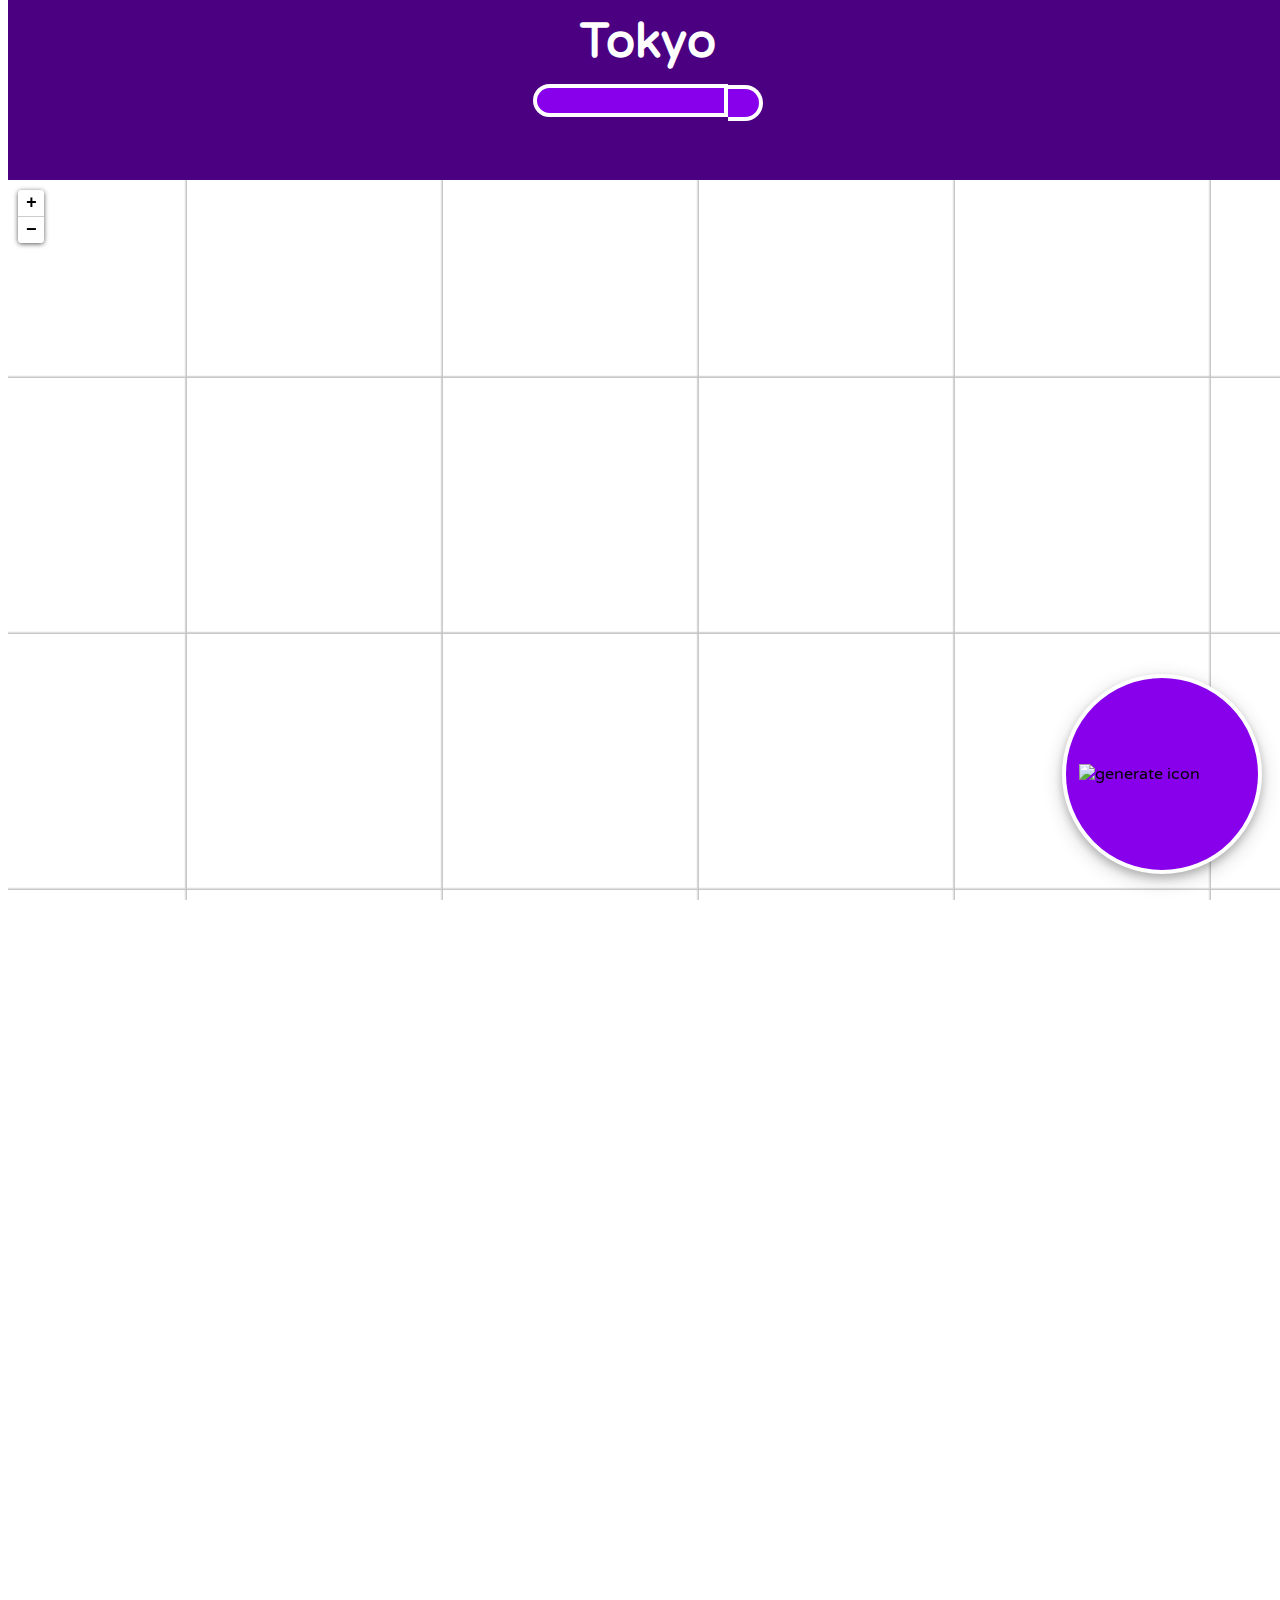
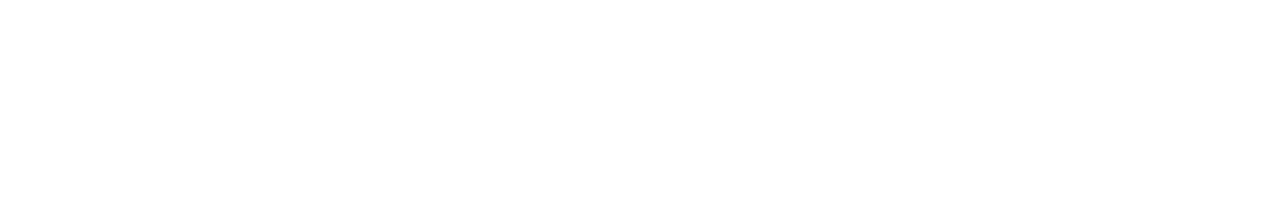
==== commit 59eb2df7: "[change/add] location names are now supported in generate feature" ====
--- a/index.html
+++ b/index.html
@@ -4,7 +4,7 @@
         <meta charset="UTF-8">
         <meta name="viewport" content="width=device-width, initial-scale=1.0">
         <meta http-equiv="X-UA-Compatible" content="ie=edge">
-        <title>BeverTokyo</title>
+        <title>home</title>
         <link rel="stylesheet" href="style/normalize.css">
         <link rel="stylesheet" href="style/style.css">
 
@@ -20,7 +20,7 @@
                 <div class="overlay-menu-header">
                     <a onclick="hideGenerateOverlay()" class="overlay-menu-header-close-button">x</a>
                 </div>
-                    <div id="overlay-form">
+                    <div id="overlay-form">   
                         <form onsubmit="return false">
                             <div class="overlay-item overlay-textinput">
                                 <input type="text" name="" id="" placeholder="Starting point">
@@ -55,7 +55,7 @@
                                     <a class="overlay-mustsee-header-plus" onclick="addMustsee()">+</a>
                                 </div>
                                 <div id="must-see-items">
-
+                                    
                                 </div>
                             </div>
                             <div class="overlay-buttondiv">
@@ -64,12 +64,12 @@
                         </form>
 
                     </div>
-
+                    
                 </div>
             </div>
         </section>
 
-
+        
 
 
 
@@ -84,8 +84,8 @@
             <div class="middel">
                 <div class="buttonContainer">
                     <div class="buttons">
-                        <div class="circle">hoi</div>
-                        <div class="circle">hoi</div>
+                        <!-- <div class="circle">hoi</div>
+                        <div class="circle">hoi</div> -->
                     </div>
                     <div class="buttons">
                         <a onclick="showGenerateOverlay()" class="circle"><img src="images/generate.png" alt="generate icon" class="buttonicon"></a>
@@ -98,11 +98,11 @@
 
         <div id="map">
 
-        </div>
+        </div> 
 
+        
 
-
-
+        
         <script src="js/main.js"></script>
         <script src="js/map.js"></script>
         <script src="js/dropwdown.js"></script>
@@ -110,4 +110,4 @@
 
         <script src="js/map2.js"></script>
     </body>
-</html>
+</html>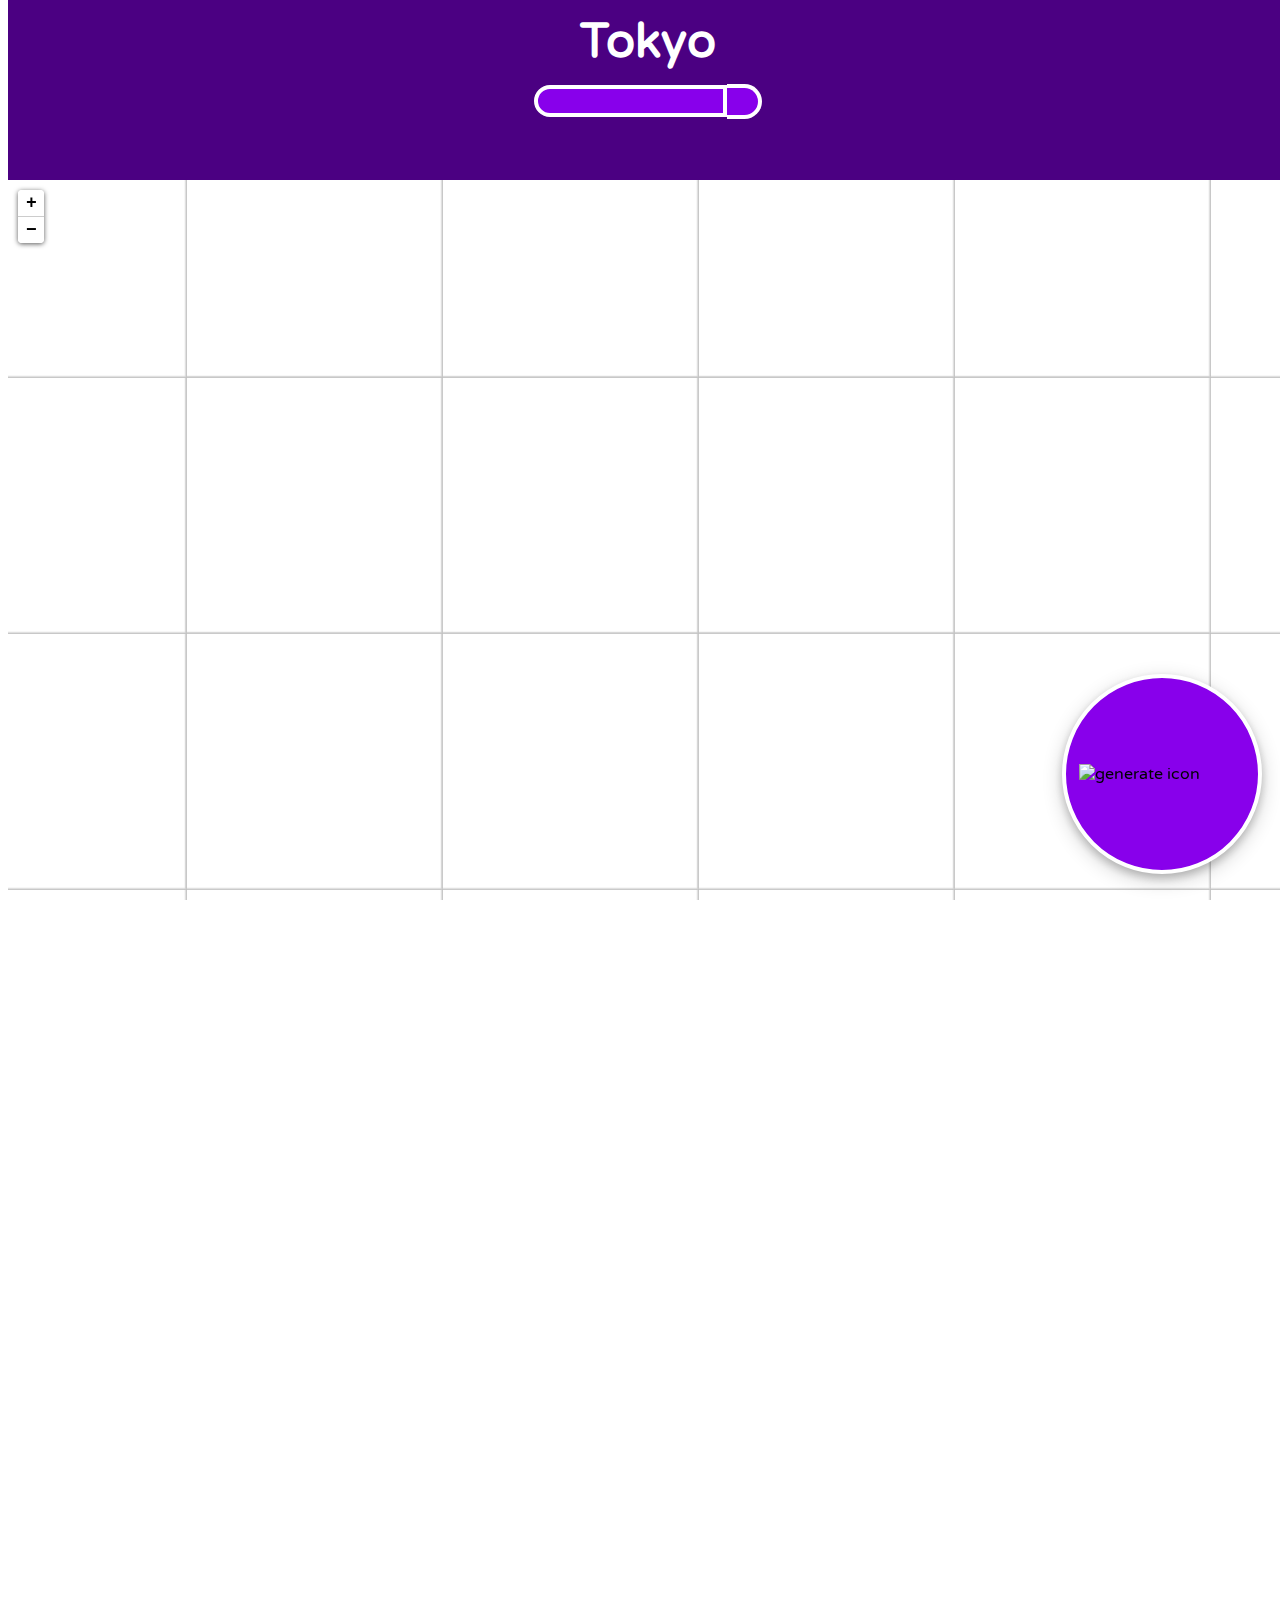
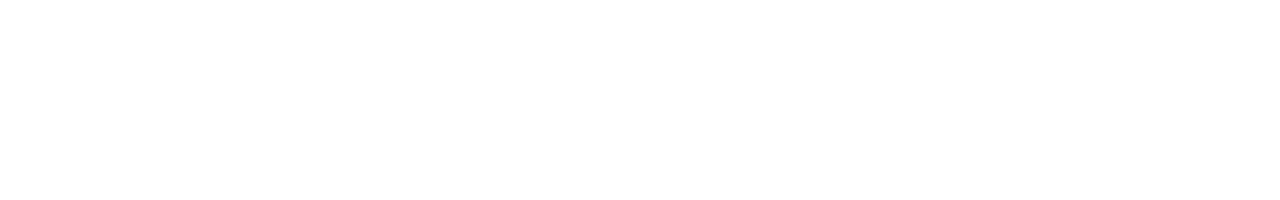
==== commit b869a83d: "[change] generate is now fully responsive and doesn't scroll anymore" ====
--- a/index.html
+++ b/index.html
@@ -4,9 +4,11 @@
         <meta charset="UTF-8">
         <meta name="viewport" content="width=device-width, initial-scale=1.0">
         <meta http-equiv="X-UA-Compatible" content="ie=edge">
-        <title>home</title>
+        <title>BeverTokyo</title>
         <link rel="stylesheet" href="style/normalize.css">
         <link rel="stylesheet" href="style/style.css">
+        <link rel="stylesheet" href="style/responsive-generate.css">
+
 
         <script type='text/javascript' src='sdk/tomtom.min.js'></script>
         <link rel='stylesheet' type='text/css' href='sdk/map.css'/>
@@ -20,7 +22,7 @@
                 <div class="overlay-menu-header">
                     <a onclick="hideGenerateOverlay()" class="overlay-menu-header-close-button">x</a>
                 </div>
-                    <div id="overlay-form">   
+                    <div id="overlay-form">
                         <form onsubmit="return false">
                             <div class="overlay-item overlay-textinput">
                                 <input type="text" name="" id="" placeholder="Starting point">
@@ -55,7 +57,7 @@
                                     <a class="overlay-mustsee-header-plus" onclick="addMustsee()">+</a>
                                 </div>
                                 <div id="must-see-items">
-                                    
+
                                 </div>
                             </div>
                             <div class="overlay-buttondiv">
@@ -64,12 +66,12 @@
                         </form>
 
                     </div>
-                    
+
                 </div>
             </div>
         </section>
 
-        
+
 
 
 
@@ -98,16 +100,13 @@
 
         <div id="map">
 
-        </div> 
+        </div>
 
-        
 
-        
+
+
         <script src="js/main.js"></script>
-        <script src="js/map.js"></script>
         <script src="js/dropwdown.js"></script>
         <script src="js/map.js"></script>
-
-        <script src="js/map2.js"></script>
     </body>
-</html>+</html>
--- a/style/style.css
+++ b/style/style.css
@@ -265,8 +265,7 @@
     color: white;
     border-radius: 2vw 0px 0px 2vw;
     text-align: left;
-    padding: 5px;
-    margin-bottom: 5px;
+    padding: 4.3px;
 }
 
 .search-block button{
@@ -277,9 +276,8 @@
     background-repeat: no-repeat;
     background-size: 25px 25px;
     width: 35px;
-    height: 36px;
-    border: 4px solid white;
-    border-color: white;
+    height: 35px;
+    border: 4px solid white;
     border-radius: 0px 2vw 2vw 0px;
     cursor: pointer;
     border-left: none;
@@ -340,6 +338,7 @@
     height: 100vh;
     overflow: auto;
     background-size: 210%;
+    overflow-x: hidden;
 }
 
 body::-webkit-scrollbar-track {
@@ -387,7 +386,6 @@
     height: 100vh;
     display: flex;
     flex-direction: column;
-
 }
 .contentText {
     font-family: "Sonorous", Arial, sans-serif;
@@ -409,7 +407,7 @@
     background-color: #4B0082;
     border: 5px solid white;
     border-radius: 10vw;
-
+    cursor: pointer;
     max-width: 300px;
     box-shadow: 0 4px 8px 0 rgba(0, 0, 0, 0.2), 0 6px 20px 0 rgba(0, 0, 0, 0.19);
     transition-property: box-shadow, transform;
@@ -445,10 +443,14 @@
 #generatetext {
   font-size: 10px;
 }
+#firstcontent {
+  transform: scale(0.95);
+}
 #secondcontent {
-  transform: scale(0.8);
+  transform: scale(0.75);
 }
 #backtotop {
+  width: inherit;
   text-decoration: underline;
   -webkit-text-decoration-color: #4B0082;
   text-decoration-color: #4B0082;
--- a/style/responsive-generate.css
+++ b/style/responsive-generate.css
@@ -0,0 +1,96 @@
+/*  0 4px 8px 0 rgba(0, 0, 0, 0.2), 0 6px 20px 0 rgba(0, 0, 0, 0.19) */
+body, html {
+    height: 100%;
+    overflow: hidden; 
+}
+
+@media only screen and (orientation: landscape) {
+    .overlay-menu {
+        border-radius: 4vw;
+        width: 40vw;
+        /* box-shadow: 100vw 100vw 100vw rgba(0, 0, 0, 1); */
+        box-shadow: 0 20px 30px 0 rgba(0, 0, 0, 0.2), 0 40px 100px 0 rgba(0, 0, 0, 0.19);
+        margin: 5vh 10vw 0 55vw;
+        overflow-y: hidden;
+    }
+    
+    .overlay-menu-header {
+        width: 40vw;
+
+        border-radius: 4vw 4vw 0 0;
+    }
+    
+    .overlay-menu-header-close-button {
+        /* color: white;
+        font-size: 11vh;
+        font-family: 'Varela Round', "Ariel Rounded";
+    
+        margin-right: 7vw;
+        position: relative;
+        top: -2vh;
+    
+        font-weight: bold; */
+    }
+    
+    
+    .overlay-item {
+        margin-top: 3vw;
+        width: 30vw;
+    }
+
+    .overlay-items {
+      /* border: 4px solid white;
+      border-radius: 0 0 3vw 3vw; */
+    }
+
+    .overlay-buttondiv {
+        width: 40vw;
+   
+        padding: 0;
+    }
+
+    .overlay-submitbutton {
+
+        width: 25vw;
+
+    }
+    
+    .overlay-submitbutton:hover {
+        /* background-color: #8800EB; */
+    }
+    
+    .overlay-submitbutton:active {
+        /* background-color: #8800EB; */
+    }
+    
+    
+    
+    
+    .overlay-textinput {
+        /* background-color: #4B0082; */
+    }
+    
+    .overlay-textinput > input:focus {
+        /* border-radius: 2vw;
+        border: none; */
+    }
+    
+    .overlay-textinput > input {
+        /* margin-left: 12px;
+        text-align: left;
+        color: white;
+        width: 97%;
+        background-color: transparent;
+        border: none;
+        padding: 1vw;
+        font-family: 'Varela Round', "Ariel Rounded"; */
+    }
+
+    .overlay-mustsee-header-plus {
+        border-radius: 50vw;
+        width: 4vh;
+        height: 4vh;
+        top: -3vw;
+        right: 1vw;
+    }
+}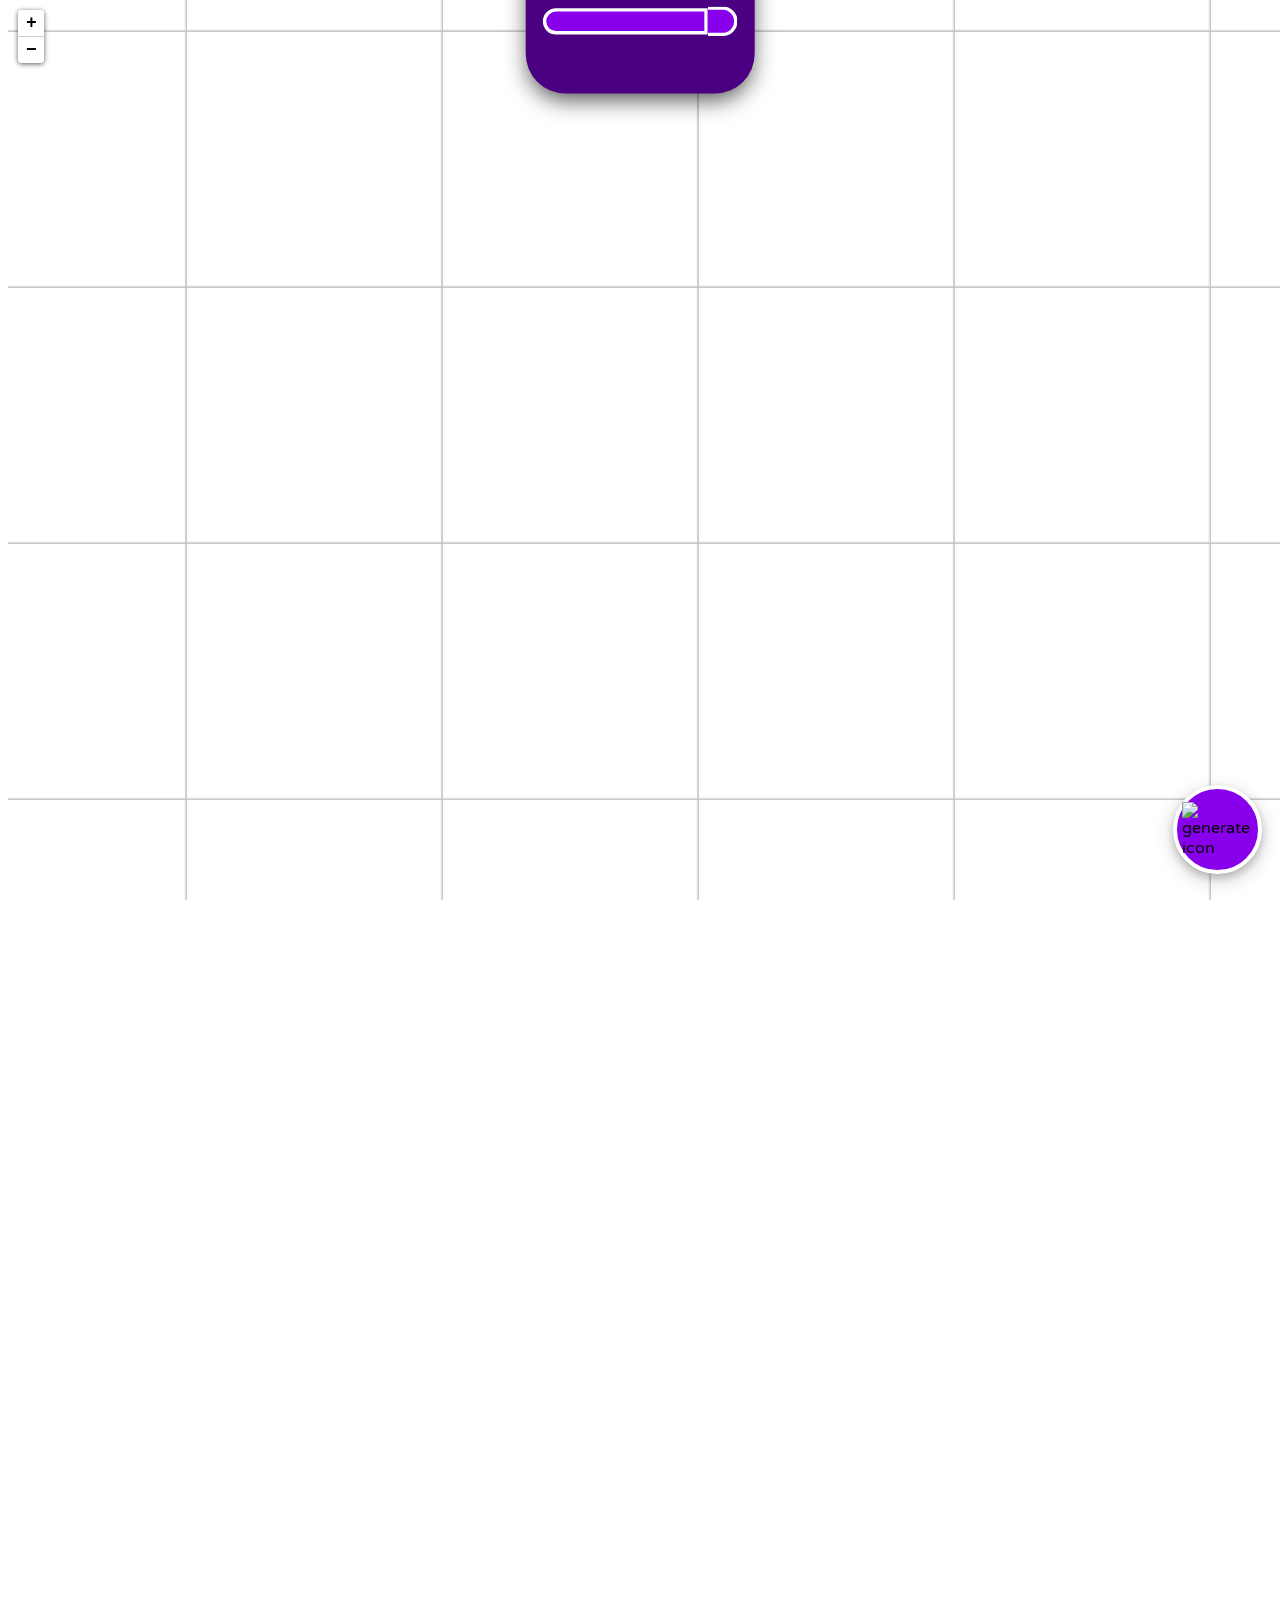
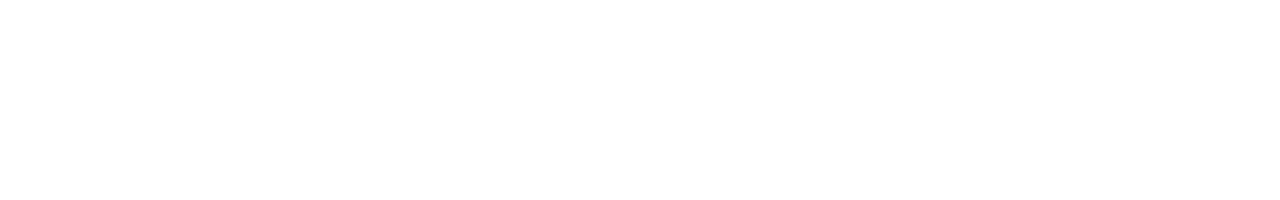
==== commit 71afe9b7: "[add] two more route moods" ====
--- a/index.html
+++ b/index.html
@@ -33,22 +33,25 @@
                             <div class="overlay-dropdown overlay-item">
                                 <select>
                                     <option value="0">Route mood:</option>
-                                    <option value="1">Sights</option>
-                                    <option value="2">Road less traveled</option>
-                                    <option value="3">Foodie</option>
+                                    <option value="sights">Sights</option>
+                                    <!-- <option value="LESS">Road less traveled</option> -->
+                                    <option value="food">Foodie</option>
+                                    <option value="museum">Museums</option>
+                                    <option value="snack">snacking</option>
+                                    <option value="park">nature</option>
                                 </select>
                             </div>
                             <div class="overlay-dropdown overlay-item">
                                 <select>
                                     <option value="0">Route lenght:</option>
-                                    <option value="1">30 min</option>
-                                    <option value="2">1 hour</option>
-                                    <option value="3">1.5 hours</option>
-                                    <option value="3">2 hours</option>
-                                    <option value="3">2.5 hours</option>
+                                    <option value="0.5">30 min</option>
+                                    <option value="1">1 hour</option>
+                                    <option value="1.5">1.5 hours</option>
+                                    <option value="2">2 hours</option>
+                                    <option value="2.5">2.5 hours</option>
                                     <option value="3">3 hours</option>
-                                    <option value="3">4 hours</option>
-                                    <option value="3">5 hours</option>
+                                    <option value="4">4 hours</option>
+                                    <option value="5">5 hours</option>
                                 </select>
                             </div>
                             <div class="overlay-mustsee overlay-item">
@@ -107,6 +110,8 @@
 
         <script src="js/main.js"></script>
         <script src="js/dropwdown.js"></script>
+        <script src="js/map2.js"></script>
         <script src="js/map.js"></script>
+
     </body>
 </html>
--- a/style/style.css
+++ b/style/style.css
@@ -16,11 +16,29 @@
     /* margin-top: 5vh; */
     border-radius: 15vw;
     justify-content: center;
-    overflow: scroll;
+    overflow-x: hidden;
+    overflow-y: scroll;
     position: absolute;
     box-shadow: 0 0 100vw rgba(0, 0, 0, 1);
     /*  0 4px 8px 0 rgba(0, 0, 0, 0.2), 0 6px 20px 0 rgba(0, 0, 0, 0.19) */
-
+}
+
+.overlay-menu::-webkit-scrollbar-track {
+  -webkit-box-shadow: inset 0 0 6px rgba(0, 0, 0, 0.3);
+  background-color: white;
+}
+
+.overlay-menu::-webkit-scrollbar {
+  width: 14px;
+  background-color: white;
+}
+.overlay-menu::-webkit-scrollbar-thumb {
+  border-radius: 10px;
+  background-color: #4B0082;
+}
+
+.overlay-menu::-webkit-scrollbar-thumb:hover {
+  background-color: #8800EB;
 }
 
 .overlay-menu-header {
@@ -234,12 +252,19 @@
     height: 100%;
 }
 
-header{
+header {
+    left: 50%;
+    margin-right: -50%;
+    transform: translate(-50%, -48%);
     position: fixed;
+    z-index: 100;
     top: 0;
     height: 20vh;
     background-color: #4B0082;
-    width: 100%;
+    border-radius: 0px 0px 40px 40px;
+    -webkit-box-shadow: 0px 9px 23px -4px rgba(0,0,0,0.71);
+    -moz-box-shadow: 0px 9px 23px -4px rgba(0,0,0,0.71);
+    box-shadow: 0px 9px 23px -4px rgba(0,0,0,0.71);
     text-align: center;
     font-family: 'Varela Round', 'Roboto';
 }
@@ -255,6 +280,7 @@
     display: flex;
     align-items: center;
     justify-content: center;
+    transform: translateY(17.75%) scale(0.85);
 }
 
 .headinp{
@@ -440,6 +466,9 @@
   -o-animation:      bounce 2.5s infinite;
   animation:         bounce 2.5s infinite;
 }
+#scroll:hover {
+  filter: saturate(2);
+}
 #generatetext {
   font-size: 10px;
 }
@@ -492,6 +521,6 @@
 #map {
     position: fixed;
     width: 100vw;
-    height: 80vh;
-    top: 20vh;
-}
+    height: 100vh;
+    top: 0;
+}
--- a/style/responsive-generate.css
+++ b/style/responsive-generate.css
@@ -11,7 +11,6 @@
         /* box-shadow: 100vw 100vw 100vw rgba(0, 0, 0, 1); */
         box-shadow: 0 20px 30px 0 rgba(0, 0, 0, 0.2), 0 40px 100px 0 rgba(0, 0, 0, 0.19);
         margin: 5vh 10vw 0 55vw;
-        overflow-y: hidden;
     }
     
     .overlay-menu-header {
@@ -93,4 +92,18 @@
         top: -3vw;
         right: 1vw;
     }
-}+
+    .overlay-must-see-input {
+        width: 28vw;
+    }
+
+    .circle{
+        width: 9vh;
+        height: 9vh;
+    }
+
+    .buttonicon {
+        width: 8vh;
+    }
+}
+
